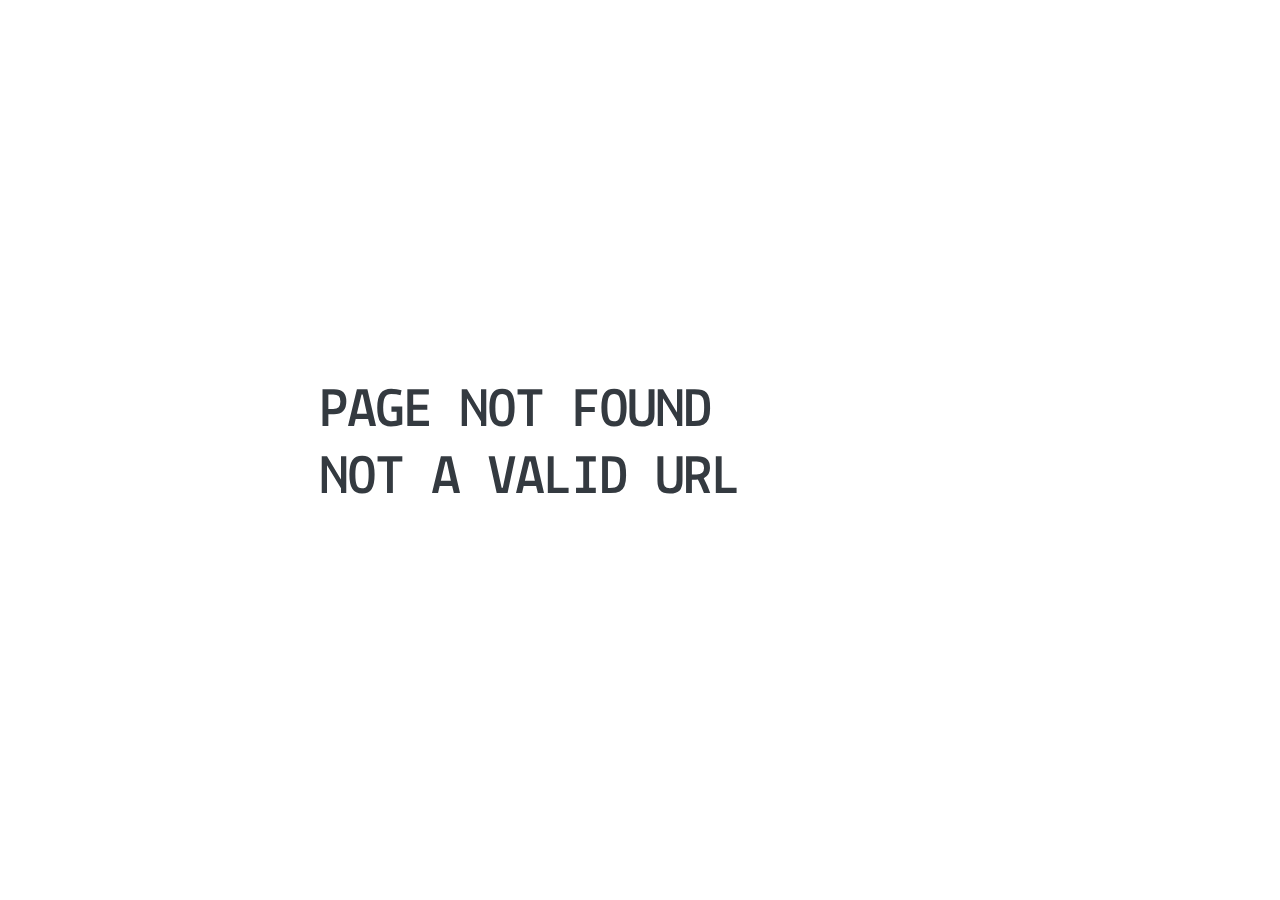
==== 404/index.html @ f8f93fb9 "Updates" ====
<!DOCTYPE html><html lang="en"><head><meta charSet="utf-8"/><meta http-equiv="x-ua-compatible" content="ie=edge"/><meta name="viewport" content="width=device-width, initial-scale=1, shrink-to-fit=no"/><style data-href="/resume/styles.2336004581368effa7e5.css" id="gatsby-global-css">@import url(https://fonts.googleapis.com/css?family=Lekton:400,400i,500,700,800,800i);
/*!
 * Bootstrap v4.3.1 (https://getbootstrap.com/)
 * Copyright 2011-2019 The Bootstrap Authors
 * Copyright 2011-2019 Twitter, Inc.
 * Licensed under MIT (https://github.com/twbs/bootstrap/blob/master/LICENSE)
 */:root{--blue:#007bff;--indigo:#6610f2;--purple:#6f42c1;--pink:#e83e8c;--red:#dc3545;--orange:#fd7e14;--yellow:#ffc107;--green:#28a745;--teal:#20c997;--cyan:#17a2b8;--white:#fff;--gray:#6c757d;--gray-dark:#343a40;--primary:#007bff;--secondary:#6c757d;--success:#28a745;--info:#17a2b8;--warning:#ffc107;--danger:#dc3545;--light:#f8f9fa;--dark:#343a40;--breakpoint-xs:0;--breakpoint-sm:576px;--breakpoint-md:768px;--breakpoint-lg:992px;--breakpoint-xl:1200px;--font-family-sans-serif:-apple-system,BlinkMacSystemFont,"Segoe UI",Roboto,"Helvetica Neue",Arial,"Noto Sans",sans-serif,"Apple Color Emoji","Segoe UI Emoji","Segoe UI Symbol","Noto Color Emoji";--font-family-monospace:SFMono-Regular,Menlo,Monaco,Consolas,"Liberation Mono","Courier New",monospace}*,:after,:before{box-sizing:border-box}html{font-family:sans-serif;line-height:1.15;-webkit-text-size-adjust:100%;-webkit-tap-highlight-color:transparent}article,aside,figcaption,figure,footer,header,hgroup,main,nav,section{display:block}body{margin:0;font-family:-apple-system,BlinkMacSystemFont,Segoe UI,Roboto,Helvetica Neue,Arial,Noto Sans,sans-serif,Apple Color Emoji,Segoe UI Emoji,Segoe UI Symbol,Noto Color Emoji;font-size:1rem;font-weight:400;line-height:1.5;color:#212529;text-align:left;background-color:#fff}[tabindex="-1"]:focus{outline:0!important}hr{box-sizing:content-box;height:0;overflow:visible}h1,h2,h3,h4,h5,h6{margin-top:0;margin-bottom:.5rem}p{margin-top:0;margin-bottom:1rem}abbr[data-original-title],abbr[title]{text-decoration:underline;-webkit-text-decoration:underline dotted;text-decoration:underline dotted;cursor:help;border-bottom:0;-webkit-text-decoration-skip-ink:none;text-decoration-skip-ink:none}address{font-style:normal;line-height:inherit}address,dl,ol,ul{margin-bottom:1rem}dl,ol,ul{margin-top:0}ol ol,ol ul,ul ol,ul ul{margin-bottom:0}dt{font-weight:700}dd{margin-bottom:.5rem;margin-left:0}blockquote{margin:0 0 1rem}b,strong{font-weight:bolder}small{font-size:80%}sub,sup{position:relative;font-size:75%;line-height:0;vertical-align:baseline}sub{bottom:-.25em}sup{top:-.5em}a{color:#007bff;text-decoration:none;background-color:transparent}a:hover{color:#0056b3;text-decoration:underline}a:not([href]):not([tabindex]),a:not([href]):not([tabindex]):focus,a:not([href]):not([tabindex]):hover{color:inherit;text-decoration:none}a:not([href]):not([tabindex]):focus{outline:0}code,kbd,pre,samp{font-family:SFMono-Regular,Menlo,Monaco,Consolas,Liberation Mono,Courier New,monospace;font-size:1em}pre{margin-top:0;margin-bottom:1rem;overflow:auto}figure{margin:0 0 1rem}img{border-style:none}img,svg{vertical-align:middle}svg{overflow:hidden}table{border-collapse:collapse}caption{padding-top:.75rem;padding-bottom:.75rem;color:#6c757d;text-align:left;caption-side:bottom}th{text-align:inherit}label{display:inline-block;margin-bottom:.5rem}button{border-radius:0}button:focus{outline:1px dotted;outline:5px auto -webkit-focus-ring-color}button,input,optgroup,select,textarea{margin:0;font-family:inherit;font-size:inherit;line-height:inherit}button,input{overflow:visible}button,select{text-transform:none}select{word-wrap:normal}[type=button],[type=reset],[type=submit],button{-webkit-appearance:button}[type=button]:not(:disabled),[type=reset]:not(:disabled),[type=submit]:not(:disabled),button:not(:disabled){cursor:pointer}[type=button]::-moz-focus-inner,[type=reset]::-moz-focus-inner,[type=submit]::-moz-focus-inner,button::-moz-focus-inner{padding:0;border-style:none}input[type=checkbox],input[type=radio]{box-sizing:border-box;padding:0}input[type=date],input[type=datetime-local],input[type=month],input[type=time]{-webkit-appearance:listbox}textarea{overflow:auto;resize:vertical}fieldset{min-width:0;padding:0;margin:0;border:0}legend{display:block;width:100%;max-width:100%;padding:0;margin-bottom:.5rem;font-size:1.5rem;line-height:inherit;color:inherit;white-space:normal}progress{vertical-align:baseline}[type=number]::-webkit-inner-spin-button,[type=number]::-webkit-outer-spin-button{height:auto}[type=search]{outline-offset:-2px;-webkit-appearance:none}[type=search]::-webkit-search-decoration{-webkit-appearance:none}::-webkit-file-upload-button{font:inherit;-webkit-appearance:button}output{display:inline-block}summary{display:list-item;cursor:pointer}template{display:none}[hidden]{display:none!important}.h1,.h2,.h3,.h4,.h5,.h6,h1,h2,h3,h4,h5,h6{margin-bottom:.5rem;font-weight:500;line-height:1.2}.h1,h1{font-size:2.5rem}.h2,h2{font-size:2rem}.h3,h3{font-size:1.75rem}.h4,h4{font-size:1.5rem}.h5,h5{font-size:1.25rem}.h6,h6{font-size:1rem}.lead{font-size:1.25rem;font-weight:300}.display-1{font-size:6rem}.display-1,.display-2{font-weight:300;line-height:1.2}.display-2{font-size:5.5rem}.display-3{font-size:4.5rem}.display-3,.display-4{font-weight:300;line-height:1.2}.display-4{font-size:3.5rem}hr{margin-top:1rem;margin-bottom:1rem;border:0;border-top:1px solid rgba(0,0,0,.1)}.small,small{font-size:80%;font-weight:400}.mark,mark{padding:.2em;background-color:#fcf8e3}.list-inline,.list-unstyled{padding-left:0;list-style:none}.list-inline-item{display:inline-block}.list-inline-item:not(:last-child){margin-right:.5rem}.initialism{font-size:90%;text-transform:uppercase}.blockquote{margin-bottom:1rem;font-size:1.25rem}.blockquote-footer{display:block;font-size:80%;color:#6c757d}.blockquote-footer:before{content:"\2014\A0"}.img-fluid,.img-thumbnail{max-width:100%;height:auto}.img-thumbnail{padding:.25rem;background-color:#fff;border:1px solid #dee2e6;border-radius:.25rem}.figure{display:inline-block}.figure-img{margin-bottom:.5rem;line-height:1}.figure-caption{font-size:90%;color:#6c757d}code{font-size:87.5%;color:#e83e8c;word-break:break-word}a>code{color:inherit}kbd{padding:.2rem .4rem;font-size:87.5%;color:#fff;background-color:#212529;border-radius:.2rem}kbd kbd{padding:0;font-size:100%;font-weight:700}pre{display:block;font-size:87.5%;color:#212529}pre code{font-size:inherit;color:inherit;word-break:normal}.pre-scrollable{max-height:340px;overflow-y:scroll}.container{width:100%;padding-right:15px;padding-left:15px;margin-right:auto;margin-left:auto}@media (min-width:576px){.container{max-width:540px}}@media (min-width:768px){.container{max-width:720px}}@media (min-width:992px){.container{max-width:960px}}@media (min-width:1200px){.container{max-width:1140px}}.container-fluid{width:100%;padding-right:15px;padding-left:15px;margin-right:auto;margin-left:auto}.row{display:flex;flex-wrap:wrap;margin-right:-15px;margin-left:-15px}.no-gutters{margin-right:0;margin-left:0}.no-gutters>.col,.no-gutters>[class*=col-]{padding-right:0;padding-left:0}.col,.col-1,.col-2,.col-3,.col-4,.col-5,.col-6,.col-7,.col-8,.col-9,.col-10,.col-11,.col-12,.col-auto,.col-lg,.col-lg-1,.col-lg-2,.col-lg-3,.col-lg-4,.col-lg-5,.col-lg-6,.col-lg-7,.col-lg-8,.col-lg-9,.col-lg-10,.col-lg-11,.col-lg-12,.col-lg-auto,.col-md,.col-md-1,.col-md-2,.col-md-3,.col-md-4,.col-md-5,.col-md-6,.col-md-7,.col-md-8,.col-md-9,.col-md-10,.col-md-11,.col-md-12,.col-md-auto,.col-sm,.col-sm-1,.col-sm-2,.col-sm-3,.col-sm-4,.col-sm-5,.col-sm-6,.col-sm-7,.col-sm-8,.col-sm-9,.col-sm-10,.col-sm-11,.col-sm-12,.col-sm-auto,.col-xl,.col-xl-1,.col-xl-2,.col-xl-3,.col-xl-4,.col-xl-5,.col-xl-6,.col-xl-7,.col-xl-8,.col-xl-9,.col-xl-10,.col-xl-11,.col-xl-12,.col-xl-auto{position:relative;width:100%;padding-right:15px;padding-left:15px}.col{flex-basis:0;flex-grow:1;max-width:100%}.col-auto{flex:0 0 auto;width:auto;max-width:100%}.col-1{flex:0 0 8.333333%;max-width:8.333333%}.col-2{flex:0 0 16.666667%;max-width:16.666667%}.col-3{flex:0 0 25%;max-width:25%}.col-4{flex:0 0 33.333333%;max-width:33.333333%}.col-5{flex:0 0 41.666667%;max-width:41.666667%}.col-6{flex:0 0 50%;max-width:50%}.col-7{flex:0 0 58.333333%;max-width:58.333333%}.col-8{flex:0 0 66.666667%;max-width:66.666667%}.col-9{flex:0 0 75%;max-width:75%}.col-10{flex:0 0 83.333333%;max-width:83.333333%}.col-11{flex:0 0 91.666667%;max-width:91.666667%}.col-12{flex:0 0 100%;max-width:100%}.order-first{order:-1}.order-last{order:13}.order-0{order:0}.order-1{order:1}.order-2{order:2}.order-3{order:3}.order-4{order:4}.order-5{order:5}.order-6{order:6}.order-7{order:7}.order-8{order:8}.order-9{order:9}.order-10{order:10}.order-11{order:11}.order-12{order:12}.offset-1{margin-left:8.333333%}.offset-2{margin-left:16.666667%}.offset-3{margin-left:25%}.offset-4{margin-left:33.333333%}.offset-5{margin-left:41.666667%}.offset-6{margin-left:50%}.offset-7{margin-left:58.333333%}.offset-8{margin-left:66.666667%}.offset-9{margin-left:75%}.offset-10{margin-left:83.333333%}.offset-11{margin-left:91.666667%}@media (min-width:576px){.col-sm{flex-basis:0;flex-grow:1;max-width:100%}.col-sm-auto{flex:0 0 auto;width:auto;max-width:100%}.col-sm-1{flex:0 0 8.333333%;max-width:8.333333%}.col-sm-2{flex:0 0 16.666667%;max-width:16.666667%}.col-sm-3{flex:0 0 25%;max-width:25%}.col-sm-4{flex:0 0 33.333333%;max-width:33.333333%}.col-sm-5{flex:0 0 41.666667%;max-width:41.666667%}.col-sm-6{flex:0 0 50%;max-width:50%}.col-sm-7{flex:0 0 58.333333%;max-width:58.333333%}.col-sm-8{flex:0 0 66.666667%;max-width:66.666667%}.col-sm-9{flex:0 0 75%;max-width:75%}.col-sm-10{flex:0 0 83.333333%;max-width:83.333333%}.col-sm-11{flex:0 0 91.666667%;max-width:91.666667%}.col-sm-12{flex:0 0 100%;max-width:100%}.order-sm-first{order:-1}.order-sm-last{order:13}.order-sm-0{order:0}.order-sm-1{order:1}.order-sm-2{order:2}.order-sm-3{order:3}.order-sm-4{order:4}.order-sm-5{order:5}.order-sm-6{order:6}.order-sm-7{order:7}.order-sm-8{order:8}.order-sm-9{order:9}.order-sm-10{order:10}.order-sm-11{order:11}.order-sm-12{order:12}.offset-sm-0{margin-left:0}.offset-sm-1{margin-left:8.333333%}.offset-sm-2{margin-left:16.666667%}.offset-sm-3{margin-left:25%}.offset-sm-4{margin-left:33.333333%}.offset-sm-5{margin-left:41.666667%}.offset-sm-6{margin-left:50%}.offset-sm-7{margin-left:58.333333%}.offset-sm-8{margin-left:66.666667%}.offset-sm-9{margin-left:75%}.offset-sm-10{margin-left:83.333333%}.offset-sm-11{margin-left:91.666667%}}@media (min-width:768px){.col-md{flex-basis:0;flex-grow:1;max-width:100%}.col-md-auto{flex:0 0 auto;width:auto;max-width:100%}.col-md-1{flex:0 0 8.333333%;max-width:8.333333%}.col-md-2{flex:0 0 16.666667%;max-width:16.666667%}.col-md-3{flex:0 0 25%;max-width:25%}.col-md-4{flex:0 0 33.333333%;max-width:33.333333%}.col-md-5{flex:0 0 41.666667%;max-width:41.666667%}.col-md-6{flex:0 0 50%;max-width:50%}.col-md-7{flex:0 0 58.333333%;max-width:58.333333%}.col-md-8{flex:0 0 66.666667%;max-width:66.666667%}.col-md-9{flex:0 0 75%;max-width:75%}.col-md-10{flex:0 0 83.333333%;max-width:83.333333%}.col-md-11{flex:0 0 91.666667%;max-width:91.666667%}.col-md-12{flex:0 0 100%;max-width:100%}.order-md-first{order:-1}.order-md-last{order:13}.order-md-0{order:0}.order-md-1{order:1}.order-md-2{order:2}.order-md-3{order:3}.order-md-4{order:4}.order-md-5{order:5}.order-md-6{order:6}.order-md-7{order:7}.order-md-8{order:8}.order-md-9{order:9}.order-md-10{order:10}.order-md-11{order:11}.order-md-12{order:12}.offset-md-0{margin-left:0}.offset-md-1{margin-left:8.333333%}.offset-md-2{margin-left:16.666667%}.offset-md-3{margin-left:25%}.offset-md-4{margin-left:33.333333%}.offset-md-5{margin-left:41.666667%}.offset-md-6{margin-left:50%}.offset-md-7{margin-left:58.333333%}.offset-md-8{margin-left:66.666667%}.offset-md-9{margin-left:75%}.offset-md-10{margin-left:83.333333%}.offset-md-11{margin-left:91.666667%}}@media (min-width:992px){.col-lg{flex-basis:0;flex-grow:1;max-width:100%}.col-lg-auto{flex:0 0 auto;width:auto;max-width:100%}.col-lg-1{flex:0 0 8.333333%;max-width:8.333333%}.col-lg-2{flex:0 0 16.666667%;max-width:16.666667%}.col-lg-3{flex:0 0 25%;max-width:25%}.col-lg-4{flex:0 0 33.333333%;max-width:33.333333%}.col-lg-5{flex:0 0 41.666667%;max-width:41.666667%}.col-lg-6{flex:0 0 50%;max-width:50%}.col-lg-7{flex:0 0 58.333333%;max-width:58.333333%}.col-lg-8{flex:0 0 66.666667%;max-width:66.666667%}.col-lg-9{flex:0 0 75%;max-width:75%}.col-lg-10{flex:0 0 83.333333%;max-width:83.333333%}.col-lg-11{flex:0 0 91.666667%;max-width:91.666667%}.col-lg-12{flex:0 0 100%;max-width:100%}.order-lg-first{order:-1}.order-lg-last{order:13}.order-lg-0{order:0}.order-lg-1{order:1}.order-lg-2{order:2}.order-lg-3{order:3}.order-lg-4{order:4}.order-lg-5{order:5}.order-lg-6{order:6}.order-lg-7{order:7}.order-lg-8{order:8}.order-lg-9{order:9}.order-lg-10{order:10}.order-lg-11{order:11}.order-lg-12{order:12}.offset-lg-0{margin-left:0}.offset-lg-1{margin-left:8.333333%}.offset-lg-2{margin-left:16.666667%}.offset-lg-3{margin-left:25%}.offset-lg-4{margin-left:33.333333%}.offset-lg-5{margin-left:41.666667%}.offset-lg-6{margin-left:50%}.offset-lg-7{margin-left:58.333333%}.offset-lg-8{margin-left:66.666667%}.offset-lg-9{margin-left:75%}.offset-lg-10{margin-left:83.333333%}.offset-lg-11{margin-left:91.666667%}}@media (min-width:1200px){.col-xl{flex-basis:0;flex-grow:1;max-width:100%}.col-xl-auto{flex:0 0 auto;width:auto;max-width:100%}.col-xl-1{flex:0 0 8.333333%;max-width:8.333333%}.col-xl-2{flex:0 0 16.666667%;max-width:16.666667%}.col-xl-3{flex:0 0 25%;max-width:25%}.col-xl-4{flex:0 0 33.333333%;max-width:33.333333%}.col-xl-5{flex:0 0 41.666667%;max-width:41.666667%}.col-xl-6{flex:0 0 50%;max-width:50%}.col-xl-7{flex:0 0 58.333333%;max-width:58.333333%}.col-xl-8{flex:0 0 66.666667%;max-width:66.666667%}.col-xl-9{flex:0 0 75%;max-width:75%}.col-xl-10{flex:0 0 83.333333%;max-width:83.333333%}.col-xl-11{flex:0 0 91.666667%;max-width:91.666667%}.col-xl-12{flex:0 0 100%;max-width:100%}.order-xl-first{order:-1}.order-xl-last{order:13}.order-xl-0{order:0}.order-xl-1{order:1}.order-xl-2{order:2}.order-xl-3{order:3}.order-xl-4{order:4}.order-xl-5{order:5}.order-xl-6{order:6}.order-xl-7{order:7}.order-xl-8{order:8}.order-xl-9{order:9}.order-xl-10{order:10}.order-xl-11{order:11}.order-xl-12{order:12}.offset-xl-0{margin-left:0}.offset-xl-1{margin-left:8.333333%}.offset-xl-2{margin-left:16.666667%}.offset-xl-3{margin-left:25%}.offset-xl-4{margin-left:33.333333%}.offset-xl-5{margin-left:41.666667%}.offset-xl-6{margin-left:50%}.offset-xl-7{margin-left:58.333333%}.offset-xl-8{margin-left:66.666667%}.offset-xl-9{margin-left:75%}.offset-xl-10{margin-left:83.333333%}.offset-xl-11{margin-left:91.666667%}}.table{width:100%;margin-bottom:1rem;color:#212529}.table td,.table th{padding:.75rem;vertical-align:top;border-top:1px solid #dee2e6}.table thead th{vertical-align:bottom;border-bottom:2px solid #dee2e6}.table tbody+tbody{border-top:2px solid #dee2e6}.table-sm td,.table-sm th{padding:.3rem}.table-bordered,.table-bordered td,.table-bordered th{border:1px solid #dee2e6}.table-bordered thead td,.table-bordered thead th{border-bottom-width:2px}.table-borderless tbody+tbody,.table-borderless td,.table-borderless th,.table-borderless thead th{border:0}.table-striped tbody tr:nth-of-type(odd){background-color:rgba(0,0,0,.05)}.table-hover tbody tr:hover{color:#212529;background-color:rgba(0,0,0,.075)}.table-primary,.table-primary>td,.table-primary>th{background-color:#b8daff}.table-primary tbody+tbody,.table-primary td,.table-primary th,.table-primary thead th{border-color:#7abaff}.table-hover .table-primary:hover,.table-hover .table-primary:hover>td,.table-hover .table-primary:hover>th{background-color:#9fcdff}.table-secondary,.table-secondary>td,.table-secondary>th{background-color:#d6d8db}.table-secondary tbody+tbody,.table-secondary td,.table-secondary th,.table-secondary thead th{border-color:#b3b7bb}.table-hover .table-secondary:hover,.table-hover .table-secondary:hover>td,.table-hover .table-secondary:hover>th{background-color:#c8cbcf}.table-success,.table-success>td,.table-success>th{background-color:#c3e6cb}.table-success tbody+tbody,.table-success td,.table-success th,.table-success thead th{border-color:#8fd19e}.table-hover .table-success:hover,.table-hover .table-success:hover>td,.table-hover .table-success:hover>th{background-color:#b1dfbb}.table-info,.table-info>td,.table-info>th{background-color:#bee5eb}.table-info tbody+tbody,.table-info td,.table-info th,.table-info thead th{border-color:#86cfda}.table-hover .table-info:hover,.table-hover .table-info:hover>td,.table-hover .table-info:hover>th{background-color:#abdde5}.table-warning,.table-warning>td,.table-warning>th{background-color:#ffeeba}.table-warning tbody+tbody,.table-warning td,.table-warning th,.table-warning thead th{border-color:#ffdf7e}.table-hover .table-warning:hover,.table-hover .table-warning:hover>td,.table-hover .table-warning:hover>th{background-color:#ffe8a1}.table-danger,.table-danger>td,.table-danger>th{background-color:#f5c6cb}.table-danger tbody+tbody,.table-danger td,.table-danger th,.table-danger thead th{border-color:#ed969e}.table-hover .table-danger:hover,.table-hover .table-danger:hover>td,.table-hover .table-danger:hover>th{background-color:#f1b0b7}.table-light,.table-light>td,.table-light>th{background-color:#fdfdfe}.table-light tbody+tbody,.table-light td,.table-light th,.table-light thead th{border-color:#fbfcfc}.table-hover .table-light:hover,.table-hover .table-light:hover>td,.table-hover .table-light:hover>th{background-color:#ececf6}.table-dark,.table-dark>td,.table-dark>th{background-color:#c6c8ca}.table-dark tbody+tbody,.table-dark td,.table-dark th,.table-dark thead th{border-color:#95999c}.table-hover .table-dark:hover,.table-hover .table-dark:hover>td,.table-hover .table-dark:hover>th{background-color:#b9bbbe}.table-active,.table-active>td,.table-active>th,.table-hover .table-active:hover,.table-hover .table-active:hover>td,.table-hover .table-active:hover>th{background-color:rgba(0,0,0,.075)}.table .thead-dark th{color:#fff;background-color:#343a40;border-color:#454d55}.table .thead-light th{color:#495057;background-color:#e9ecef;border-color:#dee2e6}.table-dark{color:#fff;background-color:#343a40}.table-dark td,.table-dark th,.table-dark thead th{border-color:#454d55}.table-dark.table-bordered{border:0}.table-dark.table-striped tbody tr:nth-of-type(odd){background-color:hsla(0,0%,100%,.05)}.table-dark.table-hover tbody tr:hover{color:#fff;background-color:hsla(0,0%,100%,.075)}@media (max-width:575.98px){.table-responsive-sm{display:block;width:100%;overflow-x:auto;-webkit-overflow-scrolling:touch}.table-responsive-sm>.table-bordered{border:0}}@media (max-width:767.98px){.table-responsive-md{display:block;width:100%;overflow-x:auto;-webkit-overflow-scrolling:touch}.table-responsive-md>.table-bordered{border:0}}@media (max-width:991.98px){.table-responsive-lg{display:block;width:100%;overflow-x:auto;-webkit-overflow-scrolling:touch}.table-responsive-lg>.table-bordered{border:0}}@media (max-width:1199.98px){.table-responsive-xl{display:block;width:100%;overflow-x:auto;-webkit-overflow-scrolling:touch}.table-responsive-xl>.table-bordered{border:0}}.table-responsive{display:block;width:100%;overflow-x:auto;-webkit-overflow-scrolling:touch}.table-responsive>.table-bordered{border:0}.form-control{display:block;width:100%;height:calc(1.5em + .75rem + 2px);padding:.375rem .75rem;font-size:1rem;font-weight:400;line-height:1.5;color:#495057;background-color:#fff;background-clip:padding-box;border:1px solid #ced4da;border-radius:.25rem;transition:border-color .15s ease-in-out,box-shadow .15s ease-in-out}@media (prefers-reduced-motion:reduce){.form-control{transition:none}}.form-control::-ms-expand{background-color:transparent;border:0}.form-control:focus{color:#495057;background-color:#fff;border-color:#80bdff;outline:0;box-shadow:0 0 0 .2rem rgba(0,123,255,.25)}.form-control:-ms-input-placeholder{color:#6c757d;opacity:1}.form-control::placeholder{color:#6c757d;opacity:1}.form-control:disabled,.form-control[readonly]{background-color:#e9ecef;opacity:1}select.form-control:focus::-ms-value{color:#495057;background-color:#fff}.form-control-file,.form-control-range{display:block;width:100%}.col-form-label{padding-top:calc(.375rem + 1px);padding-bottom:calc(.375rem + 1px);margin-bottom:0;font-size:inherit;line-height:1.5}.col-form-label-lg{padding-top:calc(.5rem + 1px);padding-bottom:calc(.5rem + 1px);font-size:1.25rem;line-height:1.5}.col-form-label-sm{padding-top:calc(.25rem + 1px);padding-bottom:calc(.25rem + 1px);font-size:.875rem;line-height:1.5}.form-control-plaintext{display:block;width:100%;padding-top:.375rem;padding-bottom:.375rem;margin-bottom:0;line-height:1.5;color:#212529;background-color:transparent;border:solid transparent;border-width:1px 0}.form-control-plaintext.form-control-lg,.form-control-plaintext.form-control-sm{padding-right:0;padding-left:0}.form-control-sm{height:calc(1.5em + .5rem + 2px);padding:.25rem .5rem;font-size:.875rem;line-height:1.5;border-radius:.2rem}.form-control-lg{height:calc(1.5em + 1rem + 2px);padding:.5rem 1rem;font-size:1.25rem;line-height:1.5;border-radius:.3rem}select.form-control[multiple],select.form-control[size],textarea.form-control{height:auto}.form-group{margin-bottom:1rem}.form-text{display:block;margin-top:.25rem}.form-row{display:flex;flex-wrap:wrap;margin-right:-5px;margin-left:-5px}.form-row>.col,.form-row>[class*=col-]{padding-right:5px;padding-left:5px}.form-check{position:relative;display:block;padding-left:1.25rem}.form-check-input{position:absolute;margin-top:.3rem;margin-left:-1.25rem}.form-check-input:disabled~.form-check-label{color:#6c757d}.form-check-label{margin-bottom:0}.form-check-inline{display:inline-flex;align-items:center;padding-left:0;margin-right:.75rem}.form-check-inline .form-check-input{position:static;margin-top:0;margin-right:.3125rem;margin-left:0}.valid-feedback{display:none;width:100%;margin-top:.25rem;font-size:80%;color:#28a745}.valid-tooltip{position:absolute;top:100%;z-index:5;display:none;max-width:100%;padding:.25rem .5rem;margin-top:.1rem;font-size:.875rem;line-height:1.5;color:#fff;background-color:rgba(40,167,69,.9);border-radius:.25rem}.form-control.is-valid,.was-validated .form-control:valid{border-color:#28a745;padding-right:calc(1.5em + .75rem);background-image:url("data:image/svg+xml;charset=utf-8,%3Csvg xmlns='http://www.w3.org/2000/svg' viewBox='0 0 8 8'%3E%3Cpath fill='%2328a745' d='M2.3 6.73L.6 4.53c-.4-1.04.46-1.4 1.1-.8l1.1 1.4 3.4-3.8c.6-.63 1.6-.27 1.2.7l-4 4.6c-.43.5-.8.4-1.1.1z'/%3E%3C/svg%3E");background-repeat:no-repeat;background-position:100% calc(.375em + .1875rem);background-size:calc(.75em + .375rem) calc(.75em + .375rem)}.form-control.is-valid:focus,.was-validated .form-control:valid:focus{border-color:#28a745;box-shadow:0 0 0 .2rem rgba(40,167,69,.25)}.form-control.is-valid~.valid-feedback,.form-control.is-valid~.valid-tooltip,.was-validated .form-control:valid~.valid-feedback,.was-validated .form-control:valid~.valid-tooltip{display:block}.was-validated textarea.form-control:valid,textarea.form-control.is-valid{padding-right:calc(1.5em + .75rem);background-position:top calc(.375em + .1875rem) right calc(.375em + .1875rem)}.custom-select.is-valid,.was-validated .custom-select:valid{border-color:#28a745;padding-right:calc(.75em + 2.3125rem);background:url("data:image/svg+xml;charset=utf-8,%3Csvg xmlns='http://www.w3.org/2000/svg' viewBox='0 0 4 5'%3E%3Cpath fill='%23343a40' d='M2 0L0 2h4zm0 5L0 3h4z'/%3E%3C/svg%3E") no-repeat right .75rem center/8px 10px,url("data:image/svg+xml;charset=utf-8,%3Csvg xmlns='http://www.w3.org/2000/svg' viewBox='0 0 8 8'%3E%3Cpath fill='%2328a745' d='M2.3 6.73L.6 4.53c-.4-1.04.46-1.4 1.1-.8l1.1 1.4 3.4-3.8c.6-.63 1.6-.27 1.2.7l-4 4.6c-.43.5-.8.4-1.1.1z'/%3E%3C/svg%3E") #fff no-repeat center right 1.75rem/calc(.75em + .375rem) calc(.75em + .375rem)}.custom-select.is-valid:focus,.was-validated .custom-select:valid:focus{border-color:#28a745;box-shadow:0 0 0 .2rem rgba(40,167,69,.25)}.custom-select.is-valid~.valid-feedback,.custom-select.is-valid~.valid-tooltip,.form-control-file.is-valid~.valid-feedback,.form-control-file.is-valid~.valid-tooltip,.was-validated .custom-select:valid~.valid-feedback,.was-validated .custom-select:valid~.valid-tooltip,.was-validated .form-control-file:valid~.valid-feedback,.was-validated .form-control-file:valid~.valid-tooltip{display:block}.form-check-input.is-valid~.form-check-label,.was-validated .form-check-input:valid~.form-check-label{color:#28a745}.form-check-input.is-valid~.valid-feedback,.form-check-input.is-valid~.valid-tooltip,.was-validated .form-check-input:valid~.valid-feedback,.was-validated .form-check-input:valid~.valid-tooltip{display:block}.custom-control-input.is-valid~.custom-control-label,.was-validated .custom-control-input:valid~.custom-control-label{color:#28a745}.custom-control-input.is-valid~.custom-control-label:before,.was-validated .custom-control-input:valid~.custom-control-label:before{border-color:#28a745}.custom-control-input.is-valid~.valid-feedback,.custom-control-input.is-valid~.valid-tooltip,.was-validated .custom-control-input:valid~.valid-feedback,.was-validated .custom-control-input:valid~.valid-tooltip{display:block}.custom-control-input.is-valid:checked~.custom-control-label:before,.was-validated .custom-control-input:valid:checked~.custom-control-label:before{border-color:#34ce57;background-color:#34ce57}.custom-control-input.is-valid:focus~.custom-control-label:before,.was-validated .custom-control-input:valid:focus~.custom-control-label:before{box-shadow:0 0 0 .2rem rgba(40,167,69,.25)}.custom-control-input.is-valid:focus:not(:checked)~.custom-control-label:before,.custom-file-input.is-valid~.custom-file-label,.was-validated .custom-control-input:valid:focus:not(:checked)~.custom-control-label:before,.was-validated .custom-file-input:valid~.custom-file-label{border-color:#28a745}.custom-file-input.is-valid~.valid-feedback,.custom-file-input.is-valid~.valid-tooltip,.was-validated .custom-file-input:valid~.valid-feedback,.was-validated .custom-file-input:valid~.valid-tooltip{display:block}.custom-file-input.is-valid:focus~.custom-file-label,.was-validated .custom-file-input:valid:focus~.custom-file-label{border-color:#28a745;box-shadow:0 0 0 .2rem rgba(40,167,69,.25)}.invalid-feedback{display:none;width:100%;margin-top:.25rem;font-size:80%;color:#dc3545}.invalid-tooltip{position:absolute;top:100%;z-index:5;display:none;max-width:100%;padding:.25rem .5rem;margin-top:.1rem;font-size:.875rem;line-height:1.5;color:#fff;background-color:rgba(220,53,69,.9);border-radius:.25rem}.form-control.is-invalid,.was-validated .form-control:invalid{border-color:#dc3545;padding-right:calc(1.5em + .75rem);background-image:url("data:image/svg+xml;charset=utf-8,%3Csvg xmlns='http://www.w3.org/2000/svg' fill='%23dc3545' viewBox='-2 -2 7 7'%3E%3Cpath stroke='%23dc3545' d='M0 0l3 3m0-3L0 3'/%3E%3Ccircle r='.5'/%3E%3Ccircle cx='3' r='.5'/%3E%3Ccircle cy='3' r='.5'/%3E%3Ccircle cx='3' cy='3' r='.5'/%3E%3C/svg%3E");background-repeat:no-repeat;background-position:100% calc(.375em + .1875rem);background-size:calc(.75em + .375rem) calc(.75em + .375rem)}.form-control.is-invalid:focus,.was-validated .form-control:invalid:focus{border-color:#dc3545;box-shadow:0 0 0 .2rem rgba(220,53,69,.25)}.form-control.is-invalid~.invalid-feedback,.form-control.is-invalid~.invalid-tooltip,.was-validated .form-control:invalid~.invalid-feedback,.was-validated .form-control:invalid~.invalid-tooltip{display:block}.was-validated textarea.form-control:invalid,textarea.form-control.is-invalid{padding-right:calc(1.5em + .75rem);background-position:top calc(.375em + .1875rem) right calc(.375em + .1875rem)}.custom-select.is-invalid,.was-validated .custom-select:invalid{border-color:#dc3545;padding-right:calc(.75em + 2.3125rem);background:url("data:image/svg+xml;charset=utf-8,%3Csvg xmlns='http://www.w3.org/2000/svg' viewBox='0 0 4 5'%3E%3Cpath fill='%23343a40' d='M2 0L0 2h4zm0 5L0 3h4z'/%3E%3C/svg%3E") no-repeat right .75rem center/8px 10px,url("data:image/svg+xml;charset=utf-8,%3Csvg xmlns='http://www.w3.org/2000/svg' fill='%23dc3545' viewBox='-2 -2 7 7'%3E%3Cpath stroke='%23dc3545' d='M0 0l3 3m0-3L0 3'/%3E%3Ccircle r='.5'/%3E%3Ccircle cx='3' r='.5'/%3E%3Ccircle cy='3' r='.5'/%3E%3Ccircle cx='3' cy='3' r='.5'/%3E%3C/svg%3E") #fff no-repeat center right 1.75rem/calc(.75em + .375rem) calc(.75em + .375rem)}.custom-select.is-invalid:focus,.was-validated .custom-select:invalid:focus{border-color:#dc3545;box-shadow:0 0 0 .2rem rgba(220,53,69,.25)}.custom-select.is-invalid~.invalid-feedback,.custom-select.is-invalid~.invalid-tooltip,.form-control-file.is-invalid~.invalid-feedback,.form-control-file.is-invalid~.invalid-tooltip,.was-validated .custom-select:invalid~.invalid-feedback,.was-validated .custom-select:invalid~.invalid-tooltip,.was-validated .form-control-file:invalid~.invalid-feedback,.was-validated .form-control-file:invalid~.invalid-tooltip{display:block}.form-check-input.is-invalid~.form-check-label,.was-validated .form-check-input:invalid~.form-check-label{color:#dc3545}.form-check-input.is-invalid~.invalid-feedback,.form-check-input.is-invalid~.invalid-tooltip,.was-validated .form-check-input:invalid~.invalid-feedback,.was-validated .form-check-input:invalid~.invalid-tooltip{display:block}.custom-control-input.is-invalid~.custom-control-label,.was-validated .custom-control-input:invalid~.custom-control-label{color:#dc3545}.custom-control-input.is-invalid~.custom-control-label:before,.was-validated .custom-control-input:invalid~.custom-control-label:before{border-color:#dc3545}.custom-control-input.is-invalid~.invalid-feedback,.custom-control-input.is-invalid~.invalid-tooltip,.was-validated .custom-control-input:invalid~.invalid-feedback,.was-validated .custom-control-input:invalid~.invalid-tooltip{display:block}.custom-control-input.is-invalid:checked~.custom-control-label:before,.was-validated .custom-control-input:invalid:checked~.custom-control-label:before{border-color:#e4606d;background-color:#e4606d}.custom-control-input.is-invalid:focus~.custom-control-label:before,.was-validated .custom-control-input:invalid:focus~.custom-control-label:before{box-shadow:0 0 0 .2rem rgba(220,53,69,.25)}.custom-control-input.is-invalid:focus:not(:checked)~.custom-control-label:before,.custom-file-input.is-invalid~.custom-file-label,.was-validated .custom-control-input:invalid:focus:not(:checked)~.custom-control-label:before,.was-validated .custom-file-input:invalid~.custom-file-label{border-color:#dc3545}.custom-file-input.is-invalid~.invalid-feedback,.custom-file-input.is-invalid~.invalid-tooltip,.was-validated .custom-file-input:invalid~.invalid-feedback,.was-validated .custom-file-input:invalid~.invalid-tooltip{display:block}.custom-file-input.is-invalid:focus~.custom-file-label,.was-validated .custom-file-input:invalid:focus~.custom-file-label{border-color:#dc3545;box-shadow:0 0 0 .2rem rgba(220,53,69,.25)}.form-inline{display:flex;flex-flow:row wrap;align-items:center}.form-inline .form-check{width:100%}@media (min-width:576px){.form-inline label{justify-content:center}.form-inline .form-group,.form-inline label{display:flex;align-items:center;margin-bottom:0}.form-inline .form-group{flex:0 0 auto;flex-flow:row wrap}.form-inline .form-control{display:inline-block;width:auto;vertical-align:middle}.form-inline .form-control-plaintext{display:inline-block}.form-inline .custom-select,.form-inline .input-group{width:auto}.form-inline .form-check{display:flex;align-items:center;justify-content:center;width:auto;padding-left:0}.form-inline .form-check-input{position:relative;flex-shrink:0;margin-top:0;margin-right:.25rem;margin-left:0}.form-inline .custom-control{align-items:center;justify-content:center}.form-inline .custom-control-label{margin-bottom:0}}.btn{display:inline-block;font-weight:400;color:#212529;text-align:center;vertical-align:middle;-webkit-user-select:none;-ms-user-select:none;user-select:none;background-color:transparent;border:1px solid transparent;padding:.375rem .75rem;font-size:1rem;line-height:1.5;border-radius:.25rem;transition:color .15s ease-in-out,background-color .15s ease-in-out,border-color .15s ease-in-out,box-shadow .15s ease-in-out}@media (prefers-reduced-motion:reduce){.btn{transition:none}}.btn:hover{color:#212529;text-decoration:none}.btn.focus,.btn:focus{outline:0;box-shadow:0 0 0 .2rem rgba(0,123,255,.25)}.btn.disabled,.btn:disabled{opacity:.65}a.btn.disabled,fieldset:disabled a.btn{pointer-events:none}.btn-primary{color:#fff;background-color:#007bff;border-color:#007bff}.btn-primary:hover{color:#fff;background-color:#0069d9;border-color:#0062cc}.btn-primary.focus,.btn-primary:focus{box-shadow:0 0 0 .2rem rgba(38,143,255,.5)}.btn-primary.disabled,.btn-primary:disabled{color:#fff;background-color:#007bff;border-color:#007bff}.btn-primary:not(:disabled):not(.disabled).active,.btn-primary:not(:disabled):not(.disabled):active,.show>.btn-primary.dropdown-toggle{color:#fff;background-color:#0062cc;border-color:#005cbf}.btn-primary:not(:disabled):not(.disabled).active:focus,.btn-primary:not(:disabled):not(.disabled):active:focus,.show>.btn-primary.dropdown-toggle:focus{box-shadow:0 0 0 .2rem rgba(38,143,255,.5)}.btn-secondary{color:#fff;background-color:#6c757d;border-color:#6c757d}.btn-secondary:hover{color:#fff;background-color:#5a6268;border-color:#545b62}.btn-secondary.focus,.btn-secondary:focus{box-shadow:0 0 0 .2rem rgba(130,138,145,.5)}.btn-secondary.disabled,.btn-secondary:disabled{color:#fff;background-color:#6c757d;border-color:#6c757d}.btn-secondary:not(:disabled):not(.disabled).active,.btn-secondary:not(:disabled):not(.disabled):active,.show>.btn-secondary.dropdown-toggle{color:#fff;background-color:#545b62;border-color:#4e555b}.btn-secondary:not(:disabled):not(.disabled).active:focus,.btn-secondary:not(:disabled):not(.disabled):active:focus,.show>.btn-secondary.dropdown-toggle:focus{box-shadow:0 0 0 .2rem rgba(130,138,145,.5)}.btn-success{color:#fff;background-color:#28a745;border-color:#28a745}.btn-success:hover{color:#fff;background-color:#218838;border-color:#1e7e34}.btn-success.focus,.btn-success:focus{box-shadow:0 0 0 .2rem rgba(72,180,97,.5)}.btn-success.disabled,.btn-success:disabled{color:#fff;background-color:#28a745;border-color:#28a745}.btn-success:not(:disabled):not(.disabled).active,.btn-success:not(:disabled):not(.disabled):active,.show>.btn-success.dropdown-toggle{color:#fff;background-color:#1e7e34;border-color:#1c7430}.btn-success:not(:disabled):not(.disabled).active:focus,.btn-success:not(:disabled):not(.disabled):active:focus,.show>.btn-success.dropdown-toggle:focus{box-shadow:0 0 0 .2rem rgba(72,180,97,.5)}.btn-info{color:#fff;background-color:#17a2b8;border-color:#17a2b8}.btn-info:hover{color:#fff;background-color:#138496;border-color:#117a8b}.btn-info.focus,.btn-info:focus{box-shadow:0 0 0 .2rem rgba(58,176,195,.5)}.btn-info.disabled,.btn-info:disabled{color:#fff;background-color:#17a2b8;border-color:#17a2b8}.btn-info:not(:disabled):not(.disabled).active,.btn-info:not(:disabled):not(.disabled):active,.show>.btn-info.dropdown-toggle{color:#fff;background-color:#117a8b;border-color:#10707f}.btn-info:not(:disabled):not(.disabled).active:focus,.btn-info:not(:disabled):not(.disabled):active:focus,.show>.btn-info.dropdown-toggle:focus{box-shadow:0 0 0 .2rem rgba(58,176,195,.5)}.btn-warning{color:#212529;background-color:#ffc107;border-color:#ffc107}.btn-warning:hover{color:#212529;background-color:#e0a800;border-color:#d39e00}.btn-warning.focus,.btn-warning:focus{box-shadow:0 0 0 .2rem rgba(222,170,12,.5)}.btn-warning.disabled,.btn-warning:disabled{color:#212529;background-color:#ffc107;border-color:#ffc107}.btn-warning:not(:disabled):not(.disabled).active,.btn-warning:not(:disabled):not(.disabled):active,.show>.btn-warning.dropdown-toggle{color:#212529;background-color:#d39e00;border-color:#c69500}.btn-warning:not(:disabled):not(.disabled).active:focus,.btn-warning:not(:disabled):not(.disabled):active:focus,.show>.btn-warning.dropdown-toggle:focus{box-shadow:0 0 0 .2rem rgba(222,170,12,.5)}.btn-danger{color:#fff;background-color:#dc3545;border-color:#dc3545}.btn-danger:hover{color:#fff;background-color:#c82333;border-color:#bd2130}.btn-danger.focus,.btn-danger:focus{box-shadow:0 0 0 .2rem rgba(225,83,97,.5)}.btn-danger.disabled,.btn-danger:disabled{color:#fff;background-color:#dc3545;border-color:#dc3545}.btn-danger:not(:disabled):not(.disabled).active,.btn-danger:not(:disabled):not(.disabled):active,.show>.btn-danger.dropdown-toggle{color:#fff;background-color:#bd2130;border-color:#b21f2d}.btn-danger:not(:disabled):not(.disabled).active:focus,.btn-danger:not(:disabled):not(.disabled):active:focus,.show>.btn-danger.dropdown-toggle:focus{box-shadow:0 0 0 .2rem rgba(225,83,97,.5)}.btn-light{color:#212529;background-color:#f8f9fa;border-color:#f8f9fa}.btn-light:hover{color:#212529;background-color:#e2e6ea;border-color:#dae0e5}.btn-light.focus,.btn-light:focus{box-shadow:0 0 0 .2rem rgba(216,217,219,.5)}.btn-light.disabled,.btn-light:disabled{color:#212529;background-color:#f8f9fa;border-color:#f8f9fa}.btn-light:not(:disabled):not(.disabled).active,.btn-light:not(:disabled):not(.disabled):active,.show>.btn-light.dropdown-toggle{color:#212529;background-color:#dae0e5;border-color:#d3d9df}.btn-light:not(:disabled):not(.disabled).active:focus,.btn-light:not(:disabled):not(.disabled):active:focus,.show>.btn-light.dropdown-toggle:focus{box-shadow:0 0 0 .2rem rgba(216,217,219,.5)}.btn-dark{color:#fff;background-color:#343a40;border-color:#343a40}.btn-dark:hover{color:#fff;background-color:#23272b;border-color:#1d2124}.btn-dark.focus,.btn-dark:focus{box-shadow:0 0 0 .2rem rgba(82,88,93,.5)}.btn-dark.disabled,.btn-dark:disabled{color:#fff;background-color:#343a40;border-color:#343a40}.btn-dark:not(:disabled):not(.disabled).active,.btn-dark:not(:disabled):not(.disabled):active,.show>.btn-dark.dropdown-toggle{color:#fff;background-color:#1d2124;border-color:#171a1d}.btn-dark:not(:disabled):not(.disabled).active:focus,.btn-dark:not(:disabled):not(.disabled):active:focus,.show>.btn-dark.dropdown-toggle:focus{box-shadow:0 0 0 .2rem rgba(82,88,93,.5)}.btn-outline-primary{color:#007bff;border-color:#007bff}.btn-outline-primary:hover{color:#fff;background-color:#007bff;border-color:#007bff}.btn-outline-primary.focus,.btn-outline-primary:focus{box-shadow:0 0 0 .2rem rgba(0,123,255,.5)}.btn-outline-primary.disabled,.btn-outline-primary:disabled{color:#007bff;background-color:transparent}.btn-outline-primary:not(:disabled):not(.disabled).active,.btn-outline-primary:not(:disabled):not(.disabled):active,.show>.btn-outline-primary.dropdown-toggle{color:#fff;background-color:#007bff;border-color:#007bff}.btn-outline-primary:not(:disabled):not(.disabled).active:focus,.btn-outline-primary:not(:disabled):not(.disabled):active:focus,.show>.btn-outline-primary.dropdown-toggle:focus{box-shadow:0 0 0 .2rem rgba(0,123,255,.5)}.btn-outline-secondary{color:#6c757d;border-color:#6c757d}.btn-outline-secondary:hover{color:#fff;background-color:#6c757d;border-color:#6c757d}.btn-outline-secondary.focus,.btn-outline-secondary:focus{box-shadow:0 0 0 .2rem rgba(108,117,125,.5)}.btn-outline-secondary.disabled,.btn-outline-secondary:disabled{color:#6c757d;background-color:transparent}.btn-outline-secondary:not(:disabled):not(.disabled).active,.btn-outline-secondary:not(:disabled):not(.disabled):active,.show>.btn-outline-secondary.dropdown-toggle{color:#fff;background-color:#6c757d;border-color:#6c757d}.btn-outline-secondary:not(:disabled):not(.disabled).active:focus,.btn-outline-secondary:not(:disabled):not(.disabled):active:focus,.show>.btn-outline-secondary.dropdown-toggle:focus{box-shadow:0 0 0 .2rem rgba(108,117,125,.5)}.btn-outline-success{color:#28a745;border-color:#28a745}.btn-outline-success:hover{color:#fff;background-color:#28a745;border-color:#28a745}.btn-outline-success.focus,.btn-outline-success:focus{box-shadow:0 0 0 .2rem rgba(40,167,69,.5)}.btn-outline-success.disabled,.btn-outline-success:disabled{color:#28a745;background-color:transparent}.btn-outline-success:not(:disabled):not(.disabled).active,.btn-outline-success:not(:disabled):not(.disabled):active,.show>.btn-outline-success.dropdown-toggle{color:#fff;background-color:#28a745;border-color:#28a745}.btn-outline-success:not(:disabled):not(.disabled).active:focus,.btn-outline-success:not(:disabled):not(.disabled):active:focus,.show>.btn-outline-success.dropdown-toggle:focus{box-shadow:0 0 0 .2rem rgba(40,167,69,.5)}.btn-outline-info{color:#17a2b8;border-color:#17a2b8}.btn-outline-info:hover{color:#fff;background-color:#17a2b8;border-color:#17a2b8}.btn-outline-info.focus,.btn-outline-info:focus{box-shadow:0 0 0 .2rem rgba(23,162,184,.5)}.btn-outline-info.disabled,.btn-outline-info:disabled{color:#17a2b8;background-color:transparent}.btn-outline-info:not(:disabled):not(.disabled).active,.btn-outline-info:not(:disabled):not(.disabled):active,.show>.btn-outline-info.dropdown-toggle{color:#fff;background-color:#17a2b8;border-color:#17a2b8}.btn-outline-info:not(:disabled):not(.disabled).active:focus,.btn-outline-info:not(:disabled):not(.disabled):active:focus,.show>.btn-outline-info.dropdown-toggle:focus{box-shadow:0 0 0 .2rem rgba(23,162,184,.5)}.btn-outline-warning{color:#ffc107;border-color:#ffc107}.btn-outline-warning:hover{color:#212529;background-color:#ffc107;border-color:#ffc107}.btn-outline-warning.focus,.btn-outline-warning:focus{box-shadow:0 0 0 .2rem rgba(255,193,7,.5)}.btn-outline-warning.disabled,.btn-outline-warning:disabled{color:#ffc107;background-color:transparent}.btn-outline-warning:not(:disabled):not(.disabled).active,.btn-outline-warning:not(:disabled):not(.disabled):active,.show>.btn-outline-warning.dropdown-toggle{color:#212529;background-color:#ffc107;border-color:#ffc107}.btn-outline-warning:not(:disabled):not(.disabled).active:focus,.btn-outline-warning:not(:disabled):not(.disabled):active:focus,.show>.btn-outline-warning.dropdown-toggle:focus{box-shadow:0 0 0 .2rem rgba(255,193,7,.5)}.btn-outline-danger{color:#dc3545;border-color:#dc3545}.btn-outline-danger:hover{color:#fff;background-color:#dc3545;border-color:#dc3545}.btn-outline-danger.focus,.btn-outline-danger:focus{box-shadow:0 0 0 .2rem rgba(220,53,69,.5)}.btn-outline-danger.disabled,.btn-outline-danger:disabled{color:#dc3545;background-color:transparent}.btn-outline-danger:not(:disabled):not(.disabled).active,.btn-outline-danger:not(:disabled):not(.disabled):active,.show>.btn-outline-danger.dropdown-toggle{color:#fff;background-color:#dc3545;border-color:#dc3545}.btn-outline-danger:not(:disabled):not(.disabled).active:focus,.btn-outline-danger:not(:disabled):not(.disabled):active:focus,.show>.btn-outline-danger.dropdown-toggle:focus{box-shadow:0 0 0 .2rem rgba(220,53,69,.5)}.btn-outline-light{color:#f8f9fa;border-color:#f8f9fa}.btn-outline-light:hover{color:#212529;background-color:#f8f9fa;border-color:#f8f9fa}.btn-outline-light.focus,.btn-outline-light:focus{box-shadow:0 0 0 .2rem rgba(248,249,250,.5)}.btn-outline-light.disabled,.btn-outline-light:disabled{color:#f8f9fa;background-color:transparent}.btn-outline-light:not(:disabled):not(.disabled).active,.btn-outline-light:not(:disabled):not(.disabled):active,.show>.btn-outline-light.dropdown-toggle{color:#212529;background-color:#f8f9fa;border-color:#f8f9fa}.btn-outline-light:not(:disabled):not(.disabled).active:focus,.btn-outline-light:not(:disabled):not(.disabled):active:focus,.show>.btn-outline-light.dropdown-toggle:focus{box-shadow:0 0 0 .2rem rgba(248,249,250,.5)}.btn-outline-dark{color:#343a40;border-color:#343a40}.btn-outline-dark:hover{color:#fff;background-color:#343a40;border-color:#343a40}.btn-outline-dark.focus,.btn-outline-dark:focus{box-shadow:0 0 0 .2rem rgba(52,58,64,.5)}.btn-outline-dark.disabled,.btn-outline-dark:disabled{color:#343a40;background-color:transparent}.btn-outline-dark:not(:disabled):not(.disabled).active,.btn-outline-dark:not(:disabled):not(.disabled):active,.show>.btn-outline-dark.dropdown-toggle{color:#fff;background-color:#343a40;border-color:#343a40}.btn-outline-dark:not(:disabled):not(.disabled).active:focus,.btn-outline-dark:not(:disabled):not(.disabled):active:focus,.show>.btn-outline-dark.dropdown-toggle:focus{box-shadow:0 0 0 .2rem rgba(52,58,64,.5)}.btn-link{font-weight:400;color:#007bff;text-decoration:none}.btn-link:hover{color:#0056b3;text-decoration:underline}.btn-link.focus,.btn-link:focus{text-decoration:underline;box-shadow:none}.btn-link.disabled,.btn-link:disabled{color:#6c757d;pointer-events:none}.btn-group-lg>.btn,.btn-lg{padding:.5rem 1rem;font-size:1.25rem;line-height:1.5;border-radius:.3rem}.btn-group-sm>.btn,.btn-sm{padding:.25rem .5rem;font-size:.875rem;line-height:1.5;border-radius:.2rem}.btn-block{display:block;width:100%}.btn-block+.btn-block{margin-top:.5rem}input[type=button].btn-block,input[type=reset].btn-block,input[type=submit].btn-block{width:100%}.fade{transition:opacity .15s linear}@media (prefers-reduced-motion:reduce){.fade{transition:none}}.fade:not(.show){opacity:0}.collapse:not(.show){display:none}.collapsing{position:relative;height:0;overflow:hidden;transition:height .35s ease}@media (prefers-reduced-motion:reduce){.collapsing{transition:none}}.dropdown,.dropleft,.dropright,.dropup{position:relative}.dropdown-toggle{white-space:nowrap}.dropdown-toggle:after{display:inline-block;margin-left:.255em;vertical-align:.255em;content:"";border-top:.3em solid;border-right:.3em solid transparent;border-bottom:0;border-left:.3em solid transparent}.dropdown-toggle:empty:after{margin-left:0}.dropdown-menu{position:absolute;top:100%;left:0;z-index:1000;display:none;float:left;min-width:10rem;padding:.5rem 0;margin:.125rem 0 0;font-size:1rem;color:#212529;text-align:left;list-style:none;background-color:#fff;background-clip:padding-box;border:1px solid rgba(0,0,0,.15);border-radius:.25rem}.dropdown-menu-left{right:auto;left:0}.dropdown-menu-right{right:0;left:auto}@media (min-width:576px){.dropdown-menu-sm-left{right:auto;left:0}.dropdown-menu-sm-right{right:0;left:auto}}@media (min-width:768px){.dropdown-menu-md-left{right:auto;left:0}.dropdown-menu-md-right{right:0;left:auto}}@media (min-width:992px){.dropdown-menu-lg-left{right:auto;left:0}.dropdown-menu-lg-right{right:0;left:auto}}@media (min-width:1200px){.dropdown-menu-xl-left{right:auto;left:0}.dropdown-menu-xl-right{right:0;left:auto}}.dropup .dropdown-menu{top:auto;bottom:100%;margin-top:0;margin-bottom:.125rem}.dropup .dropdown-toggle:after{display:inline-block;margin-left:.255em;vertical-align:.255em;content:"";border-top:0;border-right:.3em solid transparent;border-bottom:.3em solid;border-left:.3em solid transparent}.dropup .dropdown-toggle:empty:after{margin-left:0}.dropright .dropdown-menu{top:0;right:auto;left:100%;margin-top:0;margin-left:.125rem}.dropright .dropdown-toggle:after{display:inline-block;margin-left:.255em;vertical-align:.255em;content:"";border-top:.3em solid transparent;border-right:0;border-bottom:.3em solid transparent;border-left:.3em solid}.dropright .dropdown-toggle:empty:after{margin-left:0}.dropright .dropdown-toggle:after{vertical-align:0}.dropleft .dropdown-menu{top:0;right:100%;left:auto;margin-top:0;margin-right:.125rem}.dropleft .dropdown-toggle:after{display:inline-block;margin-left:.255em;vertical-align:.255em;content:"";display:none}.dropleft .dropdown-toggle:before{display:inline-block;margin-right:.255em;vertical-align:.255em;content:"";border-top:.3em solid transparent;border-right:.3em solid;border-bottom:.3em solid transparent}.dropleft .dropdown-toggle:empty:after{margin-left:0}.dropleft .dropdown-toggle:before{vertical-align:0}.dropdown-menu[x-placement^=bottom],.dropdown-menu[x-placement^=left],.dropdown-menu[x-placement^=right],.dropdown-menu[x-placement^=top]{right:auto;bottom:auto}.dropdown-divider{height:0;margin:.5rem 0;overflow:hidden;border-top:1px solid #e9ecef}.dropdown-item{display:block;width:100%;padding:.25rem 1.5rem;clear:both;font-weight:400;color:#212529;text-align:inherit;white-space:nowrap;background-color:transparent;border:0}.dropdown-item:focus,.dropdown-item:hover{color:#16181b;text-decoration:none;background-color:#f8f9fa}.dropdown-item.active,.dropdown-item:active{color:#fff;text-decoration:none;background-color:#007bff}.dropdown-item.disabled,.dropdown-item:disabled{color:#6c757d;pointer-events:none;background-color:transparent}.dropdown-menu.show{display:block}.dropdown-header{display:block;padding:.5rem 1.5rem;margin-bottom:0;font-size:.875rem;color:#6c757d;white-space:nowrap}.dropdown-item-text{display:block;padding:.25rem 1.5rem;color:#212529}.btn-group,.btn-group-vertical{position:relative;display:inline-flex;vertical-align:middle}.btn-group-vertical>.btn,.btn-group>.btn{position:relative;flex:1 1 auto}.btn-group-vertical>.btn.active,.btn-group-vertical>.btn:active,.btn-group-vertical>.btn:focus,.btn-group-vertical>.btn:hover,.btn-group>.btn.active,.btn-group>.btn:active,.btn-group>.btn:focus,.btn-group>.btn:hover{z-index:1}.btn-toolbar{display:flex;flex-wrap:wrap;justify-content:flex-start}.btn-toolbar .input-group{width:auto}.btn-group>.btn-group:not(:first-child),.btn-group>.btn:not(:first-child){margin-left:-1px}.btn-group>.btn-group:not(:last-child)>.btn,.btn-group>.btn:not(:last-child):not(.dropdown-toggle){border-top-right-radius:0;border-bottom-right-radius:0}.btn-group>.btn-group:not(:first-child)>.btn,.btn-group>.btn:not(:first-child){border-top-left-radius:0;border-bottom-left-radius:0}.dropdown-toggle-split{padding-right:.5625rem;padding-left:.5625rem}.dropdown-toggle-split:after,.dropright .dropdown-toggle-split:after,.dropup .dropdown-toggle-split:after{margin-left:0}.dropleft .dropdown-toggle-split:before{margin-right:0}.btn-group-sm>.btn+.dropdown-toggle-split,.btn-sm+.dropdown-toggle-split{padding-right:.375rem;padding-left:.375rem}.btn-group-lg>.btn+.dropdown-toggle-split,.btn-lg+.dropdown-toggle-split{padding-right:.75rem;padding-left:.75rem}.btn-group-vertical{flex-direction:column;align-items:flex-start;justify-content:center}.btn-group-vertical>.btn,.btn-group-vertical>.btn-group{width:100%}.btn-group-vertical>.btn-group:not(:first-child),.btn-group-vertical>.btn:not(:first-child){margin-top:-1px}.btn-group-vertical>.btn-group:not(:last-child)>.btn,.btn-group-vertical>.btn:not(:last-child):not(.dropdown-toggle){border-bottom-right-radius:0;border-bottom-left-radius:0}.btn-group-vertical>.btn-group:not(:first-child)>.btn,.btn-group-vertical>.btn:not(:first-child){border-top-left-radius:0;border-top-right-radius:0}.btn-group-toggle>.btn,.btn-group-toggle>.btn-group>.btn{margin-bottom:0}.btn-group-toggle>.btn-group>.btn input[type=checkbox],.btn-group-toggle>.btn-group>.btn input[type=radio],.btn-group-toggle>.btn input[type=checkbox],.btn-group-toggle>.btn input[type=radio]{position:absolute;clip:rect(0,0,0,0);pointer-events:none}.input-group{position:relative;display:flex;flex-wrap:wrap;align-items:stretch;width:100%}.input-group>.custom-file,.input-group>.custom-select,.input-group>.form-control,.input-group>.form-control-plaintext{position:relative;flex:1 1 auto;width:1%;margin-bottom:0}.input-group>.custom-file+.custom-file,.input-group>.custom-file+.custom-select,.input-group>.custom-file+.form-control,.input-group>.custom-select+.custom-file,.input-group>.custom-select+.custom-select,.input-group>.custom-select+.form-control,.input-group>.form-control+.custom-file,.input-group>.form-control+.custom-select,.input-group>.form-control+.form-control,.input-group>.form-control-plaintext+.custom-file,.input-group>.form-control-plaintext+.custom-select,.input-group>.form-control-plaintext+.form-control{margin-left:-1px}.input-group>.custom-file .custom-file-input:focus~.custom-file-label,.input-group>.custom-select:focus,.input-group>.form-control:focus{z-index:3}.input-group>.custom-file .custom-file-input:focus{z-index:4}.input-group>.custom-select:not(:last-child),.input-group>.form-control:not(:last-child){border-top-right-radius:0;border-bottom-right-radius:0}.input-group>.custom-select:not(:first-child),.input-group>.form-control:not(:first-child){border-top-left-radius:0;border-bottom-left-radius:0}.input-group>.custom-file{display:flex;align-items:center}.input-group>.custom-file:not(:last-child) .custom-file-label,.input-group>.custom-file:not(:last-child) .custom-file-label:after{border-top-right-radius:0;border-bottom-right-radius:0}.input-group>.custom-file:not(:first-child) .custom-file-label{border-top-left-radius:0;border-bottom-left-radius:0}.input-group-append,.input-group-prepend{display:flex}.input-group-append .btn,.input-group-prepend .btn{position:relative;z-index:2}.input-group-append .btn:focus,.input-group-prepend .btn:focus{z-index:3}.input-group-append .btn+.btn,.input-group-append .btn+.input-group-text,.input-group-append .input-group-text+.btn,.input-group-append .input-group-text+.input-group-text,.input-group-prepend .btn+.btn,.input-group-prepend .btn+.input-group-text,.input-group-prepend .input-group-text+.btn,.input-group-prepend .input-group-text+.input-group-text{margin-left:-1px}.input-group-prepend{margin-right:-1px}.input-group-append{margin-left:-1px}.input-group-text{display:flex;align-items:center;padding:.375rem .75rem;margin-bottom:0;font-size:1rem;font-weight:400;line-height:1.5;color:#495057;text-align:center;white-space:nowrap;background-color:#e9ecef;border:1px solid #ced4da;border-radius:.25rem}.input-group-text input[type=checkbox],.input-group-text input[type=radio]{margin-top:0}.input-group-lg>.custom-select,.input-group-lg>.form-control:not(textarea){height:calc(1.5em + 1rem + 2px)}.input-group-lg>.custom-select,.input-group-lg>.form-control,.input-group-lg>.input-group-append>.btn,.input-group-lg>.input-group-append>.input-group-text,.input-group-lg>.input-group-prepend>.btn,.input-group-lg>.input-group-prepend>.input-group-text{padding:.5rem 1rem;font-size:1.25rem;line-height:1.5;border-radius:.3rem}.input-group-sm>.custom-select,.input-group-sm>.form-control:not(textarea){height:calc(1.5em + .5rem + 2px)}.input-group-sm>.custom-select,.input-group-sm>.form-control,.input-group-sm>.input-group-append>.btn,.input-group-sm>.input-group-append>.input-group-text,.input-group-sm>.input-group-prepend>.btn,.input-group-sm>.input-group-prepend>.input-group-text{padding:.25rem .5rem;font-size:.875rem;line-height:1.5;border-radius:.2rem}.input-group-lg>.custom-select,.input-group-sm>.custom-select{padding-right:1.75rem}.input-group>.input-group-append:last-child>.btn:not(:last-child):not(.dropdown-toggle),.input-group>.input-group-append:last-child>.input-group-text:not(:last-child),.input-group>.input-group-append:not(:last-child)>.btn,.input-group>.input-group-append:not(:last-child)>.input-group-text,.input-group>.input-group-prepend>.btn,.input-group>.input-group-prepend>.input-group-text{border-top-right-radius:0;border-bottom-right-radius:0}.input-group>.input-group-append>.btn,.input-group>.input-group-append>.input-group-text,.input-group>.input-group-prepend:first-child>.btn:not(:first-child),.input-group>.input-group-prepend:first-child>.input-group-text:not(:first-child),.input-group>.input-group-prepend:not(:first-child)>.btn,.input-group>.input-group-prepend:not(:first-child)>.input-group-text{border-top-left-radius:0;border-bottom-left-radius:0}.custom-control{position:relative;display:block;min-height:1.5rem;padding-left:1.5rem}.custom-control-inline{display:inline-flex;margin-right:1rem}.custom-control-input{position:absolute;z-index:-1;opacity:0}.custom-control-input:checked~.custom-control-label:before{color:#fff;border-color:#007bff;background-color:#007bff}.custom-control-input:focus~.custom-control-label:before{box-shadow:0 0 0 .2rem rgba(0,123,255,.25)}.custom-control-input:focus:not(:checked)~.custom-control-label:before{border-color:#80bdff}.custom-control-input:not(:disabled):active~.custom-control-label:before{color:#fff;background-color:#b3d7ff;border-color:#b3d7ff}.custom-control-input:disabled~.custom-control-label{color:#6c757d}.custom-control-input:disabled~.custom-control-label:before{background-color:#e9ecef}.custom-control-label{position:relative;margin-bottom:0;vertical-align:top}.custom-control-label:before{pointer-events:none;background-color:#fff;border:1px solid #adb5bd}.custom-control-label:after,.custom-control-label:before{position:absolute;top:.25rem;left:-1.5rem;display:block;width:1rem;height:1rem;content:""}.custom-control-label:after{background:no-repeat 50%/50% 50%}.custom-checkbox .custom-control-label:before{border-radius:.25rem}.custom-checkbox .custom-control-input:checked~.custom-control-label:after{background-image:url("data:image/svg+xml;charset=utf-8,%3Csvg xmlns='http://www.w3.org/2000/svg' viewBox='0 0 8 8'%3E%3Cpath fill='%23fff' d='M6.564.75l-3.59 3.612-1.538-1.55L0 4.26 2.974 7.25 8 2.193z'/%3E%3C/svg%3E")}.custom-checkbox .custom-control-input:indeterminate~.custom-control-label:before{border-color:#007bff;background-color:#007bff}.custom-checkbox .custom-control-input:indeterminate~.custom-control-label:after{background-image:url("data:image/svg+xml;charset=utf-8,%3Csvg xmlns='http://www.w3.org/2000/svg' viewBox='0 0 4 4'%3E%3Cpath stroke='%23fff' d='M0 2h4'/%3E%3C/svg%3E")}.custom-checkbox .custom-control-input:disabled:checked~.custom-control-label:before{background-color:rgba(0,123,255,.5)}.custom-checkbox .custom-control-input:disabled:indeterminate~.custom-control-label:before{background-color:rgba(0,123,255,.5)}.custom-radio .custom-control-label:before{border-radius:50%}.custom-radio .custom-control-input:checked~.custom-control-label:after{background-image:url("data:image/svg+xml;charset=utf-8,%3Csvg xmlns='http://www.w3.org/2000/svg' viewBox='-4 -4 8 8'%3E%3Ccircle r='3' fill='%23fff'/%3E%3C/svg%3E")}.custom-radio .custom-control-input:disabled:checked~.custom-control-label:before{background-color:rgba(0,123,255,.5)}.custom-switch{padding-left:2.25rem}.custom-switch .custom-control-label:before{left:-2.25rem;width:1.75rem;pointer-events:all;border-radius:.5rem}.custom-switch .custom-control-label:after{top:calc(.25rem + 2px);left:calc(-2.25rem + 2px);width:calc(1rem - 4px);height:calc(1rem - 4px);background-color:#adb5bd;border-radius:.5rem;transition:transform .15s ease-in-out,background-color .15s ease-in-out,border-color .15s ease-in-out,box-shadow .15s ease-in-out}@media (prefers-reduced-motion:reduce){.custom-switch .custom-control-label:after{transition:none}}.custom-switch .custom-control-input:checked~.custom-control-label:after{background-color:#fff;transform:translateX(.75rem)}.custom-switch .custom-control-input:disabled:checked~.custom-control-label:before{background-color:rgba(0,123,255,.5)}.custom-select{display:inline-block;width:100%;height:calc(1.5em + .75rem + 2px);padding:.375rem 1.75rem .375rem .75rem;font-size:1rem;font-weight:400;line-height:1.5;color:#495057;vertical-align:middle;background:url("data:image/svg+xml;charset=utf-8,%3Csvg xmlns='http://www.w3.org/2000/svg' viewBox='0 0 4 5'%3E%3Cpath fill='%23343a40' d='M2 0L0 2h4zm0 5L0 3h4z'/%3E%3C/svg%3E") no-repeat right .75rem center/8px 10px;background-color:#fff;border:1px solid #ced4da;border-radius:.25rem;-webkit-appearance:none;-moz-appearance:none;appearance:none}.custom-select:focus{border-color:#80bdff;outline:0;box-shadow:0 0 0 .2rem rgba(0,123,255,.25)}.custom-select:focus::-ms-value{color:#495057;background-color:#fff}.custom-select[multiple],.custom-select[size]:not([size="1"]){height:auto;padding-right:.75rem;background-image:none}.custom-select:disabled{color:#6c757d;background-color:#e9ecef}.custom-select::-ms-expand{display:none}.custom-select-sm{height:calc(1.5em + .5rem + 2px);padding-top:.25rem;padding-bottom:.25rem;padding-left:.5rem;font-size:.875rem}.custom-select-lg{height:calc(1.5em + 1rem + 2px);padding-top:.5rem;padding-bottom:.5rem;padding-left:1rem;font-size:1.25rem}.custom-file{display:inline-block;margin-bottom:0}.custom-file,.custom-file-input{position:relative;width:100%;height:calc(1.5em + .75rem + 2px)}.custom-file-input{z-index:2;margin:0;opacity:0}.custom-file-input:focus~.custom-file-label{border-color:#80bdff;box-shadow:0 0 0 .2rem rgba(0,123,255,.25)}.custom-file-input:disabled~.custom-file-label{background-color:#e9ecef}.custom-file-input:lang(en)~.custom-file-label:after{content:"Browse"}.custom-file-input~.custom-file-label[data-browse]:after{content:attr(data-browse)}.custom-file-label{left:0;z-index:1;height:calc(1.5em + .75rem + 2px);font-weight:400;background-color:#fff;border:1px solid #ced4da;border-radius:.25rem}.custom-file-label,.custom-file-label:after{position:absolute;top:0;right:0;padding:.375rem .75rem;line-height:1.5;color:#495057}.custom-file-label:after{bottom:0;z-index:3;display:block;height:calc(1.5em + .75rem);content:"Browse";background-color:#e9ecef;border-left:inherit;border-radius:0 .25rem .25rem 0}.custom-range{width:100%;height:1.4rem;padding:0;background-color:transparent;-webkit-appearance:none;-moz-appearance:none;appearance:none}.custom-range:focus{outline:0}.custom-range:focus::-webkit-slider-thumb{box-shadow:0 0 0 1px #fff,0 0 0 .2rem rgba(0,123,255,.25)}.custom-range:focus::-moz-range-thumb{box-shadow:0 0 0 1px #fff,0 0 0 .2rem rgba(0,123,255,.25)}.custom-range:focus::-ms-thumb{box-shadow:0 0 0 1px #fff,0 0 0 .2rem rgba(0,123,255,.25)}.custom-range::-moz-focus-outer{border:0}.custom-range::-webkit-slider-thumb{width:1rem;height:1rem;margin-top:-.25rem;background-color:#007bff;border:0;border-radius:1rem;-webkit-transition:background-color .15s ease-in-out,border-color .15s ease-in-out,box-shadow .15s ease-in-out;transition:background-color .15s ease-in-out,border-color .15s ease-in-out,box-shadow .15s ease-in-out;-webkit-appearance:none;appearance:none}@media (prefers-reduced-motion:reduce){.custom-range::-webkit-slider-thumb{-webkit-transition:none;transition:none}}.custom-range::-webkit-slider-thumb:active{background-color:#b3d7ff}.custom-range::-webkit-slider-runnable-track{width:100%;height:.5rem;color:transparent;cursor:pointer;background-color:#dee2e6;border-color:transparent;border-radius:1rem}.custom-range::-moz-range-thumb{width:1rem;height:1rem;background-color:#007bff;border:0;border-radius:1rem;-moz-transition:background-color .15s ease-in-out,border-color .15s ease-in-out,box-shadow .15s ease-in-out;transition:background-color .15s ease-in-out,border-color .15s ease-in-out,box-shadow .15s ease-in-out;-moz-appearance:none;appearance:none}@media (prefers-reduced-motion:reduce){.custom-range::-moz-range-thumb{-moz-transition:none;transition:none}}.custom-range::-moz-range-thumb:active{background-color:#b3d7ff}.custom-range::-moz-range-track{width:100%;height:.5rem;color:transparent;cursor:pointer;background-color:#dee2e6;border-color:transparent;border-radius:1rem}.custom-range::-ms-thumb{width:1rem;height:1rem;margin-top:0;margin-right:.2rem;margin-left:.2rem;background-color:#007bff;border:0;border-radius:1rem;-ms-transition:background-color .15s ease-in-out,border-color .15s ease-in-out,box-shadow .15s ease-in-out;transition:background-color .15s ease-in-out,border-color .15s ease-in-out,box-shadow .15s ease-in-out;appearance:none}@media (prefers-reduced-motion:reduce){.custom-range::-ms-thumb{-ms-transition:none;transition:none}}.custom-range::-ms-thumb:active{background-color:#b3d7ff}.custom-range::-ms-track{width:100%;height:.5rem;color:transparent;cursor:pointer;background-color:transparent;border-color:transparent;border-width:.5rem}.custom-range::-ms-fill-lower,.custom-range::-ms-fill-upper{background-color:#dee2e6;border-radius:1rem}.custom-range::-ms-fill-upper{margin-right:15px}.custom-range:disabled::-webkit-slider-thumb{background-color:#adb5bd}.custom-range:disabled::-webkit-slider-runnable-track{cursor:default}.custom-range:disabled::-moz-range-thumb{background-color:#adb5bd}.custom-range:disabled::-moz-range-track{cursor:default}.custom-range:disabled::-ms-thumb{background-color:#adb5bd}.custom-control-label:before,.custom-file-label,.custom-select{transition:background-color .15s ease-in-out,border-color .15s ease-in-out,box-shadow .15s ease-in-out}@media (prefers-reduced-motion:reduce){.custom-control-label:before,.custom-file-label,.custom-select{transition:none}}.nav{display:flex;flex-wrap:wrap;padding-left:0;margin-bottom:0;list-style:none}.nav-link{display:block;padding:.5rem 1rem}.nav-link:focus,.nav-link:hover{text-decoration:none}.nav-link.disabled{color:#6c757d;pointer-events:none;cursor:default}.nav-tabs{border-bottom:1px solid #dee2e6}.nav-tabs .nav-item{margin-bottom:-1px}.nav-tabs .nav-link{border:1px solid transparent;border-top-left-radius:.25rem;border-top-right-radius:.25rem}.nav-tabs .nav-link:focus,.nav-tabs .nav-link:hover{border-color:#e9ecef #e9ecef #dee2e6}.nav-tabs .nav-link.disabled{color:#6c757d;background-color:transparent;border-color:transparent}.nav-tabs .nav-item.show .nav-link,.nav-tabs .nav-link.active{color:#495057;background-color:#fff;border-color:#dee2e6 #dee2e6 #fff}.nav-tabs .dropdown-menu{margin-top:-1px;border-top-left-radius:0;border-top-right-radius:0}.nav-pills .nav-link{border-radius:.25rem}.nav-pills .nav-link.active,.nav-pills .show>.nav-link{color:#fff;background-color:#007bff}.nav-fill .nav-item{flex:1 1 auto;text-align:center}.nav-justified .nav-item{flex-basis:0;flex-grow:1;text-align:center}.tab-content>.tab-pane{display:none}.tab-content>.active{display:block}.navbar{position:relative;padding:.5rem 1rem}.navbar,.navbar>.container,.navbar>.container-fluid{display:flex;flex-wrap:wrap;align-items:center;justify-content:space-between}.navbar-brand{display:inline-block;padding-top:.3125rem;padding-bottom:.3125rem;margin-right:1rem;font-size:1.25rem;line-height:inherit;white-space:nowrap}.navbar-brand:focus,.navbar-brand:hover{text-decoration:none}.navbar-nav{display:flex;flex-direction:column;padding-left:0;margin-bottom:0;list-style:none}.navbar-nav .nav-link{padding-right:0;padding-left:0}.navbar-nav .dropdown-menu{position:static;float:none}.navbar-text{display:inline-block;padding-top:.5rem;padding-bottom:.5rem}.navbar-collapse{flex-basis:100%;flex-grow:1;align-items:center}.navbar-toggler{padding:.25rem .75rem;font-size:1.25rem;line-height:1;background-color:transparent;border:1px solid transparent;border-radius:.25rem}.navbar-toggler:focus,.navbar-toggler:hover{text-decoration:none}.navbar-toggler-icon{display:inline-block;width:1.5em;height:1.5em;vertical-align:middle;content:"";background:no-repeat 50%;background-size:100% 100%}@media (max-width:575.98px){.navbar-expand-sm>.container,.navbar-expand-sm>.container-fluid{padding-right:0;padding-left:0}}@media (min-width:576px){.navbar-expand-sm{flex-flow:row nowrap;justify-content:flex-start}.navbar-expand-sm .navbar-nav{flex-direction:row}.navbar-expand-sm .navbar-nav .dropdown-menu{position:absolute}.navbar-expand-sm .navbar-nav .nav-link{padding-right:.5rem;padding-left:.5rem}.navbar-expand-sm>.container,.navbar-expand-sm>.container-fluid{flex-wrap:nowrap}.navbar-expand-sm .navbar-collapse{display:flex!important;flex-basis:auto}.navbar-expand-sm .navbar-toggler{display:none}}@media (max-width:767.98px){.navbar-expand-md>.container,.navbar-expand-md>.container-fluid{padding-right:0;padding-left:0}}@media (min-width:768px){.navbar-expand-md{flex-flow:row nowrap;justify-content:flex-start}.navbar-expand-md .navbar-nav{flex-direction:row}.navbar-expand-md .navbar-nav .dropdown-menu{position:absolute}.navbar-expand-md .navbar-nav .nav-link{padding-right:.5rem;padding-left:.5rem}.navbar-expand-md>.container,.navbar-expand-md>.container-fluid{flex-wrap:nowrap}.navbar-expand-md .navbar-collapse{display:flex!important;flex-basis:auto}.navbar-expand-md .navbar-toggler{display:none}}@media (max-width:991.98px){.navbar-expand-lg>.container,.navbar-expand-lg>.container-fluid{padding-right:0;padding-left:0}}@media (min-width:992px){.navbar-expand-lg{flex-flow:row nowrap;justify-content:flex-start}.navbar-expand-lg .navbar-nav{flex-direction:row}.navbar-expand-lg .navbar-nav .dropdown-menu{position:absolute}.navbar-expand-lg .navbar-nav .nav-link{padding-right:.5rem;padding-left:.5rem}.navbar-expand-lg>.container,.navbar-expand-lg>.container-fluid{flex-wrap:nowrap}.navbar-expand-lg .navbar-collapse{display:flex!important;flex-basis:auto}.navbar-expand-lg .navbar-toggler{display:none}}@media (max-width:1199.98px){.navbar-expand-xl>.container,.navbar-expand-xl>.container-fluid{padding-right:0;padding-left:0}}@media (min-width:1200px){.navbar-expand-xl{flex-flow:row nowrap;justify-content:flex-start}.navbar-expand-xl .navbar-nav{flex-direction:row}.navbar-expand-xl .navbar-nav .dropdown-menu{position:absolute}.navbar-expand-xl .navbar-nav .nav-link{padding-right:.5rem;padding-left:.5rem}.navbar-expand-xl>.container,.navbar-expand-xl>.container-fluid{flex-wrap:nowrap}.navbar-expand-xl .navbar-collapse{display:flex!important;flex-basis:auto}.navbar-expand-xl .navbar-toggler{display:none}}.navbar-expand{flex-flow:row nowrap;justify-content:flex-start}.navbar-expand>.container,.navbar-expand>.container-fluid{padding-right:0;padding-left:0}.navbar-expand .navbar-nav{flex-direction:row}.navbar-expand .navbar-nav .dropdown-menu{position:absolute}.navbar-expand .navbar-nav .nav-link{padding-right:.5rem;padding-left:.5rem}.navbar-expand>.container,.navbar-expand>.container-fluid{flex-wrap:nowrap}.navbar-expand .navbar-collapse{display:flex!important;flex-basis:auto}.navbar-expand .navbar-toggler{display:none}.navbar-light .navbar-brand,.navbar-light .navbar-brand:focus,.navbar-light .navbar-brand:hover{color:rgba(0,0,0,.9)}.navbar-light .navbar-nav .nav-link{color:rgba(0,0,0,.5)}.navbar-light .navbar-nav .nav-link:focus,.navbar-light .navbar-nav .nav-link:hover{color:rgba(0,0,0,.7)}.navbar-light .navbar-nav .nav-link.disabled{color:rgba(0,0,0,.3)}.navbar-light .navbar-nav .active>.nav-link,.navbar-light .navbar-nav .nav-link.active,.navbar-light .navbar-nav .nav-link.show,.navbar-light .navbar-nav .show>.nav-link{color:rgba(0,0,0,.9)}.navbar-light .navbar-toggler{color:rgba(0,0,0,.5);border-color:rgba(0,0,0,.1)}.navbar-light .navbar-toggler-icon{background-image:url("data:image/svg+xml;charset=utf-8,%3Csvg viewBox='0 0 30 30' xmlns='http://www.w3.org/2000/svg'%3E%3Cpath stroke='rgba(0, 0, 0, 0.5)' stroke-width='2' stroke-linecap='round' stroke-miterlimit='10' d='M4 7h22M4 15h22M4 23h22'/%3E%3C/svg%3E")}.navbar-light .navbar-text{color:rgba(0,0,0,.5)}.navbar-light .navbar-text a,.navbar-light .navbar-text a:focus,.navbar-light .navbar-text a:hover{color:rgba(0,0,0,.9)}.navbar-dark .navbar-brand,.navbar-dark .navbar-brand:focus,.navbar-dark .navbar-brand:hover{color:#fff}.navbar-dark .navbar-nav .nav-link{color:hsla(0,0%,100%,.5)}.navbar-dark .navbar-nav .nav-link:focus,.navbar-dark .navbar-nav .nav-link:hover{color:hsla(0,0%,100%,.75)}.navbar-dark .navbar-nav .nav-link.disabled{color:hsla(0,0%,100%,.25)}.navbar-dark .navbar-nav .active>.nav-link,.navbar-dark .navbar-nav .nav-link.active,.navbar-dark .navbar-nav .nav-link.show,.navbar-dark .navbar-nav .show>.nav-link{color:#fff}.navbar-dark .navbar-toggler{color:hsla(0,0%,100%,.5);border-color:hsla(0,0%,100%,.1)}.navbar-dark .navbar-toggler-icon{background-image:url("data:image/svg+xml;charset=utf-8,%3Csvg viewBox='0 0 30 30' xmlns='http://www.w3.org/2000/svg'%3E%3Cpath stroke='rgba(255, 255, 255, 0.5)' stroke-width='2' stroke-linecap='round' stroke-miterlimit='10' d='M4 7h22M4 15h22M4 23h22'/%3E%3C/svg%3E")}.navbar-dark .navbar-text{color:hsla(0,0%,100%,.5)}.navbar-dark .navbar-text a,.navbar-dark .navbar-text a:focus,.navbar-dark .navbar-text a:hover{color:#fff}.card{position:relative;display:flex;flex-direction:column;min-width:0;word-wrap:break-word;background-color:#fff;background-clip:border-box;border:1px solid rgba(0,0,0,.125);border-radius:.25rem}.card>hr{margin-right:0;margin-left:0}.card>.list-group:first-child .list-group-item:first-child{border-top-left-radius:.25rem;border-top-right-radius:.25rem}.card>.list-group:last-child .list-group-item:last-child{border-bottom-right-radius:.25rem;border-bottom-left-radius:.25rem}.card-body{flex:1 1 auto;padding:1.25rem}.card-title{margin-bottom:.75rem}.card-subtitle{margin-top:-.375rem}.card-subtitle,.card-text:last-child{margin-bottom:0}.card-link:hover{text-decoration:none}.card-link+.card-link{margin-left:1.25rem}.card-header{padding:.75rem 1.25rem;margin-bottom:0;background-color:rgba(0,0,0,.03);border-bottom:1px solid rgba(0,0,0,.125)}.card-header:first-child{border-radius:calc(.25rem - 1px) calc(.25rem - 1px) 0 0}.card-header+.list-group .list-group-item:first-child{border-top:0}.card-footer{padding:.75rem 1.25rem;background-color:rgba(0,0,0,.03);border-top:1px solid rgba(0,0,0,.125)}.card-footer:last-child{border-radius:0 0 calc(.25rem - 1px) calc(.25rem - 1px)}.card-header-tabs{margin-bottom:-.75rem;border-bottom:0}.card-header-pills,.card-header-tabs{margin-right:-.625rem;margin-left:-.625rem}.card-img-overlay{position:absolute;top:0;right:0;bottom:0;left:0;padding:1.25rem}.card-img{width:100%;border-radius:calc(.25rem - 1px)}.card-img-top{width:100%;border-top-left-radius:calc(.25rem - 1px);border-top-right-radius:calc(.25rem - 1px)}.card-img-bottom{width:100%;border-bottom-right-radius:calc(.25rem - 1px);border-bottom-left-radius:calc(.25rem - 1px)}.card-deck{display:flex;flex-direction:column}.card-deck .card{margin-bottom:15px}@media (min-width:576px){.card-deck{flex-flow:row wrap;margin-right:-15px;margin-left:-15px}.card-deck .card{display:flex;flex:1 0;flex-direction:column;margin-right:15px;margin-bottom:0;margin-left:15px}}.card-group{display:flex;flex-direction:column}.card-group>.card{margin-bottom:15px}@media (min-width:576px){.card-group{flex-flow:row wrap}.card-group>.card{flex:1 0;margin-bottom:0}.card-group>.card+.card{margin-left:0;border-left:0}.card-group>.card:not(:last-child){border-top-right-radius:0;border-bottom-right-radius:0}.card-group>.card:not(:last-child) .card-header,.card-group>.card:not(:last-child) .card-img-top{border-top-right-radius:0}.card-group>.card:not(:last-child) .card-footer,.card-group>.card:not(:last-child) .card-img-bottom{border-bottom-right-radius:0}.card-group>.card:not(:first-child){border-top-left-radius:0;border-bottom-left-radius:0}.card-group>.card:not(:first-child) .card-header,.card-group>.card:not(:first-child) .card-img-top{border-top-left-radius:0}.card-group>.card:not(:first-child) .card-footer,.card-group>.card:not(:first-child) .card-img-bottom{border-bottom-left-radius:0}}.card-columns .card{margin-bottom:.75rem}@media (min-width:576px){.card-columns{column-count:3;column-gap:1.25rem;orphans:1;widows:1}.card-columns .card{display:inline-block;width:100%}}.accordion>.card{overflow:hidden}.accordion>.card:not(:first-of-type) .card-header:first-child{border-radius:0}.accordion>.card:not(:first-of-type):not(:last-of-type){border-bottom:0;border-radius:0}.accordion>.card:first-of-type{border-bottom:0;border-bottom-right-radius:0;border-bottom-left-radius:0}.accordion>.card:last-of-type{border-top-left-radius:0;border-top-right-radius:0}.accordion>.card .card-header{margin-bottom:-1px}.breadcrumb{display:flex;flex-wrap:wrap;padding:.75rem 1rem;margin-bottom:1rem;list-style:none;background-color:#e9ecef;border-radius:.25rem}.breadcrumb-item+.breadcrumb-item{padding-left:.5rem}.breadcrumb-item+.breadcrumb-item:before{display:inline-block;padding-right:.5rem;color:#6c757d;content:"/"}.breadcrumb-item+.breadcrumb-item:hover:before{text-decoration:underline;text-decoration:none}.breadcrumb-item.active{color:#6c757d}.pagination{display:flex;padding-left:0;list-style:none;border-radius:.25rem}.page-link{position:relative;display:block;padding:.5rem .75rem;margin-left:-1px;line-height:1.25;color:#007bff;background-color:#fff;border:1px solid #dee2e6}.page-link:hover{z-index:2;color:#0056b3;text-decoration:none;background-color:#e9ecef;border-color:#dee2e6}.page-link:focus{z-index:2;outline:0;box-shadow:0 0 0 .2rem rgba(0,123,255,.25)}.page-item:first-child .page-link{margin-left:0;border-top-left-radius:.25rem;border-bottom-left-radius:.25rem}.page-item:last-child .page-link{border-top-right-radius:.25rem;border-bottom-right-radius:.25rem}.page-item.active .page-link{z-index:1;color:#fff;background-color:#007bff;border-color:#007bff}.page-item.disabled .page-link{color:#6c757d;pointer-events:none;cursor:auto;background-color:#fff;border-color:#dee2e6}.pagination-lg .page-link{padding:.75rem 1.5rem;font-size:1.25rem;line-height:1.5}.pagination-lg .page-item:first-child .page-link{border-top-left-radius:.3rem;border-bottom-left-radius:.3rem}.pagination-lg .page-item:last-child .page-link{border-top-right-radius:.3rem;border-bottom-right-radius:.3rem}.pagination-sm .page-link{padding:.25rem .5rem;font-size:.875rem;line-height:1.5}.pagination-sm .page-item:first-child .page-link{border-top-left-radius:.2rem;border-bottom-left-radius:.2rem}.pagination-sm .page-item:last-child .page-link{border-top-right-radius:.2rem;border-bottom-right-radius:.2rem}.badge{display:inline-block;padding:.25em .4em;font-size:75%;font-weight:700;line-height:1;text-align:center;white-space:nowrap;vertical-align:baseline;border-radius:.25rem;transition:color .15s ease-in-out,background-color .15s ease-in-out,border-color .15s ease-in-out,box-shadow .15s ease-in-out}@media (prefers-reduced-motion:reduce){.badge{transition:none}}a.badge:focus,a.badge:hover{text-decoration:none}.badge:empty{display:none}.btn .badge{position:relative;top:-1px}.badge-pill{padding-right:.6em;padding-left:.6em;border-radius:10rem}.badge-primary{color:#fff;background-color:#007bff}a.badge-primary:focus,a.badge-primary:hover{color:#fff;background-color:#0062cc}a.badge-primary.focus,a.badge-primary:focus{outline:0;box-shadow:0 0 0 .2rem rgba(0,123,255,.5)}.badge-secondary{color:#fff;background-color:#6c757d}a.badge-secondary:focus,a.badge-secondary:hover{color:#fff;background-color:#545b62}a.badge-secondary.focus,a.badge-secondary:focus{outline:0;box-shadow:0 0 0 .2rem rgba(108,117,125,.5)}.badge-success{color:#fff;background-color:#28a745}a.badge-success:focus,a.badge-success:hover{color:#fff;background-color:#1e7e34}a.badge-success.focus,a.badge-success:focus{outline:0;box-shadow:0 0 0 .2rem rgba(40,167,69,.5)}.badge-info{color:#fff;background-color:#17a2b8}a.badge-info:focus,a.badge-info:hover{color:#fff;background-color:#117a8b}a.badge-info.focus,a.badge-info:focus{outline:0;box-shadow:0 0 0 .2rem rgba(23,162,184,.5)}.badge-warning{color:#212529;background-color:#ffc107}a.badge-warning:focus,a.badge-warning:hover{color:#212529;background-color:#d39e00}a.badge-warning.focus,a.badge-warning:focus{outline:0;box-shadow:0 0 0 .2rem rgba(255,193,7,.5)}.badge-danger{color:#fff;background-color:#dc3545}a.badge-danger:focus,a.badge-danger:hover{color:#fff;background-color:#bd2130}a.badge-danger.focus,a.badge-danger:focus{outline:0;box-shadow:0 0 0 .2rem rgba(220,53,69,.5)}.badge-light{color:#212529;background-color:#f8f9fa}a.badge-light:focus,a.badge-light:hover{color:#212529;background-color:#dae0e5}a.badge-light.focus,a.badge-light:focus{outline:0;box-shadow:0 0 0 .2rem rgba(248,249,250,.5)}.badge-dark{color:#fff;background-color:#343a40}a.badge-dark:focus,a.badge-dark:hover{color:#fff;background-color:#1d2124}a.badge-dark.focus,a.badge-dark:focus{outline:0;box-shadow:0 0 0 .2rem rgba(52,58,64,.5)}.jumbotron{padding:2rem 1rem;margin-bottom:2rem;background-color:#e9ecef;border-radius:.3rem}@media (min-width:576px){.jumbotron{padding:4rem 2rem}}.jumbotron-fluid{padding-right:0;padding-left:0;border-radius:0}.alert{position:relative;padding:.75rem 1.25rem;margin-bottom:1rem;border:1px solid transparent;border-radius:.25rem}.alert-heading{color:inherit}.alert-link{font-weight:700}.alert-dismissible{padding-right:4rem}.alert-dismissible .close{position:absolute;top:0;right:0;padding:.75rem 1.25rem;color:inherit}.alert-primary{color:#004085;background-color:#cce5ff;border-color:#b8daff}.alert-primary hr{border-top-color:#9fcdff}.alert-primary .alert-link{color:#002752}.alert-secondary{color:#383d41;background-color:#e2e3e5;border-color:#d6d8db}.alert-secondary hr{border-top-color:#c8cbcf}.alert-secondary .alert-link{color:#202326}.alert-success{color:#155724;background-color:#d4edda;border-color:#c3e6cb}.alert-success hr{border-top-color:#b1dfbb}.alert-success .alert-link{color:#0b2e13}.alert-info{color:#0c5460;background-color:#d1ecf1;border-color:#bee5eb}.alert-info hr{border-top-color:#abdde5}.alert-info .alert-link{color:#062c33}.alert-warning{color:#856404;background-color:#fff3cd;border-color:#ffeeba}.alert-warning hr{border-top-color:#ffe8a1}.alert-warning .alert-link{color:#533f03}.alert-danger{color:#721c24;background-color:#f8d7da;border-color:#f5c6cb}.alert-danger hr{border-top-color:#f1b0b7}.alert-danger .alert-link{color:#491217}.alert-light{color:#818182;background-color:#fefefe;border-color:#fdfdfe}.alert-light hr{border-top-color:#ececf6}.alert-light .alert-link{color:#686868}.alert-dark{color:#1b1e21;background-color:#d6d8d9;border-color:#c6c8ca}.alert-dark hr{border-top-color:#b9bbbe}.alert-dark .alert-link{color:#040505}@keyframes progress-bar-stripes{0%{background-position:1rem 0}to{background-position:0 0}}.progress{display:flex;height:1rem;overflow:hidden;font-size:.75rem;background-color:#e9ecef;border-radius:.25rem}.progress-bar{display:flex;flex-direction:column;justify-content:center;color:#fff;text-align:center;white-space:nowrap;background-color:#007bff;transition:width .6s ease}@media (prefers-reduced-motion:reduce){.progress-bar{transition:none}}.progress-bar-striped{background-image:linear-gradient(45deg,hsla(0,0%,100%,.15) 25%,transparent 0,transparent 50%,hsla(0,0%,100%,.15) 0,hsla(0,0%,100%,.15) 75%,transparent 0,transparent);background-size:1rem 1rem}.progress-bar-animated{animation:progress-bar-stripes 1s linear infinite}@media (prefers-reduced-motion:reduce){.progress-bar-animated{animation:none}}.media{display:flex;align-items:flex-start}.media-body{flex:1 1}.list-group{display:flex;flex-direction:column;padding-left:0;margin-bottom:0}.list-group-item-action{width:100%;color:#495057;text-align:inherit}.list-group-item-action:focus,.list-group-item-action:hover{z-index:1;color:#495057;text-decoration:none;background-color:#f8f9fa}.list-group-item-action:active{color:#212529;background-color:#e9ecef}.list-group-item{position:relative;display:block;padding:.75rem 1.25rem;margin-bottom:-1px;background-color:#fff;border:1px solid rgba(0,0,0,.125)}.list-group-item:first-child{border-top-left-radius:.25rem;border-top-right-radius:.25rem}.list-group-item:last-child{margin-bottom:0;border-bottom-right-radius:.25rem;border-bottom-left-radius:.25rem}.list-group-item.disabled,.list-group-item:disabled{color:#6c757d;pointer-events:none;background-color:#fff}.list-group-item.active{z-index:2;color:#fff;background-color:#007bff;border-color:#007bff}.list-group-horizontal{flex-direction:row}.list-group-horizontal .list-group-item{margin-right:-1px;margin-bottom:0}.list-group-horizontal .list-group-item:first-child{border-top-left-radius:.25rem;border-bottom-left-radius:.25rem;border-top-right-radius:0}.list-group-horizontal .list-group-item:last-child{margin-right:0;border-top-right-radius:.25rem;border-bottom-right-radius:.25rem;border-bottom-left-radius:0}@media (min-width:576px){.list-group-horizontal-sm{flex-direction:row}.list-group-horizontal-sm .list-group-item{margin-right:-1px;margin-bottom:0}.list-group-horizontal-sm .list-group-item:first-child{border-top-left-radius:.25rem;border-bottom-left-radius:.25rem;border-top-right-radius:0}.list-group-horizontal-sm .list-group-item:last-child{margin-right:0;border-top-right-radius:.25rem;border-bottom-right-radius:.25rem;border-bottom-left-radius:0}}@media (min-width:768px){.list-group-horizontal-md{flex-direction:row}.list-group-horizontal-md .list-group-item{margin-right:-1px;margin-bottom:0}.list-group-horizontal-md .list-group-item:first-child{border-top-left-radius:.25rem;border-bottom-left-radius:.25rem;border-top-right-radius:0}.list-group-horizontal-md .list-group-item:last-child{margin-right:0;border-top-right-radius:.25rem;border-bottom-right-radius:.25rem;border-bottom-left-radius:0}}@media (min-width:992px){.list-group-horizontal-lg{flex-direction:row}.list-group-horizontal-lg .list-group-item{margin-right:-1px;margin-bottom:0}.list-group-horizontal-lg .list-group-item:first-child{border-top-left-radius:.25rem;border-bottom-left-radius:.25rem;border-top-right-radius:0}.list-group-horizontal-lg .list-group-item:last-child{margin-right:0;border-top-right-radius:.25rem;border-bottom-right-radius:.25rem;border-bottom-left-radius:0}}@media (min-width:1200px){.list-group-horizontal-xl{flex-direction:row}.list-group-horizontal-xl .list-group-item{margin-right:-1px;margin-bottom:0}.list-group-horizontal-xl .list-group-item:first-child{border-top-left-radius:.25rem;border-bottom-left-radius:.25rem;border-top-right-radius:0}.list-group-horizontal-xl .list-group-item:last-child{margin-right:0;border-top-right-radius:.25rem;border-bottom-right-radius:.25rem;border-bottom-left-radius:0}}.list-group-flush .list-group-item{border-right:0;border-left:0;border-radius:0}.list-group-flush .list-group-item:last-child{margin-bottom:-1px}.list-group-flush:first-child .list-group-item:first-child{border-top:0}.list-group-flush:last-child .list-group-item:last-child{margin-bottom:0;border-bottom:0}.list-group-item-primary{color:#004085;background-color:#b8daff}.list-group-item-primary.list-group-item-action:focus,.list-group-item-primary.list-group-item-action:hover{color:#004085;background-color:#9fcdff}.list-group-item-primary.list-group-item-action.active{color:#fff;background-color:#004085;border-color:#004085}.list-group-item-secondary{color:#383d41;background-color:#d6d8db}.list-group-item-secondary.list-group-item-action:focus,.list-group-item-secondary.list-group-item-action:hover{color:#383d41;background-color:#c8cbcf}.list-group-item-secondary.list-group-item-action.active{color:#fff;background-color:#383d41;border-color:#383d41}.list-group-item-success{color:#155724;background-color:#c3e6cb}.list-group-item-success.list-group-item-action:focus,.list-group-item-success.list-group-item-action:hover{color:#155724;background-color:#b1dfbb}.list-group-item-success.list-group-item-action.active{color:#fff;background-color:#155724;border-color:#155724}.list-group-item-info{color:#0c5460;background-color:#bee5eb}.list-group-item-info.list-group-item-action:focus,.list-group-item-info.list-group-item-action:hover{color:#0c5460;background-color:#abdde5}.list-group-item-info.list-group-item-action.active{color:#fff;background-color:#0c5460;border-color:#0c5460}.list-group-item-warning{color:#856404;background-color:#ffeeba}.list-group-item-warning.list-group-item-action:focus,.list-group-item-warning.list-group-item-action:hover{color:#856404;background-color:#ffe8a1}.list-group-item-warning.list-group-item-action.active{color:#fff;background-color:#856404;border-color:#856404}.list-group-item-danger{color:#721c24;background-color:#f5c6cb}.list-group-item-danger.list-group-item-action:focus,.list-group-item-danger.list-group-item-action:hover{color:#721c24;background-color:#f1b0b7}.list-group-item-danger.list-group-item-action.active{color:#fff;background-color:#721c24;border-color:#721c24}.list-group-item-light{color:#818182;background-color:#fdfdfe}.list-group-item-light.list-group-item-action:focus,.list-group-item-light.list-group-item-action:hover{color:#818182;background-color:#ececf6}.list-group-item-light.list-group-item-action.active{color:#fff;background-color:#818182;border-color:#818182}.list-group-item-dark{color:#1b1e21;background-color:#c6c8ca}.list-group-item-dark.list-group-item-action:focus,.list-group-item-dark.list-group-item-action:hover{color:#1b1e21;background-color:#b9bbbe}.list-group-item-dark.list-group-item-action.active{color:#fff;background-color:#1b1e21;border-color:#1b1e21}.close{float:right;font-size:1.5rem;font-weight:700;line-height:1;color:#000;text-shadow:0 1px 0 #fff;opacity:.5}.close:hover{color:#000;text-decoration:none}.close:not(:disabled):not(.disabled):focus,.close:not(:disabled):not(.disabled):hover{opacity:.75}button.close{padding:0;background-color:transparent;border:0;-webkit-appearance:none;-moz-appearance:none;appearance:none}a.close.disabled{pointer-events:none}.toast{max-width:350px;overflow:hidden;font-size:.875rem;background-color:hsla(0,0%,100%,.85);background-clip:padding-box;border:1px solid rgba(0,0,0,.1);box-shadow:0 .25rem .75rem rgba(0,0,0,.1);-webkit-backdrop-filter:blur(10px);backdrop-filter:blur(10px);opacity:0;border-radius:.25rem}.toast:not(:last-child){margin-bottom:.75rem}.toast.showing{opacity:1}.toast.show{display:block;opacity:1}.toast.hide{display:none}.toast-header{display:flex;align-items:center;padding:.25rem .75rem;color:#6c757d;background-color:hsla(0,0%,100%,.85);background-clip:padding-box;border-bottom:1px solid rgba(0,0,0,.05)}.toast-body{padding:.75rem}.modal-open{overflow:hidden}.modal-open .modal{overflow-x:hidden;overflow-y:auto}.modal{position:fixed;top:0;left:0;z-index:1050;display:none;width:100%;height:100%;overflow:hidden;outline:0}.modal-dialog{position:relative;width:auto;margin:.5rem;pointer-events:none}.modal.fade .modal-dialog{transition:transform .3s ease-out;transform:translateY(-50px)}@media (prefers-reduced-motion:reduce){.modal.fade .modal-dialog{transition:none}}.modal.show .modal-dialog{transform:none}.modal-dialog-scrollable{display:flex;max-height:calc(100% - 1rem)}.modal-dialog-scrollable .modal-content{max-height:calc(100vh - 1rem);overflow:hidden}.modal-dialog-scrollable .modal-footer,.modal-dialog-scrollable .modal-header{flex-shrink:0}.modal-dialog-scrollable .modal-body{overflow-y:auto}.modal-dialog-centered{display:flex;align-items:center;min-height:calc(100% - 1rem)}.modal-dialog-centered:before{display:block;height:calc(100vh - 1rem);content:""}.modal-dialog-centered.modal-dialog-scrollable{flex-direction:column;justify-content:center;height:100%}.modal-dialog-centered.modal-dialog-scrollable .modal-content{max-height:none}.modal-dialog-centered.modal-dialog-scrollable:before{content:none}.modal-content{position:relative;display:flex;flex-direction:column;width:100%;pointer-events:auto;background-color:#fff;background-clip:padding-box;border:1px solid rgba(0,0,0,.2);border-radius:.3rem;outline:0}.modal-backdrop{position:fixed;top:0;left:0;z-index:1040;width:100vw;height:100vh;background-color:#000}.modal-backdrop.fade{opacity:0}.modal-backdrop.show{opacity:.5}.modal-header{display:flex;align-items:flex-start;justify-content:space-between;padding:1rem;border-bottom:1px solid #dee2e6;border-top-left-radius:.3rem;border-top-right-radius:.3rem}.modal-header .close{padding:1rem;margin:-1rem -1rem -1rem auto}.modal-title{margin-bottom:0;line-height:1.5}.modal-body{position:relative;flex:1 1 auto;padding:1rem}.modal-footer{display:flex;align-items:center;justify-content:flex-end;padding:1rem;border-top:1px solid #dee2e6;border-bottom-right-radius:.3rem;border-bottom-left-radius:.3rem}.modal-footer>:not(:first-child){margin-left:.25rem}.modal-footer>:not(:last-child){margin-right:.25rem}.modal-scrollbar-measure{position:absolute;top:-9999px;width:50px;height:50px;overflow:scroll}@media (min-width:576px){.modal-dialog{max-width:500px;margin:1.75rem auto}.modal-dialog-scrollable{max-height:calc(100% - 3.5rem)}.modal-dialog-scrollable .modal-content{max-height:calc(100vh - 3.5rem)}.modal-dialog-centered{min-height:calc(100% - 3.5rem)}.modal-dialog-centered:before{height:calc(100vh - 3.5rem)}.modal-sm{max-width:300px}}@media (min-width:992px){.modal-lg,.modal-xl{max-width:800px}}@media (min-width:1200px){.modal-xl{max-width:1140px}}.tooltip{position:absolute;z-index:1070;display:block;margin:0;font-family:-apple-system,BlinkMacSystemFont,Segoe UI,Roboto,Helvetica Neue,Arial,Noto Sans,sans-serif,Apple Color Emoji,Segoe UI Emoji,Segoe UI Symbol,Noto Color Emoji;font-style:normal;font-weight:400;line-height:1.5;text-align:left;text-align:start;text-decoration:none;text-shadow:none;text-transform:none;letter-spacing:normal;word-break:normal;word-spacing:normal;white-space:normal;line-break:auto;font-size:.875rem;word-wrap:break-word;opacity:0}.tooltip.show{opacity:.9}.tooltip .arrow{position:absolute;display:block;width:.8rem;height:.4rem}.tooltip .arrow:before{position:absolute;content:"";border-color:transparent;border-style:solid}.bs-tooltip-auto[x-placement^=top],.bs-tooltip-top{padding:.4rem 0}.bs-tooltip-auto[x-placement^=top] .arrow,.bs-tooltip-top .arrow{bottom:0}.bs-tooltip-auto[x-placement^=top] .arrow:before,.bs-tooltip-top .arrow:before{top:0;border-width:.4rem .4rem 0;border-top-color:#000}.bs-tooltip-auto[x-placement^=right],.bs-tooltip-right{padding:0 .4rem}.bs-tooltip-auto[x-placement^=right] .arrow,.bs-tooltip-right .arrow{left:0;width:.4rem;height:.8rem}.bs-tooltip-auto[x-placement^=right] .arrow:before,.bs-tooltip-right .arrow:before{right:0;border-width:.4rem .4rem .4rem 0;border-right-color:#000}.bs-tooltip-auto[x-placement^=bottom],.bs-tooltip-bottom{padding:.4rem 0}.bs-tooltip-auto[x-placement^=bottom] .arrow,.bs-tooltip-bottom .arrow{top:0}.bs-tooltip-auto[x-placement^=bottom] .arrow:before,.bs-tooltip-bottom .arrow:before{bottom:0;border-width:0 .4rem .4rem;border-bottom-color:#000}.bs-tooltip-auto[x-placement^=left],.bs-tooltip-left{padding:0 .4rem}.bs-tooltip-auto[x-placement^=left] .arrow,.bs-tooltip-left .arrow{right:0;width:.4rem;height:.8rem}.bs-tooltip-auto[x-placement^=left] .arrow:before,.bs-tooltip-left .arrow:before{left:0;border-width:.4rem 0 .4rem .4rem;border-left-color:#000}.tooltip-inner{max-width:200px;padding:.25rem .5rem;color:#fff;text-align:center;background-color:#000;border-radius:.25rem}.popover{top:0;left:0;z-index:1060;max-width:276px;font-family:-apple-system,BlinkMacSystemFont,Segoe UI,Roboto,Helvetica Neue,Arial,Noto Sans,sans-serif,Apple Color Emoji,Segoe UI Emoji,Segoe UI Symbol,Noto Color Emoji;font-style:normal;font-weight:400;line-height:1.5;text-align:left;text-align:start;text-decoration:none;text-shadow:none;text-transform:none;letter-spacing:normal;word-break:normal;word-spacing:normal;white-space:normal;line-break:auto;font-size:.875rem;word-wrap:break-word;background-color:#fff;background-clip:padding-box;border:1px solid rgba(0,0,0,.2);border-radius:.3rem}.popover,.popover .arrow{position:absolute;display:block}.popover .arrow{width:1rem;height:.5rem;margin:0 .3rem}.popover .arrow:after,.popover .arrow:before{position:absolute;display:block;content:"";border-color:transparent;border-style:solid}.bs-popover-auto[x-placement^=top],.bs-popover-top{margin-bottom:.5rem}.bs-popover-auto[x-placement^=top]>.arrow,.bs-popover-top>.arrow{bottom:calc(-.5rem + -1px)}.bs-popover-auto[x-placement^=top]>.arrow:before,.bs-popover-top>.arrow:before{bottom:0;border-width:.5rem .5rem 0;border-top-color:rgba(0,0,0,.25)}.bs-popover-auto[x-placement^=top]>.arrow:after,.bs-popover-top>.arrow:after{bottom:1px;border-width:.5rem .5rem 0;border-top-color:#fff}.bs-popover-auto[x-placement^=right],.bs-popover-right{margin-left:.5rem}.bs-popover-auto[x-placement^=right]>.arrow,.bs-popover-right>.arrow{left:calc(-.5rem + -1px);width:.5rem;height:1rem;margin:.3rem 0}.bs-popover-auto[x-placement^=right]>.arrow:before,.bs-popover-right>.arrow:before{left:0;border-width:.5rem .5rem .5rem 0;border-right-color:rgba(0,0,0,.25)}.bs-popover-auto[x-placement^=right]>.arrow:after,.bs-popover-right>.arrow:after{left:1px;border-width:.5rem .5rem .5rem 0;border-right-color:#fff}.bs-popover-auto[x-placement^=bottom],.bs-popover-bottom{margin-top:.5rem}.bs-popover-auto[x-placement^=bottom]>.arrow,.bs-popover-bottom>.arrow{top:calc(-.5rem + -1px)}.bs-popover-auto[x-placement^=bottom]>.arrow:before,.bs-popover-bottom>.arrow:before{top:0;border-width:0 .5rem .5rem;border-bottom-color:rgba(0,0,0,.25)}.bs-popover-auto[x-placement^=bottom]>.arrow:after,.bs-popover-bottom>.arrow:after{top:1px;border-width:0 .5rem .5rem;border-bottom-color:#fff}.bs-popover-auto[x-placement^=bottom] .popover-header:before,.bs-popover-bottom .popover-header:before{position:absolute;top:0;left:50%;display:block;width:1rem;margin-left:-.5rem;content:"";border-bottom:1px solid #f7f7f7}.bs-popover-auto[x-placement^=left],.bs-popover-left{margin-right:.5rem}.bs-popover-auto[x-placement^=left]>.arrow,.bs-popover-left>.arrow{right:calc(-.5rem + -1px);width:.5rem;height:1rem;margin:.3rem 0}.bs-popover-auto[x-placement^=left]>.arrow:before,.bs-popover-left>.arrow:before{right:0;border-width:.5rem 0 .5rem .5rem;border-left-color:rgba(0,0,0,.25)}.bs-popover-auto[x-placement^=left]>.arrow:after,.bs-popover-left>.arrow:after{right:1px;border-width:.5rem 0 .5rem .5rem;border-left-color:#fff}.popover-header{padding:.5rem .75rem;margin-bottom:0;font-size:1rem;background-color:#f7f7f7;border-bottom:1px solid #ebebeb;border-top-left-radius:calc(.3rem - 1px);border-top-right-radius:calc(.3rem - 1px)}.popover-header:empty{display:none}.popover-body{padding:.5rem .75rem;color:#212529}.carousel{position:relative}.carousel.pointer-event{touch-action:pan-y}.carousel-inner{position:relative;width:100%;overflow:hidden}.carousel-inner:after{display:block;clear:both;content:""}.carousel-item{position:relative;display:none;float:left;width:100%;margin-right:-100%;-webkit-backface-visibility:hidden;backface-visibility:hidden;transition:transform .6s ease-in-out}@media (prefers-reduced-motion:reduce){.carousel-item{transition:none}}.carousel-item-next,.carousel-item-prev,.carousel-item.active{display:block}.active.carousel-item-right,.carousel-item-next:not(.carousel-item-left){transform:translateX(100%)}.active.carousel-item-left,.carousel-item-prev:not(.carousel-item-right){transform:translateX(-100%)}.carousel-fade .carousel-item{opacity:0;transition-property:opacity;transform:none}.carousel-fade .carousel-item-next.carousel-item-left,.carousel-fade .carousel-item-prev.carousel-item-right,.carousel-fade .carousel-item.active{z-index:1;opacity:1}.carousel-fade .active.carousel-item-left,.carousel-fade .active.carousel-item-right{z-index:0;opacity:0;transition:opacity 0s .6s}@media (prefers-reduced-motion:reduce){.carousel-fade .active.carousel-item-left,.carousel-fade .active.carousel-item-right{transition:none}}.carousel-control-next,.carousel-control-prev{position:absolute;top:0;bottom:0;z-index:1;display:flex;align-items:center;justify-content:center;width:15%;color:#fff;text-align:center;opacity:.5;transition:opacity .15s ease}@media (prefers-reduced-motion:reduce){.carousel-control-next,.carousel-control-prev{transition:none}}.carousel-control-next:focus,.carousel-control-next:hover,.carousel-control-prev:focus,.carousel-control-prev:hover{color:#fff;text-decoration:none;outline:0;opacity:.9}.carousel-control-prev{left:0}.carousel-control-next{right:0}.carousel-control-next-icon,.carousel-control-prev-icon{display:inline-block;width:20px;height:20px;background:no-repeat 50%/100% 100%}.carousel-control-prev-icon{background-image:url("data:image/svg+xml;charset=utf-8,%3Csvg xmlns='http://www.w3.org/2000/svg' fill='%23fff' viewBox='0 0 8 8'%3E%3Cpath d='M5.25 0l-4 4 4 4 1.5-1.5-2.5-2.5 2.5-2.5-1.5-1.5z'/%3E%3C/svg%3E")}.carousel-control-next-icon{background-image:url("data:image/svg+xml;charset=utf-8,%3Csvg xmlns='http://www.w3.org/2000/svg' fill='%23fff' viewBox='0 0 8 8'%3E%3Cpath d='M2.75 0l-1.5 1.5 2.5 2.5-2.5 2.5 1.5 1.5 4-4-4-4z'/%3E%3C/svg%3E")}.carousel-indicators{position:absolute;right:0;bottom:0;left:0;z-index:15;display:flex;justify-content:center;padding-left:0;margin-right:15%;margin-left:15%;list-style:none}.carousel-indicators li{box-sizing:content-box;flex:0 1 auto;width:30px;height:3px;margin-right:3px;margin-left:3px;text-indent:-999px;cursor:pointer;background-color:#fff;background-clip:padding-box;border-top:10px solid transparent;border-bottom:10px solid transparent;opacity:.5;transition:opacity .6s ease}@media (prefers-reduced-motion:reduce){.carousel-indicators li{transition:none}}.carousel-indicators .active{opacity:1}.carousel-caption{position:absolute;right:15%;bottom:20px;left:15%;z-index:10;padding-top:20px;padding-bottom:20px;color:#fff;text-align:center}@keyframes spinner-border{to{transform:rotate(1turn)}}.spinner-border{display:inline-block;width:2rem;height:2rem;vertical-align:text-bottom;border:.25em solid;border-right:.25em solid transparent;border-radius:50%;animation:spinner-border .75s linear infinite}.spinner-border-sm{width:1rem;height:1rem;border-width:.2em}@keyframes spinner-grow{0%{transform:scale(0)}50%{opacity:1}}.spinner-grow{display:inline-block;width:2rem;height:2rem;vertical-align:text-bottom;background-color:currentColor;border-radius:50%;opacity:0;animation:spinner-grow .75s linear infinite}.spinner-grow-sm{width:1rem;height:1rem}.align-baseline{vertical-align:baseline!important}.align-top{vertical-align:top!important}.align-middle{vertical-align:middle!important}.align-bottom{vertical-align:bottom!important}.align-text-bottom{vertical-align:text-bottom!important}.align-text-top{vertical-align:text-top!important}.bg-primary{background-color:#007bff!important}a.bg-primary:focus,a.bg-primary:hover,button.bg-primary:focus,button.bg-primary:hover{background-color:#0062cc!important}.bg-secondary{background-color:#6c757d!important}a.bg-secondary:focus,a.bg-secondary:hover,button.bg-secondary:focus,button.bg-secondary:hover{background-color:#545b62!important}.bg-success{background-color:#28a745!important}a.bg-success:focus,a.bg-success:hover,button.bg-success:focus,button.bg-success:hover{background-color:#1e7e34!important}.bg-info{background-color:#17a2b8!important}a.bg-info:focus,a.bg-info:hover,button.bg-info:focus,button.bg-info:hover{background-color:#117a8b!important}.bg-warning{background-color:#ffc107!important}a.bg-warning:focus,a.bg-warning:hover,button.bg-warning:focus,button.bg-warning:hover{background-color:#d39e00!important}.bg-danger{background-color:#dc3545!important}a.bg-danger:focus,a.bg-danger:hover,button.bg-danger:focus,button.bg-danger:hover{background-color:#bd2130!important}.bg-light{background-color:#f8f9fa!important}a.bg-light:focus,a.bg-light:hover,button.bg-light:focus,button.bg-light:hover{background-color:#dae0e5!important}.bg-dark{background-color:#343a40!important}a.bg-dark:focus,a.bg-dark:hover,button.bg-dark:focus,button.bg-dark:hover{background-color:#1d2124!important}.bg-white{background-color:#fff!important}.bg-transparent{background-color:transparent!important}.border{border:1px solid #dee2e6!important}.border-top{border-top:1px solid #dee2e6!important}.border-right{border-right:1px solid #dee2e6!important}.border-bottom{border-bottom:1px solid #dee2e6!important}.border-left{border-left:1px solid #dee2e6!important}.border-0{border:0!important}.border-top-0{border-top:0!important}.border-right-0{border-right:0!important}.border-bottom-0{border-bottom:0!important}.border-left-0{border-left:0!important}.border-primary{border-color:#007bff!important}.border-secondary{border-color:#6c757d!important}.border-success{border-color:#28a745!important}.border-info{border-color:#17a2b8!important}.border-warning{border-color:#ffc107!important}.border-danger{border-color:#dc3545!important}.border-light{border-color:#f8f9fa!important}.border-dark{border-color:#343a40!important}.border-white{border-color:#fff!important}.rounded-sm{border-radius:.2rem!important}.rounded{border-radius:.25rem!important}.rounded-top{border-top-left-radius:.25rem!important}.rounded-right,.rounded-top{border-top-right-radius:.25rem!important}.rounded-bottom,.rounded-right{border-bottom-right-radius:.25rem!important}.rounded-bottom,.rounded-left{border-bottom-left-radius:.25rem!important}.rounded-left{border-top-left-radius:.25rem!important}.rounded-lg{border-radius:.3rem!important}.rounded-circle{border-radius:50%!important}.rounded-pill{border-radius:50rem!important}.rounded-0{border-radius:0!important}.clearfix:after{display:block;clear:both;content:""}.d-none{display:none!important}.d-inline{display:inline!important}.d-inline-block{display:inline-block!important}.d-block{display:block!important}.d-table{display:table!important}.d-table-row{display:table-row!important}.d-table-cell{display:table-cell!important}.d-flex{display:flex!important}.d-inline-flex{display:inline-flex!important}@media (min-width:576px){.d-sm-none{display:none!important}.d-sm-inline{display:inline!important}.d-sm-inline-block{display:inline-block!important}.d-sm-block{display:block!important}.d-sm-table{display:table!important}.d-sm-table-row{display:table-row!important}.d-sm-table-cell{display:table-cell!important}.d-sm-flex{display:flex!important}.d-sm-inline-flex{display:inline-flex!important}}@media (min-width:768px){.d-md-none{display:none!important}.d-md-inline{display:inline!important}.d-md-inline-block{display:inline-block!important}.d-md-block{display:block!important}.d-md-table{display:table!important}.d-md-table-row{display:table-row!important}.d-md-table-cell{display:table-cell!important}.d-md-flex{display:flex!important}.d-md-inline-flex{display:inline-flex!important}}@media (min-width:992px){.d-lg-none{display:none!important}.d-lg-inline{display:inline!important}.d-lg-inline-block{display:inline-block!important}.d-lg-block{display:block!important}.d-lg-table{display:table!important}.d-lg-table-row{display:table-row!important}.d-lg-table-cell{display:table-cell!important}.d-lg-flex{display:flex!important}.d-lg-inline-flex{display:inline-flex!important}}@media (min-width:1200px){.d-xl-none{display:none!important}.d-xl-inline{display:inline!important}.d-xl-inline-block{display:inline-block!important}.d-xl-block{display:block!important}.d-xl-table{display:table!important}.d-xl-table-row{display:table-row!important}.d-xl-table-cell{display:table-cell!important}.d-xl-flex{display:flex!important}.d-xl-inline-flex{display:inline-flex!important}}@media print{.d-print-none{display:none!important}.d-print-inline{display:inline!important}.d-print-inline-block{display:inline-block!important}.d-print-block{display:block!important}.d-print-table{display:table!important}.d-print-table-row{display:table-row!important}.d-print-table-cell{display:table-cell!important}.d-print-flex{display:flex!important}.d-print-inline-flex{display:inline-flex!important}}.embed-responsive{position:relative;display:block;width:100%;padding:0;overflow:hidden}.embed-responsive:before{display:block;content:""}.embed-responsive .embed-responsive-item,.embed-responsive embed,.embed-responsive iframe,.embed-responsive object,.embed-responsive video{position:absolute;top:0;bottom:0;left:0;width:100%;height:100%;border:0}.embed-responsive-21by9:before{padding-top:42.857143%}.embed-responsive-16by9:before{padding-top:56.25%}.embed-responsive-4by3:before{padding-top:75%}.embed-responsive-1by1:before{padding-top:100%}.flex-row{flex-direction:row!important}.flex-column{flex-direction:column!important}.flex-row-reverse{flex-direction:row-reverse!important}.flex-column-reverse{flex-direction:column-reverse!important}.flex-wrap{flex-wrap:wrap!important}.flex-nowrap{flex-wrap:nowrap!important}.flex-wrap-reverse{flex-wrap:wrap-reverse!important}.flex-fill{flex:1 1 auto!important}.flex-grow-0{flex-grow:0!important}.flex-grow-1{flex-grow:1!important}.flex-shrink-0{flex-shrink:0!important}.flex-shrink-1{flex-shrink:1!important}.justify-content-start{justify-content:flex-start!important}.justify-content-end{justify-content:flex-end!important}.justify-content-center{justify-content:center!important}.justify-content-between{justify-content:space-between!important}.justify-content-around{justify-content:space-around!important}.align-items-start{align-items:flex-start!important}.align-items-end{align-items:flex-end!important}.align-items-center{align-items:center!important}.align-items-baseline{align-items:baseline!important}.align-items-stretch{align-items:stretch!important}.align-content-start{align-content:flex-start!important}.align-content-end{align-content:flex-end!important}.align-content-center{align-content:center!important}.align-content-between{align-content:space-between!important}.align-content-around{align-content:space-around!important}.align-content-stretch{align-content:stretch!important}.align-self-auto{align-self:auto!important}.align-self-start{align-self:flex-start!important}.align-self-end{align-self:flex-end!important}.align-self-center{align-self:center!important}.align-self-baseline{align-self:baseline!important}.align-self-stretch{align-self:stretch!important}@media (min-width:576px){.flex-sm-row{flex-direction:row!important}.flex-sm-column{flex-direction:column!important}.flex-sm-row-reverse{flex-direction:row-reverse!important}.flex-sm-column-reverse{flex-direction:column-reverse!important}.flex-sm-wrap{flex-wrap:wrap!important}.flex-sm-nowrap{flex-wrap:nowrap!important}.flex-sm-wrap-reverse{flex-wrap:wrap-reverse!important}.flex-sm-fill{flex:1 1 auto!important}.flex-sm-grow-0{flex-grow:0!important}.flex-sm-grow-1{flex-grow:1!important}.flex-sm-shrink-0{flex-shrink:0!important}.flex-sm-shrink-1{flex-shrink:1!important}.justify-content-sm-start{justify-content:flex-start!important}.justify-content-sm-end{justify-content:flex-end!important}.justify-content-sm-center{justify-content:center!important}.justify-content-sm-between{justify-content:space-between!important}.justify-content-sm-around{justify-content:space-around!important}.align-items-sm-start{align-items:flex-start!important}.align-items-sm-end{align-items:flex-end!important}.align-items-sm-center{align-items:center!important}.align-items-sm-baseline{align-items:baseline!important}.align-items-sm-stretch{align-items:stretch!important}.align-content-sm-start{align-content:flex-start!important}.align-content-sm-end{align-content:flex-end!important}.align-content-sm-center{align-content:center!important}.align-content-sm-between{align-content:space-between!important}.align-content-sm-around{align-content:space-around!important}.align-content-sm-stretch{align-content:stretch!important}.align-self-sm-auto{align-self:auto!important}.align-self-sm-start{align-self:flex-start!important}.align-self-sm-end{align-self:flex-end!important}.align-self-sm-center{align-self:center!important}.align-self-sm-baseline{align-self:baseline!important}.align-self-sm-stretch{align-self:stretch!important}}@media (min-width:768px){.flex-md-row{flex-direction:row!important}.flex-md-column{flex-direction:column!important}.flex-md-row-reverse{flex-direction:row-reverse!important}.flex-md-column-reverse{flex-direction:column-reverse!important}.flex-md-wrap{flex-wrap:wrap!important}.flex-md-nowrap{flex-wrap:nowrap!important}.flex-md-wrap-reverse{flex-wrap:wrap-reverse!important}.flex-md-fill{flex:1 1 auto!important}.flex-md-grow-0{flex-grow:0!important}.flex-md-grow-1{flex-grow:1!important}.flex-md-shrink-0{flex-shrink:0!important}.flex-md-shrink-1{flex-shrink:1!important}.justify-content-md-start{justify-content:flex-start!important}.justify-content-md-end{justify-content:flex-end!important}.justify-content-md-center{justify-content:center!important}.justify-content-md-between{justify-content:space-between!important}.justify-content-md-around{justify-content:space-around!important}.align-items-md-start{align-items:flex-start!important}.align-items-md-end{align-items:flex-end!important}.align-items-md-center{align-items:center!important}.align-items-md-baseline{align-items:baseline!important}.align-items-md-stretch{align-items:stretch!important}.align-content-md-start{align-content:flex-start!important}.align-content-md-end{align-content:flex-end!important}.align-content-md-center{align-content:center!important}.align-content-md-between{align-content:space-between!important}.align-content-md-around{align-content:space-around!important}.align-content-md-stretch{align-content:stretch!important}.align-self-md-auto{align-self:auto!important}.align-self-md-start{align-self:flex-start!important}.align-self-md-end{align-self:flex-end!important}.align-self-md-center{align-self:center!important}.align-self-md-baseline{align-self:baseline!important}.align-self-md-stretch{align-self:stretch!important}}@media (min-width:992px){.flex-lg-row{flex-direction:row!important}.flex-lg-column{flex-direction:column!important}.flex-lg-row-reverse{flex-direction:row-reverse!important}.flex-lg-column-reverse{flex-direction:column-reverse!important}.flex-lg-wrap{flex-wrap:wrap!important}.flex-lg-nowrap{flex-wrap:nowrap!important}.flex-lg-wrap-reverse{flex-wrap:wrap-reverse!important}.flex-lg-fill{flex:1 1 auto!important}.flex-lg-grow-0{flex-grow:0!important}.flex-lg-grow-1{flex-grow:1!important}.flex-lg-shrink-0{flex-shrink:0!important}.flex-lg-shrink-1{flex-shrink:1!important}.justify-content-lg-start{justify-content:flex-start!important}.justify-content-lg-end{justify-content:flex-end!important}.justify-content-lg-center{justify-content:center!important}.justify-content-lg-between{justify-content:space-between!important}.justify-content-lg-around{justify-content:space-around!important}.align-items-lg-start{align-items:flex-start!important}.align-items-lg-end{align-items:flex-end!important}.align-items-lg-center{align-items:center!important}.align-items-lg-baseline{align-items:baseline!important}.align-items-lg-stretch{align-items:stretch!important}.align-content-lg-start{align-content:flex-start!important}.align-content-lg-end{align-content:flex-end!important}.align-content-lg-center{align-content:center!important}.align-content-lg-between{align-content:space-between!important}.align-content-lg-around{align-content:space-around!important}.align-content-lg-stretch{align-content:stretch!important}.align-self-lg-auto{align-self:auto!important}.align-self-lg-start{align-self:flex-start!important}.align-self-lg-end{align-self:flex-end!important}.align-self-lg-center{align-self:center!important}.align-self-lg-baseline{align-self:baseline!important}.align-self-lg-stretch{align-self:stretch!important}}@media (min-width:1200px){.flex-xl-row{flex-direction:row!important}.flex-xl-column{flex-direction:column!important}.flex-xl-row-reverse{flex-direction:row-reverse!important}.flex-xl-column-reverse{flex-direction:column-reverse!important}.flex-xl-wrap{flex-wrap:wrap!important}.flex-xl-nowrap{flex-wrap:nowrap!important}.flex-xl-wrap-reverse{flex-wrap:wrap-reverse!important}.flex-xl-fill{flex:1 1 auto!important}.flex-xl-grow-0{flex-grow:0!important}.flex-xl-grow-1{flex-grow:1!important}.flex-xl-shrink-0{flex-shrink:0!important}.flex-xl-shrink-1{flex-shrink:1!important}.justify-content-xl-start{justify-content:flex-start!important}.justify-content-xl-end{justify-content:flex-end!important}.justify-content-xl-center{justify-content:center!important}.justify-content-xl-between{justify-content:space-between!important}.justify-content-xl-around{justify-content:space-around!important}.align-items-xl-start{align-items:flex-start!important}.align-items-xl-end{align-items:flex-end!important}.align-items-xl-center{align-items:center!important}.align-items-xl-baseline{align-items:baseline!important}.align-items-xl-stretch{align-items:stretch!important}.align-content-xl-start{align-content:flex-start!important}.align-content-xl-end{align-content:flex-end!important}.align-content-xl-center{align-content:center!important}.align-content-xl-between{align-content:space-between!important}.align-content-xl-around{align-content:space-around!important}.align-content-xl-stretch{align-content:stretch!important}.align-self-xl-auto{align-self:auto!important}.align-self-xl-start{align-self:flex-start!important}.align-self-xl-end{align-self:flex-end!important}.align-self-xl-center{align-self:center!important}.align-self-xl-baseline{align-self:baseline!important}.align-self-xl-stretch{align-self:stretch!important}}.float-left{float:left!important}.float-right{float:right!important}.float-none{float:none!important}@media (min-width:576px){.float-sm-left{float:left!important}.float-sm-right{float:right!important}.float-sm-none{float:none!important}}@media (min-width:768px){.float-md-left{float:left!important}.float-md-right{float:right!important}.float-md-none{float:none!important}}@media (min-width:992px){.float-lg-left{float:left!important}.float-lg-right{float:right!important}.float-lg-none{float:none!important}}@media (min-width:1200px){.float-xl-left{float:left!important}.float-xl-right{float:right!important}.float-xl-none{float:none!important}}.overflow-auto{overflow:auto!important}.overflow-hidden{overflow:hidden!important}.position-static{position:static!important}.position-relative{position:relative!important}.position-absolute{position:absolute!important}.position-fixed{position:fixed!important}.position-sticky{position:-webkit-sticky!important;position:sticky!important}.fixed-top{top:0}.fixed-bottom,.fixed-top{position:fixed;right:0;left:0;z-index:1030}.fixed-bottom{bottom:0}@supports ((position:-webkit-sticky) or (position:sticky)){.sticky-top{position:-webkit-sticky;position:sticky;top:0;z-index:1020}}.sr-only{white-space:nowrap}.sr-only-focusable:active,.sr-only-focusable:focus{white-space:normal}.shadow-sm{box-shadow:0 .125rem .25rem rgba(0,0,0,.075)!important}.shadow{box-shadow:0 .5rem 1rem rgba(0,0,0,.15)!important}.shadow-lg{box-shadow:0 1rem 3rem rgba(0,0,0,.175)!important}.shadow-none{box-shadow:none!important}.w-25{width:25%!important}.w-50{width:50%!important}.w-75{width:75%!important}.w-100{width:100%!important}.w-auto{width:auto!important}.h-25{height:25%!important}.h-50{height:50%!important}.h-75{height:75%!important}.h-100{height:100%!important}.h-auto{height:auto!important}.mw-100{max-width:100%!important}.mh-100{max-height:100%!important}.min-vw-100{min-width:100vw!important}.min-vh-100{min-height:100vh!important}.vw-100{width:100vw!important}.vh-100{height:100vh!important}.stretched-link:after{position:absolute;top:0;right:0;bottom:0;left:0;z-index:1;pointer-events:auto;content:"";background-color:transparent}.m-0{margin:0!important}.mt-0,.my-0{margin-top:0!important}.mr-0,.mx-0{margin-right:0!important}.mb-0,.my-0{margin-bottom:0!important}.ml-0,.mx-0{margin-left:0!important}.m-1{margin:.25rem!important}.mt-1,.my-1{margin-top:.25rem!important}.mr-1,.mx-1{margin-right:.25rem!important}.mb-1,.my-1{margin-bottom:.25rem!important}.ml-1,.mx-1{margin-left:.25rem!important}.m-2{margin:.5rem!important}.mt-2,.my-2{margin-top:.5rem!important}.mr-2,.mx-2{margin-right:.5rem!important}.mb-2,.my-2{margin-bottom:.5rem!important}.ml-2,.mx-2{margin-left:.5rem!important}.m-3{margin:1rem!important}.mt-3,.my-3{margin-top:1rem!important}.mr-3,.mx-3{margin-right:1rem!important}.mb-3,.my-3{margin-bottom:1rem!important}.ml-3,.mx-3{margin-left:1rem!important}.m-4{margin:1.5rem!important}.mt-4,.my-4{margin-top:1.5rem!important}.mr-4,.mx-4{margin-right:1.5rem!important}.mb-4,.my-4{margin-bottom:1.5rem!important}.ml-4,.mx-4{margin-left:1.5rem!important}.m-5{margin:3rem!important}.mt-5,.my-5{margin-top:3rem!important}.mr-5,.mx-5{margin-right:3rem!important}.mb-5,.my-5{margin-bottom:3rem!important}.ml-5,.mx-5{margin-left:3rem!important}.p-0{padding:0!important}.pt-0,.py-0{padding-top:0!important}.pr-0,.px-0{padding-right:0!important}.pb-0,.py-0{padding-bottom:0!important}.pl-0,.px-0{padding-left:0!important}.p-1{padding:.25rem!important}.pt-1,.py-1{padding-top:.25rem!important}.pr-1,.px-1{padding-right:.25rem!important}.pb-1,.py-1{padding-bottom:.25rem!important}.pl-1,.px-1{padding-left:.25rem!important}.p-2{padding:.5rem!important}.pt-2,.py-2{padding-top:.5rem!important}.pr-2,.px-2{padding-right:.5rem!important}.pb-2,.py-2{padding-bottom:.5rem!important}.pl-2,.px-2{padding-left:.5rem!important}.p-3{padding:1rem!important}.pt-3,.py-3{padding-top:1rem!important}.pr-3,.px-3{padding-right:1rem!important}.pb-3,.py-3{padding-bottom:1rem!important}.pl-3,.px-3{padding-left:1rem!important}.p-4{padding:1.5rem!important}.pt-4,.py-4{padding-top:1.5rem!important}.pr-4,.px-4{padding-right:1.5rem!important}.pb-4,.py-4{padding-bottom:1.5rem!important}.pl-4,.px-4{padding-left:1.5rem!important}.p-5{padding:3rem!important}.pt-5,.py-5{padding-top:3rem!important}.pr-5,.px-5{padding-right:3rem!important}.pb-5,.py-5{padding-bottom:3rem!important}.pl-5,.px-5{padding-left:3rem!important}.m-n1{margin:-.25rem!important}.mt-n1,.my-n1{margin-top:-.25rem!important}.mr-n1,.mx-n1{margin-right:-.25rem!important}.mb-n1,.my-n1{margin-bottom:-.25rem!important}.ml-n1,.mx-n1{margin-left:-.25rem!important}.m-n2{margin:-.5rem!important}.mt-n2,.my-n2{margin-top:-.5rem!important}.mr-n2,.mx-n2{margin-right:-.5rem!important}.mb-n2,.my-n2{margin-bottom:-.5rem!important}.ml-n2,.mx-n2{margin-left:-.5rem!important}.m-n3{margin:-1rem!important}.mt-n3,.my-n3{margin-top:-1rem!important}.mr-n3,.mx-n3{margin-right:-1rem!important}.mb-n3,.my-n3{margin-bottom:-1rem!important}.ml-n3,.mx-n3{margin-left:-1rem!important}.m-n4{margin:-1.5rem!important}.mt-n4,.my-n4{margin-top:-1.5rem!important}.mr-n4,.mx-n4{margin-right:-1.5rem!important}.mb-n4,.my-n4{margin-bottom:-1.5rem!important}.ml-n4,.mx-n4{margin-left:-1.5rem!important}.m-n5{margin:-3rem!important}.mt-n5,.my-n5{margin-top:-3rem!important}.mr-n5,.mx-n5{margin-right:-3rem!important}.mb-n5,.my-n5{margin-bottom:-3rem!important}.ml-n5,.mx-n5{margin-left:-3rem!important}.m-auto{margin:auto!important}.mt-auto,.my-auto{margin-top:auto!important}.mr-auto,.mx-auto{margin-right:auto!important}.mb-auto,.my-auto{margin-bottom:auto!important}.ml-auto,.mx-auto{margin-left:auto!important}@media (min-width:576px){.m-sm-0{margin:0!important}.mt-sm-0,.my-sm-0{margin-top:0!important}.mr-sm-0,.mx-sm-0{margin-right:0!important}.mb-sm-0,.my-sm-0{margin-bottom:0!important}.ml-sm-0,.mx-sm-0{margin-left:0!important}.m-sm-1{margin:.25rem!important}.mt-sm-1,.my-sm-1{margin-top:.25rem!important}.mr-sm-1,.mx-sm-1{margin-right:.25rem!important}.mb-sm-1,.my-sm-1{margin-bottom:.25rem!important}.ml-sm-1,.mx-sm-1{margin-left:.25rem!important}.m-sm-2{margin:.5rem!important}.mt-sm-2,.my-sm-2{margin-top:.5rem!important}.mr-sm-2,.mx-sm-2{margin-right:.5rem!important}.mb-sm-2,.my-sm-2{margin-bottom:.5rem!important}.ml-sm-2,.mx-sm-2{margin-left:.5rem!important}.m-sm-3{margin:1rem!important}.mt-sm-3,.my-sm-3{margin-top:1rem!important}.mr-sm-3,.mx-sm-3{margin-right:1rem!important}.mb-sm-3,.my-sm-3{margin-bottom:1rem!important}.ml-sm-3,.mx-sm-3{margin-left:1rem!important}.m-sm-4{margin:1.5rem!important}.mt-sm-4,.my-sm-4{margin-top:1.5rem!important}.mr-sm-4,.mx-sm-4{margin-right:1.5rem!important}.mb-sm-4,.my-sm-4{margin-bottom:1.5rem!important}.ml-sm-4,.mx-sm-4{margin-left:1.5rem!important}.m-sm-5{margin:3rem!important}.mt-sm-5,.my-sm-5{margin-top:3rem!important}.mr-sm-5,.mx-sm-5{margin-right:3rem!important}.mb-sm-5,.my-sm-5{margin-bottom:3rem!important}.ml-sm-5,.mx-sm-5{margin-left:3rem!important}.p-sm-0{padding:0!important}.pt-sm-0,.py-sm-0{padding-top:0!important}.pr-sm-0,.px-sm-0{padding-right:0!important}.pb-sm-0,.py-sm-0{padding-bottom:0!important}.pl-sm-0,.px-sm-0{padding-left:0!important}.p-sm-1{padding:.25rem!important}.pt-sm-1,.py-sm-1{padding-top:.25rem!important}.pr-sm-1,.px-sm-1{padding-right:.25rem!important}.pb-sm-1,.py-sm-1{padding-bottom:.25rem!important}.pl-sm-1,.px-sm-1{padding-left:.25rem!important}.p-sm-2{padding:.5rem!important}.pt-sm-2,.py-sm-2{padding-top:.5rem!important}.pr-sm-2,.px-sm-2{padding-right:.5rem!important}.pb-sm-2,.py-sm-2{padding-bottom:.5rem!important}.pl-sm-2,.px-sm-2{padding-left:.5rem!important}.p-sm-3{padding:1rem!important}.pt-sm-3,.py-sm-3{padding-top:1rem!important}.pr-sm-3,.px-sm-3{padding-right:1rem!important}.pb-sm-3,.py-sm-3{padding-bottom:1rem!important}.pl-sm-3,.px-sm-3{padding-left:1rem!important}.p-sm-4{padding:1.5rem!important}.pt-sm-4,.py-sm-4{padding-top:1.5rem!important}.pr-sm-4,.px-sm-4{padding-right:1.5rem!important}.pb-sm-4,.py-sm-4{padding-bottom:1.5rem!important}.pl-sm-4,.px-sm-4{padding-left:1.5rem!important}.p-sm-5{padding:3rem!important}.pt-sm-5,.py-sm-5{padding-top:3rem!important}.pr-sm-5,.px-sm-5{padding-right:3rem!important}.pb-sm-5,.py-sm-5{padding-bottom:3rem!important}.pl-sm-5,.px-sm-5{padding-left:3rem!important}.m-sm-n1{margin:-.25rem!important}.mt-sm-n1,.my-sm-n1{margin-top:-.25rem!important}.mr-sm-n1,.mx-sm-n1{margin-right:-.25rem!important}.mb-sm-n1,.my-sm-n1{margin-bottom:-.25rem!important}.ml-sm-n1,.mx-sm-n1{margin-left:-.25rem!important}.m-sm-n2{margin:-.5rem!important}.mt-sm-n2,.my-sm-n2{margin-top:-.5rem!important}.mr-sm-n2,.mx-sm-n2{margin-right:-.5rem!important}.mb-sm-n2,.my-sm-n2{margin-bottom:-.5rem!important}.ml-sm-n2,.mx-sm-n2{margin-left:-.5rem!important}.m-sm-n3{margin:-1rem!important}.mt-sm-n3,.my-sm-n3{margin-top:-1rem!important}.mr-sm-n3,.mx-sm-n3{margin-right:-1rem!important}.mb-sm-n3,.my-sm-n3{margin-bottom:-1rem!important}.ml-sm-n3,.mx-sm-n3{margin-left:-1rem!important}.m-sm-n4{margin:-1.5rem!important}.mt-sm-n4,.my-sm-n4{margin-top:-1.5rem!important}.mr-sm-n4,.mx-sm-n4{margin-right:-1.5rem!important}.mb-sm-n4,.my-sm-n4{margin-bottom:-1.5rem!important}.ml-sm-n4,.mx-sm-n4{margin-left:-1.5rem!important}.m-sm-n5{margin:-3rem!important}.mt-sm-n5,.my-sm-n5{margin-top:-3rem!important}.mr-sm-n5,.mx-sm-n5{margin-right:-3rem!important}.mb-sm-n5,.my-sm-n5{margin-bottom:-3rem!important}.ml-sm-n5,.mx-sm-n5{margin-left:-3rem!important}.m-sm-auto{margin:auto!important}.mt-sm-auto,.my-sm-auto{margin-top:auto!important}.mr-sm-auto,.mx-sm-auto{margin-right:auto!important}.mb-sm-auto,.my-sm-auto{margin-bottom:auto!important}.ml-sm-auto,.mx-sm-auto{margin-left:auto!important}}@media (min-width:768px){.m-md-0{margin:0!important}.mt-md-0,.my-md-0{margin-top:0!important}.mr-md-0,.mx-md-0{margin-right:0!important}.mb-md-0,.my-md-0{margin-bottom:0!important}.ml-md-0,.mx-md-0{margin-left:0!important}.m-md-1{margin:.25rem!important}.mt-md-1,.my-md-1{margin-top:.25rem!important}.mr-md-1,.mx-md-1{margin-right:.25rem!important}.mb-md-1,.my-md-1{margin-bottom:.25rem!important}.ml-md-1,.mx-md-1{margin-left:.25rem!important}.m-md-2{margin:.5rem!important}.mt-md-2,.my-md-2{margin-top:.5rem!important}.mr-md-2,.mx-md-2{margin-right:.5rem!important}.mb-md-2,.my-md-2{margin-bottom:.5rem!important}.ml-md-2,.mx-md-2{margin-left:.5rem!important}.m-md-3{margin:1rem!important}.mt-md-3,.my-md-3{margin-top:1rem!important}.mr-md-3,.mx-md-3{margin-right:1rem!important}.mb-md-3,.my-md-3{margin-bottom:1rem!important}.ml-md-3,.mx-md-3{margin-left:1rem!important}.m-md-4{margin:1.5rem!important}.mt-md-4,.my-md-4{margin-top:1.5rem!important}.mr-md-4,.mx-md-4{margin-right:1.5rem!important}.mb-md-4,.my-md-4{margin-bottom:1.5rem!important}.ml-md-4,.mx-md-4{margin-left:1.5rem!important}.m-md-5{margin:3rem!important}.mt-md-5,.my-md-5{margin-top:3rem!important}.mr-md-5,.mx-md-5{margin-right:3rem!important}.mb-md-5,.my-md-5{margin-bottom:3rem!important}.ml-md-5,.mx-md-5{margin-left:3rem!important}.p-md-0{padding:0!important}.pt-md-0,.py-md-0{padding-top:0!important}.pr-md-0,.px-md-0{padding-right:0!important}.pb-md-0,.py-md-0{padding-bottom:0!important}.pl-md-0,.px-md-0{padding-left:0!important}.p-md-1{padding:.25rem!important}.pt-md-1,.py-md-1{padding-top:.25rem!important}.pr-md-1,.px-md-1{padding-right:.25rem!important}.pb-md-1,.py-md-1{padding-bottom:.25rem!important}.pl-md-1,.px-md-1{padding-left:.25rem!important}.p-md-2{padding:.5rem!important}.pt-md-2,.py-md-2{padding-top:.5rem!important}.pr-md-2,.px-md-2{padding-right:.5rem!important}.pb-md-2,.py-md-2{padding-bottom:.5rem!important}.pl-md-2,.px-md-2{padding-left:.5rem!important}.p-md-3{padding:1rem!important}.pt-md-3,.py-md-3{padding-top:1rem!important}.pr-md-3,.px-md-3{padding-right:1rem!important}.pb-md-3,.py-md-3{padding-bottom:1rem!important}.pl-md-3,.px-md-3{padding-left:1rem!important}.p-md-4{padding:1.5rem!important}.pt-md-4,.py-md-4{padding-top:1.5rem!important}.pr-md-4,.px-md-4{padding-right:1.5rem!important}.pb-md-4,.py-md-4{padding-bottom:1.5rem!important}.pl-md-4,.px-md-4{padding-left:1.5rem!important}.p-md-5{padding:3rem!important}.pt-md-5,.py-md-5{padding-top:3rem!important}.pr-md-5,.px-md-5{padding-right:3rem!important}.pb-md-5,.py-md-5{padding-bottom:3rem!important}.pl-md-5,.px-md-5{padding-left:3rem!important}.m-md-n1{margin:-.25rem!important}.mt-md-n1,.my-md-n1{margin-top:-.25rem!important}.mr-md-n1,.mx-md-n1{margin-right:-.25rem!important}.mb-md-n1,.my-md-n1{margin-bottom:-.25rem!important}.ml-md-n1,.mx-md-n1{margin-left:-.25rem!important}.m-md-n2{margin:-.5rem!important}.mt-md-n2,.my-md-n2{margin-top:-.5rem!important}.mr-md-n2,.mx-md-n2{margin-right:-.5rem!important}.mb-md-n2,.my-md-n2{margin-bottom:-.5rem!important}.ml-md-n2,.mx-md-n2{margin-left:-.5rem!important}.m-md-n3{margin:-1rem!important}.mt-md-n3,.my-md-n3{margin-top:-1rem!important}.mr-md-n3,.mx-md-n3{margin-right:-1rem!important}.mb-md-n3,.my-md-n3{margin-bottom:-1rem!important}.ml-md-n3,.mx-md-n3{margin-left:-1rem!important}.m-md-n4{margin:-1.5rem!important}.mt-md-n4,.my-md-n4{margin-top:-1.5rem!important}.mr-md-n4,.mx-md-n4{margin-right:-1.5rem!important}.mb-md-n4,.my-md-n4{margin-bottom:-1.5rem!important}.ml-md-n4,.mx-md-n4{margin-left:-1.5rem!important}.m-md-n5{margin:-3rem!important}.mt-md-n5,.my-md-n5{margin-top:-3rem!important}.mr-md-n5,.mx-md-n5{margin-right:-3rem!important}.mb-md-n5,.my-md-n5{margin-bottom:-3rem!important}.ml-md-n5,.mx-md-n5{margin-left:-3rem!important}.m-md-auto{margin:auto!important}.mt-md-auto,.my-md-auto{margin-top:auto!important}.mr-md-auto,.mx-md-auto{margin-right:auto!important}.mb-md-auto,.my-md-auto{margin-bottom:auto!important}.ml-md-auto,.mx-md-auto{margin-left:auto!important}}@media (min-width:992px){.m-lg-0{margin:0!important}.mt-lg-0,.my-lg-0{margin-top:0!important}.mr-lg-0,.mx-lg-0{margin-right:0!important}.mb-lg-0,.my-lg-0{margin-bottom:0!important}.ml-lg-0,.mx-lg-0{margin-left:0!important}.m-lg-1{margin:.25rem!important}.mt-lg-1,.my-lg-1{margin-top:.25rem!important}.mr-lg-1,.mx-lg-1{margin-right:.25rem!important}.mb-lg-1,.my-lg-1{margin-bottom:.25rem!important}.ml-lg-1,.mx-lg-1{margin-left:.25rem!important}.m-lg-2{margin:.5rem!important}.mt-lg-2,.my-lg-2{margin-top:.5rem!important}.mr-lg-2,.mx-lg-2{margin-right:.5rem!important}.mb-lg-2,.my-lg-2{margin-bottom:.5rem!important}.ml-lg-2,.mx-lg-2{margin-left:.5rem!important}.m-lg-3{margin:1rem!important}.mt-lg-3,.my-lg-3{margin-top:1rem!important}.mr-lg-3,.mx-lg-3{margin-right:1rem!important}.mb-lg-3,.my-lg-3{margin-bottom:1rem!important}.ml-lg-3,.mx-lg-3{margin-left:1rem!important}.m-lg-4{margin:1.5rem!important}.mt-lg-4,.my-lg-4{margin-top:1.5rem!important}.mr-lg-4,.mx-lg-4{margin-right:1.5rem!important}.mb-lg-4,.my-lg-4{margin-bottom:1.5rem!important}.ml-lg-4,.mx-lg-4{margin-left:1.5rem!important}.m-lg-5{margin:3rem!important}.mt-lg-5,.my-lg-5{margin-top:3rem!important}.mr-lg-5,.mx-lg-5{margin-right:3rem!important}.mb-lg-5,.my-lg-5{margin-bottom:3rem!important}.ml-lg-5,.mx-lg-5{margin-left:3rem!important}.p-lg-0{padding:0!important}.pt-lg-0,.py-lg-0{padding-top:0!important}.pr-lg-0,.px-lg-0{padding-right:0!important}.pb-lg-0,.py-lg-0{padding-bottom:0!important}.pl-lg-0,.px-lg-0{padding-left:0!important}.p-lg-1{padding:.25rem!important}.pt-lg-1,.py-lg-1{padding-top:.25rem!important}.pr-lg-1,.px-lg-1{padding-right:.25rem!important}.pb-lg-1,.py-lg-1{padding-bottom:.25rem!important}.pl-lg-1,.px-lg-1{padding-left:.25rem!important}.p-lg-2{padding:.5rem!important}.pt-lg-2,.py-lg-2{padding-top:.5rem!important}.pr-lg-2,.px-lg-2{padding-right:.5rem!important}.pb-lg-2,.py-lg-2{padding-bottom:.5rem!important}.pl-lg-2,.px-lg-2{padding-left:.5rem!important}.p-lg-3{padding:1rem!important}.pt-lg-3,.py-lg-3{padding-top:1rem!important}.pr-lg-3,.px-lg-3{padding-right:1rem!important}.pb-lg-3,.py-lg-3{padding-bottom:1rem!important}.pl-lg-3,.px-lg-3{padding-left:1rem!important}.p-lg-4{padding:1.5rem!important}.pt-lg-4,.py-lg-4{padding-top:1.5rem!important}.pr-lg-4,.px-lg-4{padding-right:1.5rem!important}.pb-lg-4,.py-lg-4{padding-bottom:1.5rem!important}.pl-lg-4,.px-lg-4{padding-left:1.5rem!important}.p-lg-5{padding:3rem!important}.pt-lg-5,.py-lg-5{padding-top:3rem!important}.pr-lg-5,.px-lg-5{padding-right:3rem!important}.pb-lg-5,.py-lg-5{padding-bottom:3rem!important}.pl-lg-5,.px-lg-5{padding-left:3rem!important}.m-lg-n1{margin:-.25rem!important}.mt-lg-n1,.my-lg-n1{margin-top:-.25rem!important}.mr-lg-n1,.mx-lg-n1{margin-right:-.25rem!important}.mb-lg-n1,.my-lg-n1{margin-bottom:-.25rem!important}.ml-lg-n1,.mx-lg-n1{margin-left:-.25rem!important}.m-lg-n2{margin:-.5rem!important}.mt-lg-n2,.my-lg-n2{margin-top:-.5rem!important}.mr-lg-n2,.mx-lg-n2{margin-right:-.5rem!important}.mb-lg-n2,.my-lg-n2{margin-bottom:-.5rem!important}.ml-lg-n2,.mx-lg-n2{margin-left:-.5rem!important}.m-lg-n3{margin:-1rem!important}.mt-lg-n3,.my-lg-n3{margin-top:-1rem!important}.mr-lg-n3,.mx-lg-n3{margin-right:-1rem!important}.mb-lg-n3,.my-lg-n3{margin-bottom:-1rem!important}.ml-lg-n3,.mx-lg-n3{margin-left:-1rem!important}.m-lg-n4{margin:-1.5rem!important}.mt-lg-n4,.my-lg-n4{margin-top:-1.5rem!important}.mr-lg-n4,.mx-lg-n4{margin-right:-1.5rem!important}.mb-lg-n4,.my-lg-n4{margin-bottom:-1.5rem!important}.ml-lg-n4,.mx-lg-n4{margin-left:-1.5rem!important}.m-lg-n5{margin:-3rem!important}.mt-lg-n5,.my-lg-n5{margin-top:-3rem!important}.mr-lg-n5,.mx-lg-n5{margin-right:-3rem!important}.mb-lg-n5,.my-lg-n5{margin-bottom:-3rem!important}.ml-lg-n5,.mx-lg-n5{margin-left:-3rem!important}.m-lg-auto{margin:auto!important}.mt-lg-auto,.my-lg-auto{margin-top:auto!important}.mr-lg-auto,.mx-lg-auto{margin-right:auto!important}.mb-lg-auto,.my-lg-auto{margin-bottom:auto!important}.ml-lg-auto,.mx-lg-auto{margin-left:auto!important}}@media (min-width:1200px){.m-xl-0{margin:0!important}.mt-xl-0,.my-xl-0{margin-top:0!important}.mr-xl-0,.mx-xl-0{margin-right:0!important}.mb-xl-0,.my-xl-0{margin-bottom:0!important}.ml-xl-0,.mx-xl-0{margin-left:0!important}.m-xl-1{margin:.25rem!important}.mt-xl-1,.my-xl-1{margin-top:.25rem!important}.mr-xl-1,.mx-xl-1{margin-right:.25rem!important}.mb-xl-1,.my-xl-1{margin-bottom:.25rem!important}.ml-xl-1,.mx-xl-1{margin-left:.25rem!important}.m-xl-2{margin:.5rem!important}.mt-xl-2,.my-xl-2{margin-top:.5rem!important}.mr-xl-2,.mx-xl-2{margin-right:.5rem!important}.mb-xl-2,.my-xl-2{margin-bottom:.5rem!important}.ml-xl-2,.mx-xl-2{margin-left:.5rem!important}.m-xl-3{margin:1rem!important}.mt-xl-3,.my-xl-3{margin-top:1rem!important}.mr-xl-3,.mx-xl-3{margin-right:1rem!important}.mb-xl-3,.my-xl-3{margin-bottom:1rem!important}.ml-xl-3,.mx-xl-3{margin-left:1rem!important}.m-xl-4{margin:1.5rem!important}.mt-xl-4,.my-xl-4{margin-top:1.5rem!important}.mr-xl-4,.mx-xl-4{margin-right:1.5rem!important}.mb-xl-4,.my-xl-4{margin-bottom:1.5rem!important}.ml-xl-4,.mx-xl-4{margin-left:1.5rem!important}.m-xl-5{margin:3rem!important}.mt-xl-5,.my-xl-5{margin-top:3rem!important}.mr-xl-5,.mx-xl-5{margin-right:3rem!important}.mb-xl-5,.my-xl-5{margin-bottom:3rem!important}.ml-xl-5,.mx-xl-5{margin-left:3rem!important}.p-xl-0{padding:0!important}.pt-xl-0,.py-xl-0{padding-top:0!important}.pr-xl-0,.px-xl-0{padding-right:0!important}.pb-xl-0,.py-xl-0{padding-bottom:0!important}.pl-xl-0,.px-xl-0{padding-left:0!important}.p-xl-1{padding:.25rem!important}.pt-xl-1,.py-xl-1{padding-top:.25rem!important}.pr-xl-1,.px-xl-1{padding-right:.25rem!important}.pb-xl-1,.py-xl-1{padding-bottom:.25rem!important}.pl-xl-1,.px-xl-1{padding-left:.25rem!important}.p-xl-2{padding:.5rem!important}.pt-xl-2,.py-xl-2{padding-top:.5rem!important}.pr-xl-2,.px-xl-2{padding-right:.5rem!important}.pb-xl-2,.py-xl-2{padding-bottom:.5rem!important}.pl-xl-2,.px-xl-2{padding-left:.5rem!important}.p-xl-3{padding:1rem!important}.pt-xl-3,.py-xl-3{padding-top:1rem!important}.pr-xl-3,.px-xl-3{padding-right:1rem!important}.pb-xl-3,.py-xl-3{padding-bottom:1rem!important}.pl-xl-3,.px-xl-3{padding-left:1rem!important}.p-xl-4{padding:1.5rem!important}.pt-xl-4,.py-xl-4{padding-top:1.5rem!important}.pr-xl-4,.px-xl-4{padding-right:1.5rem!important}.pb-xl-4,.py-xl-4{padding-bottom:1.5rem!important}.pl-xl-4,.px-xl-4{padding-left:1.5rem!important}.p-xl-5{padding:3rem!important}.pt-xl-5,.py-xl-5{padding-top:3rem!important}.pr-xl-5,.px-xl-5{padding-right:3rem!important}.pb-xl-5,.py-xl-5{padding-bottom:3rem!important}.pl-xl-5,.px-xl-5{padding-left:3rem!important}.m-xl-n1{margin:-.25rem!important}.mt-xl-n1,.my-xl-n1{margin-top:-.25rem!important}.mr-xl-n1,.mx-xl-n1{margin-right:-.25rem!important}.mb-xl-n1,.my-xl-n1{margin-bottom:-.25rem!important}.ml-xl-n1,.mx-xl-n1{margin-left:-.25rem!important}.m-xl-n2{margin:-.5rem!important}.mt-xl-n2,.my-xl-n2{margin-top:-.5rem!important}.mr-xl-n2,.mx-xl-n2{margin-right:-.5rem!important}.mb-xl-n2,.my-xl-n2{margin-bottom:-.5rem!important}.ml-xl-n2,.mx-xl-n2{margin-left:-.5rem!important}.m-xl-n3{margin:-1rem!important}.mt-xl-n3,.my-xl-n3{margin-top:-1rem!important}.mr-xl-n3,.mx-xl-n3{margin-right:-1rem!important}.mb-xl-n3,.my-xl-n3{margin-bottom:-1rem!important}.ml-xl-n3,.mx-xl-n3{margin-left:-1rem!important}.m-xl-n4{margin:-1.5rem!important}.mt-xl-n4,.my-xl-n4{margin-top:-1.5rem!important}.mr-xl-n4,.mx-xl-n4{margin-right:-1.5rem!important}.mb-xl-n4,.my-xl-n4{margin-bottom:-1.5rem!important}.ml-xl-n4,.mx-xl-n4{margin-left:-1.5rem!important}.m-xl-n5{margin:-3rem!important}.mt-xl-n5,.my-xl-n5{margin-top:-3rem!important}.mr-xl-n5,.mx-xl-n5{margin-right:-3rem!important}.mb-xl-n5,.my-xl-n5{margin-bottom:-3rem!important}.ml-xl-n5,.mx-xl-n5{margin-left:-3rem!important}.m-xl-auto{margin:auto!important}.mt-xl-auto,.my-xl-auto{margin-top:auto!important}.mr-xl-auto,.mx-xl-auto{margin-right:auto!important}.mb-xl-auto,.my-xl-auto{margin-bottom:auto!important}.ml-xl-auto,.mx-xl-auto{margin-left:auto!important}}.text-monospace{font-family:SFMono-Regular,Menlo,Monaco,Consolas,Liberation Mono,Courier New,monospace!important}.text-justify{text-align:justify!important}.text-wrap{white-space:normal!important}.text-nowrap{white-space:nowrap!important}.text-truncate{overflow:hidden;text-overflow:ellipsis;white-space:nowrap}.text-left{text-align:left!important}.text-right{text-align:right!important}.text-center{text-align:center!important}@media (min-width:576px){.text-sm-left{text-align:left!important}.text-sm-right{text-align:right!important}.text-sm-center{text-align:center!important}}@media (min-width:768px){.text-md-left{text-align:left!important}.text-md-right{text-align:right!important}.text-md-center{text-align:center!important}}@media (min-width:992px){.text-lg-left{text-align:left!important}.text-lg-right{text-align:right!important}.text-lg-center{text-align:center!important}}@media (min-width:1200px){.text-xl-left{text-align:left!important}.text-xl-right{text-align:right!important}.text-xl-center{text-align:center!important}}.text-lowercase{text-transform:lowercase!important}.text-uppercase{text-transform:uppercase!important}.text-capitalize{text-transform:capitalize!important}.font-weight-light{font-weight:300!important}.font-weight-lighter{font-weight:lighter!important}.font-weight-normal{font-weight:400!important}.font-weight-bold{font-weight:700!important}.font-weight-bolder{font-weight:bolder!important}.font-italic{font-style:italic!important}.text-white{color:#fff!important}.text-primary{color:#007bff!important}a.text-primary:focus,a.text-primary:hover{color:#0056b3!important}.text-secondary{color:#6c757d!important}a.text-secondary:focus,a.text-secondary:hover{color:#494f54!important}.text-success{color:#28a745!important}a.text-success:focus,a.text-success:hover{color:#19692c!important}.text-info{color:#17a2b8!important}a.text-info:focus,a.text-info:hover{color:#0f6674!important}.text-warning{color:#ffc107!important}a.text-warning:focus,a.text-warning:hover{color:#ba8b00!important}.text-danger{color:#dc3545!important}a.text-danger:focus,a.text-danger:hover{color:#a71d2a!important}.text-light{color:#f8f9fa!important}a.text-light:focus,a.text-light:hover{color:#cbd3da!important}.text-dark{color:#343a40!important}a.text-dark:focus,a.text-dark:hover{color:#121416!important}.text-body{color:#212529!important}.text-muted{color:#6c757d!important}.text-black-50{color:rgba(0,0,0,.5)!important}.text-white-50{color:hsla(0,0%,100%,.5)!important}.text-hide{font:0/0 a;color:transparent;text-shadow:none;background-color:transparent;border:0}.text-decoration-none{text-decoration:none!important}.text-break{word-break:break-word!important;overflow-wrap:break-word!important}.text-reset{color:inherit!important}.visible{visibility:visible!important}.invisible{visibility:hidden!important}@media print{*,:after,:before{text-shadow:none!important;box-shadow:none!important}a:not(.btn){text-decoration:underline}abbr[title]:after{content:" (" attr(title) ")"}pre{white-space:pre-wrap!important}blockquote,pre{border:1px solid #adb5bd;page-break-inside:avoid}thead{display:table-header-group}img,tr{page-break-inside:avoid}h2,h3,p{orphans:3;widows:3}h2,h3{page-break-after:avoid}@page{size:a3}.container,body{min-width:992px!important}.navbar{display:none}.badge{border:1px solid #000}.table{border-collapse:collapse!important}.table td,.table th{background-color:#fff!important}.table-bordered td,.table-bordered th{border:1px solid #dee2e6!important}.table-dark{color:inherit}.table-dark tbody+tbody,.table-dark td,.table-dark th,.table-dark thead th{border-color:#dee2e6}.table .thead-dark th{color:inherit;border-color:#dee2e6}}

/*!
 * Font Awesome Free 5.9.0 by @fontawesome - https://fontawesome.com
 * License - https://fontawesome.com/license/free (Icons: CC BY 4.0, Fonts: SIL OFL 1.1, Code: MIT License)
 */.fa,.fab,.fal,.far,.fas{-moz-osx-font-smoothing:grayscale;-webkit-font-smoothing:antialiased;display:inline-block;font-style:normal;font-variant:normal;text-rendering:auto;line-height:1}.fa-lg{font-size:1.33333em;line-height:.75em;vertical-align:-.0667em}.fa-xs{font-size:.75em}.fa-sm{font-size:.875em}.fa-1x{font-size:1em}.fa-2x{font-size:2em}.fa-3x{font-size:3em}.fa-4x{font-size:4em}.fa-5x{font-size:5em}.fa-6x{font-size:6em}.fa-7x{font-size:7em}.fa-8x{font-size:8em}.fa-9x{font-size:9em}.fa-10x{font-size:10em}.fa-fw{text-align:center;width:1.25em}.fa-ul{list-style-type:none;margin-left:2.5em;padding-left:0}.fa-ul>li{position:relative}.fa-li{left:-2em;position:absolute;text-align:center;width:2em;line-height:inherit}.fa-border{border:.08em solid #eee;border-radius:.1em;padding:.2em .25em .15em}.fa-pull-left{float:left}.fa-pull-right{float:right}.fa.fa-pull-left,.fab.fa-pull-left,.fal.fa-pull-left,.far.fa-pull-left,.fas.fa-pull-left{margin-right:.3em}.fa.fa-pull-right,.fab.fa-pull-right,.fal.fa-pull-right,.far.fa-pull-right,.fas.fa-pull-right{margin-left:.3em}.fa-spin{animation:fa-spin 2s linear infinite}.fa-pulse{animation:fa-spin 1s steps(8) infinite}@keyframes fa-spin{0%{transform:rotate(0deg)}to{transform:rotate(1turn)}}.fa-rotate-90{-ms-filter:"progid:DXImageTransform.Microsoft.BasicImage(rotation=1)";transform:rotate(90deg)}.fa-rotate-180{-ms-filter:"progid:DXImageTransform.Microsoft.BasicImage(rotation=2)";transform:rotate(180deg)}.fa-rotate-270{-ms-filter:"progid:DXImageTransform.Microsoft.BasicImage(rotation=3)";transform:rotate(270deg)}.fa-flip-horizontal{-ms-filter:"progid:DXImageTransform.Microsoft.BasicImage(rotation=0, mirror=1)";transform:scaleX(-1)}.fa-flip-vertical{transform:scaleY(-1)}.fa-flip-both,.fa-flip-horizontal.fa-flip-vertical,.fa-flip-vertical{-ms-filter:"progid:DXImageTransform.Microsoft.BasicImage(rotation=2, mirror=1)"}.fa-flip-both,.fa-flip-horizontal.fa-flip-vertical{transform:scale(-1)}:root .fa-flip-both,:root .fa-flip-horizontal,:root .fa-flip-vertical,:root .fa-rotate-90,:root .fa-rotate-180,:root .fa-rotate-270{filter:none}.fa-stack{display:inline-block;height:2em;line-height:2em;position:relative;vertical-align:middle;width:2.5em}.fa-stack-1x,.fa-stack-2x{left:0;position:absolute;text-align:center;width:100%}.fa-stack-1x{line-height:inherit}.fa-stack-2x{font-size:2em}.fa-inverse{color:#fff}.fa-500px:before{content:"\F26E"}.fa-accessible-icon:before{content:"\F368"}.fa-accusoft:before{content:"\F369"}.fa-acquisitions-incorporated:before{content:"\F6AF"}.fa-ad:before{content:"\F641"}.fa-address-book:before{content:"\F2B9"}.fa-address-card:before{content:"\F2BB"}.fa-adjust:before{content:"\F042"}.fa-adn:before{content:"\F170"}.fa-adobe:before{content:"\F778"}.fa-adversal:before{content:"\F36A"}.fa-affiliatetheme:before{content:"\F36B"}.fa-air-freshener:before{content:"\F5D0"}.fa-airbnb:before{content:"\F834"}.fa-algolia:before{content:"\F36C"}.fa-align-center:before{content:"\F037"}.fa-align-justify:before{content:"\F039"}.fa-align-left:before{content:"\F036"}.fa-align-right:before{content:"\F038"}.fa-alipay:before{content:"\F642"}.fa-allergies:before{content:"\F461"}.fa-amazon:before{content:"\F270"}.fa-amazon-pay:before{content:"\F42C"}.fa-ambulance:before{content:"\F0F9"}.fa-american-sign-language-interpreting:before{content:"\F2A3"}.fa-amilia:before{content:"\F36D"}.fa-anchor:before{content:"\F13D"}.fa-android:before{content:"\F17B"}.fa-angellist:before{content:"\F209"}.fa-angle-double-down:before{content:"\F103"}.fa-angle-double-left:before{content:"\F100"}.fa-angle-double-right:before{content:"\F101"}.fa-angle-double-up:before{content:"\F102"}.fa-angle-down:before{content:"\F107"}.fa-angle-left:before{content:"\F104"}.fa-angle-right:before{content:"\F105"}.fa-angle-up:before{content:"\F106"}.fa-angry:before{content:"\F556"}.fa-angrycreative:before{content:"\F36E"}.fa-angular:before{content:"\F420"}.fa-ankh:before{content:"\F644"}.fa-app-store:before{content:"\F36F"}.fa-app-store-ios:before{content:"\F370"}.fa-apper:before{content:"\F371"}.fa-apple:before{content:"\F179"}.fa-apple-alt:before{content:"\F5D1"}.fa-apple-pay:before{content:"\F415"}.fa-archive:before{content:"\F187"}.fa-archway:before{content:"\F557"}.fa-arrow-alt-circle-down:before{content:"\F358"}.fa-arrow-alt-circle-left:before{content:"\F359"}.fa-arrow-alt-circle-right:before{content:"\F35A"}.fa-arrow-alt-circle-up:before{content:"\F35B"}.fa-arrow-circle-down:before{content:"\F0AB"}.fa-arrow-circle-left:before{content:"\F0A8"}.fa-arrow-circle-right:before{content:"\F0A9"}.fa-arrow-circle-up:before{content:"\F0AA"}.fa-arrow-down:before{content:"\F063"}.fa-arrow-left:before{content:"\F060"}.fa-arrow-right:before{content:"\F061"}.fa-arrow-up:before{content:"\F062"}.fa-arrows-alt:before{content:"\F0B2"}.fa-arrows-alt-h:before{content:"\F337"}.fa-arrows-alt-v:before{content:"\F338"}.fa-artstation:before{content:"\F77A"}.fa-assistive-listening-systems:before{content:"\F2A2"}.fa-asterisk:before{content:"\F069"}.fa-asymmetrik:before{content:"\F372"}.fa-at:before{content:"\F1FA"}.fa-atlas:before{content:"\F558"}.fa-atlassian:before{content:"\F77B"}.fa-atom:before{content:"\F5D2"}.fa-audible:before{content:"\F373"}.fa-audio-description:before{content:"\F29E"}.fa-autoprefixer:before{content:"\F41C"}.fa-avianex:before{content:"\F374"}.fa-aviato:before{content:"\F421"}.fa-award:before{content:"\F559"}.fa-aws:before{content:"\F375"}.fa-baby:before{content:"\F77C"}.fa-baby-carriage:before{content:"\F77D"}.fa-backspace:before{content:"\F55A"}.fa-backward:before{content:"\F04A"}.fa-bacon:before{content:"\F7E5"}.fa-balance-scale:before{content:"\F24E"}.fa-balance-scale-left:before{content:"\F515"}.fa-balance-scale-right:before{content:"\F516"}.fa-ban:before{content:"\F05E"}.fa-band-aid:before{content:"\F462"}.fa-bandcamp:before{content:"\F2D5"}.fa-barcode:before{content:"\F02A"}.fa-bars:before{content:"\F0C9"}.fa-baseball-ball:before{content:"\F433"}.fa-basketball-ball:before{content:"\F434"}.fa-bath:before{content:"\F2CD"}.fa-battery-empty:before{content:"\F244"}.fa-battery-full:before{content:"\F240"}.fa-battery-half:before{content:"\F242"}.fa-battery-quarter:before{content:"\F243"}.fa-battery-three-quarters:before{content:"\F241"}.fa-battle-net:before{content:"\F835"}.fa-bed:before{content:"\F236"}.fa-beer:before{content:"\F0FC"}.fa-behance:before{content:"\F1B4"}.fa-behance-square:before{content:"\F1B5"}.fa-bell:before{content:"\F0F3"}.fa-bell-slash:before{content:"\F1F6"}.fa-bezier-curve:before{content:"\F55B"}.fa-bible:before{content:"\F647"}.fa-bicycle:before{content:"\F206"}.fa-biking:before{content:"\F84A"}.fa-bimobject:before{content:"\F378"}.fa-binoculars:before{content:"\F1E5"}.fa-biohazard:before{content:"\F780"}.fa-birthday-cake:before{content:"\F1FD"}.fa-bitbucket:before{content:"\F171"}.fa-bitcoin:before{content:"\F379"}.fa-bity:before{content:"\F37A"}.fa-black-tie:before{content:"\F27E"}.fa-blackberry:before{content:"\F37B"}.fa-blender:before{content:"\F517"}.fa-blender-phone:before{content:"\F6B6"}.fa-blind:before{content:"\F29D"}.fa-blog:before{content:"\F781"}.fa-blogger:before{content:"\F37C"}.fa-blogger-b:before{content:"\F37D"}.fa-bluetooth:before{content:"\F293"}.fa-bluetooth-b:before{content:"\F294"}.fa-bold:before{content:"\F032"}.fa-bolt:before{content:"\F0E7"}.fa-bomb:before{content:"\F1E2"}.fa-bone:before{content:"\F5D7"}.fa-bong:before{content:"\F55C"}.fa-book:before{content:"\F02D"}.fa-book-dead:before{content:"\F6B7"}.fa-book-medical:before{content:"\F7E6"}.fa-book-open:before{content:"\F518"}.fa-book-reader:before{content:"\F5DA"}.fa-bookmark:before{content:"\F02E"}.fa-bootstrap:before{content:"\F836"}.fa-border-all:before{content:"\F84C"}.fa-border-none:before{content:"\F850"}.fa-border-style:before{content:"\F853"}.fa-bowling-ball:before{content:"\F436"}.fa-box:before{content:"\F466"}.fa-box-open:before{content:"\F49E"}.fa-boxes:before{content:"\F468"}.fa-braille:before{content:"\F2A1"}.fa-brain:before{content:"\F5DC"}.fa-bread-slice:before{content:"\F7EC"}.fa-briefcase:before{content:"\F0B1"}.fa-briefcase-medical:before{content:"\F469"}.fa-broadcast-tower:before{content:"\F519"}.fa-broom:before{content:"\F51A"}.fa-brush:before{content:"\F55D"}.fa-btc:before{content:"\F15A"}.fa-buffer:before{content:"\F837"}.fa-bug:before{content:"\F188"}.fa-building:before{content:"\F1AD"}.fa-bullhorn:before{content:"\F0A1"}.fa-bullseye:before{content:"\F140"}.fa-burn:before{content:"\F46A"}.fa-buromobelexperte:before{content:"\F37F"}.fa-bus:before{content:"\F207"}.fa-bus-alt:before{content:"\F55E"}.fa-business-time:before{content:"\F64A"}.fa-buysellads:before{content:"\F20D"}.fa-calculator:before{content:"\F1EC"}.fa-calendar:before{content:"\F133"}.fa-calendar-alt:before{content:"\F073"}.fa-calendar-check:before{content:"\F274"}.fa-calendar-day:before{content:"\F783"}.fa-calendar-minus:before{content:"\F272"}.fa-calendar-plus:before{content:"\F271"}.fa-calendar-times:before{content:"\F273"}.fa-calendar-week:before{content:"\F784"}.fa-camera:before{content:"\F030"}.fa-camera-retro:before{content:"\F083"}.fa-campground:before{content:"\F6BB"}.fa-canadian-maple-leaf:before{content:"\F785"}.fa-candy-cane:before{content:"\F786"}.fa-cannabis:before{content:"\F55F"}.fa-capsules:before{content:"\F46B"}.fa-car:before{content:"\F1B9"}.fa-car-alt:before{content:"\F5DE"}.fa-car-battery:before{content:"\F5DF"}.fa-car-crash:before{content:"\F5E1"}.fa-car-side:before{content:"\F5E4"}.fa-caret-down:before{content:"\F0D7"}.fa-caret-left:before{content:"\F0D9"}.fa-caret-right:before{content:"\F0DA"}.fa-caret-square-down:before{content:"\F150"}.fa-caret-square-left:before{content:"\F191"}.fa-caret-square-right:before{content:"\F152"}.fa-caret-square-up:before{content:"\F151"}.fa-caret-up:before{content:"\F0D8"}.fa-carrot:before{content:"\F787"}.fa-cart-arrow-down:before{content:"\F218"}.fa-cart-plus:before{content:"\F217"}.fa-cash-register:before{content:"\F788"}.fa-cat:before{content:"\F6BE"}.fa-cc-amazon-pay:before{content:"\F42D"}.fa-cc-amex:before{content:"\F1F3"}.fa-cc-apple-pay:before{content:"\F416"}.fa-cc-diners-club:before{content:"\F24C"}.fa-cc-discover:before{content:"\F1F2"}.fa-cc-jcb:before{content:"\F24B"}.fa-cc-mastercard:before{content:"\F1F1"}.fa-cc-paypal:before{content:"\F1F4"}.fa-cc-stripe:before{content:"\F1F5"}.fa-cc-visa:before{content:"\F1F0"}.fa-centercode:before{content:"\F380"}.fa-centos:before{content:"\F789"}.fa-certificate:before{content:"\F0A3"}.fa-chair:before{content:"\F6C0"}.fa-chalkboard:before{content:"\F51B"}.fa-chalkboard-teacher:before{content:"\F51C"}.fa-charging-station:before{content:"\F5E7"}.fa-chart-area:before{content:"\F1FE"}.fa-chart-bar:before{content:"\F080"}.fa-chart-line:before{content:"\F201"}.fa-chart-pie:before{content:"\F200"}.fa-check:before{content:"\F00C"}.fa-check-circle:before{content:"\F058"}.fa-check-double:before{content:"\F560"}.fa-check-square:before{content:"\F14A"}.fa-cheese:before{content:"\F7EF"}.fa-chess:before{content:"\F439"}.fa-chess-bishop:before{content:"\F43A"}.fa-chess-board:before{content:"\F43C"}.fa-chess-king:before{content:"\F43F"}.fa-chess-knight:before{content:"\F441"}.fa-chess-pawn:before{content:"\F443"}.fa-chess-queen:before{content:"\F445"}.fa-chess-rook:before{content:"\F447"}.fa-chevron-circle-down:before{content:"\F13A"}.fa-chevron-circle-left:before{content:"\F137"}.fa-chevron-circle-right:before{content:"\F138"}.fa-chevron-circle-up:before{content:"\F139"}.fa-chevron-down:before{content:"\F078"}.fa-chevron-left:before{content:"\F053"}.fa-chevron-right:before{content:"\F054"}.fa-chevron-up:before{content:"\F077"}.fa-child:before{content:"\F1AE"}.fa-chrome:before{content:"\F268"}.fa-chromecast:before{content:"\F838"}.fa-church:before{content:"\F51D"}.fa-circle:before{content:"\F111"}.fa-circle-notch:before{content:"\F1CE"}.fa-city:before{content:"\F64F"}.fa-clinic-medical:before{content:"\F7F2"}.fa-clipboard:before{content:"\F328"}.fa-clipboard-check:before{content:"\F46C"}.fa-clipboard-list:before{content:"\F46D"}.fa-clock:before{content:"\F017"}.fa-clone:before{content:"\F24D"}.fa-closed-captioning:before{content:"\F20A"}.fa-cloud:before{content:"\F0C2"}.fa-cloud-download-alt:before{content:"\F381"}.fa-cloud-meatball:before{content:"\F73B"}.fa-cloud-moon:before{content:"\F6C3"}.fa-cloud-moon-rain:before{content:"\F73C"}.fa-cloud-rain:before{content:"\F73D"}.fa-cloud-showers-heavy:before{content:"\F740"}.fa-cloud-sun:before{content:"\F6C4"}.fa-cloud-sun-rain:before{content:"\F743"}.fa-cloud-upload-alt:before{content:"\F382"}.fa-cloudscale:before{content:"\F383"}.fa-cloudsmith:before{content:"\F384"}.fa-cloudversify:before{content:"\F385"}.fa-cocktail:before{content:"\F561"}.fa-code:before{content:"\F121"}.fa-code-branch:before{content:"\F126"}.fa-codepen:before{content:"\F1CB"}.fa-codiepie:before{content:"\F284"}.fa-coffee:before{content:"\F0F4"}.fa-cog:before{content:"\F013"}.fa-cogs:before{content:"\F085"}.fa-coins:before{content:"\F51E"}.fa-columns:before{content:"\F0DB"}.fa-comment:before{content:"\F075"}.fa-comment-alt:before{content:"\F27A"}.fa-comment-dollar:before{content:"\F651"}.fa-comment-dots:before{content:"\F4AD"}.fa-comment-medical:before{content:"\F7F5"}.fa-comment-slash:before{content:"\F4B3"}.fa-comments:before{content:"\F086"}.fa-comments-dollar:before{content:"\F653"}.fa-compact-disc:before{content:"\F51F"}.fa-compass:before{content:"\F14E"}.fa-compress:before{content:"\F066"}.fa-compress-arrows-alt:before{content:"\F78C"}.fa-concierge-bell:before{content:"\F562"}.fa-confluence:before{content:"\F78D"}.fa-connectdevelop:before{content:"\F20E"}.fa-contao:before{content:"\F26D"}.fa-cookie:before{content:"\F563"}.fa-cookie-bite:before{content:"\F564"}.fa-copy:before{content:"\F0C5"}.fa-copyright:before{content:"\F1F9"}.fa-couch:before{content:"\F4B8"}.fa-cpanel:before{content:"\F388"}.fa-creative-commons:before{content:"\F25E"}.fa-creative-commons-by:before{content:"\F4E7"}.fa-creative-commons-nc:before{content:"\F4E8"}.fa-creative-commons-nc-eu:before{content:"\F4E9"}.fa-creative-commons-nc-jp:before{content:"\F4EA"}.fa-creative-commons-nd:before{content:"\F4EB"}.fa-creative-commons-pd:before{content:"\F4EC"}.fa-creative-commons-pd-alt:before{content:"\F4ED"}.fa-creative-commons-remix:before{content:"\F4EE"}.fa-creative-commons-sa:before{content:"\F4EF"}.fa-creative-commons-sampling:before{content:"\F4F0"}.fa-creative-commons-sampling-plus:before{content:"\F4F1"}.fa-creative-commons-share:before{content:"\F4F2"}.fa-creative-commons-zero:before{content:"\F4F3"}.fa-credit-card:before{content:"\F09D"}.fa-critical-role:before{content:"\F6C9"}.fa-crop:before{content:"\F125"}.fa-crop-alt:before{content:"\F565"}.fa-cross:before{content:"\F654"}.fa-crosshairs:before{content:"\F05B"}.fa-crow:before{content:"\F520"}.fa-crown:before{content:"\F521"}.fa-crutch:before{content:"\F7F7"}.fa-css3:before{content:"\F13C"}.fa-css3-alt:before{content:"\F38B"}.fa-cube:before{content:"\F1B2"}.fa-cubes:before{content:"\F1B3"}.fa-cut:before{content:"\F0C4"}.fa-cuttlefish:before{content:"\F38C"}.fa-d-and-d:before{content:"\F38D"}.fa-d-and-d-beyond:before{content:"\F6CA"}.fa-dashcube:before{content:"\F210"}.fa-database:before{content:"\F1C0"}.fa-deaf:before{content:"\F2A4"}.fa-delicious:before{content:"\F1A5"}.fa-democrat:before{content:"\F747"}.fa-deploydog:before{content:"\F38E"}.fa-deskpro:before{content:"\F38F"}.fa-desktop:before{content:"\F108"}.fa-dev:before{content:"\F6CC"}.fa-deviantart:before{content:"\F1BD"}.fa-dharmachakra:before{content:"\F655"}.fa-dhl:before{content:"\F790"}.fa-diagnoses:before{content:"\F470"}.fa-diaspora:before{content:"\F791"}.fa-dice:before{content:"\F522"}.fa-dice-d20:before{content:"\F6CF"}.fa-dice-d6:before{content:"\F6D1"}.fa-dice-five:before{content:"\F523"}.fa-dice-four:before{content:"\F524"}.fa-dice-one:before{content:"\F525"}.fa-dice-six:before{content:"\F526"}.fa-dice-three:before{content:"\F527"}.fa-dice-two:before{content:"\F528"}.fa-digg:before{content:"\F1A6"}.fa-digital-ocean:before{content:"\F391"}.fa-digital-tachograph:before{content:"\F566"}.fa-directions:before{content:"\F5EB"}.fa-discord:before{content:"\F392"}.fa-discourse:before{content:"\F393"}.fa-divide:before{content:"\F529"}.fa-dizzy:before{content:"\F567"}.fa-dna:before{content:"\F471"}.fa-dochub:before{content:"\F394"}.fa-docker:before{content:"\F395"}.fa-dog:before{content:"\F6D3"}.fa-dollar-sign:before{content:"\F155"}.fa-dolly:before{content:"\F472"}.fa-dolly-flatbed:before{content:"\F474"}.fa-donate:before{content:"\F4B9"}.fa-door-closed:before{content:"\F52A"}.fa-door-open:before{content:"\F52B"}.fa-dot-circle:before{content:"\F192"}.fa-dove:before{content:"\F4BA"}.fa-download:before{content:"\F019"}.fa-draft2digital:before{content:"\F396"}.fa-drafting-compass:before{content:"\F568"}.fa-dragon:before{content:"\F6D5"}.fa-draw-polygon:before{content:"\F5EE"}.fa-dribbble:before{content:"\F17D"}.fa-dribbble-square:before{content:"\F397"}.fa-dropbox:before{content:"\F16B"}.fa-drum:before{content:"\F569"}.fa-drum-steelpan:before{content:"\F56A"}.fa-drumstick-bite:before{content:"\F6D7"}.fa-drupal:before{content:"\F1A9"}.fa-dumbbell:before{content:"\F44B"}.fa-dumpster:before{content:"\F793"}.fa-dumpster-fire:before{content:"\F794"}.fa-dungeon:before{content:"\F6D9"}.fa-dyalog:before{content:"\F399"}.fa-earlybirds:before{content:"\F39A"}.fa-ebay:before{content:"\F4F4"}.fa-edge:before{content:"\F282"}.fa-edit:before{content:"\F044"}.fa-egg:before{content:"\F7FB"}.fa-eject:before{content:"\F052"}.fa-elementor:before{content:"\F430"}.fa-ellipsis-h:before{content:"\F141"}.fa-ellipsis-v:before{content:"\F142"}.fa-ello:before{content:"\F5F1"}.fa-ember:before{content:"\F423"}.fa-empire:before{content:"\F1D1"}.fa-envelope:before{content:"\F0E0"}.fa-envelope-open:before{content:"\F2B6"}.fa-envelope-open-text:before{content:"\F658"}.fa-envelope-square:before{content:"\F199"}.fa-envira:before{content:"\F299"}.fa-equals:before{content:"\F52C"}.fa-eraser:before{content:"\F12D"}.fa-erlang:before{content:"\F39D"}.fa-ethereum:before{content:"\F42E"}.fa-ethernet:before{content:"\F796"}.fa-etsy:before{content:"\F2D7"}.fa-euro-sign:before{content:"\F153"}.fa-evernote:before{content:"\F839"}.fa-exchange-alt:before{content:"\F362"}.fa-exclamation:before{content:"\F12A"}.fa-exclamation-circle:before{content:"\F06A"}.fa-exclamation-triangle:before{content:"\F071"}.fa-expand:before{content:"\F065"}.fa-expand-arrows-alt:before{content:"\F31E"}.fa-expeditedssl:before{content:"\F23E"}.fa-external-link-alt:before{content:"\F35D"}.fa-external-link-square-alt:before{content:"\F360"}.fa-eye:before{content:"\F06E"}.fa-eye-dropper:before{content:"\F1FB"}.fa-eye-slash:before{content:"\F070"}.fa-facebook:before{content:"\F09A"}.fa-facebook-f:before{content:"\F39E"}.fa-facebook-messenger:before{content:"\F39F"}.fa-facebook-square:before{content:"\F082"}.fa-fan:before{content:"\F863"}.fa-fantasy-flight-games:before{content:"\F6DC"}.fa-fast-backward:before{content:"\F049"}.fa-fast-forward:before{content:"\F050"}.fa-fax:before{content:"\F1AC"}.fa-feather:before{content:"\F52D"}.fa-feather-alt:before{content:"\F56B"}.fa-fedex:before{content:"\F797"}.fa-fedora:before{content:"\F798"}.fa-female:before{content:"\F182"}.fa-fighter-jet:before{content:"\F0FB"}.fa-figma:before{content:"\F799"}.fa-file:before{content:"\F15B"}.fa-file-alt:before{content:"\F15C"}.fa-file-archive:before{content:"\F1C6"}.fa-file-audio:before{content:"\F1C7"}.fa-file-code:before{content:"\F1C9"}.fa-file-contract:before{content:"\F56C"}.fa-file-csv:before{content:"\F6DD"}.fa-file-download:before{content:"\F56D"}.fa-file-excel:before{content:"\F1C3"}.fa-file-export:before{content:"\F56E"}.fa-file-image:before{content:"\F1C5"}.fa-file-import:before{content:"\F56F"}.fa-file-invoice:before{content:"\F570"}.fa-file-invoice-dollar:before{content:"\F571"}.fa-file-medical:before{content:"\F477"}.fa-file-medical-alt:before{content:"\F478"}.fa-file-pdf:before{content:"\F1C1"}.fa-file-powerpoint:before{content:"\F1C4"}.fa-file-prescription:before{content:"\F572"}.fa-file-signature:before{content:"\F573"}.fa-file-upload:before{content:"\F574"}.fa-file-video:before{content:"\F1C8"}.fa-file-word:before{content:"\F1C2"}.fa-fill:before{content:"\F575"}.fa-fill-drip:before{content:"\F576"}.fa-film:before{content:"\F008"}.fa-filter:before{content:"\F0B0"}.fa-fingerprint:before{content:"\F577"}.fa-fire:before{content:"\F06D"}.fa-fire-alt:before{content:"\F7E4"}.fa-fire-extinguisher:before{content:"\F134"}.fa-firefox:before{content:"\F269"}.fa-first-aid:before{content:"\F479"}.fa-first-order:before{content:"\F2B0"}.fa-first-order-alt:before{content:"\F50A"}.fa-firstdraft:before{content:"\F3A1"}.fa-fish:before{content:"\F578"}.fa-fist-raised:before{content:"\F6DE"}.fa-flag:before{content:"\F024"}.fa-flag-checkered:before{content:"\F11E"}.fa-flag-usa:before{content:"\F74D"}.fa-flask:before{content:"\F0C3"}.fa-flickr:before{content:"\F16E"}.fa-flipboard:before{content:"\F44D"}.fa-flushed:before{content:"\F579"}.fa-fly:before{content:"\F417"}.fa-folder:before{content:"\F07B"}.fa-folder-minus:before{content:"\F65D"}.fa-folder-open:before{content:"\F07C"}.fa-folder-plus:before{content:"\F65E"}.fa-font:before{content:"\F031"}.fa-font-awesome:before{content:"\F2B4"}.fa-font-awesome-alt:before{content:"\F35C"}.fa-font-awesome-flag:before{content:"\F425"}.fa-font-awesome-logo-full:before{content:"\F4E6"}.fa-fonticons:before{content:"\F280"}.fa-fonticons-fi:before{content:"\F3A2"}.fa-football-ball:before{content:"\F44E"}.fa-fort-awesome:before{content:"\F286"}.fa-fort-awesome-alt:before{content:"\F3A3"}.fa-forumbee:before{content:"\F211"}.fa-forward:before{content:"\F04E"}.fa-foursquare:before{content:"\F180"}.fa-free-code-camp:before{content:"\F2C5"}.fa-freebsd:before{content:"\F3A4"}.fa-frog:before{content:"\F52E"}.fa-frown:before{content:"\F119"}.fa-frown-open:before{content:"\F57A"}.fa-fulcrum:before{content:"\F50B"}.fa-funnel-dollar:before{content:"\F662"}.fa-futbol:before{content:"\F1E3"}.fa-galactic-republic:before{content:"\F50C"}.fa-galactic-senate:before{content:"\F50D"}.fa-gamepad:before{content:"\F11B"}.fa-gas-pump:before{content:"\F52F"}.fa-gavel:before{content:"\F0E3"}.fa-gem:before{content:"\F3A5"}.fa-genderless:before{content:"\F22D"}.fa-get-pocket:before{content:"\F265"}.fa-gg:before{content:"\F260"}.fa-gg-circle:before{content:"\F261"}.fa-ghost:before{content:"\F6E2"}.fa-gift:before{content:"\F06B"}.fa-gifts:before{content:"\F79C"}.fa-git:before{content:"\F1D3"}.fa-git-alt:before{content:"\F841"}.fa-git-square:before{content:"\F1D2"}.fa-github:before{content:"\F09B"}.fa-github-alt:before{content:"\F113"}.fa-github-square:before{content:"\F092"}.fa-gitkraken:before{content:"\F3A6"}.fa-gitlab:before{content:"\F296"}.fa-gitter:before{content:"\F426"}.fa-glass-cheers:before{content:"\F79F"}.fa-glass-martini:before{content:"\F000"}.fa-glass-martini-alt:before{content:"\F57B"}.fa-glass-whiskey:before{content:"\F7A0"}.fa-glasses:before{content:"\F530"}.fa-glide:before{content:"\F2A5"}.fa-glide-g:before{content:"\F2A6"}.fa-globe:before{content:"\F0AC"}.fa-globe-africa:before{content:"\F57C"}.fa-globe-americas:before{content:"\F57D"}.fa-globe-asia:before{content:"\F57E"}.fa-globe-europe:before{content:"\F7A2"}.fa-gofore:before{content:"\F3A7"}.fa-golf-ball:before{content:"\F450"}.fa-goodreads:before{content:"\F3A8"}.fa-goodreads-g:before{content:"\F3A9"}.fa-google:before{content:"\F1A0"}.fa-google-drive:before{content:"\F3AA"}.fa-google-play:before{content:"\F3AB"}.fa-google-plus:before{content:"\F2B3"}.fa-google-plus-g:before{content:"\F0D5"}.fa-google-plus-square:before{content:"\F0D4"}.fa-google-wallet:before{content:"\F1EE"}.fa-gopuram:before{content:"\F664"}.fa-graduation-cap:before{content:"\F19D"}.fa-gratipay:before{content:"\F184"}.fa-grav:before{content:"\F2D6"}.fa-greater-than:before{content:"\F531"}.fa-greater-than-equal:before{content:"\F532"}.fa-grimace:before{content:"\F57F"}.fa-grin:before{content:"\F580"}.fa-grin-alt:before{content:"\F581"}.fa-grin-beam:before{content:"\F582"}.fa-grin-beam-sweat:before{content:"\F583"}.fa-grin-hearts:before{content:"\F584"}.fa-grin-squint:before{content:"\F585"}.fa-grin-squint-tears:before{content:"\F586"}.fa-grin-stars:before{content:"\F587"}.fa-grin-tears:before{content:"\F588"}.fa-grin-tongue:before{content:"\F589"}.fa-grin-tongue-squint:before{content:"\F58A"}.fa-grin-tongue-wink:before{content:"\F58B"}.fa-grin-wink:before{content:"\F58C"}.fa-grip-horizontal:before{content:"\F58D"}.fa-grip-lines:before{content:"\F7A4"}.fa-grip-lines-vertical:before{content:"\F7A5"}.fa-grip-vertical:before{content:"\F58E"}.fa-gripfire:before{content:"\F3AC"}.fa-grunt:before{content:"\F3AD"}.fa-guitar:before{content:"\F7A6"}.fa-gulp:before{content:"\F3AE"}.fa-h-square:before{content:"\F0FD"}.fa-hacker-news:before{content:"\F1D4"}.fa-hacker-news-square:before{content:"\F3AF"}.fa-hackerrank:before{content:"\F5F7"}.fa-hamburger:before{content:"\F805"}.fa-hammer:before{content:"\F6E3"}.fa-hamsa:before{content:"\F665"}.fa-hand-holding:before{content:"\F4BD"}.fa-hand-holding-heart:before{content:"\F4BE"}.fa-hand-holding-usd:before{content:"\F4C0"}.fa-hand-lizard:before{content:"\F258"}.fa-hand-middle-finger:before{content:"\F806"}.fa-hand-paper:before{content:"\F256"}.fa-hand-peace:before{content:"\F25B"}.fa-hand-point-down:before{content:"\F0A7"}.fa-hand-point-left:before{content:"\F0A5"}.fa-hand-point-right:before{content:"\F0A4"}.fa-hand-point-up:before{content:"\F0A6"}.fa-hand-pointer:before{content:"\F25A"}.fa-hand-rock:before{content:"\F255"}.fa-hand-scissors:before{content:"\F257"}.fa-hand-spock:before{content:"\F259"}.fa-hands:before{content:"\F4C2"}.fa-hands-helping:before{content:"\F4C4"}.fa-handshake:before{content:"\F2B5"}.fa-hanukiah:before{content:"\F6E6"}.fa-hard-hat:before{content:"\F807"}.fa-hashtag:before{content:"\F292"}.fa-hat-wizard:before{content:"\F6E8"}.fa-haykal:before{content:"\F666"}.fa-hdd:before{content:"\F0A0"}.fa-heading:before{content:"\F1DC"}.fa-headphones:before{content:"\F025"}.fa-headphones-alt:before{content:"\F58F"}.fa-headset:before{content:"\F590"}.fa-heart:before{content:"\F004"}.fa-heart-broken:before{content:"\F7A9"}.fa-heartbeat:before{content:"\F21E"}.fa-helicopter:before{content:"\F533"}.fa-highlighter:before{content:"\F591"}.fa-hiking:before{content:"\F6EC"}.fa-hippo:before{content:"\F6ED"}.fa-hips:before{content:"\F452"}.fa-hire-a-helper:before{content:"\F3B0"}.fa-history:before{content:"\F1DA"}.fa-hockey-puck:before{content:"\F453"}.fa-holly-berry:before{content:"\F7AA"}.fa-home:before{content:"\F015"}.fa-hooli:before{content:"\F427"}.fa-hornbill:before{content:"\F592"}.fa-horse:before{content:"\F6F0"}.fa-horse-head:before{content:"\F7AB"}.fa-hospital:before{content:"\F0F8"}.fa-hospital-alt:before{content:"\F47D"}.fa-hospital-symbol:before{content:"\F47E"}.fa-hot-tub:before{content:"\F593"}.fa-hotdog:before{content:"\F80F"}.fa-hotel:before{content:"\F594"}.fa-hotjar:before{content:"\F3B1"}.fa-hourglass:before{content:"\F254"}.fa-hourglass-end:before{content:"\F253"}.fa-hourglass-half:before{content:"\F252"}.fa-hourglass-start:before{content:"\F251"}.fa-house-damage:before{content:"\F6F1"}.fa-houzz:before{content:"\F27C"}.fa-hryvnia:before{content:"\F6F2"}.fa-html5:before{content:"\F13B"}.fa-hubspot:before{content:"\F3B2"}.fa-i-cursor:before{content:"\F246"}.fa-ice-cream:before{content:"\F810"}.fa-icicles:before{content:"\F7AD"}.fa-icons:before{content:"\F86D"}.fa-id-badge:before{content:"\F2C1"}.fa-id-card:before{content:"\F2C2"}.fa-id-card-alt:before{content:"\F47F"}.fa-igloo:before{content:"\F7AE"}.fa-image:before{content:"\F03E"}.fa-images:before{content:"\F302"}.fa-imdb:before{content:"\F2D8"}.fa-inbox:before{content:"\F01C"}.fa-indent:before{content:"\F03C"}.fa-industry:before{content:"\F275"}.fa-infinity:before{content:"\F534"}.fa-info:before{content:"\F129"}.fa-info-circle:before{content:"\F05A"}.fa-instagram:before{content:"\F16D"}.fa-intercom:before{content:"\F7AF"}.fa-internet-explorer:before{content:"\F26B"}.fa-invision:before{content:"\F7B0"}.fa-ioxhost:before{content:"\F208"}.fa-italic:before{content:"\F033"}.fa-itch-io:before{content:"\F83A"}.fa-itunes:before{content:"\F3B4"}.fa-itunes-note:before{content:"\F3B5"}.fa-java:before{content:"\F4E4"}.fa-jedi:before{content:"\F669"}.fa-jedi-order:before{content:"\F50E"}.fa-jenkins:before{content:"\F3B6"}.fa-jira:before{content:"\F7B1"}.fa-joget:before{content:"\F3B7"}.fa-joint:before{content:"\F595"}.fa-joomla:before{content:"\F1AA"}.fa-journal-whills:before{content:"\F66A"}.fa-js:before{content:"\F3B8"}.fa-js-square:before{content:"\F3B9"}.fa-jsfiddle:before{content:"\F1CC"}.fa-kaaba:before{content:"\F66B"}.fa-kaggle:before{content:"\F5FA"}.fa-key:before{content:"\F084"}.fa-keybase:before{content:"\F4F5"}.fa-keyboard:before{content:"\F11C"}.fa-keycdn:before{content:"\F3BA"}.fa-khanda:before{content:"\F66D"}.fa-kickstarter:before{content:"\F3BB"}.fa-kickstarter-k:before{content:"\F3BC"}.fa-kiss:before{content:"\F596"}.fa-kiss-beam:before{content:"\F597"}.fa-kiss-wink-heart:before{content:"\F598"}.fa-kiwi-bird:before{content:"\F535"}.fa-korvue:before{content:"\F42F"}.fa-landmark:before{content:"\F66F"}.fa-language:before{content:"\F1AB"}.fa-laptop:before{content:"\F109"}.fa-laptop-code:before{content:"\F5FC"}.fa-laptop-medical:before{content:"\F812"}.fa-laravel:before{content:"\F3BD"}.fa-lastfm:before{content:"\F202"}.fa-lastfm-square:before{content:"\F203"}.fa-laugh:before{content:"\F599"}.fa-laugh-beam:before{content:"\F59A"}.fa-laugh-squint:before{content:"\F59B"}.fa-laugh-wink:before{content:"\F59C"}.fa-layer-group:before{content:"\F5FD"}.fa-leaf:before{content:"\F06C"}.fa-leanpub:before{content:"\F212"}.fa-lemon:before{content:"\F094"}.fa-less:before{content:"\F41D"}.fa-less-than:before{content:"\F536"}.fa-less-than-equal:before{content:"\F537"}.fa-level-down-alt:before{content:"\F3BE"}.fa-level-up-alt:before{content:"\F3BF"}.fa-life-ring:before{content:"\F1CD"}.fa-lightbulb:before{content:"\F0EB"}.fa-line:before{content:"\F3C0"}.fa-link:before{content:"\F0C1"}.fa-linkedin:before{content:"\F08C"}.fa-linkedin-in:before{content:"\F0E1"}.fa-linode:before{content:"\F2B8"}.fa-linux:before{content:"\F17C"}.fa-lira-sign:before{content:"\F195"}.fa-list:before{content:"\F03A"}.fa-list-alt:before{content:"\F022"}.fa-list-ol:before{content:"\F0CB"}.fa-list-ul:before{content:"\F0CA"}.fa-location-arrow:before{content:"\F124"}.fa-lock:before{content:"\F023"}.fa-lock-open:before{content:"\F3C1"}.fa-long-arrow-alt-down:before{content:"\F309"}.fa-long-arrow-alt-left:before{content:"\F30A"}.fa-long-arrow-alt-right:before{content:"\F30B"}.fa-long-arrow-alt-up:before{content:"\F30C"}.fa-low-vision:before{content:"\F2A8"}.fa-luggage-cart:before{content:"\F59D"}.fa-lyft:before{content:"\F3C3"}.fa-magento:before{content:"\F3C4"}.fa-magic:before{content:"\F0D0"}.fa-magnet:before{content:"\F076"}.fa-mail-bulk:before{content:"\F674"}.fa-mailchimp:before{content:"\F59E"}.fa-male:before{content:"\F183"}.fa-mandalorian:before{content:"\F50F"}.fa-map:before{content:"\F279"}.fa-map-marked:before{content:"\F59F"}.fa-map-marked-alt:before{content:"\F5A0"}.fa-map-marker:before{content:"\F041"}.fa-map-marker-alt:before{content:"\F3C5"}.fa-map-pin:before{content:"\F276"}.fa-map-signs:before{content:"\F277"}.fa-markdown:before{content:"\F60F"}.fa-marker:before{content:"\F5A1"}.fa-mars:before{content:"\F222"}.fa-mars-double:before{content:"\F227"}.fa-mars-stroke:before{content:"\F229"}.fa-mars-stroke-h:before{content:"\F22B"}.fa-mars-stroke-v:before{content:"\F22A"}.fa-mask:before{content:"\F6FA"}.fa-mastodon:before{content:"\F4F6"}.fa-maxcdn:before{content:"\F136"}.fa-medal:before{content:"\F5A2"}.fa-medapps:before{content:"\F3C6"}.fa-medium:before{content:"\F23A"}.fa-medium-m:before{content:"\F3C7"}.fa-medkit:before{content:"\F0FA"}.fa-medrt:before{content:"\F3C8"}.fa-meetup:before{content:"\F2E0"}.fa-megaport:before{content:"\F5A3"}.fa-meh:before{content:"\F11A"}.fa-meh-blank:before{content:"\F5A4"}.fa-meh-rolling-eyes:before{content:"\F5A5"}.fa-memory:before{content:"\F538"}.fa-mendeley:before{content:"\F7B3"}.fa-menorah:before{content:"\F676"}.fa-mercury:before{content:"\F223"}.fa-meteor:before{content:"\F753"}.fa-microchip:before{content:"\F2DB"}.fa-microphone:before{content:"\F130"}.fa-microphone-alt:before{content:"\F3C9"}.fa-microphone-alt-slash:before{content:"\F539"}.fa-microphone-slash:before{content:"\F131"}.fa-microscope:before{content:"\F610"}.fa-microsoft:before{content:"\F3CA"}.fa-minus:before{content:"\F068"}.fa-minus-circle:before{content:"\F056"}.fa-minus-square:before{content:"\F146"}.fa-mitten:before{content:"\F7B5"}.fa-mix:before{content:"\F3CB"}.fa-mixcloud:before{content:"\F289"}.fa-mizuni:before{content:"\F3CC"}.fa-mobile:before{content:"\F10B"}.fa-mobile-alt:before{content:"\F3CD"}.fa-modx:before{content:"\F285"}.fa-monero:before{content:"\F3D0"}.fa-money-bill:before{content:"\F0D6"}.fa-money-bill-alt:before{content:"\F3D1"}.fa-money-bill-wave:before{content:"\F53A"}.fa-money-bill-wave-alt:before{content:"\F53B"}.fa-money-check:before{content:"\F53C"}.fa-money-check-alt:before{content:"\F53D"}.fa-monument:before{content:"\F5A6"}.fa-moon:before{content:"\F186"}.fa-mortar-pestle:before{content:"\F5A7"}.fa-mosque:before{content:"\F678"}.fa-motorcycle:before{content:"\F21C"}.fa-mountain:before{content:"\F6FC"}.fa-mouse-pointer:before{content:"\F245"}.fa-mug-hot:before{content:"\F7B6"}.fa-music:before{content:"\F001"}.fa-napster:before{content:"\F3D2"}.fa-neos:before{content:"\F612"}.fa-network-wired:before{content:"\F6FF"}.fa-neuter:before{content:"\F22C"}.fa-newspaper:before{content:"\F1EA"}.fa-nimblr:before{content:"\F5A8"}.fa-node:before{content:"\F419"}.fa-node-js:before{content:"\F3D3"}.fa-not-equal:before{content:"\F53E"}.fa-notes-medical:before{content:"\F481"}.fa-npm:before{content:"\F3D4"}.fa-ns8:before{content:"\F3D5"}.fa-nutritionix:before{content:"\F3D6"}.fa-object-group:before{content:"\F247"}.fa-object-ungroup:before{content:"\F248"}.fa-odnoklassniki:before{content:"\F263"}.fa-odnoklassniki-square:before{content:"\F264"}.fa-oil-can:before{content:"\F613"}.fa-old-republic:before{content:"\F510"}.fa-om:before{content:"\F679"}.fa-opencart:before{content:"\F23D"}.fa-openid:before{content:"\F19B"}.fa-opera:before{content:"\F26A"}.fa-optin-monster:before{content:"\F23C"}.fa-osi:before{content:"\F41A"}.fa-otter:before{content:"\F700"}.fa-outdent:before{content:"\F03B"}.fa-page4:before{content:"\F3D7"}.fa-pagelines:before{content:"\F18C"}.fa-pager:before{content:"\F815"}.fa-paint-brush:before{content:"\F1FC"}.fa-paint-roller:before{content:"\F5AA"}.fa-palette:before{content:"\F53F"}.fa-palfed:before{content:"\F3D8"}.fa-pallet:before{content:"\F482"}.fa-paper-plane:before{content:"\F1D8"}.fa-paperclip:before{content:"\F0C6"}.fa-parachute-box:before{content:"\F4CD"}.fa-paragraph:before{content:"\F1DD"}.fa-parking:before{content:"\F540"}.fa-passport:before{content:"\F5AB"}.fa-pastafarianism:before{content:"\F67B"}.fa-paste:before{content:"\F0EA"}.fa-patreon:before{content:"\F3D9"}.fa-pause:before{content:"\F04C"}.fa-pause-circle:before{content:"\F28B"}.fa-paw:before{content:"\F1B0"}.fa-paypal:before{content:"\F1ED"}.fa-peace:before{content:"\F67C"}.fa-pen:before{content:"\F304"}.fa-pen-alt:before{content:"\F305"}.fa-pen-fancy:before{content:"\F5AC"}.fa-pen-nib:before{content:"\F5AD"}.fa-pen-square:before{content:"\F14B"}.fa-pencil-alt:before{content:"\F303"}.fa-pencil-ruler:before{content:"\F5AE"}.fa-penny-arcade:before{content:"\F704"}.fa-people-carry:before{content:"\F4CE"}.fa-pepper-hot:before{content:"\F816"}.fa-percent:before{content:"\F295"}.fa-percentage:before{content:"\F541"}.fa-periscope:before{content:"\F3DA"}.fa-person-booth:before{content:"\F756"}.fa-phabricator:before{content:"\F3DB"}.fa-phoenix-framework:before{content:"\F3DC"}.fa-phoenix-squadron:before{content:"\F511"}.fa-phone:before{content:"\F095"}.fa-phone-alt:before{content:"\F879"}.fa-phone-slash:before{content:"\F3DD"}.fa-phone-square:before{content:"\F098"}.fa-phone-square-alt:before{content:"\F87B"}.fa-phone-volume:before{content:"\F2A0"}.fa-photo-video:before{content:"\F87C"}.fa-php:before{content:"\F457"}.fa-pied-piper:before{content:"\F2AE"}.fa-pied-piper-alt:before{content:"\F1A8"}.fa-pied-piper-hat:before{content:"\F4E5"}.fa-pied-piper-pp:before{content:"\F1A7"}.fa-piggy-bank:before{content:"\F4D3"}.fa-pills:before{content:"\F484"}.fa-pinterest:before{content:"\F0D2"}.fa-pinterest-p:before{content:"\F231"}.fa-pinterest-square:before{content:"\F0D3"}.fa-pizza-slice:before{content:"\F818"}.fa-place-of-worship:before{content:"\F67F"}.fa-plane:before{content:"\F072"}.fa-plane-arrival:before{content:"\F5AF"}.fa-plane-departure:before{content:"\F5B0"}.fa-play:before{content:"\F04B"}.fa-play-circle:before{content:"\F144"}.fa-playstation:before{content:"\F3DF"}.fa-plug:before{content:"\F1E6"}.fa-plus:before{content:"\F067"}.fa-plus-circle:before{content:"\F055"}.fa-plus-square:before{content:"\F0FE"}.fa-podcast:before{content:"\F2CE"}.fa-poll:before{content:"\F681"}.fa-poll-h:before{content:"\F682"}.fa-poo:before{content:"\F2FE"}.fa-poo-storm:before{content:"\F75A"}.fa-poop:before{content:"\F619"}.fa-portrait:before{content:"\F3E0"}.fa-pound-sign:before{content:"\F154"}.fa-power-off:before{content:"\F011"}.fa-pray:before{content:"\F683"}.fa-praying-hands:before{content:"\F684"}.fa-prescription:before{content:"\F5B1"}.fa-prescription-bottle:before{content:"\F485"}.fa-prescription-bottle-alt:before{content:"\F486"}.fa-print:before{content:"\F02F"}.fa-procedures:before{content:"\F487"}.fa-product-hunt:before{content:"\F288"}.fa-project-diagram:before{content:"\F542"}.fa-pushed:before{content:"\F3E1"}.fa-puzzle-piece:before{content:"\F12E"}.fa-python:before{content:"\F3E2"}.fa-qq:before{content:"\F1D6"}.fa-qrcode:before{content:"\F029"}.fa-question:before{content:"\F128"}.fa-question-circle:before{content:"\F059"}.fa-quidditch:before{content:"\F458"}.fa-quinscape:before{content:"\F459"}.fa-quora:before{content:"\F2C4"}.fa-quote-left:before{content:"\F10D"}.fa-quote-right:before{content:"\F10E"}.fa-quran:before{content:"\F687"}.fa-r-project:before{content:"\F4F7"}.fa-radiation:before{content:"\F7B9"}.fa-radiation-alt:before{content:"\F7BA"}.fa-rainbow:before{content:"\F75B"}.fa-random:before{content:"\F074"}.fa-raspberry-pi:before{content:"\F7BB"}.fa-ravelry:before{content:"\F2D9"}.fa-react:before{content:"\F41B"}.fa-reacteurope:before{content:"\F75D"}.fa-readme:before{content:"\F4D5"}.fa-rebel:before{content:"\F1D0"}.fa-receipt:before{content:"\F543"}.fa-recycle:before{content:"\F1B8"}.fa-red-river:before{content:"\F3E3"}.fa-reddit:before{content:"\F1A1"}.fa-reddit-alien:before{content:"\F281"}.fa-reddit-square:before{content:"\F1A2"}.fa-redhat:before{content:"\F7BC"}.fa-redo:before{content:"\F01E"}.fa-redo-alt:before{content:"\F2F9"}.fa-registered:before{content:"\F25D"}.fa-remove-format:before{content:"\F87D"}.fa-renren:before{content:"\F18B"}.fa-reply:before{content:"\F3E5"}.fa-reply-all:before{content:"\F122"}.fa-replyd:before{content:"\F3E6"}.fa-republican:before{content:"\F75E"}.fa-researchgate:before{content:"\F4F8"}.fa-resolving:before{content:"\F3E7"}.fa-restroom:before{content:"\F7BD"}.fa-retweet:before{content:"\F079"}.fa-rev:before{content:"\F5B2"}.fa-ribbon:before{content:"\F4D6"}.fa-ring:before{content:"\F70B"}.fa-road:before{content:"\F018"}.fa-robot:before{content:"\F544"}.fa-rocket:before{content:"\F135"}.fa-rocketchat:before{content:"\F3E8"}.fa-rockrms:before{content:"\F3E9"}.fa-route:before{content:"\F4D7"}.fa-rss:before{content:"\F09E"}.fa-rss-square:before{content:"\F143"}.fa-ruble-sign:before{content:"\F158"}.fa-ruler:before{content:"\F545"}.fa-ruler-combined:before{content:"\F546"}.fa-ruler-horizontal:before{content:"\F547"}.fa-ruler-vertical:before{content:"\F548"}.fa-running:before{content:"\F70C"}.fa-rupee-sign:before{content:"\F156"}.fa-sad-cry:before{content:"\F5B3"}.fa-sad-tear:before{content:"\F5B4"}.fa-safari:before{content:"\F267"}.fa-salesforce:before{content:"\F83B"}.fa-sass:before{content:"\F41E"}.fa-satellite:before{content:"\F7BF"}.fa-satellite-dish:before{content:"\F7C0"}.fa-save:before{content:"\F0C7"}.fa-schlix:before{content:"\F3EA"}.fa-school:before{content:"\F549"}.fa-screwdriver:before{content:"\F54A"}.fa-scribd:before{content:"\F28A"}.fa-scroll:before{content:"\F70E"}.fa-sd-card:before{content:"\F7C2"}.fa-search:before{content:"\F002"}.fa-search-dollar:before{content:"\F688"}.fa-search-location:before{content:"\F689"}.fa-search-minus:before{content:"\F010"}.fa-search-plus:before{content:"\F00E"}.fa-searchengin:before{content:"\F3EB"}.fa-seedling:before{content:"\F4D8"}.fa-sellcast:before{content:"\F2DA"}.fa-sellsy:before{content:"\F213"}.fa-server:before{content:"\F233"}.fa-servicestack:before{content:"\F3EC"}.fa-shapes:before{content:"\F61F"}.fa-share:before{content:"\F064"}.fa-share-alt:before{content:"\F1E0"}.fa-share-alt-square:before{content:"\F1E1"}.fa-share-square:before{content:"\F14D"}.fa-shekel-sign:before{content:"\F20B"}.fa-shield-alt:before{content:"\F3ED"}.fa-ship:before{content:"\F21A"}.fa-shipping-fast:before{content:"\F48B"}.fa-shirtsinbulk:before{content:"\F214"}.fa-shoe-prints:before{content:"\F54B"}.fa-shopping-bag:before{content:"\F290"}.fa-shopping-basket:before{content:"\F291"}.fa-shopping-cart:before{content:"\F07A"}.fa-shopware:before{content:"\F5B5"}.fa-shower:before{content:"\F2CC"}.fa-shuttle-van:before{content:"\F5B6"}.fa-sign:before{content:"\F4D9"}.fa-sign-in-alt:before{content:"\F2F6"}.fa-sign-language:before{content:"\F2A7"}.fa-sign-out-alt:before{content:"\F2F5"}.fa-signal:before{content:"\F012"}.fa-signature:before{content:"\F5B7"}.fa-sim-card:before{content:"\F7C4"}.fa-simplybuilt:before{content:"\F215"}.fa-sistrix:before{content:"\F3EE"}.fa-sitemap:before{content:"\F0E8"}.fa-sith:before{content:"\F512"}.fa-skating:before{content:"\F7C5"}.fa-sketch:before{content:"\F7C6"}.fa-skiing:before{content:"\F7C9"}.fa-skiing-nordic:before{content:"\F7CA"}.fa-skull:before{content:"\F54C"}.fa-skull-crossbones:before{content:"\F714"}.fa-skyatlas:before{content:"\F216"}.fa-skype:before{content:"\F17E"}.fa-slack:before{content:"\F198"}.fa-slack-hash:before{content:"\F3EF"}.fa-slash:before{content:"\F715"}.fa-sleigh:before{content:"\F7CC"}.fa-sliders-h:before{content:"\F1DE"}.fa-slideshare:before{content:"\F1E7"}.fa-smile:before{content:"\F118"}.fa-smile-beam:before{content:"\F5B8"}.fa-smile-wink:before{content:"\F4DA"}.fa-smog:before{content:"\F75F"}.fa-smoking:before{content:"\F48D"}.fa-smoking-ban:before{content:"\F54D"}.fa-sms:before{content:"\F7CD"}.fa-snapchat:before{content:"\F2AB"}.fa-snapchat-ghost:before{content:"\F2AC"}.fa-snapchat-square:before{content:"\F2AD"}.fa-snowboarding:before{content:"\F7CE"}.fa-snowflake:before{content:"\F2DC"}.fa-snowman:before{content:"\F7D0"}.fa-snowplow:before{content:"\F7D2"}.fa-socks:before{content:"\F696"}.fa-solar-panel:before{content:"\F5BA"}.fa-sort:before{content:"\F0DC"}.fa-sort-alpha-down:before{content:"\F15D"}.fa-sort-alpha-down-alt:before{content:"\F881"}.fa-sort-alpha-up:before{content:"\F15E"}.fa-sort-alpha-up-alt:before{content:"\F882"}.fa-sort-amount-down:before{content:"\F160"}.fa-sort-amount-down-alt:before{content:"\F884"}.fa-sort-amount-up:before{content:"\F161"}.fa-sort-amount-up-alt:before{content:"\F885"}.fa-sort-down:before{content:"\F0DD"}.fa-sort-numeric-down:before{content:"\F162"}.fa-sort-numeric-down-alt:before{content:"\F886"}.fa-sort-numeric-up:before{content:"\F163"}.fa-sort-numeric-up-alt:before{content:"\F887"}.fa-sort-up:before{content:"\F0DE"}.fa-soundcloud:before{content:"\F1BE"}.fa-sourcetree:before{content:"\F7D3"}.fa-spa:before{content:"\F5BB"}.fa-space-shuttle:before{content:"\F197"}.fa-speakap:before{content:"\F3F3"}.fa-speaker-deck:before{content:"\F83C"}.fa-spell-check:before{content:"\F891"}.fa-spider:before{content:"\F717"}.fa-spinner:before{content:"\F110"}.fa-splotch:before{content:"\F5BC"}.fa-spotify:before{content:"\F1BC"}.fa-spray-can:before{content:"\F5BD"}.fa-square:before{content:"\F0C8"}.fa-square-full:before{content:"\F45C"}.fa-square-root-alt:before{content:"\F698"}.fa-squarespace:before{content:"\F5BE"}.fa-stack-exchange:before{content:"\F18D"}.fa-stack-overflow:before{content:"\F16C"}.fa-stackpath:before{content:"\F842"}.fa-stamp:before{content:"\F5BF"}.fa-star:before{content:"\F005"}.fa-star-and-crescent:before{content:"\F699"}.fa-star-half:before{content:"\F089"}.fa-star-half-alt:before{content:"\F5C0"}.fa-star-of-david:before{content:"\F69A"}.fa-star-of-life:before{content:"\F621"}.fa-staylinked:before{content:"\F3F5"}.fa-steam:before{content:"\F1B6"}.fa-steam-square:before{content:"\F1B7"}.fa-steam-symbol:before{content:"\F3F6"}.fa-step-backward:before{content:"\F048"}.fa-step-forward:before{content:"\F051"}.fa-stethoscope:before{content:"\F0F1"}.fa-sticker-mule:before{content:"\F3F7"}.fa-sticky-note:before{content:"\F249"}.fa-stop:before{content:"\F04D"}.fa-stop-circle:before{content:"\F28D"}.fa-stopwatch:before{content:"\F2F2"}.fa-store:before{content:"\F54E"}.fa-store-alt:before{content:"\F54F"}.fa-strava:before{content:"\F428"}.fa-stream:before{content:"\F550"}.fa-street-view:before{content:"\F21D"}.fa-strikethrough:before{content:"\F0CC"}.fa-stripe:before{content:"\F429"}.fa-stripe-s:before{content:"\F42A"}.fa-stroopwafel:before{content:"\F551"}.fa-studiovinari:before{content:"\F3F8"}.fa-stumbleupon:before{content:"\F1A4"}.fa-stumbleupon-circle:before{content:"\F1A3"}.fa-subscript:before{content:"\F12C"}.fa-subway:before{content:"\F239"}.fa-suitcase:before{content:"\F0F2"}.fa-suitcase-rolling:before{content:"\F5C1"}.fa-sun:before{content:"\F185"}.fa-superpowers:before{content:"\F2DD"}.fa-superscript:before{content:"\F12B"}.fa-supple:before{content:"\F3F9"}.fa-surprise:before{content:"\F5C2"}.fa-suse:before{content:"\F7D6"}.fa-swatchbook:before{content:"\F5C3"}.fa-swimmer:before{content:"\F5C4"}.fa-swimming-pool:before{content:"\F5C5"}.fa-symfony:before{content:"\F83D"}.fa-synagogue:before{content:"\F69B"}.fa-sync:before{content:"\F021"}.fa-sync-alt:before{content:"\F2F1"}.fa-syringe:before{content:"\F48E"}.fa-table:before{content:"\F0CE"}.fa-table-tennis:before{content:"\F45D"}.fa-tablet:before{content:"\F10A"}.fa-tablet-alt:before{content:"\F3FA"}.fa-tablets:before{content:"\F490"}.fa-tachometer-alt:before{content:"\F3FD"}.fa-tag:before{content:"\F02B"}.fa-tags:before{content:"\F02C"}.fa-tape:before{content:"\F4DB"}.fa-tasks:before{content:"\F0AE"}.fa-taxi:before{content:"\F1BA"}.fa-teamspeak:before{content:"\F4F9"}.fa-teeth:before{content:"\F62E"}.fa-teeth-open:before{content:"\F62F"}.fa-telegram:before{content:"\F2C6"}.fa-telegram-plane:before{content:"\F3FE"}.fa-temperature-high:before{content:"\F769"}.fa-temperature-low:before{content:"\F76B"}.fa-tencent-weibo:before{content:"\F1D5"}.fa-tenge:before{content:"\F7D7"}.fa-terminal:before{content:"\F120"}.fa-text-height:before{content:"\F034"}.fa-text-width:before{content:"\F035"}.fa-th:before{content:"\F00A"}.fa-th-large:before{content:"\F009"}.fa-th-list:before{content:"\F00B"}.fa-the-red-yeti:before{content:"\F69D"}.fa-theater-masks:before{content:"\F630"}.fa-themeco:before{content:"\F5C6"}.fa-themeisle:before{content:"\F2B2"}.fa-thermometer:before{content:"\F491"}.fa-thermometer-empty:before{content:"\F2CB"}.fa-thermometer-full:before{content:"\F2C7"}.fa-thermometer-half:before{content:"\F2C9"}.fa-thermometer-quarter:before{content:"\F2CA"}.fa-thermometer-three-quarters:before{content:"\F2C8"}.fa-think-peaks:before{content:"\F731"}.fa-thumbs-down:before{content:"\F165"}.fa-thumbs-up:before{content:"\F164"}.fa-thumbtack:before{content:"\F08D"}.fa-ticket-alt:before{content:"\F3FF"}.fa-times:before{content:"\F00D"}.fa-times-circle:before{content:"\F057"}.fa-tint:before{content:"\F043"}.fa-tint-slash:before{content:"\F5C7"}.fa-tired:before{content:"\F5C8"}.fa-toggle-off:before{content:"\F204"}.fa-toggle-on:before{content:"\F205"}.fa-toilet:before{content:"\F7D8"}.fa-toilet-paper:before{content:"\F71E"}.fa-toolbox:before{content:"\F552"}.fa-tools:before{content:"\F7D9"}.fa-tooth:before{content:"\F5C9"}.fa-torah:before{content:"\F6A0"}.fa-torii-gate:before{content:"\F6A1"}.fa-tractor:before{content:"\F722"}.fa-trade-federation:before{content:"\F513"}.fa-trademark:before{content:"\F25C"}.fa-traffic-light:before{content:"\F637"}.fa-train:before{content:"\F238"}.fa-tram:before{content:"\F7DA"}.fa-transgender:before{content:"\F224"}.fa-transgender-alt:before{content:"\F225"}.fa-trash:before{content:"\F1F8"}.fa-trash-alt:before{content:"\F2ED"}.fa-trash-restore:before{content:"\F829"}.fa-trash-restore-alt:before{content:"\F82A"}.fa-tree:before{content:"\F1BB"}.fa-trello:before{content:"\F181"}.fa-tripadvisor:before{content:"\F262"}.fa-trophy:before{content:"\F091"}.fa-truck:before{content:"\F0D1"}.fa-truck-loading:before{content:"\F4DE"}.fa-truck-monster:before{content:"\F63B"}.fa-truck-moving:before{content:"\F4DF"}.fa-truck-pickup:before{content:"\F63C"}.fa-tshirt:before{content:"\F553"}.fa-tty:before{content:"\F1E4"}.fa-tumblr:before{content:"\F173"}.fa-tumblr-square:before{content:"\F174"}.fa-tv:before{content:"\F26C"}.fa-twitch:before{content:"\F1E8"}.fa-twitter:before{content:"\F099"}.fa-twitter-square:before{content:"\F081"}.fa-typo3:before{content:"\F42B"}.fa-uber:before{content:"\F402"}.fa-ubuntu:before{content:"\F7DF"}.fa-uikit:before{content:"\F403"}.fa-umbrella:before{content:"\F0E9"}.fa-umbrella-beach:before{content:"\F5CA"}.fa-underline:before{content:"\F0CD"}.fa-undo:before{content:"\F0E2"}.fa-undo-alt:before{content:"\F2EA"}.fa-uniregistry:before{content:"\F404"}.fa-universal-access:before{content:"\F29A"}.fa-university:before{content:"\F19C"}.fa-unlink:before{content:"\F127"}.fa-unlock:before{content:"\F09C"}.fa-unlock-alt:before{content:"\F13E"}.fa-untappd:before{content:"\F405"}.fa-upload:before{content:"\F093"}.fa-ups:before{content:"\F7E0"}.fa-usb:before{content:"\F287"}.fa-user:before{content:"\F007"}.fa-user-alt:before{content:"\F406"}.fa-user-alt-slash:before{content:"\F4FA"}.fa-user-astronaut:before{content:"\F4FB"}.fa-user-check:before{content:"\F4FC"}.fa-user-circle:before{content:"\F2BD"}.fa-user-clock:before{content:"\F4FD"}.fa-user-cog:before{content:"\F4FE"}.fa-user-edit:before{content:"\F4FF"}.fa-user-friends:before{content:"\F500"}.fa-user-graduate:before{content:"\F501"}.fa-user-injured:before{content:"\F728"}.fa-user-lock:before{content:"\F502"}.fa-user-md:before{content:"\F0F0"}.fa-user-minus:before{content:"\F503"}.fa-user-ninja:before{content:"\F504"}.fa-user-nurse:before{content:"\F82F"}.fa-user-plus:before{content:"\F234"}.fa-user-secret:before{content:"\F21B"}.fa-user-shield:before{content:"\F505"}.fa-user-slash:before{content:"\F506"}.fa-user-tag:before{content:"\F507"}.fa-user-tie:before{content:"\F508"}.fa-user-times:before{content:"\F235"}.fa-users:before{content:"\F0C0"}.fa-users-cog:before{content:"\F509"}.fa-usps:before{content:"\F7E1"}.fa-ussunnah:before{content:"\F407"}.fa-utensil-spoon:before{content:"\F2E5"}.fa-utensils:before{content:"\F2E7"}.fa-vaadin:before{content:"\F408"}.fa-vector-square:before{content:"\F5CB"}.fa-venus:before{content:"\F221"}.fa-venus-double:before{content:"\F226"}.fa-venus-mars:before{content:"\F228"}.fa-viacoin:before{content:"\F237"}.fa-viadeo:before{content:"\F2A9"}.fa-viadeo-square:before{content:"\F2AA"}.fa-vial:before{content:"\F492"}.fa-vials:before{content:"\F493"}.fa-viber:before{content:"\F409"}.fa-video:before{content:"\F03D"}.fa-video-slash:before{content:"\F4E2"}.fa-vihara:before{content:"\F6A7"}.fa-vimeo:before{content:"\F40A"}.fa-vimeo-square:before{content:"\F194"}.fa-vimeo-v:before{content:"\F27D"}.fa-vine:before{content:"\F1CA"}.fa-vk:before{content:"\F189"}.fa-vnv:before{content:"\F40B"}.fa-voicemail:before{content:"\F897"}.fa-volleyball-ball:before{content:"\F45F"}.fa-volume-down:before{content:"\F027"}.fa-volume-mute:before{content:"\F6A9"}.fa-volume-off:before{content:"\F026"}.fa-volume-up:before{content:"\F028"}.fa-vote-yea:before{content:"\F772"}.fa-vr-cardboard:before{content:"\F729"}.fa-vuejs:before{content:"\F41F"}.fa-walking:before{content:"\F554"}.fa-wallet:before{content:"\F555"}.fa-warehouse:before{content:"\F494"}.fa-water:before{content:"\F773"}.fa-wave-square:before{content:"\F83E"}.fa-waze:before{content:"\F83F"}.fa-weebly:before{content:"\F5CC"}.fa-weibo:before{content:"\F18A"}.fa-weight:before{content:"\F496"}.fa-weight-hanging:before{content:"\F5CD"}.fa-weixin:before{content:"\F1D7"}.fa-whatsapp:before{content:"\F232"}.fa-whatsapp-square:before{content:"\F40C"}.fa-wheelchair:before{content:"\F193"}.fa-whmcs:before{content:"\F40D"}.fa-wifi:before{content:"\F1EB"}.fa-wikipedia-w:before{content:"\F266"}.fa-wind:before{content:"\F72E"}.fa-window-close:before{content:"\F410"}.fa-window-maximize:before{content:"\F2D0"}.fa-window-minimize:before{content:"\F2D1"}.fa-window-restore:before{content:"\F2D2"}.fa-windows:before{content:"\F17A"}.fa-wine-bottle:before{content:"\F72F"}.fa-wine-glass:before{content:"\F4E3"}.fa-wine-glass-alt:before{content:"\F5CE"}.fa-wix:before{content:"\F5CF"}.fa-wizards-of-the-coast:before{content:"\F730"}.fa-wolf-pack-battalion:before{content:"\F514"}.fa-won-sign:before{content:"\F159"}.fa-wordpress:before{content:"\F19A"}.fa-wordpress-simple:before{content:"\F411"}.fa-wpbeginner:before{content:"\F297"}.fa-wpexplorer:before{content:"\F2DE"}.fa-wpforms:before{content:"\F298"}.fa-wpressr:before{content:"\F3E4"}.fa-wrench:before{content:"\F0AD"}.fa-x-ray:before{content:"\F497"}.fa-xbox:before{content:"\F412"}.fa-xing:before{content:"\F168"}.fa-xing-square:before{content:"\F169"}.fa-y-combinator:before{content:"\F23B"}.fa-yahoo:before{content:"\F19E"}.fa-yammer:before{content:"\F840"}.fa-yandex:before{content:"\F413"}.fa-yandex-international:before{content:"\F414"}.fa-yarn:before{content:"\F7E3"}.fa-yelp:before{content:"\F1E9"}.fa-yen-sign:before{content:"\F157"}.fa-yin-yang:before{content:"\F6AD"}.fa-yoast:before{content:"\F2B1"}.fa-youtube:before{content:"\F167"}.fa-youtube-square:before{content:"\F431"}.fa-zhihu:before{content:"\F63F"}.sr-only{border:0;clip:rect(0,0,0,0);height:1px;margin:-1px;overflow:hidden;padding:0;position:absolute;width:1px}.sr-only-focusable:active,.sr-only-focusable:focus{clip:auto;height:auto;margin:0;overflow:visible;position:static;width:auto}@font-face{font-family:Font Awesome\ 5 Brands;font-style:normal;font-weight:400;font-display:auto;src:url(/resume/static/fa-brands-400-03783c5172ee1ad128c576bf88fac168.eot);src:url(/resume/static/fa-brands-400-03783c5172ee1ad128c576bf88fac168.eot?#iefix) format("embedded-opentype"),url(/resume/static/fa-brands-400-7559b3774a0625e8ca6c0160f8f6cfd8.woff2) format("woff2"),url(/resume/static/fa-brands-400-fe9d62e0d16a333a20e63c3e7595f82e.woff) format("woff"),url(/resume/static/fa-brands-400-ed2b8bf117160466ba6220a8f1da54a4.ttf) format("truetype"),url(/resume/static/fa-brands-400-073c2f3ce60eaf69cc2767ef3d989078.svg#fontawesome) format("svg")}.fab{font-family:Font Awesome\ 5 Brands}@font-face{font-family:Font Awesome\ 5 Free;font-style:normal;font-weight:400;font-display:auto;src:url(/resume/static/fa-regular-400-fc9c63c8224fb341fc933641cbdd12ef.eot);src:url(/resume/static/fa-regular-400-fc9c63c8224fb341fc933641cbdd12ef.eot?#iefix) format("embedded-opentype"),url(/resume/static/fa-regular-400-e07d9e40b26048d9abe2ef966cd6e263.woff2) format("woff2"),url(/resume/static/fa-regular-400-e5770f9863963fb576942e25214a226d.woff) format("woff"),url(/resume/static/fa-regular-400-59215032a4397507b80e5625dc323de3.ttf) format("truetype"),url(/resume/static/fa-regular-400-8fdea4e89ac405d9f8db327adb331d8d.svg#fontawesome) format("svg")}.far{font-weight:400}@font-face{font-family:Font Awesome\ 5 Free;font-style:normal;font-weight:900;font-display:auto;src:url(/resume/static/fa-solid-900-ef3df98419d143d9617fe163bf4edc0b.eot);src:url(/resume/static/fa-solid-900-ef3df98419d143d9617fe163bf4edc0b.eot?#iefix) format("embedded-opentype"),url(/resume/static/fa-solid-900-b5cf8ae26748570d8fb95a47f46b69e1.woff2) format("woff2"),url(/resume/static/fa-solid-900-4bced7c4c0d61d4f988629bb8ae80b8b.woff) format("woff"),url(/resume/static/fa-solid-900-acf50f59802f20d8b45220eaae532a1c.ttf) format("truetype"),url(/resume/static/fa-solid-900-b557f56e367e59344ca95f9d1fb44352.svg#fontawesome) format("svg")}.fa,.far,.fas{font-family:Font Awesome\ 5 Free}.fa,.fas{font-weight:900}body{font-family:Lekton,Muli,-apple-system,BlinkMacSystemFont,Segoe UI,Roboto,Helvetica Neue,Arial,sans-serif,Apple Color Emoji,Segoe UI Emoji,Segoe UI Symbol,Noto Color Emoji;padding-top:54px;color:#868e96}@media (min-width:992px){body{padding-top:0;padding-left:17rem}}h1,h2,h3,h4,h5,h6{font-family:Lekton,Saira Extra Condensed,-apple-system,BlinkMacSystemFont,Segoe UI,Roboto,Helvetica Neue,Arial,sans-serif,Apple Color Emoji,Segoe UI Emoji,Segoe UI Symbol,Noto Color Emoji;font-weight:700;text-transform:uppercase;color:#343a40}h1{font-size:6rem;line-height:5.5rem}h2{font-size:3.5rem}h3{font-size:2rem}p.lead{font-size:1.15rem;font-weight:400}.subheading{text-transform:uppercase;font-weight:500;font-family:Lekton,Saira Extra Condensed,-apple-system,BlinkMacSystemFont,Segoe UI,Roboto,Helvetica Neue,Arial,sans-serif,Apple Color Emoji,Segoe UI Emoji,Segoe UI Symbol,Noto Color Emoji;font-size:1.5rem}.social-icons a{display:inline-block;background-color:#495057 transparent;color:#030387!important;text-align:center;font-size:1.5rem;margin-right:1rem}.social-icons a:last-child{margin-right:0}.dev-icons{font-size:3rem}.dev-icons .list-inline-item i:hover{color:#030387}#sideNav .navbar-nav .nav-item .nav-link{font-weight:800;letter-spacing:.05rem;text-transform:uppercase}#sideNav .navbar-toggler:focus{outline-color:#0505d2}@media (min-width:992px){#sideNav{text-align:center;position:fixed;top:0;left:0;display:flex;flex-direction:column;width:17rem;height:100vh}#sideNav .navbar-brand{display:flex;margin:auto auto 0;padding:.5rem}#sideNav .navbar-brand .img-profile{max-width:10rem;max-height:10rem;border:.5rem solid hsla(0,0%,100%,.2)}#sideNav .navbar-collapse{display:flex;align-items:flex-start;flex-grow:0;width:100%;margin-bottom:auto}#sideNav .navbar-collapse .navbar-nav{flex-direction:column;width:100%}#sideNav .navbar-collapse .navbar-nav .nav-item,#sideNav .navbar-collapse .navbar-nav .nav-item .nav-link{display:block}}section.resume-section{padding-top:5rem!important;padding-bottom:5rem!important;max-width:75rem}section.resume-section .resume-item .resume-date{min-width:none}@media (min-width:768px){section.resume-section{min-height:100vh}section.resume-section .resume-item .resume-date{min-width:18rem}}@media (min-width:992px){section.resume-section{padding-top:3rem!important;padding-bottom:3rem!important}}.bg-primary{background-color:#030387!important}.text-primary{color:#030387!important}a{color:#030387}a:active,a:focus,a:hover{color:#01013c}</style><meta name="generator" content="Gatsby 2.32.3"/><title data-react-helmet="true">Parth Das | Resume</title><meta data-react-helmet="true" name="description" content="Resume"/><meta data-react-helmet="true" name="keywords" content="site, web"/><link rel="icon" href="/resume/icons/icon-48x48.png?v=9355a353b3ae9772cf7404f25d5420d8"/><link rel="manifest" href="/resume/manifest.webmanifest"/><meta name="theme-color" content="#663399"/><link rel="apple-touch-icon" sizes="48x48" href="/resume/icons/icon-48x48.png?v=9355a353b3ae9772cf7404f25d5420d8"/><link rel="apple-touch-icon" sizes="72x72" href="/resume/icons/icon-72x72.png?v=9355a353b3ae9772cf7404f25d5420d8"/><link rel="apple-touch-icon" sizes="96x96" href="/resume/icons/icon-96x96.png?v=9355a353b3ae9772cf7404f25d5420d8"/><link rel="apple-touch-icon" sizes="144x144" href="/resume/icons/icon-144x144.png?v=9355a353b3ae9772cf7404f25d5420d8"/><link rel="apple-touch-icon" sizes="192x192" href="/resume/icons/icon-192x192.png?v=9355a353b3ae9772cf7404f25d5420d8"/><link rel="apple-touch-icon" sizes="256x256" href="/resume/icons/icon-256x256.png?v=9355a353b3ae9772cf7404f25d5420d8"/><link rel="apple-touch-icon" sizes="384x384" href="/resume/icons/icon-384x384.png?v=9355a353b3ae9772cf7404f25d5420d8"/><link rel="apple-touch-icon" sizes="512x512" href="/resume/icons/icon-512x512.png?v=9355a353b3ae9772cf7404f25d5420d8"/><link as="script" rel="preload" href="/resume/webpack-runtime-68a88d08ed44473575b6.js"/><link as="script" rel="preload" href="/resume/framework-83e11af5cf111be5ad89.js"/><link as="script" rel="preload" href="/resume/app-ce583cfbe8c874ecf056.js"/><link as="script" rel="preload" href="/resume/styles-e9d24b1846c7d6eb9685.js"/><link as="script" rel="preload" href="/resume/e50e9c162871c1d91fba5ce567a5656e16dc6783-d042ef9e8c22acc04635.js"/><link as="script" rel="preload" href="/resume/component---src-pages-404-js-34ca736fe552706e26cf.js"/><link as="fetch" rel="preload" href="/resume/page-data/404/page-data.json" crossorigin="anonymous"/><link as="fetch" rel="preload" href="/resume/page-data/sq/d/3649515864.json" crossorigin="anonymous"/><link as="fetch" rel="preload" href="/resume/page-data/app-data.json" crossorigin="anonymous"/></head><body><div id="___gatsby"><div style="outline:none" tabindex="-1" id="gatsby-focus-wrapper"><div class="main-body"><div class="container-fluid p-0"><section class="resume-section p-3 p-lg-5 d-flex align-items-center" id="about"><header class="major"><h2>Page not found<br/>Not a valid URL</h2></header></section></div></div></div><div id="gatsby-announcer" style="position:absolute;top:0;width:1px;height:1px;padding:0;overflow:hidden;clip:rect(0, 0, 0, 0);white-space:nowrap;border:0" aria-live="assertive" aria-atomic="true"></div></div><script id="gatsby-script-loader">/*<![CDATA[*/window.pagePath="/404/";/*]]>*/</script><script id="gatsby-chunk-mapping">/*<![CDATA[*/window.___chunkMapping={"polyfill":["/polyfill-e4957c11759bdfc149d9.js"],"app":["/app-ce583cfbe8c874ecf056.js"],"component---cache-caches-gatsby-plugin-offline-app-shell-js":["/component---cache-caches-gatsby-plugin-offline-app-shell-js-6ee1700e433cfdf3ee02.js"],"component---src-pages-404-js":["/component---src-pages-404-js-34ca736fe552706e26cf.js"],"component---src-pages-index-js":["/component---src-pages-index-js-366d16dee7bd4b34fbf4.js"]};/*]]>*/</script><script src="/resume/polyfill-e4957c11759bdfc149d9.js" nomodule=""></script><script src="/resume/component---src-pages-404-js-34ca736fe552706e26cf.js" async=""></script><script src="/resume/e50e9c162871c1d91fba5ce567a5656e16dc6783-d042ef9e8c22acc04635.js" async=""></script><script src="/resume/styles-e9d24b1846c7d6eb9685.js" async=""></script><script src="/resume/app-ce583cfbe8c874ecf056.js" async=""></script><script src="/resume/framework-83e11af5cf111be5ad89.js" async=""></script><script src="/resume/webpack-runtime-68a88d08ed44473575b6.js" async=""></script></body></html>
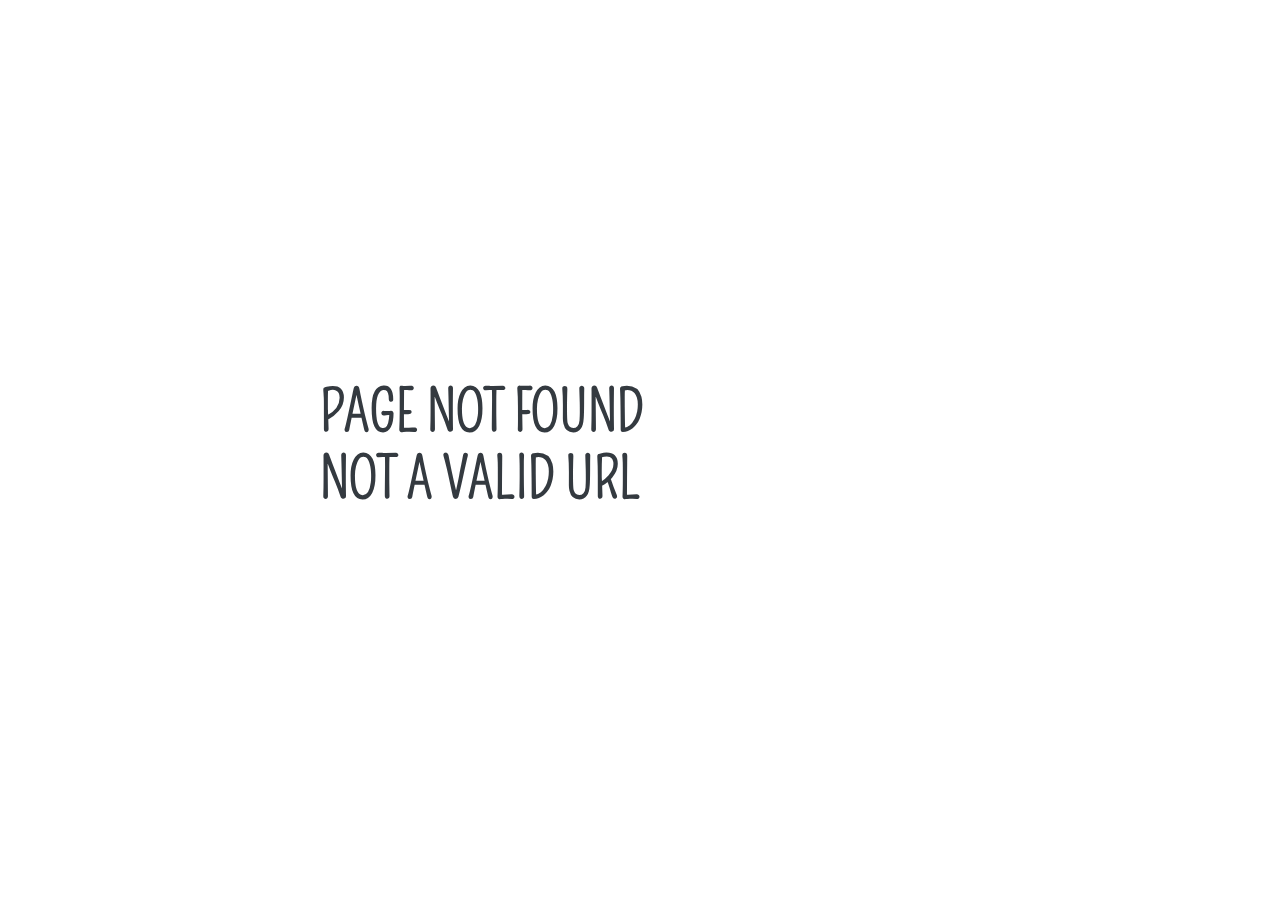
==== commit 093a835a: "Updates" ====
--- a/404/index.html
+++ b/404/index.html
@@ -1,4 +1,4 @@
-<!DOCTYPE html><html lang="en"><head><meta charSet="utf-8"/><meta http-equiv="x-ua-compatible" content="ie=edge"/><meta name="viewport" content="width=device-width, initial-scale=1, shrink-to-fit=no"/><style data-href="/resume/styles.2336004581368effa7e5.css" id="gatsby-global-css">@import url(https://fonts.googleapis.com/css?family=Lekton:400,400i,500,700,800,800i);
+<!DOCTYPE html><html lang="en"><head><meta charSet="utf-8"/><meta http-equiv="x-ua-compatible" content="ie=edge"/><meta name="viewport" content="width=device-width, initial-scale=1, shrink-to-fit=no"/><style data-href="/./resume/styles.9b965b669500786fc889.css" id="gatsby-global-css">@import url(https://fonts.googleapis.com/css?family=Lekton:400,400i,500,700,800,800i);@import url(https://fonts.googleapis.com/css2?family=Pompiere);
 /*!
  * Bootstrap v4.3.1 (https://getbootstrap.com/)
  * Copyright 2011-2019 The Bootstrap Authors
@@ -9,4 +9,4 @@
 /*!
  * Font Awesome Free 5.9.0 by @fontawesome - https://fontawesome.com
  * License - https://fontawesome.com/license/free (Icons: CC BY 4.0, Fonts: SIL OFL 1.1, Code: MIT License)
- */.fa,.fab,.fal,.far,.fas{-moz-osx-font-smoothing:grayscale;-webkit-font-smoothing:antialiased;display:inline-block;font-style:normal;font-variant:normal;text-rendering:auto;line-height:1}.fa-lg{font-size:1.33333em;line-height:.75em;vertical-align:-.0667em}.fa-xs{font-size:.75em}.fa-sm{font-size:.875em}.fa-1x{font-size:1em}.fa-2x{font-size:2em}.fa-3x{font-size:3em}.fa-4x{font-size:4em}.fa-5x{font-size:5em}.fa-6x{font-size:6em}.fa-7x{font-size:7em}.fa-8x{font-size:8em}.fa-9x{font-size:9em}.fa-10x{font-size:10em}.fa-fw{text-align:center;width:1.25em}.fa-ul{list-style-type:none;margin-left:2.5em;padding-left:0}.fa-ul>li{position:relative}.fa-li{left:-2em;position:absolute;text-align:center;width:2em;line-height:inherit}.fa-border{border:.08em solid #eee;border-radius:.1em;padding:.2em .25em .15em}.fa-pull-left{float:left}.fa-pull-right{float:right}.fa.fa-pull-left,.fab.fa-pull-left,.fal.fa-pull-left,.far.fa-pull-left,.fas.fa-pull-left{margin-right:.3em}.fa.fa-pull-right,.fab.fa-pull-right,.fal.fa-pull-right,.far.fa-pull-right,.fas.fa-pull-right{margin-left:.3em}.fa-spin{animation:fa-spin 2s linear infinite}.fa-pulse{animation:fa-spin 1s steps(8) infinite}@keyframes fa-spin{0%{transform:rotate(0deg)}to{transform:rotate(1turn)}}.fa-rotate-90{-ms-filter:"progid:DXImageTransform.Microsoft.BasicImage(rotation=1)";transform:rotate(90deg)}.fa-rotate-180{-ms-filter:"progid:DXImageTransform.Microsoft.BasicImage(rotation=2)";transform:rotate(180deg)}.fa-rotate-270{-ms-filter:"progid:DXImageTransform.Microsoft.BasicImage(rotation=3)";transform:rotate(270deg)}.fa-flip-horizontal{-ms-filter:"progid:DXImageTransform.Microsoft.BasicImage(rotation=0, mirror=1)";transform:scaleX(-1)}.fa-flip-vertical{transform:scaleY(-1)}.fa-flip-both,.fa-flip-horizontal.fa-flip-vertical,.fa-flip-vertical{-ms-filter:"progid:DXImageTransform.Microsoft.BasicImage(rotation=2, mirror=1)"}.fa-flip-both,.fa-flip-horizontal.fa-flip-vertical{transform:scale(-1)}:root .fa-flip-both,:root .fa-flip-horizontal,:root .fa-flip-vertical,:root .fa-rotate-90,:root .fa-rotate-180,:root .fa-rotate-270{filter:none}.fa-stack{display:inline-block;height:2em;line-height:2em;position:relative;vertical-align:middle;width:2.5em}.fa-stack-1x,.fa-stack-2x{left:0;position:absolute;text-align:center;width:100%}.fa-stack-1x{line-height:inherit}.fa-stack-2x{font-size:2em}.fa-inverse{color:#fff}.fa-500px:before{content:"\F26E"}.fa-accessible-icon:before{content:"\F368"}.fa-accusoft:before{content:"\F369"}.fa-acquisitions-incorporated:before{content:"\F6AF"}.fa-ad:before{content:"\F641"}.fa-address-book:before{content:"\F2B9"}.fa-address-card:before{content:"\F2BB"}.fa-adjust:before{content:"\F042"}.fa-adn:before{content:"\F170"}.fa-adobe:before{content:"\F778"}.fa-adversal:before{content:"\F36A"}.fa-affiliatetheme:before{content:"\F36B"}.fa-air-freshener:before{content:"\F5D0"}.fa-airbnb:before{content:"\F834"}.fa-algolia:before{content:"\F36C"}.fa-align-center:before{content:"\F037"}.fa-align-justify:before{content:"\F039"}.fa-align-left:before{content:"\F036"}.fa-align-right:before{content:"\F038"}.fa-alipay:before{content:"\F642"}.fa-allergies:before{content:"\F461"}.fa-amazon:before{content:"\F270"}.fa-amazon-pay:before{content:"\F42C"}.fa-ambulance:before{content:"\F0F9"}.fa-american-sign-language-interpreting:before{content:"\F2A3"}.fa-amilia:before{content:"\F36D"}.fa-anchor:before{content:"\F13D"}.fa-android:before{content:"\F17B"}.fa-angellist:before{content:"\F209"}.fa-angle-double-down:before{content:"\F103"}.fa-angle-double-left:before{content:"\F100"}.fa-angle-double-right:before{content:"\F101"}.fa-angle-double-up:before{content:"\F102"}.fa-angle-down:before{content:"\F107"}.fa-angle-left:before{content:"\F104"}.fa-angle-right:before{content:"\F105"}.fa-angle-up:before{content:"\F106"}.fa-angry:before{content:"\F556"}.fa-angrycreative:before{content:"\F36E"}.fa-angular:before{content:"\F420"}.fa-ankh:before{content:"\F644"}.fa-app-store:before{content:"\F36F"}.fa-app-store-ios:before{content:"\F370"}.fa-apper:before{content:"\F371"}.fa-apple:before{content:"\F179"}.fa-apple-alt:before{content:"\F5D1"}.fa-apple-pay:before{content:"\F415"}.fa-archive:before{content:"\F187"}.fa-archway:before{content:"\F557"}.fa-arrow-alt-circle-down:before{content:"\F358"}.fa-arrow-alt-circle-left:before{content:"\F359"}.fa-arrow-alt-circle-right:before{content:"\F35A"}.fa-arrow-alt-circle-up:before{content:"\F35B"}.fa-arrow-circle-down:before{content:"\F0AB"}.fa-arrow-circle-left:before{content:"\F0A8"}.fa-arrow-circle-right:before{content:"\F0A9"}.fa-arrow-circle-up:before{content:"\F0AA"}.fa-arrow-down:before{content:"\F063"}.fa-arrow-left:before{content:"\F060"}.fa-arrow-right:before{content:"\F061"}.fa-arrow-up:before{content:"\F062"}.fa-arrows-alt:before{content:"\F0B2"}.fa-arrows-alt-h:before{content:"\F337"}.fa-arrows-alt-v:before{content:"\F338"}.fa-artstation:before{content:"\F77A"}.fa-assistive-listening-systems:before{content:"\F2A2"}.fa-asterisk:before{content:"\F069"}.fa-asymmetrik:before{content:"\F372"}.fa-at:before{content:"\F1FA"}.fa-atlas:before{content:"\F558"}.fa-atlassian:before{content:"\F77B"}.fa-atom:before{content:"\F5D2"}.fa-audible:before{content:"\F373"}.fa-audio-description:before{content:"\F29E"}.fa-autoprefixer:before{content:"\F41C"}.fa-avianex:before{content:"\F374"}.fa-aviato:before{content:"\F421"}.fa-award:before{content:"\F559"}.fa-aws:before{content:"\F375"}.fa-baby:before{content:"\F77C"}.fa-baby-carriage:before{content:"\F77D"}.fa-backspace:before{content:"\F55A"}.fa-backward:before{content:"\F04A"}.fa-bacon:before{content:"\F7E5"}.fa-balance-scale:before{content:"\F24E"}.fa-balance-scale-left:before{content:"\F515"}.fa-balance-scale-right:before{content:"\F516"}.fa-ban:before{content:"\F05E"}.fa-band-aid:before{content:"\F462"}.fa-bandcamp:before{content:"\F2D5"}.fa-barcode:before{content:"\F02A"}.fa-bars:before{content:"\F0C9"}.fa-baseball-ball:before{content:"\F433"}.fa-basketball-ball:before{content:"\F434"}.fa-bath:before{content:"\F2CD"}.fa-battery-empty:before{content:"\F244"}.fa-battery-full:before{content:"\F240"}.fa-battery-half:before{content:"\F242"}.fa-battery-quarter:before{content:"\F243"}.fa-battery-three-quarters:before{content:"\F241"}.fa-battle-net:before{content:"\F835"}.fa-bed:before{content:"\F236"}.fa-beer:before{content:"\F0FC"}.fa-behance:before{content:"\F1B4"}.fa-behance-square:before{content:"\F1B5"}.fa-bell:before{content:"\F0F3"}.fa-bell-slash:before{content:"\F1F6"}.fa-bezier-curve:before{content:"\F55B"}.fa-bible:before{content:"\F647"}.fa-bicycle:before{content:"\F206"}.fa-biking:before{content:"\F84A"}.fa-bimobject:before{content:"\F378"}.fa-binoculars:before{content:"\F1E5"}.fa-biohazard:before{content:"\F780"}.fa-birthday-cake:before{content:"\F1FD"}.fa-bitbucket:before{content:"\F171"}.fa-bitcoin:before{content:"\F379"}.fa-bity:before{content:"\F37A"}.fa-black-tie:before{content:"\F27E"}.fa-blackberry:before{content:"\F37B"}.fa-blender:before{content:"\F517"}.fa-blender-phone:before{content:"\F6B6"}.fa-blind:before{content:"\F29D"}.fa-blog:before{content:"\F781"}.fa-blogger:before{content:"\F37C"}.fa-blogger-b:before{content:"\F37D"}.fa-bluetooth:before{content:"\F293"}.fa-bluetooth-b:before{content:"\F294"}.fa-bold:before{content:"\F032"}.fa-bolt:before{content:"\F0E7"}.fa-bomb:before{content:"\F1E2"}.fa-bone:before{content:"\F5D7"}.fa-bong:before{content:"\F55C"}.fa-book:before{content:"\F02D"}.fa-book-dead:before{content:"\F6B7"}.fa-book-medical:before{content:"\F7E6"}.fa-book-open:before{content:"\F518"}.fa-book-reader:before{content:"\F5DA"}.fa-bookmark:before{content:"\F02E"}.fa-bootstrap:before{content:"\F836"}.fa-border-all:before{content:"\F84C"}.fa-border-none:before{content:"\F850"}.fa-border-style:before{content:"\F853"}.fa-bowling-ball:before{content:"\F436"}.fa-box:before{content:"\F466"}.fa-box-open:before{content:"\F49E"}.fa-boxes:before{content:"\F468"}.fa-braille:before{content:"\F2A1"}.fa-brain:before{content:"\F5DC"}.fa-bread-slice:before{content:"\F7EC"}.fa-briefcase:before{content:"\F0B1"}.fa-briefcase-medical:before{content:"\F469"}.fa-broadcast-tower:before{content:"\F519"}.fa-broom:before{content:"\F51A"}.fa-brush:before{content:"\F55D"}.fa-btc:before{content:"\F15A"}.fa-buffer:before{content:"\F837"}.fa-bug:before{content:"\F188"}.fa-building:before{content:"\F1AD"}.fa-bullhorn:before{content:"\F0A1"}.fa-bullseye:before{content:"\F140"}.fa-burn:before{content:"\F46A"}.fa-buromobelexperte:before{content:"\F37F"}.fa-bus:before{content:"\F207"}.fa-bus-alt:before{content:"\F55E"}.fa-business-time:before{content:"\F64A"}.fa-buysellads:before{content:"\F20D"}.fa-calculator:before{content:"\F1EC"}.fa-calendar:before{content:"\F133"}.fa-calendar-alt:before{content:"\F073"}.fa-calendar-check:before{content:"\F274"}.fa-calendar-day:before{content:"\F783"}.fa-calendar-minus:before{content:"\F272"}.fa-calendar-plus:before{content:"\F271"}.fa-calendar-times:before{content:"\F273"}.fa-calendar-week:before{content:"\F784"}.fa-camera:before{content:"\F030"}.fa-camera-retro:before{content:"\F083"}.fa-campground:before{content:"\F6BB"}.fa-canadian-maple-leaf:before{content:"\F785"}.fa-candy-cane:before{content:"\F786"}.fa-cannabis:before{content:"\F55F"}.fa-capsules:before{content:"\F46B"}.fa-car:before{content:"\F1B9"}.fa-car-alt:before{content:"\F5DE"}.fa-car-battery:before{content:"\F5DF"}.fa-car-crash:before{content:"\F5E1"}.fa-car-side:before{content:"\F5E4"}.fa-caret-down:before{content:"\F0D7"}.fa-caret-left:before{content:"\F0D9"}.fa-caret-right:before{content:"\F0DA"}.fa-caret-square-down:before{content:"\F150"}.fa-caret-square-left:before{content:"\F191"}.fa-caret-square-right:before{content:"\F152"}.fa-caret-square-up:before{content:"\F151"}.fa-caret-up:before{content:"\F0D8"}.fa-carrot:before{content:"\F787"}.fa-cart-arrow-down:before{content:"\F218"}.fa-cart-plus:before{content:"\F217"}.fa-cash-register:before{content:"\F788"}.fa-cat:before{content:"\F6BE"}.fa-cc-amazon-pay:before{content:"\F42D"}.fa-cc-amex:before{content:"\F1F3"}.fa-cc-apple-pay:before{content:"\F416"}.fa-cc-diners-club:before{content:"\F24C"}.fa-cc-discover:before{content:"\F1F2"}.fa-cc-jcb:before{content:"\F24B"}.fa-cc-mastercard:before{content:"\F1F1"}.fa-cc-paypal:before{content:"\F1F4"}.fa-cc-stripe:before{content:"\F1F5"}.fa-cc-visa:before{content:"\F1F0"}.fa-centercode:before{content:"\F380"}.fa-centos:before{content:"\F789"}.fa-certificate:before{content:"\F0A3"}.fa-chair:before{content:"\F6C0"}.fa-chalkboard:before{content:"\F51B"}.fa-chalkboard-teacher:before{content:"\F51C"}.fa-charging-station:before{content:"\F5E7"}.fa-chart-area:before{content:"\F1FE"}.fa-chart-bar:before{content:"\F080"}.fa-chart-line:before{content:"\F201"}.fa-chart-pie:before{content:"\F200"}.fa-check:before{content:"\F00C"}.fa-check-circle:before{content:"\F058"}.fa-check-double:before{content:"\F560"}.fa-check-square:before{content:"\F14A"}.fa-cheese:before{content:"\F7EF"}.fa-chess:before{content:"\F439"}.fa-chess-bishop:before{content:"\F43A"}.fa-chess-board:before{content:"\F43C"}.fa-chess-king:before{content:"\F43F"}.fa-chess-knight:before{content:"\F441"}.fa-chess-pawn:before{content:"\F443"}.fa-chess-queen:before{content:"\F445"}.fa-chess-rook:before{content:"\F447"}.fa-chevron-circle-down:before{content:"\F13A"}.fa-chevron-circle-left:before{content:"\F137"}.fa-chevron-circle-right:before{content:"\F138"}.fa-chevron-circle-up:before{content:"\F139"}.fa-chevron-down:before{content:"\F078"}.fa-chevron-left:before{content:"\F053"}.fa-chevron-right:before{content:"\F054"}.fa-chevron-up:before{content:"\F077"}.fa-child:before{content:"\F1AE"}.fa-chrome:before{content:"\F268"}.fa-chromecast:before{content:"\F838"}.fa-church:before{content:"\F51D"}.fa-circle:before{content:"\F111"}.fa-circle-notch:before{content:"\F1CE"}.fa-city:before{content:"\F64F"}.fa-clinic-medical:before{content:"\F7F2"}.fa-clipboard:before{content:"\F328"}.fa-clipboard-check:before{content:"\F46C"}.fa-clipboard-list:before{content:"\F46D"}.fa-clock:before{content:"\F017"}.fa-clone:before{content:"\F24D"}.fa-closed-captioning:before{content:"\F20A"}.fa-cloud:before{content:"\F0C2"}.fa-cloud-download-alt:before{content:"\F381"}.fa-cloud-meatball:before{content:"\F73B"}.fa-cloud-moon:before{content:"\F6C3"}.fa-cloud-moon-rain:before{content:"\F73C"}.fa-cloud-rain:before{content:"\F73D"}.fa-cloud-showers-heavy:before{content:"\F740"}.fa-cloud-sun:before{content:"\F6C4"}.fa-cloud-sun-rain:before{content:"\F743"}.fa-cloud-upload-alt:before{content:"\F382"}.fa-cloudscale:before{content:"\F383"}.fa-cloudsmith:before{content:"\F384"}.fa-cloudversify:before{content:"\F385"}.fa-cocktail:before{content:"\F561"}.fa-code:before{content:"\F121"}.fa-code-branch:before{content:"\F126"}.fa-codepen:before{content:"\F1CB"}.fa-codiepie:before{content:"\F284"}.fa-coffee:before{content:"\F0F4"}.fa-cog:before{content:"\F013"}.fa-cogs:before{content:"\F085"}.fa-coins:before{content:"\F51E"}.fa-columns:before{content:"\F0DB"}.fa-comment:before{content:"\F075"}.fa-comment-alt:before{content:"\F27A"}.fa-comment-dollar:before{content:"\F651"}.fa-comment-dots:before{content:"\F4AD"}.fa-comment-medical:before{content:"\F7F5"}.fa-comment-slash:before{content:"\F4B3"}.fa-comments:before{content:"\F086"}.fa-comments-dollar:before{content:"\F653"}.fa-compact-disc:before{content:"\F51F"}.fa-compass:before{content:"\F14E"}.fa-compress:before{content:"\F066"}.fa-compress-arrows-alt:before{content:"\F78C"}.fa-concierge-bell:before{content:"\F562"}.fa-confluence:before{content:"\F78D"}.fa-connectdevelop:before{content:"\F20E"}.fa-contao:before{content:"\F26D"}.fa-cookie:before{content:"\F563"}.fa-cookie-bite:before{content:"\F564"}.fa-copy:before{content:"\F0C5"}.fa-copyright:before{content:"\F1F9"}.fa-couch:before{content:"\F4B8"}.fa-cpanel:before{content:"\F388"}.fa-creative-commons:before{content:"\F25E"}.fa-creative-commons-by:before{content:"\F4E7"}.fa-creative-commons-nc:before{content:"\F4E8"}.fa-creative-commons-nc-eu:before{content:"\F4E9"}.fa-creative-commons-nc-jp:before{content:"\F4EA"}.fa-creative-commons-nd:before{content:"\F4EB"}.fa-creative-commons-pd:before{content:"\F4EC"}.fa-creative-commons-pd-alt:before{content:"\F4ED"}.fa-creative-commons-remix:before{content:"\F4EE"}.fa-creative-commons-sa:before{content:"\F4EF"}.fa-creative-commons-sampling:before{content:"\F4F0"}.fa-creative-commons-sampling-plus:before{content:"\F4F1"}.fa-creative-commons-share:before{content:"\F4F2"}.fa-creative-commons-zero:before{content:"\F4F3"}.fa-credit-card:before{content:"\F09D"}.fa-critical-role:before{content:"\F6C9"}.fa-crop:before{content:"\F125"}.fa-crop-alt:before{content:"\F565"}.fa-cross:before{content:"\F654"}.fa-crosshairs:before{content:"\F05B"}.fa-crow:before{content:"\F520"}.fa-crown:before{content:"\F521"}.fa-crutch:before{content:"\F7F7"}.fa-css3:before{content:"\F13C"}.fa-css3-alt:before{content:"\F38B"}.fa-cube:before{content:"\F1B2"}.fa-cubes:before{content:"\F1B3"}.fa-cut:before{content:"\F0C4"}.fa-cuttlefish:before{content:"\F38C"}.fa-d-and-d:before{content:"\F38D"}.fa-d-and-d-beyond:before{content:"\F6CA"}.fa-dashcube:before{content:"\F210"}.fa-database:before{content:"\F1C0"}.fa-deaf:before{content:"\F2A4"}.fa-delicious:before{content:"\F1A5"}.fa-democrat:before{content:"\F747"}.fa-deploydog:before{content:"\F38E"}.fa-deskpro:before{content:"\F38F"}.fa-desktop:before{content:"\F108"}.fa-dev:before{content:"\F6CC"}.fa-deviantart:before{content:"\F1BD"}.fa-dharmachakra:before{content:"\F655"}.fa-dhl:before{content:"\F790"}.fa-diagnoses:before{content:"\F470"}.fa-diaspora:before{content:"\F791"}.fa-dice:before{content:"\F522"}.fa-dice-d20:before{content:"\F6CF"}.fa-dice-d6:before{content:"\F6D1"}.fa-dice-five:before{content:"\F523"}.fa-dice-four:before{content:"\F524"}.fa-dice-one:before{content:"\F525"}.fa-dice-six:before{content:"\F526"}.fa-dice-three:before{content:"\F527"}.fa-dice-two:before{content:"\F528"}.fa-digg:before{content:"\F1A6"}.fa-digital-ocean:before{content:"\F391"}.fa-digital-tachograph:before{content:"\F566"}.fa-directions:before{content:"\F5EB"}.fa-discord:before{content:"\F392"}.fa-discourse:before{content:"\F393"}.fa-divide:before{content:"\F529"}.fa-dizzy:before{content:"\F567"}.fa-dna:before{content:"\F471"}.fa-dochub:before{content:"\F394"}.fa-docker:before{content:"\F395"}.fa-dog:before{content:"\F6D3"}.fa-dollar-sign:before{content:"\F155"}.fa-dolly:before{content:"\F472"}.fa-dolly-flatbed:before{content:"\F474"}.fa-donate:before{content:"\F4B9"}.fa-door-closed:before{content:"\F52A"}.fa-door-open:before{content:"\F52B"}.fa-dot-circle:before{content:"\F192"}.fa-dove:before{content:"\F4BA"}.fa-download:before{content:"\F019"}.fa-draft2digital:before{content:"\F396"}.fa-drafting-compass:before{content:"\F568"}.fa-dragon:before{content:"\F6D5"}.fa-draw-polygon:before{content:"\F5EE"}.fa-dribbble:before{content:"\F17D"}.fa-dribbble-square:before{content:"\F397"}.fa-dropbox:before{content:"\F16B"}.fa-drum:before{content:"\F569"}.fa-drum-steelpan:before{content:"\F56A"}.fa-drumstick-bite:before{content:"\F6D7"}.fa-drupal:before{content:"\F1A9"}.fa-dumbbell:before{content:"\F44B"}.fa-dumpster:before{content:"\F793"}.fa-dumpster-fire:before{content:"\F794"}.fa-dungeon:before{content:"\F6D9"}.fa-dyalog:before{content:"\F399"}.fa-earlybirds:before{content:"\F39A"}.fa-ebay:before{content:"\F4F4"}.fa-edge:before{content:"\F282"}.fa-edit:before{content:"\F044"}.fa-egg:before{content:"\F7FB"}.fa-eject:before{content:"\F052"}.fa-elementor:before{content:"\F430"}.fa-ellipsis-h:before{content:"\F141"}.fa-ellipsis-v:before{content:"\F142"}.fa-ello:before{content:"\F5F1"}.fa-ember:before{content:"\F423"}.fa-empire:before{content:"\F1D1"}.fa-envelope:before{content:"\F0E0"}.fa-envelope-open:before{content:"\F2B6"}.fa-envelope-open-text:before{content:"\F658"}.fa-envelope-square:before{content:"\F199"}.fa-envira:before{content:"\F299"}.fa-equals:before{content:"\F52C"}.fa-eraser:before{content:"\F12D"}.fa-erlang:before{content:"\F39D"}.fa-ethereum:before{content:"\F42E"}.fa-ethernet:before{content:"\F796"}.fa-etsy:before{content:"\F2D7"}.fa-euro-sign:before{content:"\F153"}.fa-evernote:before{content:"\F839"}.fa-exchange-alt:before{content:"\F362"}.fa-exclamation:before{content:"\F12A"}.fa-exclamation-circle:before{content:"\F06A"}.fa-exclamation-triangle:before{content:"\F071"}.fa-expand:before{content:"\F065"}.fa-expand-arrows-alt:before{content:"\F31E"}.fa-expeditedssl:before{content:"\F23E"}.fa-external-link-alt:before{content:"\F35D"}.fa-external-link-square-alt:before{content:"\F360"}.fa-eye:before{content:"\F06E"}.fa-eye-dropper:before{content:"\F1FB"}.fa-eye-slash:before{content:"\F070"}.fa-facebook:before{content:"\F09A"}.fa-facebook-f:before{content:"\F39E"}.fa-facebook-messenger:before{content:"\F39F"}.fa-facebook-square:before{content:"\F082"}.fa-fan:before{content:"\F863"}.fa-fantasy-flight-games:before{content:"\F6DC"}.fa-fast-backward:before{content:"\F049"}.fa-fast-forward:before{content:"\F050"}.fa-fax:before{content:"\F1AC"}.fa-feather:before{content:"\F52D"}.fa-feather-alt:before{content:"\F56B"}.fa-fedex:before{content:"\F797"}.fa-fedora:before{content:"\F798"}.fa-female:before{content:"\F182"}.fa-fighter-jet:before{content:"\F0FB"}.fa-figma:before{content:"\F799"}.fa-file:before{content:"\F15B"}.fa-file-alt:before{content:"\F15C"}.fa-file-archive:before{content:"\F1C6"}.fa-file-audio:before{content:"\F1C7"}.fa-file-code:before{content:"\F1C9"}.fa-file-contract:before{content:"\F56C"}.fa-file-csv:before{content:"\F6DD"}.fa-file-download:before{content:"\F56D"}.fa-file-excel:before{content:"\F1C3"}.fa-file-export:before{content:"\F56E"}.fa-file-image:before{content:"\F1C5"}.fa-file-import:before{content:"\F56F"}.fa-file-invoice:before{content:"\F570"}.fa-file-invoice-dollar:before{content:"\F571"}.fa-file-medical:before{content:"\F477"}.fa-file-medical-alt:before{content:"\F478"}.fa-file-pdf:before{content:"\F1C1"}.fa-file-powerpoint:before{content:"\F1C4"}.fa-file-prescription:before{content:"\F572"}.fa-file-signature:before{content:"\F573"}.fa-file-upload:before{content:"\F574"}.fa-file-video:before{content:"\F1C8"}.fa-file-word:before{content:"\F1C2"}.fa-fill:before{content:"\F575"}.fa-fill-drip:before{content:"\F576"}.fa-film:before{content:"\F008"}.fa-filter:before{content:"\F0B0"}.fa-fingerprint:before{content:"\F577"}.fa-fire:before{content:"\F06D"}.fa-fire-alt:before{content:"\F7E4"}.fa-fire-extinguisher:before{content:"\F134"}.fa-firefox:before{content:"\F269"}.fa-first-aid:before{content:"\F479"}.fa-first-order:before{content:"\F2B0"}.fa-first-order-alt:before{content:"\F50A"}.fa-firstdraft:before{content:"\F3A1"}.fa-fish:before{content:"\F578"}.fa-fist-raised:before{content:"\F6DE"}.fa-flag:before{content:"\F024"}.fa-flag-checkered:before{content:"\F11E"}.fa-flag-usa:before{content:"\F74D"}.fa-flask:before{content:"\F0C3"}.fa-flickr:before{content:"\F16E"}.fa-flipboard:before{content:"\F44D"}.fa-flushed:before{content:"\F579"}.fa-fly:before{content:"\F417"}.fa-folder:before{content:"\F07B"}.fa-folder-minus:before{content:"\F65D"}.fa-folder-open:before{content:"\F07C"}.fa-folder-plus:before{content:"\F65E"}.fa-font:before{content:"\F031"}.fa-font-awesome:before{content:"\F2B4"}.fa-font-awesome-alt:before{content:"\F35C"}.fa-font-awesome-flag:before{content:"\F425"}.fa-font-awesome-logo-full:before{content:"\F4E6"}.fa-fonticons:before{content:"\F280"}.fa-fonticons-fi:before{content:"\F3A2"}.fa-football-ball:before{content:"\F44E"}.fa-fort-awesome:before{content:"\F286"}.fa-fort-awesome-alt:before{content:"\F3A3"}.fa-forumbee:before{content:"\F211"}.fa-forward:before{content:"\F04E"}.fa-foursquare:before{content:"\F180"}.fa-free-code-camp:before{content:"\F2C5"}.fa-freebsd:before{content:"\F3A4"}.fa-frog:before{content:"\F52E"}.fa-frown:before{content:"\F119"}.fa-frown-open:before{content:"\F57A"}.fa-fulcrum:before{content:"\F50B"}.fa-funnel-dollar:before{content:"\F662"}.fa-futbol:before{content:"\F1E3"}.fa-galactic-republic:before{content:"\F50C"}.fa-galactic-senate:before{content:"\F50D"}.fa-gamepad:before{content:"\F11B"}.fa-gas-pump:before{content:"\F52F"}.fa-gavel:before{content:"\F0E3"}.fa-gem:before{content:"\F3A5"}.fa-genderless:before{content:"\F22D"}.fa-get-pocket:before{content:"\F265"}.fa-gg:before{content:"\F260"}.fa-gg-circle:before{content:"\F261"}.fa-ghost:before{content:"\F6E2"}.fa-gift:before{content:"\F06B"}.fa-gifts:before{content:"\F79C"}.fa-git:before{content:"\F1D3"}.fa-git-alt:before{content:"\F841"}.fa-git-square:before{content:"\F1D2"}.fa-github:before{content:"\F09B"}.fa-github-alt:before{content:"\F113"}.fa-github-square:before{content:"\F092"}.fa-gitkraken:before{content:"\F3A6"}.fa-gitlab:before{content:"\F296"}.fa-gitter:before{content:"\F426"}.fa-glass-cheers:before{content:"\F79F"}.fa-glass-martini:before{content:"\F000"}.fa-glass-martini-alt:before{content:"\F57B"}.fa-glass-whiskey:before{content:"\F7A0"}.fa-glasses:before{content:"\F530"}.fa-glide:before{content:"\F2A5"}.fa-glide-g:before{content:"\F2A6"}.fa-globe:before{content:"\F0AC"}.fa-globe-africa:before{content:"\F57C"}.fa-globe-americas:before{content:"\F57D"}.fa-globe-asia:before{content:"\F57E"}.fa-globe-europe:before{content:"\F7A2"}.fa-gofore:before{content:"\F3A7"}.fa-golf-ball:before{content:"\F450"}.fa-goodreads:before{content:"\F3A8"}.fa-goodreads-g:before{content:"\F3A9"}.fa-google:before{content:"\F1A0"}.fa-google-drive:before{content:"\F3AA"}.fa-google-play:before{content:"\F3AB"}.fa-google-plus:before{content:"\F2B3"}.fa-google-plus-g:before{content:"\F0D5"}.fa-google-plus-square:before{content:"\F0D4"}.fa-google-wallet:before{content:"\F1EE"}.fa-gopuram:before{content:"\F664"}.fa-graduation-cap:before{content:"\F19D"}.fa-gratipay:before{content:"\F184"}.fa-grav:before{content:"\F2D6"}.fa-greater-than:before{content:"\F531"}.fa-greater-than-equal:before{content:"\F532"}.fa-grimace:before{content:"\F57F"}.fa-grin:before{content:"\F580"}.fa-grin-alt:before{content:"\F581"}.fa-grin-beam:before{content:"\F582"}.fa-grin-beam-sweat:before{content:"\F583"}.fa-grin-hearts:before{content:"\F584"}.fa-grin-squint:before{content:"\F585"}.fa-grin-squint-tears:before{content:"\F586"}.fa-grin-stars:before{content:"\F587"}.fa-grin-tears:before{content:"\F588"}.fa-grin-tongue:before{content:"\F589"}.fa-grin-tongue-squint:before{content:"\F58A"}.fa-grin-tongue-wink:before{content:"\F58B"}.fa-grin-wink:before{content:"\F58C"}.fa-grip-horizontal:before{content:"\F58D"}.fa-grip-lines:before{content:"\F7A4"}.fa-grip-lines-vertical:before{content:"\F7A5"}.fa-grip-vertical:before{content:"\F58E"}.fa-gripfire:before{content:"\F3AC"}.fa-grunt:before{content:"\F3AD"}.fa-guitar:before{content:"\F7A6"}.fa-gulp:before{content:"\F3AE"}.fa-h-square:before{content:"\F0FD"}.fa-hacker-news:before{content:"\F1D4"}.fa-hacker-news-square:before{content:"\F3AF"}.fa-hackerrank:before{content:"\F5F7"}.fa-hamburger:before{content:"\F805"}.fa-hammer:before{content:"\F6E3"}.fa-hamsa:before{content:"\F665"}.fa-hand-holding:before{content:"\F4BD"}.fa-hand-holding-heart:before{content:"\F4BE"}.fa-hand-holding-usd:before{content:"\F4C0"}.fa-hand-lizard:before{content:"\F258"}.fa-hand-middle-finger:before{content:"\F806"}.fa-hand-paper:before{content:"\F256"}.fa-hand-peace:before{content:"\F25B"}.fa-hand-point-down:before{content:"\F0A7"}.fa-hand-point-left:before{content:"\F0A5"}.fa-hand-point-right:before{content:"\F0A4"}.fa-hand-point-up:before{content:"\F0A6"}.fa-hand-pointer:before{content:"\F25A"}.fa-hand-rock:before{content:"\F255"}.fa-hand-scissors:before{content:"\F257"}.fa-hand-spock:before{content:"\F259"}.fa-hands:before{content:"\F4C2"}.fa-hands-helping:before{content:"\F4C4"}.fa-handshake:before{content:"\F2B5"}.fa-hanukiah:before{content:"\F6E6"}.fa-hard-hat:before{content:"\F807"}.fa-hashtag:before{content:"\F292"}.fa-hat-wizard:before{content:"\F6E8"}.fa-haykal:before{content:"\F666"}.fa-hdd:before{content:"\F0A0"}.fa-heading:before{content:"\F1DC"}.fa-headphones:before{content:"\F025"}.fa-headphones-alt:before{content:"\F58F"}.fa-headset:before{content:"\F590"}.fa-heart:before{content:"\F004"}.fa-heart-broken:before{content:"\F7A9"}.fa-heartbeat:before{content:"\F21E"}.fa-helicopter:before{content:"\F533"}.fa-highlighter:before{content:"\F591"}.fa-hiking:before{content:"\F6EC"}.fa-hippo:before{content:"\F6ED"}.fa-hips:before{content:"\F452"}.fa-hire-a-helper:before{content:"\F3B0"}.fa-history:before{content:"\F1DA"}.fa-hockey-puck:before{content:"\F453"}.fa-holly-berry:before{content:"\F7AA"}.fa-home:before{content:"\F015"}.fa-hooli:before{content:"\F427"}.fa-hornbill:before{content:"\F592"}.fa-horse:before{content:"\F6F0"}.fa-horse-head:before{content:"\F7AB"}.fa-hospital:before{content:"\F0F8"}.fa-hospital-alt:before{content:"\F47D"}.fa-hospital-symbol:before{content:"\F47E"}.fa-hot-tub:before{content:"\F593"}.fa-hotdog:before{content:"\F80F"}.fa-hotel:before{content:"\F594"}.fa-hotjar:before{content:"\F3B1"}.fa-hourglass:before{content:"\F254"}.fa-hourglass-end:before{content:"\F253"}.fa-hourglass-half:before{content:"\F252"}.fa-hourglass-start:before{content:"\F251"}.fa-house-damage:before{content:"\F6F1"}.fa-houzz:before{content:"\F27C"}.fa-hryvnia:before{content:"\F6F2"}.fa-html5:before{content:"\F13B"}.fa-hubspot:before{content:"\F3B2"}.fa-i-cursor:before{content:"\F246"}.fa-ice-cream:before{content:"\F810"}.fa-icicles:before{content:"\F7AD"}.fa-icons:before{content:"\F86D"}.fa-id-badge:before{content:"\F2C1"}.fa-id-card:before{content:"\F2C2"}.fa-id-card-alt:before{content:"\F47F"}.fa-igloo:before{content:"\F7AE"}.fa-image:before{content:"\F03E"}.fa-images:before{content:"\F302"}.fa-imdb:before{content:"\F2D8"}.fa-inbox:before{content:"\F01C"}.fa-indent:before{content:"\F03C"}.fa-industry:before{content:"\F275"}.fa-infinity:before{content:"\F534"}.fa-info:before{content:"\F129"}.fa-info-circle:before{content:"\F05A"}.fa-instagram:before{content:"\F16D"}.fa-intercom:before{content:"\F7AF"}.fa-internet-explorer:before{content:"\F26B"}.fa-invision:before{content:"\F7B0"}.fa-ioxhost:before{content:"\F208"}.fa-italic:before{content:"\F033"}.fa-itch-io:before{content:"\F83A"}.fa-itunes:before{content:"\F3B4"}.fa-itunes-note:before{content:"\F3B5"}.fa-java:before{content:"\F4E4"}.fa-jedi:before{content:"\F669"}.fa-jedi-order:before{content:"\F50E"}.fa-jenkins:before{content:"\F3B6"}.fa-jira:before{content:"\F7B1"}.fa-joget:before{content:"\F3B7"}.fa-joint:before{content:"\F595"}.fa-joomla:before{content:"\F1AA"}.fa-journal-whills:before{content:"\F66A"}.fa-js:before{content:"\F3B8"}.fa-js-square:before{content:"\F3B9"}.fa-jsfiddle:before{content:"\F1CC"}.fa-kaaba:before{content:"\F66B"}.fa-kaggle:before{content:"\F5FA"}.fa-key:before{content:"\F084"}.fa-keybase:before{content:"\F4F5"}.fa-keyboard:before{content:"\F11C"}.fa-keycdn:before{content:"\F3BA"}.fa-khanda:before{content:"\F66D"}.fa-kickstarter:before{content:"\F3BB"}.fa-kickstarter-k:before{content:"\F3BC"}.fa-kiss:before{content:"\F596"}.fa-kiss-beam:before{content:"\F597"}.fa-kiss-wink-heart:before{content:"\F598"}.fa-kiwi-bird:before{content:"\F535"}.fa-korvue:before{content:"\F42F"}.fa-landmark:before{content:"\F66F"}.fa-language:before{content:"\F1AB"}.fa-laptop:before{content:"\F109"}.fa-laptop-code:before{content:"\F5FC"}.fa-laptop-medical:before{content:"\F812"}.fa-laravel:before{content:"\F3BD"}.fa-lastfm:before{content:"\F202"}.fa-lastfm-square:before{content:"\F203"}.fa-laugh:before{content:"\F599"}.fa-laugh-beam:before{content:"\F59A"}.fa-laugh-squint:before{content:"\F59B"}.fa-laugh-wink:before{content:"\F59C"}.fa-layer-group:before{content:"\F5FD"}.fa-leaf:before{content:"\F06C"}.fa-leanpub:before{content:"\F212"}.fa-lemon:before{content:"\F094"}.fa-less:before{content:"\F41D"}.fa-less-than:before{content:"\F536"}.fa-less-than-equal:before{content:"\F537"}.fa-level-down-alt:before{content:"\F3BE"}.fa-level-up-alt:before{content:"\F3BF"}.fa-life-ring:before{content:"\F1CD"}.fa-lightbulb:before{content:"\F0EB"}.fa-line:before{content:"\F3C0"}.fa-link:before{content:"\F0C1"}.fa-linkedin:before{content:"\F08C"}.fa-linkedin-in:before{content:"\F0E1"}.fa-linode:before{content:"\F2B8"}.fa-linux:before{content:"\F17C"}.fa-lira-sign:before{content:"\F195"}.fa-list:before{content:"\F03A"}.fa-list-alt:before{content:"\F022"}.fa-list-ol:before{content:"\F0CB"}.fa-list-ul:before{content:"\F0CA"}.fa-location-arrow:before{content:"\F124"}.fa-lock:before{content:"\F023"}.fa-lock-open:before{content:"\F3C1"}.fa-long-arrow-alt-down:before{content:"\F309"}.fa-long-arrow-alt-left:before{content:"\F30A"}.fa-long-arrow-alt-right:before{content:"\F30B"}.fa-long-arrow-alt-up:before{content:"\F30C"}.fa-low-vision:before{content:"\F2A8"}.fa-luggage-cart:before{content:"\F59D"}.fa-lyft:before{content:"\F3C3"}.fa-magento:before{content:"\F3C4"}.fa-magic:before{content:"\F0D0"}.fa-magnet:before{content:"\F076"}.fa-mail-bulk:before{content:"\F674"}.fa-mailchimp:before{content:"\F59E"}.fa-male:before{content:"\F183"}.fa-mandalorian:before{content:"\F50F"}.fa-map:before{content:"\F279"}.fa-map-marked:before{content:"\F59F"}.fa-map-marked-alt:before{content:"\F5A0"}.fa-map-marker:before{content:"\F041"}.fa-map-marker-alt:before{content:"\F3C5"}.fa-map-pin:before{content:"\F276"}.fa-map-signs:before{content:"\F277"}.fa-markdown:before{content:"\F60F"}.fa-marker:before{content:"\F5A1"}.fa-mars:before{content:"\F222"}.fa-mars-double:before{content:"\F227"}.fa-mars-stroke:before{content:"\F229"}.fa-mars-stroke-h:before{content:"\F22B"}.fa-mars-stroke-v:before{content:"\F22A"}.fa-mask:before{content:"\F6FA"}.fa-mastodon:before{content:"\F4F6"}.fa-maxcdn:before{content:"\F136"}.fa-medal:before{content:"\F5A2"}.fa-medapps:before{content:"\F3C6"}.fa-medium:before{content:"\F23A"}.fa-medium-m:before{content:"\F3C7"}.fa-medkit:before{content:"\F0FA"}.fa-medrt:before{content:"\F3C8"}.fa-meetup:before{content:"\F2E0"}.fa-megaport:before{content:"\F5A3"}.fa-meh:before{content:"\F11A"}.fa-meh-blank:before{content:"\F5A4"}.fa-meh-rolling-eyes:before{content:"\F5A5"}.fa-memory:before{content:"\F538"}.fa-mendeley:before{content:"\F7B3"}.fa-menorah:before{content:"\F676"}.fa-mercury:before{content:"\F223"}.fa-meteor:before{content:"\F753"}.fa-microchip:before{content:"\F2DB"}.fa-microphone:before{content:"\F130"}.fa-microphone-alt:before{content:"\F3C9"}.fa-microphone-alt-slash:before{content:"\F539"}.fa-microphone-slash:before{content:"\F131"}.fa-microscope:before{content:"\F610"}.fa-microsoft:before{content:"\F3CA"}.fa-minus:before{content:"\F068"}.fa-minus-circle:before{content:"\F056"}.fa-minus-square:before{content:"\F146"}.fa-mitten:before{content:"\F7B5"}.fa-mix:before{content:"\F3CB"}.fa-mixcloud:before{content:"\F289"}.fa-mizuni:before{content:"\F3CC"}.fa-mobile:before{content:"\F10B"}.fa-mobile-alt:before{content:"\F3CD"}.fa-modx:before{content:"\F285"}.fa-monero:before{content:"\F3D0"}.fa-money-bill:before{content:"\F0D6"}.fa-money-bill-alt:before{content:"\F3D1"}.fa-money-bill-wave:before{content:"\F53A"}.fa-money-bill-wave-alt:before{content:"\F53B"}.fa-money-check:before{content:"\F53C"}.fa-money-check-alt:before{content:"\F53D"}.fa-monument:before{content:"\F5A6"}.fa-moon:before{content:"\F186"}.fa-mortar-pestle:before{content:"\F5A7"}.fa-mosque:before{content:"\F678"}.fa-motorcycle:before{content:"\F21C"}.fa-mountain:before{content:"\F6FC"}.fa-mouse-pointer:before{content:"\F245"}.fa-mug-hot:before{content:"\F7B6"}.fa-music:before{content:"\F001"}.fa-napster:before{content:"\F3D2"}.fa-neos:before{content:"\F612"}.fa-network-wired:before{content:"\F6FF"}.fa-neuter:before{content:"\F22C"}.fa-newspaper:before{content:"\F1EA"}.fa-nimblr:before{content:"\F5A8"}.fa-node:before{content:"\F419"}.fa-node-js:before{content:"\F3D3"}.fa-not-equal:before{content:"\F53E"}.fa-notes-medical:before{content:"\F481"}.fa-npm:before{content:"\F3D4"}.fa-ns8:before{content:"\F3D5"}.fa-nutritionix:before{content:"\F3D6"}.fa-object-group:before{content:"\F247"}.fa-object-ungroup:before{content:"\F248"}.fa-odnoklassniki:before{content:"\F263"}.fa-odnoklassniki-square:before{content:"\F264"}.fa-oil-can:before{content:"\F613"}.fa-old-republic:before{content:"\F510"}.fa-om:before{content:"\F679"}.fa-opencart:before{content:"\F23D"}.fa-openid:before{content:"\F19B"}.fa-opera:before{content:"\F26A"}.fa-optin-monster:before{content:"\F23C"}.fa-osi:before{content:"\F41A"}.fa-otter:before{content:"\F700"}.fa-outdent:before{content:"\F03B"}.fa-page4:before{content:"\F3D7"}.fa-pagelines:before{content:"\F18C"}.fa-pager:before{content:"\F815"}.fa-paint-brush:before{content:"\F1FC"}.fa-paint-roller:before{content:"\F5AA"}.fa-palette:before{content:"\F53F"}.fa-palfed:before{content:"\F3D8"}.fa-pallet:before{content:"\F482"}.fa-paper-plane:before{content:"\F1D8"}.fa-paperclip:before{content:"\F0C6"}.fa-parachute-box:before{content:"\F4CD"}.fa-paragraph:before{content:"\F1DD"}.fa-parking:before{content:"\F540"}.fa-passport:before{content:"\F5AB"}.fa-pastafarianism:before{content:"\F67B"}.fa-paste:before{content:"\F0EA"}.fa-patreon:before{content:"\F3D9"}.fa-pause:before{content:"\F04C"}.fa-pause-circle:before{content:"\F28B"}.fa-paw:before{content:"\F1B0"}.fa-paypal:before{content:"\F1ED"}.fa-peace:before{content:"\F67C"}.fa-pen:before{content:"\F304"}.fa-pen-alt:before{content:"\F305"}.fa-pen-fancy:before{content:"\F5AC"}.fa-pen-nib:before{content:"\F5AD"}.fa-pen-square:before{content:"\F14B"}.fa-pencil-alt:before{content:"\F303"}.fa-pencil-ruler:before{content:"\F5AE"}.fa-penny-arcade:before{content:"\F704"}.fa-people-carry:before{content:"\F4CE"}.fa-pepper-hot:before{content:"\F816"}.fa-percent:before{content:"\F295"}.fa-percentage:before{content:"\F541"}.fa-periscope:before{content:"\F3DA"}.fa-person-booth:before{content:"\F756"}.fa-phabricator:before{content:"\F3DB"}.fa-phoenix-framework:before{content:"\F3DC"}.fa-phoenix-squadron:before{content:"\F511"}.fa-phone:before{content:"\F095"}.fa-phone-alt:before{content:"\F879"}.fa-phone-slash:before{content:"\F3DD"}.fa-phone-square:before{content:"\F098"}.fa-phone-square-alt:before{content:"\F87B"}.fa-phone-volume:before{content:"\F2A0"}.fa-photo-video:before{content:"\F87C"}.fa-php:before{content:"\F457"}.fa-pied-piper:before{content:"\F2AE"}.fa-pied-piper-alt:before{content:"\F1A8"}.fa-pied-piper-hat:before{content:"\F4E5"}.fa-pied-piper-pp:before{content:"\F1A7"}.fa-piggy-bank:before{content:"\F4D3"}.fa-pills:before{content:"\F484"}.fa-pinterest:before{content:"\F0D2"}.fa-pinterest-p:before{content:"\F231"}.fa-pinterest-square:before{content:"\F0D3"}.fa-pizza-slice:before{content:"\F818"}.fa-place-of-worship:before{content:"\F67F"}.fa-plane:before{content:"\F072"}.fa-plane-arrival:before{content:"\F5AF"}.fa-plane-departure:before{content:"\F5B0"}.fa-play:before{content:"\F04B"}.fa-play-circle:before{content:"\F144"}.fa-playstation:before{content:"\F3DF"}.fa-plug:before{content:"\F1E6"}.fa-plus:before{content:"\F067"}.fa-plus-circle:before{content:"\F055"}.fa-plus-square:before{content:"\F0FE"}.fa-podcast:before{content:"\F2CE"}.fa-poll:before{content:"\F681"}.fa-poll-h:before{content:"\F682"}.fa-poo:before{content:"\F2FE"}.fa-poo-storm:before{content:"\F75A"}.fa-poop:before{content:"\F619"}.fa-portrait:before{content:"\F3E0"}.fa-pound-sign:before{content:"\F154"}.fa-power-off:before{content:"\F011"}.fa-pray:before{content:"\F683"}.fa-praying-hands:before{content:"\F684"}.fa-prescription:before{content:"\F5B1"}.fa-prescription-bottle:before{content:"\F485"}.fa-prescription-bottle-alt:before{content:"\F486"}.fa-print:before{content:"\F02F"}.fa-procedures:before{content:"\F487"}.fa-product-hunt:before{content:"\F288"}.fa-project-diagram:before{content:"\F542"}.fa-pushed:before{content:"\F3E1"}.fa-puzzle-piece:before{content:"\F12E"}.fa-python:before{content:"\F3E2"}.fa-qq:before{content:"\F1D6"}.fa-qrcode:before{content:"\F029"}.fa-question:before{content:"\F128"}.fa-question-circle:before{content:"\F059"}.fa-quidditch:before{content:"\F458"}.fa-quinscape:before{content:"\F459"}.fa-quora:before{content:"\F2C4"}.fa-quote-left:before{content:"\F10D"}.fa-quote-right:before{content:"\F10E"}.fa-quran:before{content:"\F687"}.fa-r-project:before{content:"\F4F7"}.fa-radiation:before{content:"\F7B9"}.fa-radiation-alt:before{content:"\F7BA"}.fa-rainbow:before{content:"\F75B"}.fa-random:before{content:"\F074"}.fa-raspberry-pi:before{content:"\F7BB"}.fa-ravelry:before{content:"\F2D9"}.fa-react:before{content:"\F41B"}.fa-reacteurope:before{content:"\F75D"}.fa-readme:before{content:"\F4D5"}.fa-rebel:before{content:"\F1D0"}.fa-receipt:before{content:"\F543"}.fa-recycle:before{content:"\F1B8"}.fa-red-river:before{content:"\F3E3"}.fa-reddit:before{content:"\F1A1"}.fa-reddit-alien:before{content:"\F281"}.fa-reddit-square:before{content:"\F1A2"}.fa-redhat:before{content:"\F7BC"}.fa-redo:before{content:"\F01E"}.fa-redo-alt:before{content:"\F2F9"}.fa-registered:before{content:"\F25D"}.fa-remove-format:before{content:"\F87D"}.fa-renren:before{content:"\F18B"}.fa-reply:before{content:"\F3E5"}.fa-reply-all:before{content:"\F122"}.fa-replyd:before{content:"\F3E6"}.fa-republican:before{content:"\F75E"}.fa-researchgate:before{content:"\F4F8"}.fa-resolving:before{content:"\F3E7"}.fa-restroom:before{content:"\F7BD"}.fa-retweet:before{content:"\F079"}.fa-rev:before{content:"\F5B2"}.fa-ribbon:before{content:"\F4D6"}.fa-ring:before{content:"\F70B"}.fa-road:before{content:"\F018"}.fa-robot:before{content:"\F544"}.fa-rocket:before{content:"\F135"}.fa-rocketchat:before{content:"\F3E8"}.fa-rockrms:before{content:"\F3E9"}.fa-route:before{content:"\F4D7"}.fa-rss:before{content:"\F09E"}.fa-rss-square:before{content:"\F143"}.fa-ruble-sign:before{content:"\F158"}.fa-ruler:before{content:"\F545"}.fa-ruler-combined:before{content:"\F546"}.fa-ruler-horizontal:before{content:"\F547"}.fa-ruler-vertical:before{content:"\F548"}.fa-running:before{content:"\F70C"}.fa-rupee-sign:before{content:"\F156"}.fa-sad-cry:before{content:"\F5B3"}.fa-sad-tear:before{content:"\F5B4"}.fa-safari:before{content:"\F267"}.fa-salesforce:before{content:"\F83B"}.fa-sass:before{content:"\F41E"}.fa-satellite:before{content:"\F7BF"}.fa-satellite-dish:before{content:"\F7C0"}.fa-save:before{content:"\F0C7"}.fa-schlix:before{content:"\F3EA"}.fa-school:before{content:"\F549"}.fa-screwdriver:before{content:"\F54A"}.fa-scribd:before{content:"\F28A"}.fa-scroll:before{content:"\F70E"}.fa-sd-card:before{content:"\F7C2"}.fa-search:before{content:"\F002"}.fa-search-dollar:before{content:"\F688"}.fa-search-location:before{content:"\F689"}.fa-search-minus:before{content:"\F010"}.fa-search-plus:before{content:"\F00E"}.fa-searchengin:before{content:"\F3EB"}.fa-seedling:before{content:"\F4D8"}.fa-sellcast:before{content:"\F2DA"}.fa-sellsy:before{content:"\F213"}.fa-server:before{content:"\F233"}.fa-servicestack:before{content:"\F3EC"}.fa-shapes:before{content:"\F61F"}.fa-share:before{content:"\F064"}.fa-share-alt:before{content:"\F1E0"}.fa-share-alt-square:before{content:"\F1E1"}.fa-share-square:before{content:"\F14D"}.fa-shekel-sign:before{content:"\F20B"}.fa-shield-alt:before{content:"\F3ED"}.fa-ship:before{content:"\F21A"}.fa-shipping-fast:before{content:"\F48B"}.fa-shirtsinbulk:before{content:"\F214"}.fa-shoe-prints:before{content:"\F54B"}.fa-shopping-bag:before{content:"\F290"}.fa-shopping-basket:before{content:"\F291"}.fa-shopping-cart:before{content:"\F07A"}.fa-shopware:before{content:"\F5B5"}.fa-shower:before{content:"\F2CC"}.fa-shuttle-van:before{content:"\F5B6"}.fa-sign:before{content:"\F4D9"}.fa-sign-in-alt:before{content:"\F2F6"}.fa-sign-language:before{content:"\F2A7"}.fa-sign-out-alt:before{content:"\F2F5"}.fa-signal:before{content:"\F012"}.fa-signature:before{content:"\F5B7"}.fa-sim-card:before{content:"\F7C4"}.fa-simplybuilt:before{content:"\F215"}.fa-sistrix:before{content:"\F3EE"}.fa-sitemap:before{content:"\F0E8"}.fa-sith:before{content:"\F512"}.fa-skating:before{content:"\F7C5"}.fa-sketch:before{content:"\F7C6"}.fa-skiing:before{content:"\F7C9"}.fa-skiing-nordic:before{content:"\F7CA"}.fa-skull:before{content:"\F54C"}.fa-skull-crossbones:before{content:"\F714"}.fa-skyatlas:before{content:"\F216"}.fa-skype:before{content:"\F17E"}.fa-slack:before{content:"\F198"}.fa-slack-hash:before{content:"\F3EF"}.fa-slash:before{content:"\F715"}.fa-sleigh:before{content:"\F7CC"}.fa-sliders-h:before{content:"\F1DE"}.fa-slideshare:before{content:"\F1E7"}.fa-smile:before{content:"\F118"}.fa-smile-beam:before{content:"\F5B8"}.fa-smile-wink:before{content:"\F4DA"}.fa-smog:before{content:"\F75F"}.fa-smoking:before{content:"\F48D"}.fa-smoking-ban:before{content:"\F54D"}.fa-sms:before{content:"\F7CD"}.fa-snapchat:before{content:"\F2AB"}.fa-snapchat-ghost:before{content:"\F2AC"}.fa-snapchat-square:before{content:"\F2AD"}.fa-snowboarding:before{content:"\F7CE"}.fa-snowflake:before{content:"\F2DC"}.fa-snowman:before{content:"\F7D0"}.fa-snowplow:before{content:"\F7D2"}.fa-socks:before{content:"\F696"}.fa-solar-panel:before{content:"\F5BA"}.fa-sort:before{content:"\F0DC"}.fa-sort-alpha-down:before{content:"\F15D"}.fa-sort-alpha-down-alt:before{content:"\F881"}.fa-sort-alpha-up:before{content:"\F15E"}.fa-sort-alpha-up-alt:before{content:"\F882"}.fa-sort-amount-down:before{content:"\F160"}.fa-sort-amount-down-alt:before{content:"\F884"}.fa-sort-amount-up:before{content:"\F161"}.fa-sort-amount-up-alt:before{content:"\F885"}.fa-sort-down:before{content:"\F0DD"}.fa-sort-numeric-down:before{content:"\F162"}.fa-sort-numeric-down-alt:before{content:"\F886"}.fa-sort-numeric-up:before{content:"\F163"}.fa-sort-numeric-up-alt:before{content:"\F887"}.fa-sort-up:before{content:"\F0DE"}.fa-soundcloud:before{content:"\F1BE"}.fa-sourcetree:before{content:"\F7D3"}.fa-spa:before{content:"\F5BB"}.fa-space-shuttle:before{content:"\F197"}.fa-speakap:before{content:"\F3F3"}.fa-speaker-deck:before{content:"\F83C"}.fa-spell-check:before{content:"\F891"}.fa-spider:before{content:"\F717"}.fa-spinner:before{content:"\F110"}.fa-splotch:before{content:"\F5BC"}.fa-spotify:before{content:"\F1BC"}.fa-spray-can:before{content:"\F5BD"}.fa-square:before{content:"\F0C8"}.fa-square-full:before{content:"\F45C"}.fa-square-root-alt:before{content:"\F698"}.fa-squarespace:before{content:"\F5BE"}.fa-stack-exchange:before{content:"\F18D"}.fa-stack-overflow:before{content:"\F16C"}.fa-stackpath:before{content:"\F842"}.fa-stamp:before{content:"\F5BF"}.fa-star:before{content:"\F005"}.fa-star-and-crescent:before{content:"\F699"}.fa-star-half:before{content:"\F089"}.fa-star-half-alt:before{content:"\F5C0"}.fa-star-of-david:before{content:"\F69A"}.fa-star-of-life:before{content:"\F621"}.fa-staylinked:before{content:"\F3F5"}.fa-steam:before{content:"\F1B6"}.fa-steam-square:before{content:"\F1B7"}.fa-steam-symbol:before{content:"\F3F6"}.fa-step-backward:before{content:"\F048"}.fa-step-forward:before{content:"\F051"}.fa-stethoscope:before{content:"\F0F1"}.fa-sticker-mule:before{content:"\F3F7"}.fa-sticky-note:before{content:"\F249"}.fa-stop:before{content:"\F04D"}.fa-stop-circle:before{content:"\F28D"}.fa-stopwatch:before{content:"\F2F2"}.fa-store:before{content:"\F54E"}.fa-store-alt:before{content:"\F54F"}.fa-strava:before{content:"\F428"}.fa-stream:before{content:"\F550"}.fa-street-view:before{content:"\F21D"}.fa-strikethrough:before{content:"\F0CC"}.fa-stripe:before{content:"\F429"}.fa-stripe-s:before{content:"\F42A"}.fa-stroopwafel:before{content:"\F551"}.fa-studiovinari:before{content:"\F3F8"}.fa-stumbleupon:before{content:"\F1A4"}.fa-stumbleupon-circle:before{content:"\F1A3"}.fa-subscript:before{content:"\F12C"}.fa-subway:before{content:"\F239"}.fa-suitcase:before{content:"\F0F2"}.fa-suitcase-rolling:before{content:"\F5C1"}.fa-sun:before{content:"\F185"}.fa-superpowers:before{content:"\F2DD"}.fa-superscript:before{content:"\F12B"}.fa-supple:before{content:"\F3F9"}.fa-surprise:before{content:"\F5C2"}.fa-suse:before{content:"\F7D6"}.fa-swatchbook:before{content:"\F5C3"}.fa-swimmer:before{content:"\F5C4"}.fa-swimming-pool:before{content:"\F5C5"}.fa-symfony:before{content:"\F83D"}.fa-synagogue:before{content:"\F69B"}.fa-sync:before{content:"\F021"}.fa-sync-alt:before{content:"\F2F1"}.fa-syringe:before{content:"\F48E"}.fa-table:before{content:"\F0CE"}.fa-table-tennis:before{content:"\F45D"}.fa-tablet:before{content:"\F10A"}.fa-tablet-alt:before{content:"\F3FA"}.fa-tablets:before{content:"\F490"}.fa-tachometer-alt:before{content:"\F3FD"}.fa-tag:before{content:"\F02B"}.fa-tags:before{content:"\F02C"}.fa-tape:before{content:"\F4DB"}.fa-tasks:before{content:"\F0AE"}.fa-taxi:before{content:"\F1BA"}.fa-teamspeak:before{content:"\F4F9"}.fa-teeth:before{content:"\F62E"}.fa-teeth-open:before{content:"\F62F"}.fa-telegram:before{content:"\F2C6"}.fa-telegram-plane:before{content:"\F3FE"}.fa-temperature-high:before{content:"\F769"}.fa-temperature-low:before{content:"\F76B"}.fa-tencent-weibo:before{content:"\F1D5"}.fa-tenge:before{content:"\F7D7"}.fa-terminal:before{content:"\F120"}.fa-text-height:before{content:"\F034"}.fa-text-width:before{content:"\F035"}.fa-th:before{content:"\F00A"}.fa-th-large:before{content:"\F009"}.fa-th-list:before{content:"\F00B"}.fa-the-red-yeti:before{content:"\F69D"}.fa-theater-masks:before{content:"\F630"}.fa-themeco:before{content:"\F5C6"}.fa-themeisle:before{content:"\F2B2"}.fa-thermometer:before{content:"\F491"}.fa-thermometer-empty:before{content:"\F2CB"}.fa-thermometer-full:before{content:"\F2C7"}.fa-thermometer-half:before{content:"\F2C9"}.fa-thermometer-quarter:before{content:"\F2CA"}.fa-thermometer-three-quarters:before{content:"\F2C8"}.fa-think-peaks:before{content:"\F731"}.fa-thumbs-down:before{content:"\F165"}.fa-thumbs-up:before{content:"\F164"}.fa-thumbtack:before{content:"\F08D"}.fa-ticket-alt:before{content:"\F3FF"}.fa-times:before{content:"\F00D"}.fa-times-circle:before{content:"\F057"}.fa-tint:before{content:"\F043"}.fa-tint-slash:before{content:"\F5C7"}.fa-tired:before{content:"\F5C8"}.fa-toggle-off:before{content:"\F204"}.fa-toggle-on:before{content:"\F205"}.fa-toilet:before{content:"\F7D8"}.fa-toilet-paper:before{content:"\F71E"}.fa-toolbox:before{content:"\F552"}.fa-tools:before{content:"\F7D9"}.fa-tooth:before{content:"\F5C9"}.fa-torah:before{content:"\F6A0"}.fa-torii-gate:before{content:"\F6A1"}.fa-tractor:before{content:"\F722"}.fa-trade-federation:before{content:"\F513"}.fa-trademark:before{content:"\F25C"}.fa-traffic-light:before{content:"\F637"}.fa-train:before{content:"\F238"}.fa-tram:before{content:"\F7DA"}.fa-transgender:before{content:"\F224"}.fa-transgender-alt:before{content:"\F225"}.fa-trash:before{content:"\F1F8"}.fa-trash-alt:before{content:"\F2ED"}.fa-trash-restore:before{content:"\F829"}.fa-trash-restore-alt:before{content:"\F82A"}.fa-tree:before{content:"\F1BB"}.fa-trello:before{content:"\F181"}.fa-tripadvisor:before{content:"\F262"}.fa-trophy:before{content:"\F091"}.fa-truck:before{content:"\F0D1"}.fa-truck-loading:before{content:"\F4DE"}.fa-truck-monster:before{content:"\F63B"}.fa-truck-moving:before{content:"\F4DF"}.fa-truck-pickup:before{content:"\F63C"}.fa-tshirt:before{content:"\F553"}.fa-tty:before{content:"\F1E4"}.fa-tumblr:before{content:"\F173"}.fa-tumblr-square:before{content:"\F174"}.fa-tv:before{content:"\F26C"}.fa-twitch:before{content:"\F1E8"}.fa-twitter:before{content:"\F099"}.fa-twitter-square:before{content:"\F081"}.fa-typo3:before{content:"\F42B"}.fa-uber:before{content:"\F402"}.fa-ubuntu:before{content:"\F7DF"}.fa-uikit:before{content:"\F403"}.fa-umbrella:before{content:"\F0E9"}.fa-umbrella-beach:before{content:"\F5CA"}.fa-underline:before{content:"\F0CD"}.fa-undo:before{content:"\F0E2"}.fa-undo-alt:before{content:"\F2EA"}.fa-uniregistry:before{content:"\F404"}.fa-universal-access:before{content:"\F29A"}.fa-university:before{content:"\F19C"}.fa-unlink:before{content:"\F127"}.fa-unlock:before{content:"\F09C"}.fa-unlock-alt:before{content:"\F13E"}.fa-untappd:before{content:"\F405"}.fa-upload:before{content:"\F093"}.fa-ups:before{content:"\F7E0"}.fa-usb:before{content:"\F287"}.fa-user:before{content:"\F007"}.fa-user-alt:before{content:"\F406"}.fa-user-alt-slash:before{content:"\F4FA"}.fa-user-astronaut:before{content:"\F4FB"}.fa-user-check:before{content:"\F4FC"}.fa-user-circle:before{content:"\F2BD"}.fa-user-clock:before{content:"\F4FD"}.fa-user-cog:before{content:"\F4FE"}.fa-user-edit:before{content:"\F4FF"}.fa-user-friends:before{content:"\F500"}.fa-user-graduate:before{content:"\F501"}.fa-user-injured:before{content:"\F728"}.fa-user-lock:before{content:"\F502"}.fa-user-md:before{content:"\F0F0"}.fa-user-minus:before{content:"\F503"}.fa-user-ninja:before{content:"\F504"}.fa-user-nurse:before{content:"\F82F"}.fa-user-plus:before{content:"\F234"}.fa-user-secret:before{content:"\F21B"}.fa-user-shield:before{content:"\F505"}.fa-user-slash:before{content:"\F506"}.fa-user-tag:before{content:"\F507"}.fa-user-tie:before{content:"\F508"}.fa-user-times:before{content:"\F235"}.fa-users:before{content:"\F0C0"}.fa-users-cog:before{content:"\F509"}.fa-usps:before{content:"\F7E1"}.fa-ussunnah:before{content:"\F407"}.fa-utensil-spoon:before{content:"\F2E5"}.fa-utensils:before{content:"\F2E7"}.fa-vaadin:before{content:"\F408"}.fa-vector-square:before{content:"\F5CB"}.fa-venus:before{content:"\F221"}.fa-venus-double:before{content:"\F226"}.fa-venus-mars:before{content:"\F228"}.fa-viacoin:before{content:"\F237"}.fa-viadeo:before{content:"\F2A9"}.fa-viadeo-square:before{content:"\F2AA"}.fa-vial:before{content:"\F492"}.fa-vials:before{content:"\F493"}.fa-viber:before{content:"\F409"}.fa-video:before{content:"\F03D"}.fa-video-slash:before{content:"\F4E2"}.fa-vihara:before{content:"\F6A7"}.fa-vimeo:before{content:"\F40A"}.fa-vimeo-square:before{content:"\F194"}.fa-vimeo-v:before{content:"\F27D"}.fa-vine:before{content:"\F1CA"}.fa-vk:before{content:"\F189"}.fa-vnv:before{content:"\F40B"}.fa-voicemail:before{content:"\F897"}.fa-volleyball-ball:before{content:"\F45F"}.fa-volume-down:before{content:"\F027"}.fa-volume-mute:before{content:"\F6A9"}.fa-volume-off:before{content:"\F026"}.fa-volume-up:before{content:"\F028"}.fa-vote-yea:before{content:"\F772"}.fa-vr-cardboard:before{content:"\F729"}.fa-vuejs:before{content:"\F41F"}.fa-walking:before{content:"\F554"}.fa-wallet:before{content:"\F555"}.fa-warehouse:before{content:"\F494"}.fa-water:before{content:"\F773"}.fa-wave-square:before{content:"\F83E"}.fa-waze:before{content:"\F83F"}.fa-weebly:before{content:"\F5CC"}.fa-weibo:before{content:"\F18A"}.fa-weight:before{content:"\F496"}.fa-weight-hanging:before{content:"\F5CD"}.fa-weixin:before{content:"\F1D7"}.fa-whatsapp:before{content:"\F232"}.fa-whatsapp-square:before{content:"\F40C"}.fa-wheelchair:before{content:"\F193"}.fa-whmcs:before{content:"\F40D"}.fa-wifi:before{content:"\F1EB"}.fa-wikipedia-w:before{content:"\F266"}.fa-wind:before{content:"\F72E"}.fa-window-close:before{content:"\F410"}.fa-window-maximize:before{content:"\F2D0"}.fa-window-minimize:before{content:"\F2D1"}.fa-window-restore:before{content:"\F2D2"}.fa-windows:before{content:"\F17A"}.fa-wine-bottle:before{content:"\F72F"}.fa-wine-glass:before{content:"\F4E3"}.fa-wine-glass-alt:before{content:"\F5CE"}.fa-wix:before{content:"\F5CF"}.fa-wizards-of-the-coast:before{content:"\F730"}.fa-wolf-pack-battalion:before{content:"\F514"}.fa-won-sign:before{content:"\F159"}.fa-wordpress:before{content:"\F19A"}.fa-wordpress-simple:before{content:"\F411"}.fa-wpbeginner:before{content:"\F297"}.fa-wpexplorer:before{content:"\F2DE"}.fa-wpforms:before{content:"\F298"}.fa-wpressr:before{content:"\F3E4"}.fa-wrench:before{content:"\F0AD"}.fa-x-ray:before{content:"\F497"}.fa-xbox:before{content:"\F412"}.fa-xing:before{content:"\F168"}.fa-xing-square:before{content:"\F169"}.fa-y-combinator:before{content:"\F23B"}.fa-yahoo:before{content:"\F19E"}.fa-yammer:before{content:"\F840"}.fa-yandex:before{content:"\F413"}.fa-yandex-international:before{content:"\F414"}.fa-yarn:before{content:"\F7E3"}.fa-yelp:before{content:"\F1E9"}.fa-yen-sign:before{content:"\F157"}.fa-yin-yang:before{content:"\F6AD"}.fa-yoast:before{content:"\F2B1"}.fa-youtube:before{content:"\F167"}.fa-youtube-square:before{content:"\F431"}.fa-zhihu:before{content:"\F63F"}.sr-only{border:0;clip:rect(0,0,0,0);height:1px;margin:-1px;overflow:hidden;padding:0;position:absolute;width:1px}.sr-only-focusable:active,.sr-only-focusable:focus{clip:auto;height:auto;margin:0;overflow:visible;position:static;width:auto}@font-face{font-family:Font Awesome\ 5 Brands;font-style:normal;font-weight:400;font-display:auto;src:url(/resume/static/fa-brands-400-03783c5172ee1ad128c576bf88fac168.eot);src:url(/resume/static/fa-brands-400-03783c5172ee1ad128c576bf88fac168.eot?#iefix) format("embedded-opentype"),url(/resume/static/fa-brands-400-7559b3774a0625e8ca6c0160f8f6cfd8.woff2) format("woff2"),url(/resume/static/fa-brands-400-fe9d62e0d16a333a20e63c3e7595f82e.woff) format("woff"),url(/resume/static/fa-brands-400-ed2b8bf117160466ba6220a8f1da54a4.ttf) format("truetype"),url(/resume/static/fa-brands-400-073c2f3ce60eaf69cc2767ef3d989078.svg#fontawesome) format("svg")}.fab{font-family:Font Awesome\ 5 Brands}@font-face{font-family:Font Awesome\ 5 Free;font-style:normal;font-weight:400;font-display:auto;src:url(/resume/static/fa-regular-400-fc9c63c8224fb341fc933641cbdd12ef.eot);src:url(/resume/static/fa-regular-400-fc9c63c8224fb341fc933641cbdd12ef.eot?#iefix) format("embedded-opentype"),url(/resume/static/fa-regular-400-e07d9e40b26048d9abe2ef966cd6e263.woff2) format("woff2"),url(/resume/static/fa-regular-400-e5770f9863963fb576942e25214a226d.woff) format("woff"),url(/resume/static/fa-regular-400-59215032a4397507b80e5625dc323de3.ttf) format("truetype"),url(/resume/static/fa-regular-400-8fdea4e89ac405d9f8db327adb331d8d.svg#fontawesome) format("svg")}.far{font-weight:400}@font-face{font-family:Font Awesome\ 5 Free;font-style:normal;font-weight:900;font-display:auto;src:url(/resume/static/fa-solid-900-ef3df98419d143d9617fe163bf4edc0b.eot);src:url(/resume/static/fa-solid-900-ef3df98419d143d9617fe163bf4edc0b.eot?#iefix) format("embedded-opentype"),url(/resume/static/fa-solid-900-b5cf8ae26748570d8fb95a47f46b69e1.woff2) format("woff2"),url(/resume/static/fa-solid-900-4bced7c4c0d61d4f988629bb8ae80b8b.woff) format("woff"),url(/resume/static/fa-solid-900-acf50f59802f20d8b45220eaae532a1c.ttf) format("truetype"),url(/resume/static/fa-solid-900-b557f56e367e59344ca95f9d1fb44352.svg#fontawesome) format("svg")}.fa,.far,.fas{font-family:Font Awesome\ 5 Free}.fa,.fas{font-weight:900}body{font-family:Lekton,Muli,-apple-system,BlinkMacSystemFont,Segoe UI,Roboto,Helvetica Neue,Arial,sans-serif,Apple Color Emoji,Segoe UI Emoji,Segoe UI Symbol,Noto Color Emoji;padding-top:54px;color:#868e96}@media (min-width:992px){body{padding-top:0;padding-left:17rem}}h1,h2,h3,h4,h5,h6{font-family:Lekton,Saira Extra Condensed,-apple-system,BlinkMacSystemFont,Segoe UI,Roboto,Helvetica Neue,Arial,sans-serif,Apple Color Emoji,Segoe UI Emoji,Segoe UI Symbol,Noto Color Emoji;font-weight:700;text-transform:uppercase;color:#343a40}h1{font-size:6rem;line-height:5.5rem}h2{font-size:3.5rem}h3{font-size:2rem}p.lead{font-size:1.15rem;font-weight:400}.subheading{text-transform:uppercase;font-weight:500;font-family:Lekton,Saira Extra Condensed,-apple-system,BlinkMacSystemFont,Segoe UI,Roboto,Helvetica Neue,Arial,sans-serif,Apple Color Emoji,Segoe UI Emoji,Segoe UI Symbol,Noto Color Emoji;font-size:1.5rem}.social-icons a{display:inline-block;background-color:#495057 transparent;color:#030387!important;text-align:center;font-size:1.5rem;margin-right:1rem}.social-icons a:last-child{margin-right:0}.dev-icons{font-size:3rem}.dev-icons .list-inline-item i:hover{color:#030387}#sideNav .navbar-nav .nav-item .nav-link{font-weight:800;letter-spacing:.05rem;text-transform:uppercase}#sideNav .navbar-toggler:focus{outline-color:#0505d2}@media (min-width:992px){#sideNav{text-align:center;position:fixed;top:0;left:0;display:flex;flex-direction:column;width:17rem;height:100vh}#sideNav .navbar-brand{display:flex;margin:auto auto 0;padding:.5rem}#sideNav .navbar-brand .img-profile{max-width:10rem;max-height:10rem;border:.5rem solid hsla(0,0%,100%,.2)}#sideNav .navbar-collapse{display:flex;align-items:flex-start;flex-grow:0;width:100%;margin-bottom:auto}#sideNav .navbar-collapse .navbar-nav{flex-direction:column;width:100%}#sideNav .navbar-collapse .navbar-nav .nav-item,#sideNav .navbar-collapse .navbar-nav .nav-item .nav-link{display:block}}section.resume-section{padding-top:5rem!important;padding-bottom:5rem!important;max-width:75rem}section.resume-section .resume-item .resume-date{min-width:none}@media (min-width:768px){section.resume-section{min-height:100vh}section.resume-section .resume-item .resume-date{min-width:18rem}}@media (min-width:992px){section.resume-section{padding-top:3rem!important;padding-bottom:3rem!important}}.bg-primary{background-color:#030387!important}.text-primary{color:#030387!important}a{color:#030387}a:active,a:focus,a:hover{color:#01013c}</style><meta name="generator" content="Gatsby 2.32.3"/><title data-react-helmet="true">Parth Das | Resume</title><meta data-react-helmet="true" name="description" content="Resume"/><meta data-react-helmet="true" name="keywords" content="site, web"/><link rel="icon" href="/resume/icons/icon-48x48.png?v=9355a353b3ae9772cf7404f25d5420d8"/><link rel="manifest" href="/resume/manifest.webmanifest"/><meta name="theme-color" content="#663399"/><link rel="apple-touch-icon" sizes="48x48" href="/resume/icons/icon-48x48.png?v=9355a353b3ae9772cf7404f25d5420d8"/><link rel="apple-touch-icon" sizes="72x72" href="/resume/icons/icon-72x72.png?v=9355a353b3ae9772cf7404f25d5420d8"/><link rel="apple-touch-icon" sizes="96x96" href="/resume/icons/icon-96x96.png?v=9355a353b3ae9772cf7404f25d5420d8"/><link rel="apple-touch-icon" sizes="144x144" href="/resume/icons/icon-144x144.png?v=9355a353b3ae9772cf7404f25d5420d8"/><link rel="apple-touch-icon" sizes="192x192" href="/resume/icons/icon-192x192.png?v=9355a353b3ae9772cf7404f25d5420d8"/><link rel="apple-touch-icon" sizes="256x256" href="/resume/icons/icon-256x256.png?v=9355a353b3ae9772cf7404f25d5420d8"/><link rel="apple-touch-icon" sizes="384x384" href="/resume/icons/icon-384x384.png?v=9355a353b3ae9772cf7404f25d5420d8"/><link rel="apple-touch-icon" sizes="512x512" href="/resume/icons/icon-512x512.png?v=9355a353b3ae9772cf7404f25d5420d8"/><link as="script" rel="preload" href="/resume/webpack-runtime-68a88d08ed44473575b6.js"/><link as="script" rel="preload" href="/resume/framework-83e11af5cf111be5ad89.js"/><link as="script" rel="preload" href="/resume/app-ce583cfbe8c874ecf056.js"/><link as="script" rel="preload" href="/resume/styles-e9d24b1846c7d6eb9685.js"/><link as="script" rel="preload" href="/resume/e50e9c162871c1d91fba5ce567a5656e16dc6783-d042ef9e8c22acc04635.js"/><link as="script" rel="preload" href="/resume/component---src-pages-404-js-34ca736fe552706e26cf.js"/><link as="fetch" rel="preload" href="/resume/page-data/404/page-data.json" crossorigin="anonymous"/><link as="fetch" rel="preload" href="/resume/page-data/sq/d/3649515864.json" crossorigin="anonymous"/><link as="fetch" rel="preload" href="/resume/page-data/app-data.json" crossorigin="anonymous"/></head><body><div id="___gatsby"><div style="outline:none" tabindex="-1" id="gatsby-focus-wrapper"><div class="main-body"><div class="container-fluid p-0"><section class="resume-section p-3 p-lg-5 d-flex align-items-center" id="about"><header class="major"><h2>Page not found<br/>Not a valid URL</h2></header></section></div></div></div><div id="gatsby-announcer" style="position:absolute;top:0;width:1px;height:1px;padding:0;overflow:hidden;clip:rect(0, 0, 0, 0);white-space:nowrap;border:0" aria-live="assertive" aria-atomic="true"></div></div><script id="gatsby-script-loader">/*<![CDATA[*/window.pagePath="/404/";/*]]>*/</script><script id="gatsby-chunk-mapping">/*<![CDATA[*/window.___chunkMapping={"polyfill":["/polyfill-e4957c11759bdfc149d9.js"],"app":["/app-ce583cfbe8c874ecf056.js"],"component---cache-caches-gatsby-plugin-offline-app-shell-js":["/component---cache-caches-gatsby-plugin-offline-app-shell-js-6ee1700e433cfdf3ee02.js"],"component---src-pages-404-js":["/component---src-pages-404-js-34ca736fe552706e26cf.js"],"component---src-pages-index-js":["/component---src-pages-index-js-366d16dee7bd4b34fbf4.js"]};/*]]>*/</script><script src="/resume/polyfill-e4957c11759bdfc149d9.js" nomodule=""></script><script src="/resume/component---src-pages-404-js-34ca736fe552706e26cf.js" async=""></script><script src="/resume/e50e9c162871c1d91fba5ce567a5656e16dc6783-d042ef9e8c22acc04635.js" async=""></script><script src="/resume/styles-e9d24b1846c7d6eb9685.js" async=""></script><script src="/resume/app-ce583cfbe8c874ecf056.js" async=""></script><script src="/resume/framework-83e11af5cf111be5ad89.js" async=""></script><script src="/resume/webpack-runtime-68a88d08ed44473575b6.js" async=""></script></body></html>+ */.fa,.fab,.fal,.far,.fas{-moz-osx-font-smoothing:grayscale;-webkit-font-smoothing:antialiased;display:inline-block;font-style:normal;font-variant:normal;text-rendering:auto;line-height:1}.fa-lg{font-size:1.33333em;line-height:.75em;vertical-align:-.0667em}.fa-xs{font-size:.75em}.fa-sm{font-size:.875em}.fa-1x{font-size:1em}.fa-2x{font-size:2em}.fa-3x{font-size:3em}.fa-4x{font-size:4em}.fa-5x{font-size:5em}.fa-6x{font-size:6em}.fa-7x{font-size:7em}.fa-8x{font-size:8em}.fa-9x{font-size:9em}.fa-10x{font-size:10em}.fa-fw{text-align:center;width:1.25em}.fa-ul{list-style-type:none;margin-left:2.5em;padding-left:0}.fa-ul>li{position:relative}.fa-li{left:-2em;position:absolute;text-align:center;width:2em;line-height:inherit}.fa-border{border:.08em solid #eee;border-radius:.1em;padding:.2em .25em .15em}.fa-pull-left{float:left}.fa-pull-right{float:right}.fa.fa-pull-left,.fab.fa-pull-left,.fal.fa-pull-left,.far.fa-pull-left,.fas.fa-pull-left{margin-right:.3em}.fa.fa-pull-right,.fab.fa-pull-right,.fal.fa-pull-right,.far.fa-pull-right,.fas.fa-pull-right{margin-left:.3em}.fa-spin{animation:fa-spin 2s linear infinite}.fa-pulse{animation:fa-spin 1s steps(8) infinite}@keyframes fa-spin{0%{transform:rotate(0deg)}to{transform:rotate(1turn)}}.fa-rotate-90{-ms-filter:"progid:DXImageTransform.Microsoft.BasicImage(rotation=1)";filter:"progid:DXImageTransform.Microsoft.BasicImage(rotation=1)";transform:rotate(90deg)}.fa-rotate-180{-ms-filter:"progid:DXImageTransform.Microsoft.BasicImage(rotation=2)";filter:"progid:DXImageTransform.Microsoft.BasicImage(rotation=2)";transform:rotate(180deg)}.fa-rotate-270{-ms-filter:"progid:DXImageTransform.Microsoft.BasicImage(rotation=3)";filter:"progid:DXImageTransform.Microsoft.BasicImage(rotation=3)";transform:rotate(270deg)}.fa-flip-horizontal{-ms-filter:"progid:DXImageTransform.Microsoft.BasicImage(rotation=0, mirror=1)";filter:"progid:DXImageTransform.Microsoft.BasicImage(rotation=0, mirror=1)";transform:scaleX(-1)}.fa-flip-vertical{transform:scaleY(-1)}.fa-flip-both,.fa-flip-horizontal.fa-flip-vertical,.fa-flip-vertical{-ms-filter:"progid:DXImageTransform.Microsoft.BasicImage(rotation=2, mirror=1)";filter:"progid:DXImageTransform.Microsoft.BasicImage(rotation=2, mirror=1)"}.fa-flip-both,.fa-flip-horizontal.fa-flip-vertical{transform:scale(-1)}:root .fa-flip-both,:root .fa-flip-horizontal,:root .fa-flip-vertical,:root .fa-rotate-90,:root .fa-rotate-180,:root .fa-rotate-270{filter:none}.fa-stack{display:inline-block;height:2em;line-height:2em;position:relative;vertical-align:middle;width:2.5em}.fa-stack-1x,.fa-stack-2x{left:0;position:absolute;text-align:center;width:100%}.fa-stack-1x{line-height:inherit}.fa-stack-2x{font-size:2em}.fa-inverse{color:#fff}.fa-500px:before{content:"\F26E"}.fa-accessible-icon:before{content:"\F368"}.fa-accusoft:before{content:"\F369"}.fa-acquisitions-incorporated:before{content:"\F6AF"}.fa-ad:before{content:"\F641"}.fa-address-book:before{content:"\F2B9"}.fa-address-card:before{content:"\F2BB"}.fa-adjust:before{content:"\F042"}.fa-adn:before{content:"\F170"}.fa-adobe:before{content:"\F778"}.fa-adversal:before{content:"\F36A"}.fa-affiliatetheme:before{content:"\F36B"}.fa-air-freshener:before{content:"\F5D0"}.fa-airbnb:before{content:"\F834"}.fa-algolia:before{content:"\F36C"}.fa-align-center:before{content:"\F037"}.fa-align-justify:before{content:"\F039"}.fa-align-left:before{content:"\F036"}.fa-align-right:before{content:"\F038"}.fa-alipay:before{content:"\F642"}.fa-allergies:before{content:"\F461"}.fa-amazon:before{content:"\F270"}.fa-amazon-pay:before{content:"\F42C"}.fa-ambulance:before{content:"\F0F9"}.fa-american-sign-language-interpreting:before{content:"\F2A3"}.fa-amilia:before{content:"\F36D"}.fa-anchor:before{content:"\F13D"}.fa-android:before{content:"\F17B"}.fa-angellist:before{content:"\F209"}.fa-angle-double-down:before{content:"\F103"}.fa-angle-double-left:before{content:"\F100"}.fa-angle-double-right:before{content:"\F101"}.fa-angle-double-up:before{content:"\F102"}.fa-angle-down:before{content:"\F107"}.fa-angle-left:before{content:"\F104"}.fa-angle-right:before{content:"\F105"}.fa-angle-up:before{content:"\F106"}.fa-angry:before{content:"\F556"}.fa-angrycreative:before{content:"\F36E"}.fa-angular:before{content:"\F420"}.fa-ankh:before{content:"\F644"}.fa-app-store:before{content:"\F36F"}.fa-app-store-ios:before{content:"\F370"}.fa-apper:before{content:"\F371"}.fa-apple:before{content:"\F179"}.fa-apple-alt:before{content:"\F5D1"}.fa-apple-pay:before{content:"\F415"}.fa-archive:before{content:"\F187"}.fa-archway:before{content:"\F557"}.fa-arrow-alt-circle-down:before{content:"\F358"}.fa-arrow-alt-circle-left:before{content:"\F359"}.fa-arrow-alt-circle-right:before{content:"\F35A"}.fa-arrow-alt-circle-up:before{content:"\F35B"}.fa-arrow-circle-down:before{content:"\F0AB"}.fa-arrow-circle-left:before{content:"\F0A8"}.fa-arrow-circle-right:before{content:"\F0A9"}.fa-arrow-circle-up:before{content:"\F0AA"}.fa-arrow-down:before{content:"\F063"}.fa-arrow-left:before{content:"\F060"}.fa-arrow-right:before{content:"\F061"}.fa-arrow-up:before{content:"\F062"}.fa-arrows-alt:before{content:"\F0B2"}.fa-arrows-alt-h:before{content:"\F337"}.fa-arrows-alt-v:before{content:"\F338"}.fa-artstation:before{content:"\F77A"}.fa-assistive-listening-systems:before{content:"\F2A2"}.fa-asterisk:before{content:"\F069"}.fa-asymmetrik:before{content:"\F372"}.fa-at:before{content:"\F1FA"}.fa-atlas:before{content:"\F558"}.fa-atlassian:before{content:"\F77B"}.fa-atom:before{content:"\F5D2"}.fa-audible:before{content:"\F373"}.fa-audio-description:before{content:"\F29E"}.fa-autoprefixer:before{content:"\F41C"}.fa-avianex:before{content:"\F374"}.fa-aviato:before{content:"\F421"}.fa-award:before{content:"\F559"}.fa-aws:before{content:"\F375"}.fa-baby:before{content:"\F77C"}.fa-baby-carriage:before{content:"\F77D"}.fa-backspace:before{content:"\F55A"}.fa-backward:before{content:"\F04A"}.fa-bacon:before{content:"\F7E5"}.fa-balance-scale:before{content:"\F24E"}.fa-balance-scale-left:before{content:"\F515"}.fa-balance-scale-right:before{content:"\F516"}.fa-ban:before{content:"\F05E"}.fa-band-aid:before{content:"\F462"}.fa-bandcamp:before{content:"\F2D5"}.fa-barcode:before{content:"\F02A"}.fa-bars:before{content:"\F0C9"}.fa-baseball-ball:before{content:"\F433"}.fa-basketball-ball:before{content:"\F434"}.fa-bath:before{content:"\F2CD"}.fa-battery-empty:before{content:"\F244"}.fa-battery-full:before{content:"\F240"}.fa-battery-half:before{content:"\F242"}.fa-battery-quarter:before{content:"\F243"}.fa-battery-three-quarters:before{content:"\F241"}.fa-battle-net:before{content:"\F835"}.fa-bed:before{content:"\F236"}.fa-beer:before{content:"\F0FC"}.fa-behance:before{content:"\F1B4"}.fa-behance-square:before{content:"\F1B5"}.fa-bell:before{content:"\F0F3"}.fa-bell-slash:before{content:"\F1F6"}.fa-bezier-curve:before{content:"\F55B"}.fa-bible:before{content:"\F647"}.fa-bicycle:before{content:"\F206"}.fa-biking:before{content:"\F84A"}.fa-bimobject:before{content:"\F378"}.fa-binoculars:before{content:"\F1E5"}.fa-biohazard:before{content:"\F780"}.fa-birthday-cake:before{content:"\F1FD"}.fa-bitbucket:before{content:"\F171"}.fa-bitcoin:before{content:"\F379"}.fa-bity:before{content:"\F37A"}.fa-black-tie:before{content:"\F27E"}.fa-blackberry:before{content:"\F37B"}.fa-blender:before{content:"\F517"}.fa-blender-phone:before{content:"\F6B6"}.fa-blind:before{content:"\F29D"}.fa-blog:before{content:"\F781"}.fa-blogger:before{content:"\F37C"}.fa-blogger-b:before{content:"\F37D"}.fa-bluetooth:before{content:"\F293"}.fa-bluetooth-b:before{content:"\F294"}.fa-bold:before{content:"\F032"}.fa-bolt:before{content:"\F0E7"}.fa-bomb:before{content:"\F1E2"}.fa-bone:before{content:"\F5D7"}.fa-bong:before{content:"\F55C"}.fa-book:before{content:"\F02D"}.fa-book-dead:before{content:"\F6B7"}.fa-book-medical:before{content:"\F7E6"}.fa-book-open:before{content:"\F518"}.fa-book-reader:before{content:"\F5DA"}.fa-bookmark:before{content:"\F02E"}.fa-bootstrap:before{content:"\F836"}.fa-border-all:before{content:"\F84C"}.fa-border-none:before{content:"\F850"}.fa-border-style:before{content:"\F853"}.fa-bowling-ball:before{content:"\F436"}.fa-box:before{content:"\F466"}.fa-box-open:before{content:"\F49E"}.fa-boxes:before{content:"\F468"}.fa-braille:before{content:"\F2A1"}.fa-brain:before{content:"\F5DC"}.fa-bread-slice:before{content:"\F7EC"}.fa-briefcase:before{content:"\F0B1"}.fa-briefcase-medical:before{content:"\F469"}.fa-broadcast-tower:before{content:"\F519"}.fa-broom:before{content:"\F51A"}.fa-brush:before{content:"\F55D"}.fa-btc:before{content:"\F15A"}.fa-buffer:before{content:"\F837"}.fa-bug:before{content:"\F188"}.fa-building:before{content:"\F1AD"}.fa-bullhorn:before{content:"\F0A1"}.fa-bullseye:before{content:"\F140"}.fa-burn:before{content:"\F46A"}.fa-buromobelexperte:before{content:"\F37F"}.fa-bus:before{content:"\F207"}.fa-bus-alt:before{content:"\F55E"}.fa-business-time:before{content:"\F64A"}.fa-buysellads:before{content:"\F20D"}.fa-calculator:before{content:"\F1EC"}.fa-calendar:before{content:"\F133"}.fa-calendar-alt:before{content:"\F073"}.fa-calendar-check:before{content:"\F274"}.fa-calendar-day:before{content:"\F783"}.fa-calendar-minus:before{content:"\F272"}.fa-calendar-plus:before{content:"\F271"}.fa-calendar-times:before{content:"\F273"}.fa-calendar-week:before{content:"\F784"}.fa-camera:before{content:"\F030"}.fa-camera-retro:before{content:"\F083"}.fa-campground:before{content:"\F6BB"}.fa-canadian-maple-leaf:before{content:"\F785"}.fa-candy-cane:before{content:"\F786"}.fa-cannabis:before{content:"\F55F"}.fa-capsules:before{content:"\F46B"}.fa-car:before{content:"\F1B9"}.fa-car-alt:before{content:"\F5DE"}.fa-car-battery:before{content:"\F5DF"}.fa-car-crash:before{content:"\F5E1"}.fa-car-side:before{content:"\F5E4"}.fa-caret-down:before{content:"\F0D7"}.fa-caret-left:before{content:"\F0D9"}.fa-caret-right:before{content:"\F0DA"}.fa-caret-square-down:before{content:"\F150"}.fa-caret-square-left:before{content:"\F191"}.fa-caret-square-right:before{content:"\F152"}.fa-caret-square-up:before{content:"\F151"}.fa-caret-up:before{content:"\F0D8"}.fa-carrot:before{content:"\F787"}.fa-cart-arrow-down:before{content:"\F218"}.fa-cart-plus:before{content:"\F217"}.fa-cash-register:before{content:"\F788"}.fa-cat:before{content:"\F6BE"}.fa-cc-amazon-pay:before{content:"\F42D"}.fa-cc-amex:before{content:"\F1F3"}.fa-cc-apple-pay:before{content:"\F416"}.fa-cc-diners-club:before{content:"\F24C"}.fa-cc-discover:before{content:"\F1F2"}.fa-cc-jcb:before{content:"\F24B"}.fa-cc-mastercard:before{content:"\F1F1"}.fa-cc-paypal:before{content:"\F1F4"}.fa-cc-stripe:before{content:"\F1F5"}.fa-cc-visa:before{content:"\F1F0"}.fa-centercode:before{content:"\F380"}.fa-centos:before{content:"\F789"}.fa-certificate:before{content:"\F0A3"}.fa-chair:before{content:"\F6C0"}.fa-chalkboard:before{content:"\F51B"}.fa-chalkboard-teacher:before{content:"\F51C"}.fa-charging-station:before{content:"\F5E7"}.fa-chart-area:before{content:"\F1FE"}.fa-chart-bar:before{content:"\F080"}.fa-chart-line:before{content:"\F201"}.fa-chart-pie:before{content:"\F200"}.fa-check:before{content:"\F00C"}.fa-check-circle:before{content:"\F058"}.fa-check-double:before{content:"\F560"}.fa-check-square:before{content:"\F14A"}.fa-cheese:before{content:"\F7EF"}.fa-chess:before{content:"\F439"}.fa-chess-bishop:before{content:"\F43A"}.fa-chess-board:before{content:"\F43C"}.fa-chess-king:before{content:"\F43F"}.fa-chess-knight:before{content:"\F441"}.fa-chess-pawn:before{content:"\F443"}.fa-chess-queen:before{content:"\F445"}.fa-chess-rook:before{content:"\F447"}.fa-chevron-circle-down:before{content:"\F13A"}.fa-chevron-circle-left:before{content:"\F137"}.fa-chevron-circle-right:before{content:"\F138"}.fa-chevron-circle-up:before{content:"\F139"}.fa-chevron-down:before{content:"\F078"}.fa-chevron-left:before{content:"\F053"}.fa-chevron-right:before{content:"\F054"}.fa-chevron-up:before{content:"\F077"}.fa-child:before{content:"\F1AE"}.fa-chrome:before{content:"\F268"}.fa-chromecast:before{content:"\F838"}.fa-church:before{content:"\F51D"}.fa-circle:before{content:"\F111"}.fa-circle-notch:before{content:"\F1CE"}.fa-city:before{content:"\F64F"}.fa-clinic-medical:before{content:"\F7F2"}.fa-clipboard:before{content:"\F328"}.fa-clipboard-check:before{content:"\F46C"}.fa-clipboard-list:before{content:"\F46D"}.fa-clock:before{content:"\F017"}.fa-clone:before{content:"\F24D"}.fa-closed-captioning:before{content:"\F20A"}.fa-cloud:before{content:"\F0C2"}.fa-cloud-download-alt:before{content:"\F381"}.fa-cloud-meatball:before{content:"\F73B"}.fa-cloud-moon:before{content:"\F6C3"}.fa-cloud-moon-rain:before{content:"\F73C"}.fa-cloud-rain:before{content:"\F73D"}.fa-cloud-showers-heavy:before{content:"\F740"}.fa-cloud-sun:before{content:"\F6C4"}.fa-cloud-sun-rain:before{content:"\F743"}.fa-cloud-upload-alt:before{content:"\F382"}.fa-cloudscale:before{content:"\F383"}.fa-cloudsmith:before{content:"\F384"}.fa-cloudversify:before{content:"\F385"}.fa-cocktail:before{content:"\F561"}.fa-code:before{content:"\F121"}.fa-code-branch:before{content:"\F126"}.fa-codepen:before{content:"\F1CB"}.fa-codiepie:before{content:"\F284"}.fa-coffee:before{content:"\F0F4"}.fa-cog:before{content:"\F013"}.fa-cogs:before{content:"\F085"}.fa-coins:before{content:"\F51E"}.fa-columns:before{content:"\F0DB"}.fa-comment:before{content:"\F075"}.fa-comment-alt:before{content:"\F27A"}.fa-comment-dollar:before{content:"\F651"}.fa-comment-dots:before{content:"\F4AD"}.fa-comment-medical:before{content:"\F7F5"}.fa-comment-slash:before{content:"\F4B3"}.fa-comments:before{content:"\F086"}.fa-comments-dollar:before{content:"\F653"}.fa-compact-disc:before{content:"\F51F"}.fa-compass:before{content:"\F14E"}.fa-compress:before{content:"\F066"}.fa-compress-arrows-alt:before{content:"\F78C"}.fa-concierge-bell:before{content:"\F562"}.fa-confluence:before{content:"\F78D"}.fa-connectdevelop:before{content:"\F20E"}.fa-contao:before{content:"\F26D"}.fa-cookie:before{content:"\F563"}.fa-cookie-bite:before{content:"\F564"}.fa-copy:before{content:"\F0C5"}.fa-copyright:before{content:"\F1F9"}.fa-couch:before{content:"\F4B8"}.fa-cpanel:before{content:"\F388"}.fa-creative-commons:before{content:"\F25E"}.fa-creative-commons-by:before{content:"\F4E7"}.fa-creative-commons-nc:before{content:"\F4E8"}.fa-creative-commons-nc-eu:before{content:"\F4E9"}.fa-creative-commons-nc-jp:before{content:"\F4EA"}.fa-creative-commons-nd:before{content:"\F4EB"}.fa-creative-commons-pd:before{content:"\F4EC"}.fa-creative-commons-pd-alt:before{content:"\F4ED"}.fa-creative-commons-remix:before{content:"\F4EE"}.fa-creative-commons-sa:before{content:"\F4EF"}.fa-creative-commons-sampling:before{content:"\F4F0"}.fa-creative-commons-sampling-plus:before{content:"\F4F1"}.fa-creative-commons-share:before{content:"\F4F2"}.fa-creative-commons-zero:before{content:"\F4F3"}.fa-credit-card:before{content:"\F09D"}.fa-critical-role:before{content:"\F6C9"}.fa-crop:before{content:"\F125"}.fa-crop-alt:before{content:"\F565"}.fa-cross:before{content:"\F654"}.fa-crosshairs:before{content:"\F05B"}.fa-crow:before{content:"\F520"}.fa-crown:before{content:"\F521"}.fa-crutch:before{content:"\F7F7"}.fa-css3:before{content:"\F13C"}.fa-css3-alt:before{content:"\F38B"}.fa-cube:before{content:"\F1B2"}.fa-cubes:before{content:"\F1B3"}.fa-cut:before{content:"\F0C4"}.fa-cuttlefish:before{content:"\F38C"}.fa-d-and-d:before{content:"\F38D"}.fa-d-and-d-beyond:before{content:"\F6CA"}.fa-dashcube:before{content:"\F210"}.fa-database:before{content:"\F1C0"}.fa-deaf:before{content:"\F2A4"}.fa-delicious:before{content:"\F1A5"}.fa-democrat:before{content:"\F747"}.fa-deploydog:before{content:"\F38E"}.fa-deskpro:before{content:"\F38F"}.fa-desktop:before{content:"\F108"}.fa-dev:before{content:"\F6CC"}.fa-deviantart:before{content:"\F1BD"}.fa-dharmachakra:before{content:"\F655"}.fa-dhl:before{content:"\F790"}.fa-diagnoses:before{content:"\F470"}.fa-diaspora:before{content:"\F791"}.fa-dice:before{content:"\F522"}.fa-dice-d20:before{content:"\F6CF"}.fa-dice-d6:before{content:"\F6D1"}.fa-dice-five:before{content:"\F523"}.fa-dice-four:before{content:"\F524"}.fa-dice-one:before{content:"\F525"}.fa-dice-six:before{content:"\F526"}.fa-dice-three:before{content:"\F527"}.fa-dice-two:before{content:"\F528"}.fa-digg:before{content:"\F1A6"}.fa-digital-ocean:before{content:"\F391"}.fa-digital-tachograph:before{content:"\F566"}.fa-directions:before{content:"\F5EB"}.fa-discord:before{content:"\F392"}.fa-discourse:before{content:"\F393"}.fa-divide:before{content:"\F529"}.fa-dizzy:before{content:"\F567"}.fa-dna:before{content:"\F471"}.fa-dochub:before{content:"\F394"}.fa-docker:before{content:"\F395"}.fa-dog:before{content:"\F6D3"}.fa-dollar-sign:before{content:"\F155"}.fa-dolly:before{content:"\F472"}.fa-dolly-flatbed:before{content:"\F474"}.fa-donate:before{content:"\F4B9"}.fa-door-closed:before{content:"\F52A"}.fa-door-open:before{content:"\F52B"}.fa-dot-circle:before{content:"\F192"}.fa-dove:before{content:"\F4BA"}.fa-download:before{content:"\F019"}.fa-draft2digital:before{content:"\F396"}.fa-drafting-compass:before{content:"\F568"}.fa-dragon:before{content:"\F6D5"}.fa-draw-polygon:before{content:"\F5EE"}.fa-dribbble:before{content:"\F17D"}.fa-dribbble-square:before{content:"\F397"}.fa-dropbox:before{content:"\F16B"}.fa-drum:before{content:"\F569"}.fa-drum-steelpan:before{content:"\F56A"}.fa-drumstick-bite:before{content:"\F6D7"}.fa-drupal:before{content:"\F1A9"}.fa-dumbbell:before{content:"\F44B"}.fa-dumpster:before{content:"\F793"}.fa-dumpster-fire:before{content:"\F794"}.fa-dungeon:before{content:"\F6D9"}.fa-dyalog:before{content:"\F399"}.fa-earlybirds:before{content:"\F39A"}.fa-ebay:before{content:"\F4F4"}.fa-edge:before{content:"\F282"}.fa-edit:before{content:"\F044"}.fa-egg:before{content:"\F7FB"}.fa-eject:before{content:"\F052"}.fa-elementor:before{content:"\F430"}.fa-ellipsis-h:before{content:"\F141"}.fa-ellipsis-v:before{content:"\F142"}.fa-ello:before{content:"\F5F1"}.fa-ember:before{content:"\F423"}.fa-empire:before{content:"\F1D1"}.fa-envelope:before{content:"\F0E0"}.fa-envelope-open:before{content:"\F2B6"}.fa-envelope-open-text:before{content:"\F658"}.fa-envelope-square:before{content:"\F199"}.fa-envira:before{content:"\F299"}.fa-equals:before{content:"\F52C"}.fa-eraser:before{content:"\F12D"}.fa-erlang:before{content:"\F39D"}.fa-ethereum:before{content:"\F42E"}.fa-ethernet:before{content:"\F796"}.fa-etsy:before{content:"\F2D7"}.fa-euro-sign:before{content:"\F153"}.fa-evernote:before{content:"\F839"}.fa-exchange-alt:before{content:"\F362"}.fa-exclamation:before{content:"\F12A"}.fa-exclamation-circle:before{content:"\F06A"}.fa-exclamation-triangle:before{content:"\F071"}.fa-expand:before{content:"\F065"}.fa-expand-arrows-alt:before{content:"\F31E"}.fa-expeditedssl:before{content:"\F23E"}.fa-external-link-alt:before{content:"\F35D"}.fa-external-link-square-alt:before{content:"\F360"}.fa-eye:before{content:"\F06E"}.fa-eye-dropper:before{content:"\F1FB"}.fa-eye-slash:before{content:"\F070"}.fa-facebook:before{content:"\F09A"}.fa-facebook-f:before{content:"\F39E"}.fa-facebook-messenger:before{content:"\F39F"}.fa-facebook-square:before{content:"\F082"}.fa-fan:before{content:"\F863"}.fa-fantasy-flight-games:before{content:"\F6DC"}.fa-fast-backward:before{content:"\F049"}.fa-fast-forward:before{content:"\F050"}.fa-fax:before{content:"\F1AC"}.fa-feather:before{content:"\F52D"}.fa-feather-alt:before{content:"\F56B"}.fa-fedex:before{content:"\F797"}.fa-fedora:before{content:"\F798"}.fa-female:before{content:"\F182"}.fa-fighter-jet:before{content:"\F0FB"}.fa-figma:before{content:"\F799"}.fa-file:before{content:"\F15B"}.fa-file-alt:before{content:"\F15C"}.fa-file-archive:before{content:"\F1C6"}.fa-file-audio:before{content:"\F1C7"}.fa-file-code:before{content:"\F1C9"}.fa-file-contract:before{content:"\F56C"}.fa-file-csv:before{content:"\F6DD"}.fa-file-download:before{content:"\F56D"}.fa-file-excel:before{content:"\F1C3"}.fa-file-export:before{content:"\F56E"}.fa-file-image:before{content:"\F1C5"}.fa-file-import:before{content:"\F56F"}.fa-file-invoice:before{content:"\F570"}.fa-file-invoice-dollar:before{content:"\F571"}.fa-file-medical:before{content:"\F477"}.fa-file-medical-alt:before{content:"\F478"}.fa-file-pdf:before{content:"\F1C1"}.fa-file-powerpoint:before{content:"\F1C4"}.fa-file-prescription:before{content:"\F572"}.fa-file-signature:before{content:"\F573"}.fa-file-upload:before{content:"\F574"}.fa-file-video:before{content:"\F1C8"}.fa-file-word:before{content:"\F1C2"}.fa-fill:before{content:"\F575"}.fa-fill-drip:before{content:"\F576"}.fa-film:before{content:"\F008"}.fa-filter:before{content:"\F0B0"}.fa-fingerprint:before{content:"\F577"}.fa-fire:before{content:"\F06D"}.fa-fire-alt:before{content:"\F7E4"}.fa-fire-extinguisher:before{content:"\F134"}.fa-firefox:before{content:"\F269"}.fa-first-aid:before{content:"\F479"}.fa-first-order:before{content:"\F2B0"}.fa-first-order-alt:before{content:"\F50A"}.fa-firstdraft:before{content:"\F3A1"}.fa-fish:before{content:"\F578"}.fa-fist-raised:before{content:"\F6DE"}.fa-flag:before{content:"\F024"}.fa-flag-checkered:before{content:"\F11E"}.fa-flag-usa:before{content:"\F74D"}.fa-flask:before{content:"\F0C3"}.fa-flickr:before{content:"\F16E"}.fa-flipboard:before{content:"\F44D"}.fa-flushed:before{content:"\F579"}.fa-fly:before{content:"\F417"}.fa-folder:before{content:"\F07B"}.fa-folder-minus:before{content:"\F65D"}.fa-folder-open:before{content:"\F07C"}.fa-folder-plus:before{content:"\F65E"}.fa-font:before{content:"\F031"}.fa-font-awesome:before{content:"\F2B4"}.fa-font-awesome-alt:before{content:"\F35C"}.fa-font-awesome-flag:before{content:"\F425"}.fa-font-awesome-logo-full:before{content:"\F4E6"}.fa-fonticons:before{content:"\F280"}.fa-fonticons-fi:before{content:"\F3A2"}.fa-football-ball:before{content:"\F44E"}.fa-fort-awesome:before{content:"\F286"}.fa-fort-awesome-alt:before{content:"\F3A3"}.fa-forumbee:before{content:"\F211"}.fa-forward:before{content:"\F04E"}.fa-foursquare:before{content:"\F180"}.fa-free-code-camp:before{content:"\F2C5"}.fa-freebsd:before{content:"\F3A4"}.fa-frog:before{content:"\F52E"}.fa-frown:before{content:"\F119"}.fa-frown-open:before{content:"\F57A"}.fa-fulcrum:before{content:"\F50B"}.fa-funnel-dollar:before{content:"\F662"}.fa-futbol:before{content:"\F1E3"}.fa-galactic-republic:before{content:"\F50C"}.fa-galactic-senate:before{content:"\F50D"}.fa-gamepad:before{content:"\F11B"}.fa-gas-pump:before{content:"\F52F"}.fa-gavel:before{content:"\F0E3"}.fa-gem:before{content:"\F3A5"}.fa-genderless:before{content:"\F22D"}.fa-get-pocket:before{content:"\F265"}.fa-gg:before{content:"\F260"}.fa-gg-circle:before{content:"\F261"}.fa-ghost:before{content:"\F6E2"}.fa-gift:before{content:"\F06B"}.fa-gifts:before{content:"\F79C"}.fa-git:before{content:"\F1D3"}.fa-git-alt:before{content:"\F841"}.fa-git-square:before{content:"\F1D2"}.fa-github:before{content:"\F09B"}.fa-github-alt:before{content:"\F113"}.fa-github-square:before{content:"\F092"}.fa-gitkraken:before{content:"\F3A6"}.fa-gitlab:before{content:"\F296"}.fa-gitter:before{content:"\F426"}.fa-glass-cheers:before{content:"\F79F"}.fa-glass-martini:before{content:"\F000"}.fa-glass-martini-alt:before{content:"\F57B"}.fa-glass-whiskey:before{content:"\F7A0"}.fa-glasses:before{content:"\F530"}.fa-glide:before{content:"\F2A5"}.fa-glide-g:before{content:"\F2A6"}.fa-globe:before{content:"\F0AC"}.fa-globe-africa:before{content:"\F57C"}.fa-globe-americas:before{content:"\F57D"}.fa-globe-asia:before{content:"\F57E"}.fa-globe-europe:before{content:"\F7A2"}.fa-gofore:before{content:"\F3A7"}.fa-golf-ball:before{content:"\F450"}.fa-goodreads:before{content:"\F3A8"}.fa-goodreads-g:before{content:"\F3A9"}.fa-google:before{content:"\F1A0"}.fa-google-drive:before{content:"\F3AA"}.fa-google-play:before{content:"\F3AB"}.fa-google-plus:before{content:"\F2B3"}.fa-google-plus-g:before{content:"\F0D5"}.fa-google-plus-square:before{content:"\F0D4"}.fa-google-wallet:before{content:"\F1EE"}.fa-gopuram:before{content:"\F664"}.fa-graduation-cap:before{content:"\F19D"}.fa-gratipay:before{content:"\F184"}.fa-grav:before{content:"\F2D6"}.fa-greater-than:before{content:"\F531"}.fa-greater-than-equal:before{content:"\F532"}.fa-grimace:before{content:"\F57F"}.fa-grin:before{content:"\F580"}.fa-grin-alt:before{content:"\F581"}.fa-grin-beam:before{content:"\F582"}.fa-grin-beam-sweat:before{content:"\F583"}.fa-grin-hearts:before{content:"\F584"}.fa-grin-squint:before{content:"\F585"}.fa-grin-squint-tears:before{content:"\F586"}.fa-grin-stars:before{content:"\F587"}.fa-grin-tears:before{content:"\F588"}.fa-grin-tongue:before{content:"\F589"}.fa-grin-tongue-squint:before{content:"\F58A"}.fa-grin-tongue-wink:before{content:"\F58B"}.fa-grin-wink:before{content:"\F58C"}.fa-grip-horizontal:before{content:"\F58D"}.fa-grip-lines:before{content:"\F7A4"}.fa-grip-lines-vertical:before{content:"\F7A5"}.fa-grip-vertical:before{content:"\F58E"}.fa-gripfire:before{content:"\F3AC"}.fa-grunt:before{content:"\F3AD"}.fa-guitar:before{content:"\F7A6"}.fa-gulp:before{content:"\F3AE"}.fa-h-square:before{content:"\F0FD"}.fa-hacker-news:before{content:"\F1D4"}.fa-hacker-news-square:before{content:"\F3AF"}.fa-hackerrank:before{content:"\F5F7"}.fa-hamburger:before{content:"\F805"}.fa-hammer:before{content:"\F6E3"}.fa-hamsa:before{content:"\F665"}.fa-hand-holding:before{content:"\F4BD"}.fa-hand-holding-heart:before{content:"\F4BE"}.fa-hand-holding-usd:before{content:"\F4C0"}.fa-hand-lizard:before{content:"\F258"}.fa-hand-middle-finger:before{content:"\F806"}.fa-hand-paper:before{content:"\F256"}.fa-hand-peace:before{content:"\F25B"}.fa-hand-point-down:before{content:"\F0A7"}.fa-hand-point-left:before{content:"\F0A5"}.fa-hand-point-right:before{content:"\F0A4"}.fa-hand-point-up:before{content:"\F0A6"}.fa-hand-pointer:before{content:"\F25A"}.fa-hand-rock:before{content:"\F255"}.fa-hand-scissors:before{content:"\F257"}.fa-hand-spock:before{content:"\F259"}.fa-hands:before{content:"\F4C2"}.fa-hands-helping:before{content:"\F4C4"}.fa-handshake:before{content:"\F2B5"}.fa-hanukiah:before{content:"\F6E6"}.fa-hard-hat:before{content:"\F807"}.fa-hashtag:before{content:"\F292"}.fa-hat-wizard:before{content:"\F6E8"}.fa-haykal:before{content:"\F666"}.fa-hdd:before{content:"\F0A0"}.fa-heading:before{content:"\F1DC"}.fa-headphones:before{content:"\F025"}.fa-headphones-alt:before{content:"\F58F"}.fa-headset:before{content:"\F590"}.fa-heart:before{content:"\F004"}.fa-heart-broken:before{content:"\F7A9"}.fa-heartbeat:before{content:"\F21E"}.fa-helicopter:before{content:"\F533"}.fa-highlighter:before{content:"\F591"}.fa-hiking:before{content:"\F6EC"}.fa-hippo:before{content:"\F6ED"}.fa-hips:before{content:"\F452"}.fa-hire-a-helper:before{content:"\F3B0"}.fa-history:before{content:"\F1DA"}.fa-hockey-puck:before{content:"\F453"}.fa-holly-berry:before{content:"\F7AA"}.fa-home:before{content:"\F015"}.fa-hooli:before{content:"\F427"}.fa-hornbill:before{content:"\F592"}.fa-horse:before{content:"\F6F0"}.fa-horse-head:before{content:"\F7AB"}.fa-hospital:before{content:"\F0F8"}.fa-hospital-alt:before{content:"\F47D"}.fa-hospital-symbol:before{content:"\F47E"}.fa-hot-tub:before{content:"\F593"}.fa-hotdog:before{content:"\F80F"}.fa-hotel:before{content:"\F594"}.fa-hotjar:before{content:"\F3B1"}.fa-hourglass:before{content:"\F254"}.fa-hourglass-end:before{content:"\F253"}.fa-hourglass-half:before{content:"\F252"}.fa-hourglass-start:before{content:"\F251"}.fa-house-damage:before{content:"\F6F1"}.fa-houzz:before{content:"\F27C"}.fa-hryvnia:before{content:"\F6F2"}.fa-html5:before{content:"\F13B"}.fa-hubspot:before{content:"\F3B2"}.fa-i-cursor:before{content:"\F246"}.fa-ice-cream:before{content:"\F810"}.fa-icicles:before{content:"\F7AD"}.fa-icons:before{content:"\F86D"}.fa-id-badge:before{content:"\F2C1"}.fa-id-card:before{content:"\F2C2"}.fa-id-card-alt:before{content:"\F47F"}.fa-igloo:before{content:"\F7AE"}.fa-image:before{content:"\F03E"}.fa-images:before{content:"\F302"}.fa-imdb:before{content:"\F2D8"}.fa-inbox:before{content:"\F01C"}.fa-indent:before{content:"\F03C"}.fa-industry:before{content:"\F275"}.fa-infinity:before{content:"\F534"}.fa-info:before{content:"\F129"}.fa-info-circle:before{content:"\F05A"}.fa-instagram:before{content:"\F16D"}.fa-intercom:before{content:"\F7AF"}.fa-internet-explorer:before{content:"\F26B"}.fa-invision:before{content:"\F7B0"}.fa-ioxhost:before{content:"\F208"}.fa-italic:before{content:"\F033"}.fa-itch-io:before{content:"\F83A"}.fa-itunes:before{content:"\F3B4"}.fa-itunes-note:before{content:"\F3B5"}.fa-java:before{content:"\F4E4"}.fa-jedi:before{content:"\F669"}.fa-jedi-order:before{content:"\F50E"}.fa-jenkins:before{content:"\F3B6"}.fa-jira:before{content:"\F7B1"}.fa-joget:before{content:"\F3B7"}.fa-joint:before{content:"\F595"}.fa-joomla:before{content:"\F1AA"}.fa-journal-whills:before{content:"\F66A"}.fa-js:before{content:"\F3B8"}.fa-js-square:before{content:"\F3B9"}.fa-jsfiddle:before{content:"\F1CC"}.fa-kaaba:before{content:"\F66B"}.fa-kaggle:before{content:"\F5FA"}.fa-key:before{content:"\F084"}.fa-keybase:before{content:"\F4F5"}.fa-keyboard:before{content:"\F11C"}.fa-keycdn:before{content:"\F3BA"}.fa-khanda:before{content:"\F66D"}.fa-kickstarter:before{content:"\F3BB"}.fa-kickstarter-k:before{content:"\F3BC"}.fa-kiss:before{content:"\F596"}.fa-kiss-beam:before{content:"\F597"}.fa-kiss-wink-heart:before{content:"\F598"}.fa-kiwi-bird:before{content:"\F535"}.fa-korvue:before{content:"\F42F"}.fa-landmark:before{content:"\F66F"}.fa-language:before{content:"\F1AB"}.fa-laptop:before{content:"\F109"}.fa-laptop-code:before{content:"\F5FC"}.fa-laptop-medical:before{content:"\F812"}.fa-laravel:before{content:"\F3BD"}.fa-lastfm:before{content:"\F202"}.fa-lastfm-square:before{content:"\F203"}.fa-laugh:before{content:"\F599"}.fa-laugh-beam:before{content:"\F59A"}.fa-laugh-squint:before{content:"\F59B"}.fa-laugh-wink:before{content:"\F59C"}.fa-layer-group:before{content:"\F5FD"}.fa-leaf:before{content:"\F06C"}.fa-leanpub:before{content:"\F212"}.fa-lemon:before{content:"\F094"}.fa-less:before{content:"\F41D"}.fa-less-than:before{content:"\F536"}.fa-less-than-equal:before{content:"\F537"}.fa-level-down-alt:before{content:"\F3BE"}.fa-level-up-alt:before{content:"\F3BF"}.fa-life-ring:before{content:"\F1CD"}.fa-lightbulb:before{content:"\F0EB"}.fa-line:before{content:"\F3C0"}.fa-link:before{content:"\F0C1"}.fa-linkedin:before{content:"\F08C"}.fa-linkedin-in:before{content:"\F0E1"}.fa-linode:before{content:"\F2B8"}.fa-linux:before{content:"\F17C"}.fa-lira-sign:before{content:"\F195"}.fa-list:before{content:"\F03A"}.fa-list-alt:before{content:"\F022"}.fa-list-ol:before{content:"\F0CB"}.fa-list-ul:before{content:"\F0CA"}.fa-location-arrow:before{content:"\F124"}.fa-lock:before{content:"\F023"}.fa-lock-open:before{content:"\F3C1"}.fa-long-arrow-alt-down:before{content:"\F309"}.fa-long-arrow-alt-left:before{content:"\F30A"}.fa-long-arrow-alt-right:before{content:"\F30B"}.fa-long-arrow-alt-up:before{content:"\F30C"}.fa-low-vision:before{content:"\F2A8"}.fa-luggage-cart:before{content:"\F59D"}.fa-lyft:before{content:"\F3C3"}.fa-magento:before{content:"\F3C4"}.fa-magic:before{content:"\F0D0"}.fa-magnet:before{content:"\F076"}.fa-mail-bulk:before{content:"\F674"}.fa-mailchimp:before{content:"\F59E"}.fa-male:before{content:"\F183"}.fa-mandalorian:before{content:"\F50F"}.fa-map:before{content:"\F279"}.fa-map-marked:before{content:"\F59F"}.fa-map-marked-alt:before{content:"\F5A0"}.fa-map-marker:before{content:"\F041"}.fa-map-marker-alt:before{content:"\F3C5"}.fa-map-pin:before{content:"\F276"}.fa-map-signs:before{content:"\F277"}.fa-markdown:before{content:"\F60F"}.fa-marker:before{content:"\F5A1"}.fa-mars:before{content:"\F222"}.fa-mars-double:before{content:"\F227"}.fa-mars-stroke:before{content:"\F229"}.fa-mars-stroke-h:before{content:"\F22B"}.fa-mars-stroke-v:before{content:"\F22A"}.fa-mask:before{content:"\F6FA"}.fa-mastodon:before{content:"\F4F6"}.fa-maxcdn:before{content:"\F136"}.fa-medal:before{content:"\F5A2"}.fa-medapps:before{content:"\F3C6"}.fa-medium:before{content:"\F23A"}.fa-medium-m:before{content:"\F3C7"}.fa-medkit:before{content:"\F0FA"}.fa-medrt:before{content:"\F3C8"}.fa-meetup:before{content:"\F2E0"}.fa-megaport:before{content:"\F5A3"}.fa-meh:before{content:"\F11A"}.fa-meh-blank:before{content:"\F5A4"}.fa-meh-rolling-eyes:before{content:"\F5A5"}.fa-memory:before{content:"\F538"}.fa-mendeley:before{content:"\F7B3"}.fa-menorah:before{content:"\F676"}.fa-mercury:before{content:"\F223"}.fa-meteor:before{content:"\F753"}.fa-microchip:before{content:"\F2DB"}.fa-microphone:before{content:"\F130"}.fa-microphone-alt:before{content:"\F3C9"}.fa-microphone-alt-slash:before{content:"\F539"}.fa-microphone-slash:before{content:"\F131"}.fa-microscope:before{content:"\F610"}.fa-microsoft:before{content:"\F3CA"}.fa-minus:before{content:"\F068"}.fa-minus-circle:before{content:"\F056"}.fa-minus-square:before{content:"\F146"}.fa-mitten:before{content:"\F7B5"}.fa-mix:before{content:"\F3CB"}.fa-mixcloud:before{content:"\F289"}.fa-mizuni:before{content:"\F3CC"}.fa-mobile:before{content:"\F10B"}.fa-mobile-alt:before{content:"\F3CD"}.fa-modx:before{content:"\F285"}.fa-monero:before{content:"\F3D0"}.fa-money-bill:before{content:"\F0D6"}.fa-money-bill-alt:before{content:"\F3D1"}.fa-money-bill-wave:before{content:"\F53A"}.fa-money-bill-wave-alt:before{content:"\F53B"}.fa-money-check:before{content:"\F53C"}.fa-money-check-alt:before{content:"\F53D"}.fa-monument:before{content:"\F5A6"}.fa-moon:before{content:"\F186"}.fa-mortar-pestle:before{content:"\F5A7"}.fa-mosque:before{content:"\F678"}.fa-motorcycle:before{content:"\F21C"}.fa-mountain:before{content:"\F6FC"}.fa-mouse-pointer:before{content:"\F245"}.fa-mug-hot:before{content:"\F7B6"}.fa-music:before{content:"\F001"}.fa-napster:before{content:"\F3D2"}.fa-neos:before{content:"\F612"}.fa-network-wired:before{content:"\F6FF"}.fa-neuter:before{content:"\F22C"}.fa-newspaper:before{content:"\F1EA"}.fa-nimblr:before{content:"\F5A8"}.fa-node:before{content:"\F419"}.fa-node-js:before{content:"\F3D3"}.fa-not-equal:before{content:"\F53E"}.fa-notes-medical:before{content:"\F481"}.fa-npm:before{content:"\F3D4"}.fa-ns8:before{content:"\F3D5"}.fa-nutritionix:before{content:"\F3D6"}.fa-object-group:before{content:"\F247"}.fa-object-ungroup:before{content:"\F248"}.fa-odnoklassniki:before{content:"\F263"}.fa-odnoklassniki-square:before{content:"\F264"}.fa-oil-can:before{content:"\F613"}.fa-old-republic:before{content:"\F510"}.fa-om:before{content:"\F679"}.fa-opencart:before{content:"\F23D"}.fa-openid:before{content:"\F19B"}.fa-opera:before{content:"\F26A"}.fa-optin-monster:before{content:"\F23C"}.fa-osi:before{content:"\F41A"}.fa-otter:before{content:"\F700"}.fa-outdent:before{content:"\F03B"}.fa-page4:before{content:"\F3D7"}.fa-pagelines:before{content:"\F18C"}.fa-pager:before{content:"\F815"}.fa-paint-brush:before{content:"\F1FC"}.fa-paint-roller:before{content:"\F5AA"}.fa-palette:before{content:"\F53F"}.fa-palfed:before{content:"\F3D8"}.fa-pallet:before{content:"\F482"}.fa-paper-plane:before{content:"\F1D8"}.fa-paperclip:before{content:"\F0C6"}.fa-parachute-box:before{content:"\F4CD"}.fa-paragraph:before{content:"\F1DD"}.fa-parking:before{content:"\F540"}.fa-passport:before{content:"\F5AB"}.fa-pastafarianism:before{content:"\F67B"}.fa-paste:before{content:"\F0EA"}.fa-patreon:before{content:"\F3D9"}.fa-pause:before{content:"\F04C"}.fa-pause-circle:before{content:"\F28B"}.fa-paw:before{content:"\F1B0"}.fa-paypal:before{content:"\F1ED"}.fa-peace:before{content:"\F67C"}.fa-pen:before{content:"\F304"}.fa-pen-alt:before{content:"\F305"}.fa-pen-fancy:before{content:"\F5AC"}.fa-pen-nib:before{content:"\F5AD"}.fa-pen-square:before{content:"\F14B"}.fa-pencil-alt:before{content:"\F303"}.fa-pencil-ruler:before{content:"\F5AE"}.fa-penny-arcade:before{content:"\F704"}.fa-people-carry:before{content:"\F4CE"}.fa-pepper-hot:before{content:"\F816"}.fa-percent:before{content:"\F295"}.fa-percentage:before{content:"\F541"}.fa-periscope:before{content:"\F3DA"}.fa-person-booth:before{content:"\F756"}.fa-phabricator:before{content:"\F3DB"}.fa-phoenix-framework:before{content:"\F3DC"}.fa-phoenix-squadron:before{content:"\F511"}.fa-phone:before{content:"\F095"}.fa-phone-alt:before{content:"\F879"}.fa-phone-slash:before{content:"\F3DD"}.fa-phone-square:before{content:"\F098"}.fa-phone-square-alt:before{content:"\F87B"}.fa-phone-volume:before{content:"\F2A0"}.fa-photo-video:before{content:"\F87C"}.fa-php:before{content:"\F457"}.fa-pied-piper:before{content:"\F2AE"}.fa-pied-piper-alt:before{content:"\F1A8"}.fa-pied-piper-hat:before{content:"\F4E5"}.fa-pied-piper-pp:before{content:"\F1A7"}.fa-piggy-bank:before{content:"\F4D3"}.fa-pills:before{content:"\F484"}.fa-pinterest:before{content:"\F0D2"}.fa-pinterest-p:before{content:"\F231"}.fa-pinterest-square:before{content:"\F0D3"}.fa-pizza-slice:before{content:"\F818"}.fa-place-of-worship:before{content:"\F67F"}.fa-plane:before{content:"\F072"}.fa-plane-arrival:before{content:"\F5AF"}.fa-plane-departure:before{content:"\F5B0"}.fa-play:before{content:"\F04B"}.fa-play-circle:before{content:"\F144"}.fa-playstation:before{content:"\F3DF"}.fa-plug:before{content:"\F1E6"}.fa-plus:before{content:"\F067"}.fa-plus-circle:before{content:"\F055"}.fa-plus-square:before{content:"\F0FE"}.fa-podcast:before{content:"\F2CE"}.fa-poll:before{content:"\F681"}.fa-poll-h:before{content:"\F682"}.fa-poo:before{content:"\F2FE"}.fa-poo-storm:before{content:"\F75A"}.fa-poop:before{content:"\F619"}.fa-portrait:before{content:"\F3E0"}.fa-pound-sign:before{content:"\F154"}.fa-power-off:before{content:"\F011"}.fa-pray:before{content:"\F683"}.fa-praying-hands:before{content:"\F684"}.fa-prescription:before{content:"\F5B1"}.fa-prescription-bottle:before{content:"\F485"}.fa-prescription-bottle-alt:before{content:"\F486"}.fa-print:before{content:"\F02F"}.fa-procedures:before{content:"\F487"}.fa-product-hunt:before{content:"\F288"}.fa-project-diagram:before{content:"\F542"}.fa-pushed:before{content:"\F3E1"}.fa-puzzle-piece:before{content:"\F12E"}.fa-python:before{content:"\F3E2"}.fa-qq:before{content:"\F1D6"}.fa-qrcode:before{content:"\F029"}.fa-question:before{content:"\F128"}.fa-question-circle:before{content:"\F059"}.fa-quidditch:before{content:"\F458"}.fa-quinscape:before{content:"\F459"}.fa-quora:before{content:"\F2C4"}.fa-quote-left:before{content:"\F10D"}.fa-quote-right:before{content:"\F10E"}.fa-quran:before{content:"\F687"}.fa-r-project:before{content:"\F4F7"}.fa-radiation:before{content:"\F7B9"}.fa-radiation-alt:before{content:"\F7BA"}.fa-rainbow:before{content:"\F75B"}.fa-random:before{content:"\F074"}.fa-raspberry-pi:before{content:"\F7BB"}.fa-ravelry:before{content:"\F2D9"}.fa-react:before{content:"\F41B"}.fa-reacteurope:before{content:"\F75D"}.fa-readme:before{content:"\F4D5"}.fa-rebel:before{content:"\F1D0"}.fa-receipt:before{content:"\F543"}.fa-recycle:before{content:"\F1B8"}.fa-red-river:before{content:"\F3E3"}.fa-reddit:before{content:"\F1A1"}.fa-reddit-alien:before{content:"\F281"}.fa-reddit-square:before{content:"\F1A2"}.fa-redhat:before{content:"\F7BC"}.fa-redo:before{content:"\F01E"}.fa-redo-alt:before{content:"\F2F9"}.fa-registered:before{content:"\F25D"}.fa-remove-format:before{content:"\F87D"}.fa-renren:before{content:"\F18B"}.fa-reply:before{content:"\F3E5"}.fa-reply-all:before{content:"\F122"}.fa-replyd:before{content:"\F3E6"}.fa-republican:before{content:"\F75E"}.fa-researchgate:before{content:"\F4F8"}.fa-resolving:before{content:"\F3E7"}.fa-restroom:before{content:"\F7BD"}.fa-retweet:before{content:"\F079"}.fa-rev:before{content:"\F5B2"}.fa-ribbon:before{content:"\F4D6"}.fa-ring:before{content:"\F70B"}.fa-road:before{content:"\F018"}.fa-robot:before{content:"\F544"}.fa-rocket:before{content:"\F135"}.fa-rocketchat:before{content:"\F3E8"}.fa-rockrms:before{content:"\F3E9"}.fa-route:before{content:"\F4D7"}.fa-rss:before{content:"\F09E"}.fa-rss-square:before{content:"\F143"}.fa-ruble-sign:before{content:"\F158"}.fa-ruler:before{content:"\F545"}.fa-ruler-combined:before{content:"\F546"}.fa-ruler-horizontal:before{content:"\F547"}.fa-ruler-vertical:before{content:"\F548"}.fa-running:before{content:"\F70C"}.fa-rupee-sign:before{content:"\F156"}.fa-sad-cry:before{content:"\F5B3"}.fa-sad-tear:before{content:"\F5B4"}.fa-safari:before{content:"\F267"}.fa-salesforce:before{content:"\F83B"}.fa-sass:before{content:"\F41E"}.fa-satellite:before{content:"\F7BF"}.fa-satellite-dish:before{content:"\F7C0"}.fa-save:before{content:"\F0C7"}.fa-schlix:before{content:"\F3EA"}.fa-school:before{content:"\F549"}.fa-screwdriver:before{content:"\F54A"}.fa-scribd:before{content:"\F28A"}.fa-scroll:before{content:"\F70E"}.fa-sd-card:before{content:"\F7C2"}.fa-search:before{content:"\F002"}.fa-search-dollar:before{content:"\F688"}.fa-search-location:before{content:"\F689"}.fa-search-minus:before{content:"\F010"}.fa-search-plus:before{content:"\F00E"}.fa-searchengin:before{content:"\F3EB"}.fa-seedling:before{content:"\F4D8"}.fa-sellcast:before{content:"\F2DA"}.fa-sellsy:before{content:"\F213"}.fa-server:before{content:"\F233"}.fa-servicestack:before{content:"\F3EC"}.fa-shapes:before{content:"\F61F"}.fa-share:before{content:"\F064"}.fa-share-alt:before{content:"\F1E0"}.fa-share-alt-square:before{content:"\F1E1"}.fa-share-square:before{content:"\F14D"}.fa-shekel-sign:before{content:"\F20B"}.fa-shield-alt:before{content:"\F3ED"}.fa-ship:before{content:"\F21A"}.fa-shipping-fast:before{content:"\F48B"}.fa-shirtsinbulk:before{content:"\F214"}.fa-shoe-prints:before{content:"\F54B"}.fa-shopping-bag:before{content:"\F290"}.fa-shopping-basket:before{content:"\F291"}.fa-shopping-cart:before{content:"\F07A"}.fa-shopware:before{content:"\F5B5"}.fa-shower:before{content:"\F2CC"}.fa-shuttle-van:before{content:"\F5B6"}.fa-sign:before{content:"\F4D9"}.fa-sign-in-alt:before{content:"\F2F6"}.fa-sign-language:before{content:"\F2A7"}.fa-sign-out-alt:before{content:"\F2F5"}.fa-signal:before{content:"\F012"}.fa-signature:before{content:"\F5B7"}.fa-sim-card:before{content:"\F7C4"}.fa-simplybuilt:before{content:"\F215"}.fa-sistrix:before{content:"\F3EE"}.fa-sitemap:before{content:"\F0E8"}.fa-sith:before{content:"\F512"}.fa-skating:before{content:"\F7C5"}.fa-sketch:before{content:"\F7C6"}.fa-skiing:before{content:"\F7C9"}.fa-skiing-nordic:before{content:"\F7CA"}.fa-skull:before{content:"\F54C"}.fa-skull-crossbones:before{content:"\F714"}.fa-skyatlas:before{content:"\F216"}.fa-skype:before{content:"\F17E"}.fa-slack:before{content:"\F198"}.fa-slack-hash:before{content:"\F3EF"}.fa-slash:before{content:"\F715"}.fa-sleigh:before{content:"\F7CC"}.fa-sliders-h:before{content:"\F1DE"}.fa-slideshare:before{content:"\F1E7"}.fa-smile:before{content:"\F118"}.fa-smile-beam:before{content:"\F5B8"}.fa-smile-wink:before{content:"\F4DA"}.fa-smog:before{content:"\F75F"}.fa-smoking:before{content:"\F48D"}.fa-smoking-ban:before{content:"\F54D"}.fa-sms:before{content:"\F7CD"}.fa-snapchat:before{content:"\F2AB"}.fa-snapchat-ghost:before{content:"\F2AC"}.fa-snapchat-square:before{content:"\F2AD"}.fa-snowboarding:before{content:"\F7CE"}.fa-snowflake:before{content:"\F2DC"}.fa-snowman:before{content:"\F7D0"}.fa-snowplow:before{content:"\F7D2"}.fa-socks:before{content:"\F696"}.fa-solar-panel:before{content:"\F5BA"}.fa-sort:before{content:"\F0DC"}.fa-sort-alpha-down:before{content:"\F15D"}.fa-sort-alpha-down-alt:before{content:"\F881"}.fa-sort-alpha-up:before{content:"\F15E"}.fa-sort-alpha-up-alt:before{content:"\F882"}.fa-sort-amount-down:before{content:"\F160"}.fa-sort-amount-down-alt:before{content:"\F884"}.fa-sort-amount-up:before{content:"\F161"}.fa-sort-amount-up-alt:before{content:"\F885"}.fa-sort-down:before{content:"\F0DD"}.fa-sort-numeric-down:before{content:"\F162"}.fa-sort-numeric-down-alt:before{content:"\F886"}.fa-sort-numeric-up:before{content:"\F163"}.fa-sort-numeric-up-alt:before{content:"\F887"}.fa-sort-up:before{content:"\F0DE"}.fa-soundcloud:before{content:"\F1BE"}.fa-sourcetree:before{content:"\F7D3"}.fa-spa:before{content:"\F5BB"}.fa-space-shuttle:before{content:"\F197"}.fa-speakap:before{content:"\F3F3"}.fa-speaker-deck:before{content:"\F83C"}.fa-spell-check:before{content:"\F891"}.fa-spider:before{content:"\F717"}.fa-spinner:before{content:"\F110"}.fa-splotch:before{content:"\F5BC"}.fa-spotify:before{content:"\F1BC"}.fa-spray-can:before{content:"\F5BD"}.fa-square:before{content:"\F0C8"}.fa-square-full:before{content:"\F45C"}.fa-square-root-alt:before{content:"\F698"}.fa-squarespace:before{content:"\F5BE"}.fa-stack-exchange:before{content:"\F18D"}.fa-stack-overflow:before{content:"\F16C"}.fa-stackpath:before{content:"\F842"}.fa-stamp:before{content:"\F5BF"}.fa-star:before{content:"\F005"}.fa-star-and-crescent:before{content:"\F699"}.fa-star-half:before{content:"\F089"}.fa-star-half-alt:before{content:"\F5C0"}.fa-star-of-david:before{content:"\F69A"}.fa-star-of-life:before{content:"\F621"}.fa-staylinked:before{content:"\F3F5"}.fa-steam:before{content:"\F1B6"}.fa-steam-square:before{content:"\F1B7"}.fa-steam-symbol:before{content:"\F3F6"}.fa-step-backward:before{content:"\F048"}.fa-step-forward:before{content:"\F051"}.fa-stethoscope:before{content:"\F0F1"}.fa-sticker-mule:before{content:"\F3F7"}.fa-sticky-note:before{content:"\F249"}.fa-stop:before{content:"\F04D"}.fa-stop-circle:before{content:"\F28D"}.fa-stopwatch:before{content:"\F2F2"}.fa-store:before{content:"\F54E"}.fa-store-alt:before{content:"\F54F"}.fa-strava:before{content:"\F428"}.fa-stream:before{content:"\F550"}.fa-street-view:before{content:"\F21D"}.fa-strikethrough:before{content:"\F0CC"}.fa-stripe:before{content:"\F429"}.fa-stripe-s:before{content:"\F42A"}.fa-stroopwafel:before{content:"\F551"}.fa-studiovinari:before{content:"\F3F8"}.fa-stumbleupon:before{content:"\F1A4"}.fa-stumbleupon-circle:before{content:"\F1A3"}.fa-subscript:before{content:"\F12C"}.fa-subway:before{content:"\F239"}.fa-suitcase:before{content:"\F0F2"}.fa-suitcase-rolling:before{content:"\F5C1"}.fa-sun:before{content:"\F185"}.fa-superpowers:before{content:"\F2DD"}.fa-superscript:before{content:"\F12B"}.fa-supple:before{content:"\F3F9"}.fa-surprise:before{content:"\F5C2"}.fa-suse:before{content:"\F7D6"}.fa-swatchbook:before{content:"\F5C3"}.fa-swimmer:before{content:"\F5C4"}.fa-swimming-pool:before{content:"\F5C5"}.fa-symfony:before{content:"\F83D"}.fa-synagogue:before{content:"\F69B"}.fa-sync:before{content:"\F021"}.fa-sync-alt:before{content:"\F2F1"}.fa-syringe:before{content:"\F48E"}.fa-table:before{content:"\F0CE"}.fa-table-tennis:before{content:"\F45D"}.fa-tablet:before{content:"\F10A"}.fa-tablet-alt:before{content:"\F3FA"}.fa-tablets:before{content:"\F490"}.fa-tachometer-alt:before{content:"\F3FD"}.fa-tag:before{content:"\F02B"}.fa-tags:before{content:"\F02C"}.fa-tape:before{content:"\F4DB"}.fa-tasks:before{content:"\F0AE"}.fa-taxi:before{content:"\F1BA"}.fa-teamspeak:before{content:"\F4F9"}.fa-teeth:before{content:"\F62E"}.fa-teeth-open:before{content:"\F62F"}.fa-telegram:before{content:"\F2C6"}.fa-telegram-plane:before{content:"\F3FE"}.fa-temperature-high:before{content:"\F769"}.fa-temperature-low:before{content:"\F76B"}.fa-tencent-weibo:before{content:"\F1D5"}.fa-tenge:before{content:"\F7D7"}.fa-terminal:before{content:"\F120"}.fa-text-height:before{content:"\F034"}.fa-text-width:before{content:"\F035"}.fa-th:before{content:"\F00A"}.fa-th-large:before{content:"\F009"}.fa-th-list:before{content:"\F00B"}.fa-the-red-yeti:before{content:"\F69D"}.fa-theater-masks:before{content:"\F630"}.fa-themeco:before{content:"\F5C6"}.fa-themeisle:before{content:"\F2B2"}.fa-thermometer:before{content:"\F491"}.fa-thermometer-empty:before{content:"\F2CB"}.fa-thermometer-full:before{content:"\F2C7"}.fa-thermometer-half:before{content:"\F2C9"}.fa-thermometer-quarter:before{content:"\F2CA"}.fa-thermometer-three-quarters:before{content:"\F2C8"}.fa-think-peaks:before{content:"\F731"}.fa-thumbs-down:before{content:"\F165"}.fa-thumbs-up:before{content:"\F164"}.fa-thumbtack:before{content:"\F08D"}.fa-ticket-alt:before{content:"\F3FF"}.fa-times:before{content:"\F00D"}.fa-times-circle:before{content:"\F057"}.fa-tint:before{content:"\F043"}.fa-tint-slash:before{content:"\F5C7"}.fa-tired:before{content:"\F5C8"}.fa-toggle-off:before{content:"\F204"}.fa-toggle-on:before{content:"\F205"}.fa-toilet:before{content:"\F7D8"}.fa-toilet-paper:before{content:"\F71E"}.fa-toolbox:before{content:"\F552"}.fa-tools:before{content:"\F7D9"}.fa-tooth:before{content:"\F5C9"}.fa-torah:before{content:"\F6A0"}.fa-torii-gate:before{content:"\F6A1"}.fa-tractor:before{content:"\F722"}.fa-trade-federation:before{content:"\F513"}.fa-trademark:before{content:"\F25C"}.fa-traffic-light:before{content:"\F637"}.fa-train:before{content:"\F238"}.fa-tram:before{content:"\F7DA"}.fa-transgender:before{content:"\F224"}.fa-transgender-alt:before{content:"\F225"}.fa-trash:before{content:"\F1F8"}.fa-trash-alt:before{content:"\F2ED"}.fa-trash-restore:before{content:"\F829"}.fa-trash-restore-alt:before{content:"\F82A"}.fa-tree:before{content:"\F1BB"}.fa-trello:before{content:"\F181"}.fa-tripadvisor:before{content:"\F262"}.fa-trophy:before{content:"\F091"}.fa-truck:before{content:"\F0D1"}.fa-truck-loading:before{content:"\F4DE"}.fa-truck-monster:before{content:"\F63B"}.fa-truck-moving:before{content:"\F4DF"}.fa-truck-pickup:before{content:"\F63C"}.fa-tshirt:before{content:"\F553"}.fa-tty:before{content:"\F1E4"}.fa-tumblr:before{content:"\F173"}.fa-tumblr-square:before{content:"\F174"}.fa-tv:before{content:"\F26C"}.fa-twitch:before{content:"\F1E8"}.fa-twitter:before{content:"\F099"}.fa-twitter-square:before{content:"\F081"}.fa-typo3:before{content:"\F42B"}.fa-uber:before{content:"\F402"}.fa-ubuntu:before{content:"\F7DF"}.fa-uikit:before{content:"\F403"}.fa-umbrella:before{content:"\F0E9"}.fa-umbrella-beach:before{content:"\F5CA"}.fa-underline:before{content:"\F0CD"}.fa-undo:before{content:"\F0E2"}.fa-undo-alt:before{content:"\F2EA"}.fa-uniregistry:before{content:"\F404"}.fa-universal-access:before{content:"\F29A"}.fa-university:before{content:"\F19C"}.fa-unlink:before{content:"\F127"}.fa-unlock:before{content:"\F09C"}.fa-unlock-alt:before{content:"\F13E"}.fa-untappd:before{content:"\F405"}.fa-upload:before{content:"\F093"}.fa-ups:before{content:"\F7E0"}.fa-usb:before{content:"\F287"}.fa-user:before{content:"\F007"}.fa-user-alt:before{content:"\F406"}.fa-user-alt-slash:before{content:"\F4FA"}.fa-user-astronaut:before{content:"\F4FB"}.fa-user-check:before{content:"\F4FC"}.fa-user-circle:before{content:"\F2BD"}.fa-user-clock:before{content:"\F4FD"}.fa-user-cog:before{content:"\F4FE"}.fa-user-edit:before{content:"\F4FF"}.fa-user-friends:before{content:"\F500"}.fa-user-graduate:before{content:"\F501"}.fa-user-injured:before{content:"\F728"}.fa-user-lock:before{content:"\F502"}.fa-user-md:before{content:"\F0F0"}.fa-user-minus:before{content:"\F503"}.fa-user-ninja:before{content:"\F504"}.fa-user-nurse:before{content:"\F82F"}.fa-user-plus:before{content:"\F234"}.fa-user-secret:before{content:"\F21B"}.fa-user-shield:before{content:"\F505"}.fa-user-slash:before{content:"\F506"}.fa-user-tag:before{content:"\F507"}.fa-user-tie:before{content:"\F508"}.fa-user-times:before{content:"\F235"}.fa-users:before{content:"\F0C0"}.fa-users-cog:before{content:"\F509"}.fa-usps:before{content:"\F7E1"}.fa-ussunnah:before{content:"\F407"}.fa-utensil-spoon:before{content:"\F2E5"}.fa-utensils:before{content:"\F2E7"}.fa-vaadin:before{content:"\F408"}.fa-vector-square:before{content:"\F5CB"}.fa-venus:before{content:"\F221"}.fa-venus-double:before{content:"\F226"}.fa-venus-mars:before{content:"\F228"}.fa-viacoin:before{content:"\F237"}.fa-viadeo:before{content:"\F2A9"}.fa-viadeo-square:before{content:"\F2AA"}.fa-vial:before{content:"\F492"}.fa-vials:before{content:"\F493"}.fa-viber:before{content:"\F409"}.fa-video:before{content:"\F03D"}.fa-video-slash:before{content:"\F4E2"}.fa-vihara:before{content:"\F6A7"}.fa-vimeo:before{content:"\F40A"}.fa-vimeo-square:before{content:"\F194"}.fa-vimeo-v:before{content:"\F27D"}.fa-vine:before{content:"\F1CA"}.fa-vk:before{content:"\F189"}.fa-vnv:before{content:"\F40B"}.fa-voicemail:before{content:"\F897"}.fa-volleyball-ball:before{content:"\F45F"}.fa-volume-down:before{content:"\F027"}.fa-volume-mute:before{content:"\F6A9"}.fa-volume-off:before{content:"\F026"}.fa-volume-up:before{content:"\F028"}.fa-vote-yea:before{content:"\F772"}.fa-vr-cardboard:before{content:"\F729"}.fa-vuejs:before{content:"\F41F"}.fa-walking:before{content:"\F554"}.fa-wallet:before{content:"\F555"}.fa-warehouse:before{content:"\F494"}.fa-water:before{content:"\F773"}.fa-wave-square:before{content:"\F83E"}.fa-waze:before{content:"\F83F"}.fa-weebly:before{content:"\F5CC"}.fa-weibo:before{content:"\F18A"}.fa-weight:before{content:"\F496"}.fa-weight-hanging:before{content:"\F5CD"}.fa-weixin:before{content:"\F1D7"}.fa-whatsapp:before{content:"\F232"}.fa-whatsapp-square:before{content:"\F40C"}.fa-wheelchair:before{content:"\F193"}.fa-whmcs:before{content:"\F40D"}.fa-wifi:before{content:"\F1EB"}.fa-wikipedia-w:before{content:"\F266"}.fa-wind:before{content:"\F72E"}.fa-window-close:before{content:"\F410"}.fa-window-maximize:before{content:"\F2D0"}.fa-window-minimize:before{content:"\F2D1"}.fa-window-restore:before{content:"\F2D2"}.fa-windows:before{content:"\F17A"}.fa-wine-bottle:before{content:"\F72F"}.fa-wine-glass:before{content:"\F4E3"}.fa-wine-glass-alt:before{content:"\F5CE"}.fa-wix:before{content:"\F5CF"}.fa-wizards-of-the-coast:before{content:"\F730"}.fa-wolf-pack-battalion:before{content:"\F514"}.fa-won-sign:before{content:"\F159"}.fa-wordpress:before{content:"\F19A"}.fa-wordpress-simple:before{content:"\F411"}.fa-wpbeginner:before{content:"\F297"}.fa-wpexplorer:before{content:"\F2DE"}.fa-wpforms:before{content:"\F298"}.fa-wpressr:before{content:"\F3E4"}.fa-wrench:before{content:"\F0AD"}.fa-x-ray:before{content:"\F497"}.fa-xbox:before{content:"\F412"}.fa-xing:before{content:"\F168"}.fa-xing-square:before{content:"\F169"}.fa-y-combinator:before{content:"\F23B"}.fa-yahoo:before{content:"\F19E"}.fa-yammer:before{content:"\F840"}.fa-yandex:before{content:"\F413"}.fa-yandex-international:before{content:"\F414"}.fa-yarn:before{content:"\F7E3"}.fa-yelp:before{content:"\F1E9"}.fa-yen-sign:before{content:"\F157"}.fa-yin-yang:before{content:"\F6AD"}.fa-yoast:before{content:"\F2B1"}.fa-youtube:before{content:"\F167"}.fa-youtube-square:before{content:"\F431"}.fa-zhihu:before{content:"\F63F"}.sr-only{border:0;clip:rect(0,0,0,0);height:1px;margin:-1px;overflow:hidden;padding:0;position:absolute;width:1px}.sr-only-focusable:active,.sr-only-focusable:focus{clip:auto;height:auto;margin:0;overflow:visible;position:static;width:auto}@font-face{font-family:Font Awesome\ 5 Brands;font-style:normal;font-weight:400;font-display:auto;src:url(/resume/static/fa-brands-400-03783c5172ee1ad128c576bf88fac168.eot);src:url(/resume/static/fa-brands-400-03783c5172ee1ad128c576bf88fac168.eot?#iefix) format("embedded-opentype"),url(/resume/static/fa-brands-400-7559b3774a0625e8ca6c0160f8f6cfd8.woff2) format("woff2"),url(/resume/static/fa-brands-400-fe9d62e0d16a333a20e63c3e7595f82e.woff) format("woff"),url(/resume/static/fa-brands-400-ed2b8bf117160466ba6220a8f1da54a4.ttf) format("truetype"),url(/resume/static/fa-brands-400-073c2f3ce60eaf69cc2767ef3d989078.svg#fontawesome) format("svg")}.fab{font-family:Font Awesome\ 5 Brands}@font-face{font-family:Font Awesome\ 5 Free;font-style:normal;font-weight:400;font-display:auto;src:url(/resume/static/fa-regular-400-fc9c63c8224fb341fc933641cbdd12ef.eot);src:url(/resume/static/fa-regular-400-fc9c63c8224fb341fc933641cbdd12ef.eot?#iefix) format("embedded-opentype"),url(/resume/static/fa-regular-400-e07d9e40b26048d9abe2ef966cd6e263.woff2) format("woff2"),url(/resume/static/fa-regular-400-e5770f9863963fb576942e25214a226d.woff) format("woff"),url(/resume/static/fa-regular-400-59215032a4397507b80e5625dc323de3.ttf) format("truetype"),url(/resume/static/fa-regular-400-8fdea4e89ac405d9f8db327adb331d8d.svg#fontawesome) format("svg")}.far{font-weight:400}@font-face{font-family:Font Awesome\ 5 Free;font-style:normal;font-weight:900;font-display:auto;src:url(/resume/static/fa-solid-900-ef3df98419d143d9617fe163bf4edc0b.eot);src:url(/resume/static/fa-solid-900-ef3df98419d143d9617fe163bf4edc0b.eot?#iefix) format("embedded-opentype"),url(/resume/static/fa-solid-900-b5cf8ae26748570d8fb95a47f46b69e1.woff2) format("woff2"),url(/resume/static/fa-solid-900-4bced7c4c0d61d4f988629bb8ae80b8b.woff) format("woff"),url(/resume/static/fa-solid-900-acf50f59802f20d8b45220eaae532a1c.ttf) format("truetype"),url(/resume/static/fa-solid-900-b557f56e367e59344ca95f9d1fb44352.svg#fontawesome) format("svg")}.fa,.far,.fas{font-family:Font Awesome\ 5 Free}.fa,.fas{font-weight:900}body{font-family:Lekton,Muli,-apple-system,BlinkMacSystemFont,Segoe UI,Roboto,Helvetica Neue,Arial,sans-serif,Apple Color Emoji,Segoe UI Emoji,Segoe UI Symbol,Noto Color Emoji;padding-top:54px;color:#868e96}@media (min-width:992px){body{padding-top:0;padding-left:17rem}}h1,h2,h3,h4,h5,h6{font-family:Pompiere,Saira Extra Condensed,-apple-system,BlinkMacSystemFont,Segoe UI,Roboto,Helvetica Neue,Arial,sans-serif,Apple Color Emoji,Segoe UI Emoji,Segoe UI Symbol,Noto Color Emoji;font-weight:700;text-transform:uppercase;color:#343a40}h1{font-size:6rem;line-height:5.5rem}h2{font-size:3.5rem}h3{font-size:2rem}p.lead{font-size:1.15rem;font-weight:400}.subheading{text-transform:uppercase;font-weight:500;font-family:Pompiere,Saira Extra Condensed,-apple-system,BlinkMacSystemFont,Segoe UI,Roboto,Helvetica Neue,Arial,sans-serif,Apple Color Emoji,Segoe UI Emoji,Segoe UI Symbol,Noto Color Emoji;font-size:1.5rem}.social-icons a{display:inline-block;background-color:#495057 transparent;color:#030387!important;text-align:center;font-size:1.5rem;margin-right:1rem}.social-icons a:last-child{margin-right:0}.dev-icons{font-size:3rem}.dev-icons .list-inline-item i:hover{color:#030387}.content-ul{padding-left:1.2em;margin-left:0}#sideNav .navbar-nav .nav-item .nav-link{font-weight:800;letter-spacing:.05rem;text-transform:uppercase}#sideNav .navbar-toggler:focus{outline-color:#0505d2}@media (min-width:992px){#sideNav{text-align:center;position:fixed;top:0;left:0;display:flex;flex-direction:column;width:17rem;height:100vh}#sideNav .navbar-brand{display:flex;margin:auto auto 0;padding:.5rem}#sideNav .navbar-brand .img-profile{max-width:10rem;max-height:10rem;border:.5rem solid hsla(0,0%,100%,.2)}#sideNav .navbar-collapse{display:flex;align-items:flex-start;flex-grow:0;width:100%;margin-bottom:auto}#sideNav .navbar-collapse .navbar-nav{flex-direction:column;width:100%}#sideNav .navbar-collapse .navbar-nav .nav-item,#sideNav .navbar-collapse .navbar-nav .nav-item .nav-link{display:block}}section.resume-section{padding-top:5rem!important;padding-bottom:5rem!important;max-width:75rem}section.resume-section .resume-item .resume-date{min-width:none}@media (min-width:768px){section.resume-section{min-height:100vh}section.resume-section .resume-item .resume-date{min-width:18rem}}@media (min-width:992px){section.resume-section{padding-top:3rem!important;padding-bottom:3rem!important}}.bg-primary{background-color:#030387!important}.text-primary{color:#030387!important}a{color:#030387}a:active,a:focus,a:hover{color:#01013c}</style><meta name="generator" content="Gatsby 2.32.3"/><title data-react-helmet="true">Parth Das | Resume</title><meta data-react-helmet="true" name="description" content="Resume"/><meta data-react-helmet="true" name="keywords" content="site, web"/><link rel="icon" href="/./resume/icons/icon-48x48.png?v=9355a353b3ae9772cf7404f25d5420d8"/><link rel="manifest" href="/./resume/manifest.webmanifest"/><meta name="theme-color" content="#663399"/><link rel="apple-touch-icon" sizes="48x48" href="/./resume/icons/icon-48x48.png?v=9355a353b3ae9772cf7404f25d5420d8"/><link rel="apple-touch-icon" sizes="72x72" href="/./resume/icons/icon-72x72.png?v=9355a353b3ae9772cf7404f25d5420d8"/><link rel="apple-touch-icon" sizes="96x96" href="/./resume/icons/icon-96x96.png?v=9355a353b3ae9772cf7404f25d5420d8"/><link rel="apple-touch-icon" sizes="144x144" href="/./resume/icons/icon-144x144.png?v=9355a353b3ae9772cf7404f25d5420d8"/><link rel="apple-touch-icon" sizes="192x192" href="/./resume/icons/icon-192x192.png?v=9355a353b3ae9772cf7404f25d5420d8"/><link rel="apple-touch-icon" sizes="256x256" href="/./resume/icons/icon-256x256.png?v=9355a353b3ae9772cf7404f25d5420d8"/><link rel="apple-touch-icon" sizes="384x384" href="/./resume/icons/icon-384x384.png?v=9355a353b3ae9772cf7404f25d5420d8"/><link rel="apple-touch-icon" sizes="512x512" href="/./resume/icons/icon-512x512.png?v=9355a353b3ae9772cf7404f25d5420d8"/><link as="script" rel="preload" href="/./resume/webpack-runtime-d455e7a3f754d0191a8f.js"/><link as="script" rel="preload" href="/./resume/framework-83e11af5cf111be5ad89.js"/><link as="script" rel="preload" href="/./resume/app-361fdf8f353ed094b8f5.js"/><link as="script" rel="preload" href="/./resume/styles-e9d24b1846c7d6eb9685.js"/><link as="script" rel="preload" href="/./resume/e50e9c162871c1d91fba5ce567a5656e16dc6783-d042ef9e8c22acc04635.js"/><link as="script" rel="preload" href="/./resume/component---src-pages-404-js-34ca736fe552706e26cf.js"/><link as="fetch" rel="preload" href="/./resume/page-data/404/page-data.json" crossorigin="anonymous"/><link as="fetch" rel="preload" href="/./resume/page-data/sq/d/3649515864.json" crossorigin="anonymous"/><link as="fetch" rel="preload" href="/./resume/page-data/app-data.json" crossorigin="anonymous"/></head><body><div id="___gatsby"><div style="outline:none" tabindex="-1" id="gatsby-focus-wrapper"><div class="main-body"><div class="container-fluid p-0"><section class="resume-section p-3 p-lg-5 d-flex align-items-center" id="about"><header class="major"><h2>Page not found<br/>Not a valid URL</h2></header></section></div></div></div><div id="gatsby-announcer" style="position:absolute;top:0;width:1px;height:1px;padding:0;overflow:hidden;clip:rect(0, 0, 0, 0);white-space:nowrap;border:0" aria-live="assertive" aria-atomic="true"></div></div><script id="gatsby-script-loader">/*<![CDATA[*/window.pagePath="/404/";/*]]>*/</script><script id="gatsby-chunk-mapping">/*<![CDATA[*/window.___chunkMapping={"polyfill":["/polyfill-e4957c11759bdfc149d9.js"],"app":["/app-361fdf8f353ed094b8f5.js"],"component---cache-caches-gatsby-plugin-offline-app-shell-js":["/component---cache-caches-gatsby-plugin-offline-app-shell-js-6ee1700e433cfdf3ee02.js"],"component---src-pages-404-js":["/component---src-pages-404-js-34ca736fe552706e26cf.js"],"component---src-pages-index-js":["/component---src-pages-index-js-7959b7aca79e870687ef.js"]};/*]]>*/</script><script src="/./resume/polyfill-e4957c11759bdfc149d9.js" nomodule=""></script><script src="/./resume/component---src-pages-404-js-34ca736fe552706e26cf.js" async=""></script><script src="/./resume/e50e9c162871c1d91fba5ce567a5656e16dc6783-d042ef9e8c22acc04635.js" async=""></script><script src="/./resume/styles-e9d24b1846c7d6eb9685.js" async=""></script><script src="/./resume/app-361fdf8f353ed094b8f5.js" async=""></script><script src="/./resume/framework-83e11af5cf111be5ad89.js" async=""></script><script src="/./resume/webpack-runtime-d455e7a3f754d0191a8f.js" async=""></script></body></html>